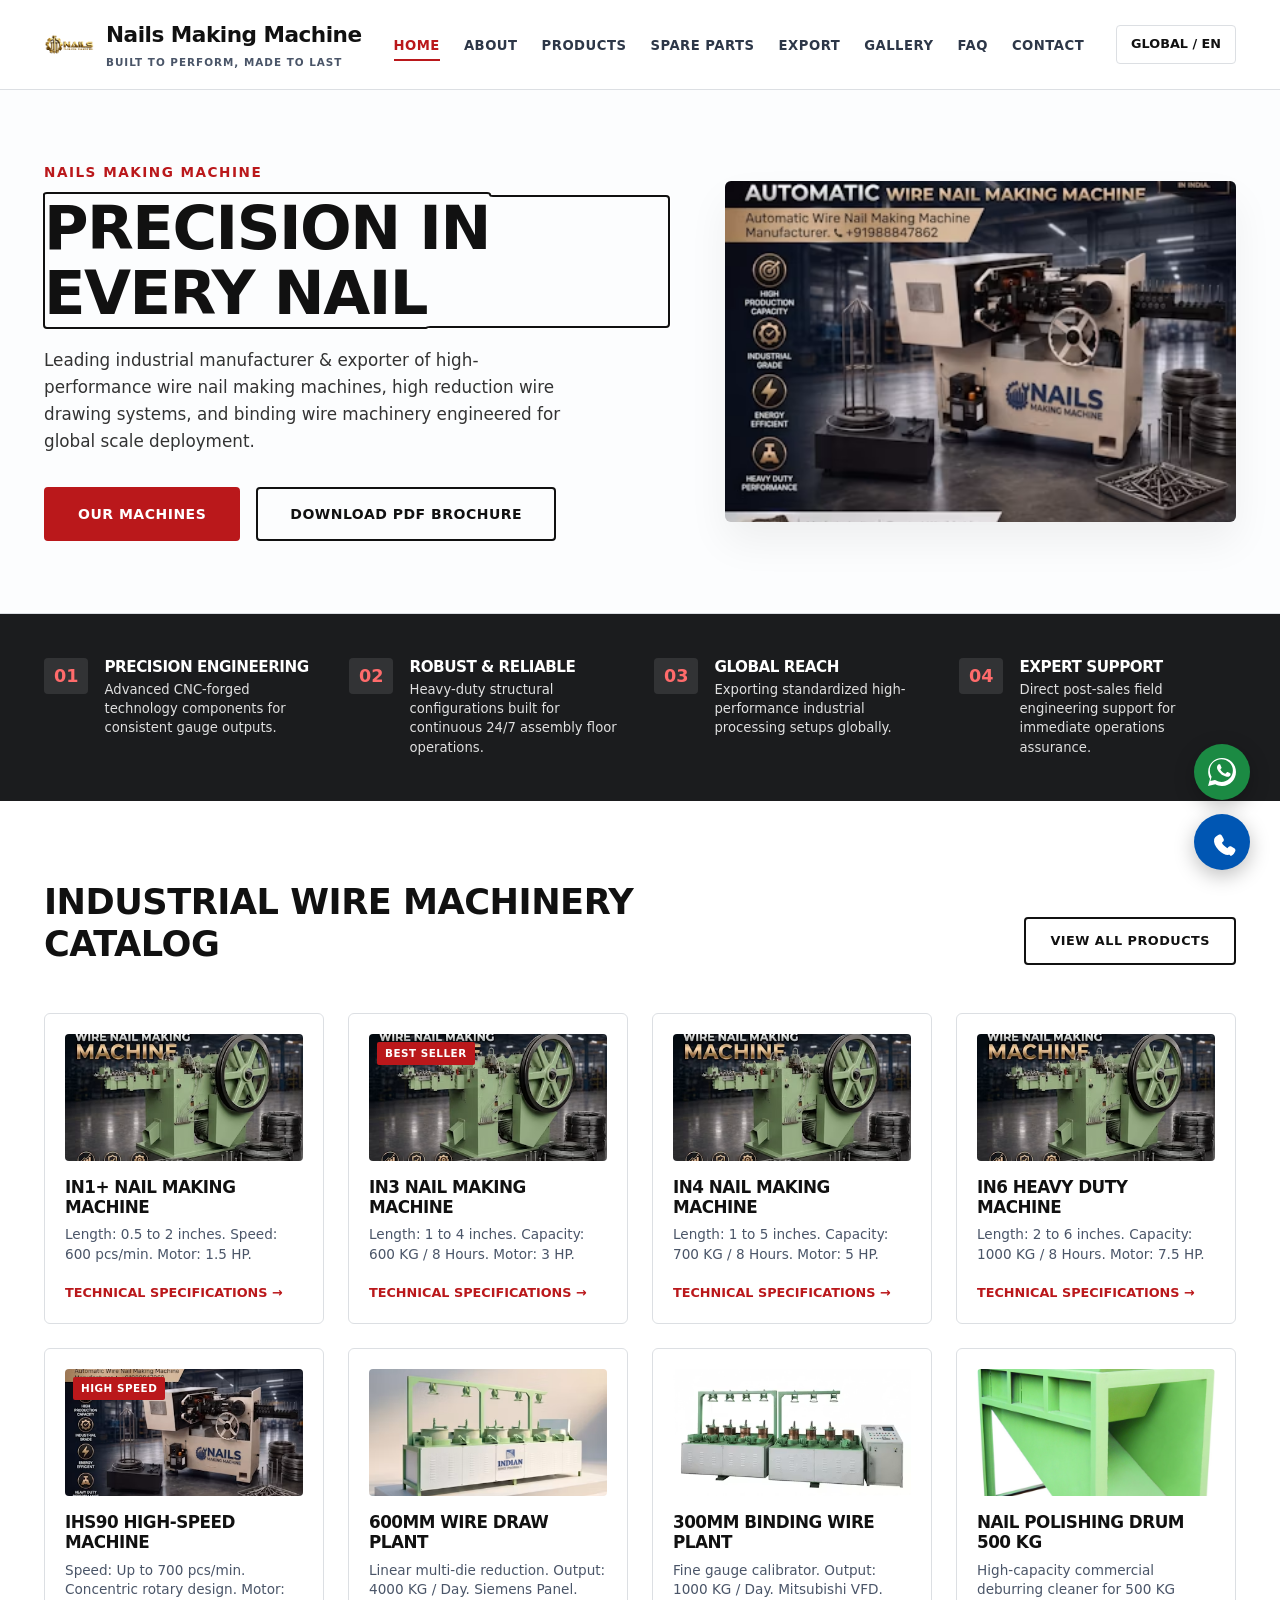
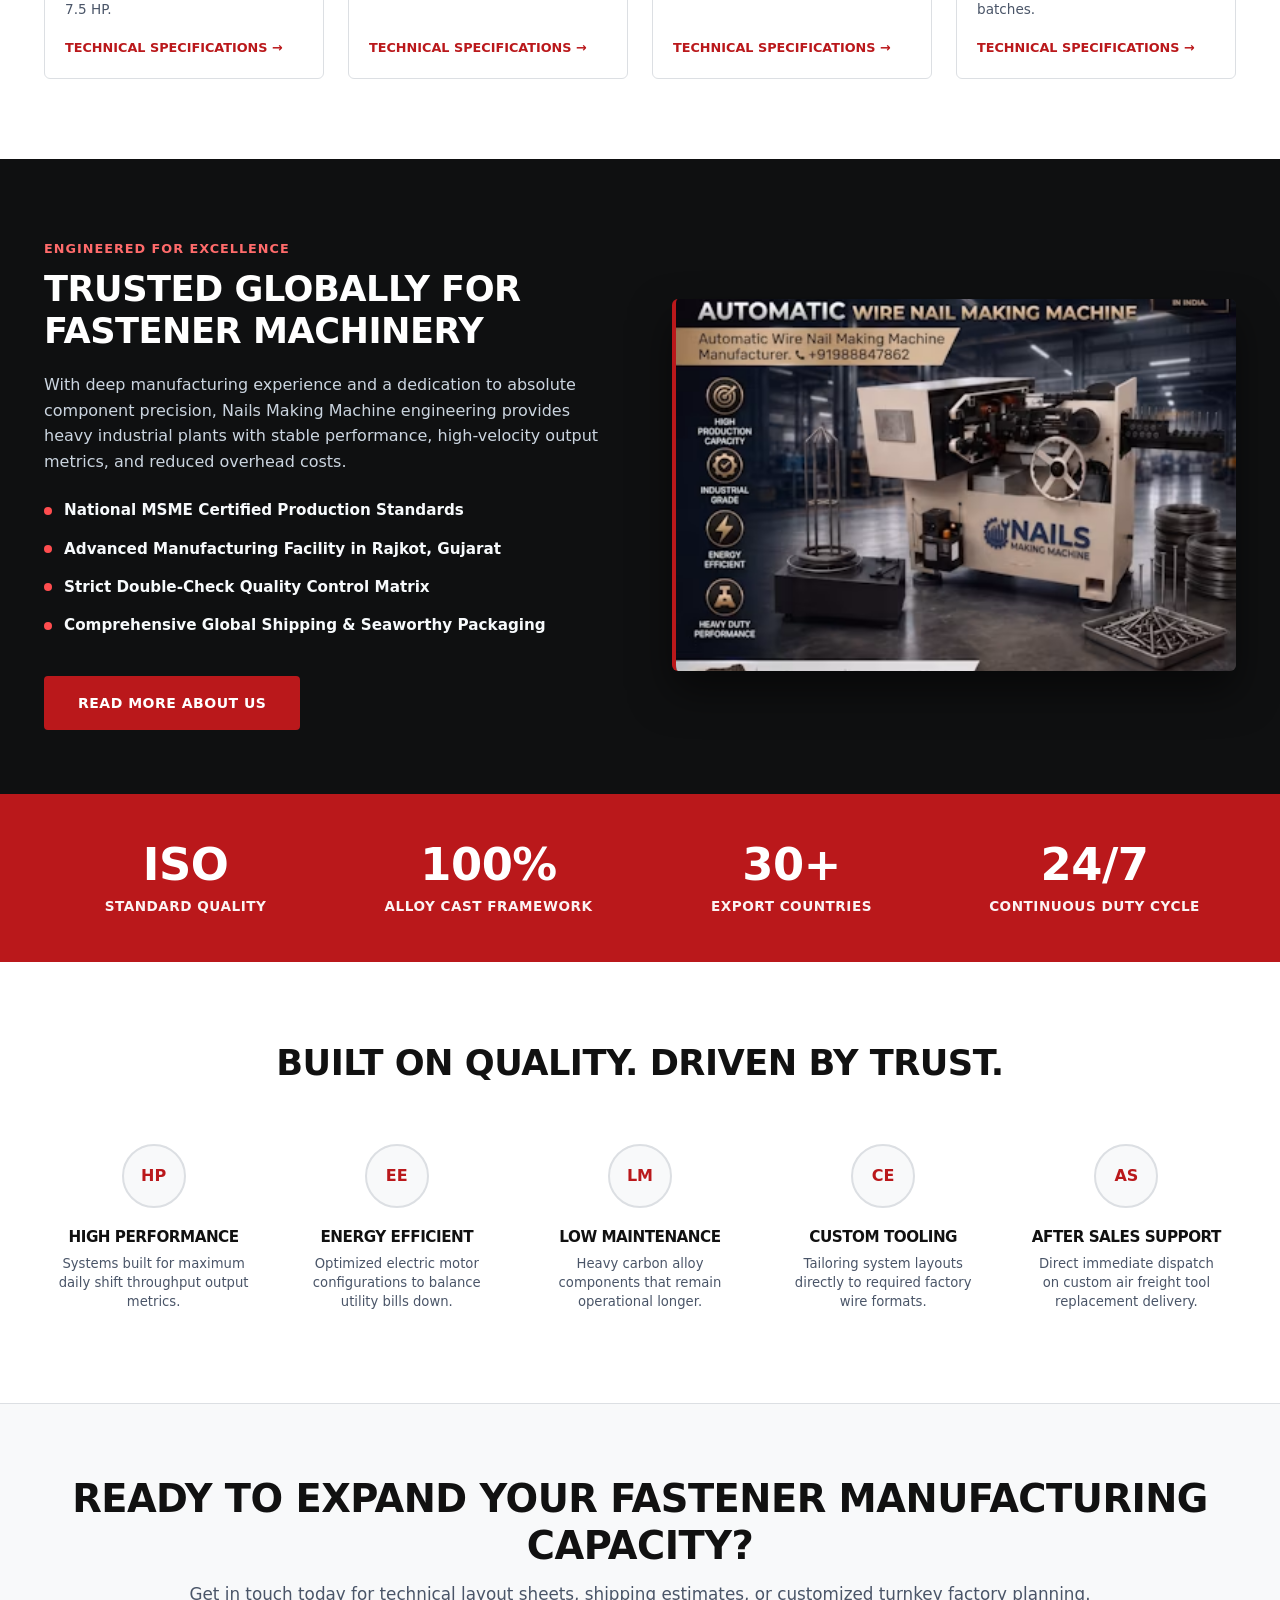
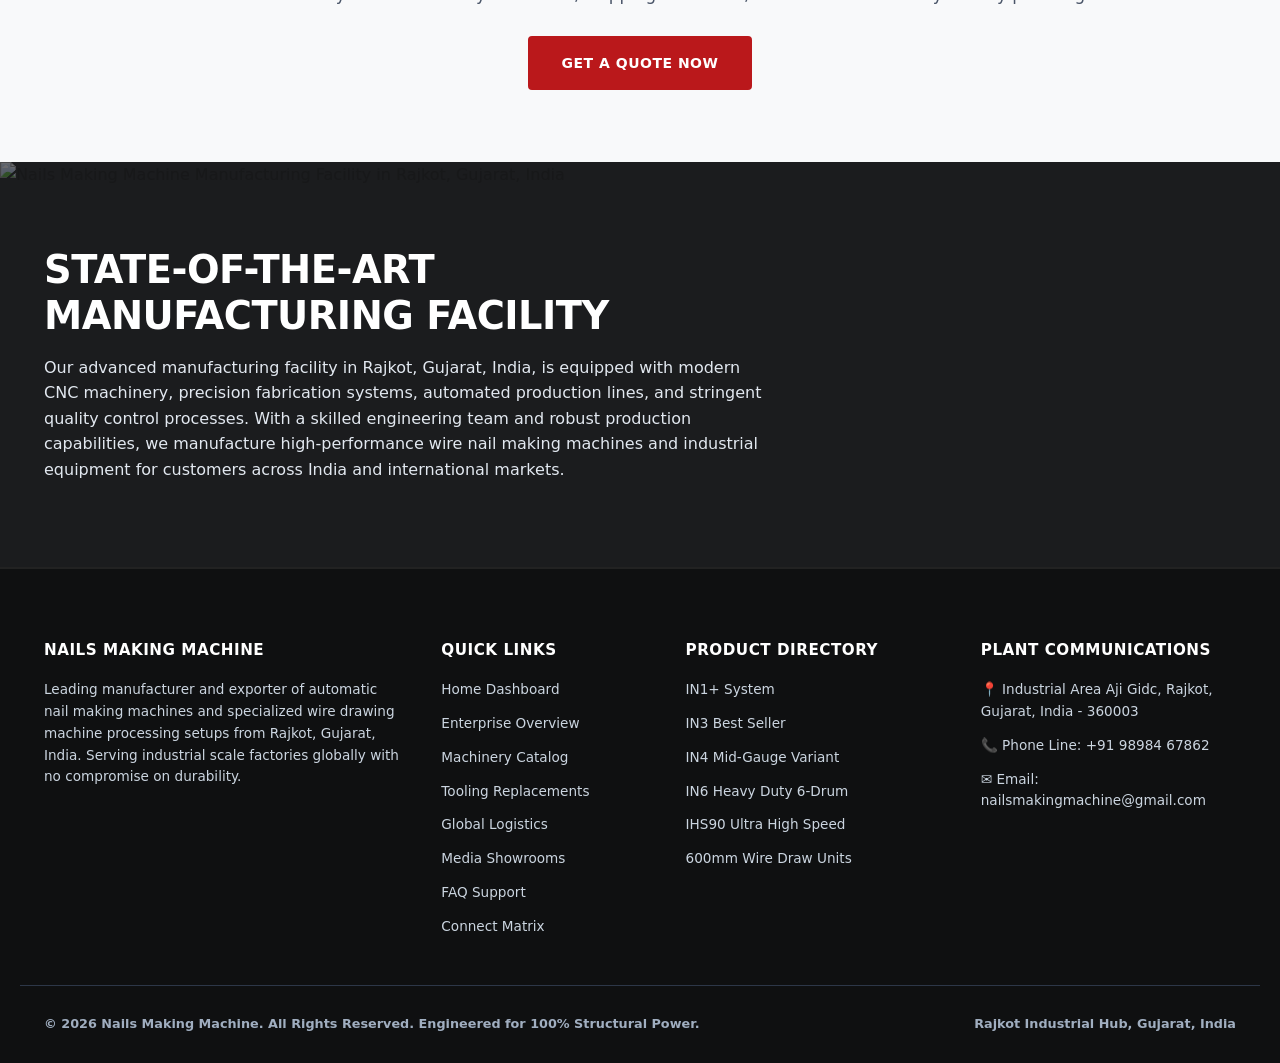
==== index.html @ ef554f72 "website data updated website data updated" ====
<!DOCTYPE html>
<html lang="en">
<head>
    <meta charset="UTF-8">
    <meta name="viewport" content="width=device-width, initial-scale=1.0">
    <meta http-equiv="X-UA-Compatible" content="IE=edge">
    
    <!-- Primary Search Engine Directives & Core Metadata -->
    <title id="meta-title">Nails Making Machine | Automatic Wire Nail &amp; Drawing Machinery Manufacturer Rajkot</title>
    <meta name="description" id="meta-description" content="Leading manufacturer and global exporter of high-speed automatic wire nail making machines, continuous wire drawing plants, and binding wire machinery in Rajkot, Gujarat, India.">
    <meta name="robots" content="index, follow, max-snippet:-1, max-image-preview:large, max-video-preview:-1">
    <meta name="author" content="Nails Making Machine">
    <meta name="theme-color" content="#ba181b">
    <link rel="canonical" id="meta-canonical" href="https://www.nailsmakingmachine.com/">

    <!-- Open Graph Social Metadata -->
    <meta property="og:type" content="website">
    <meta property="og:site_name" content="Nails Making Machine">
    <meta property="og:title" id="og-title" content="Nails Making Machine | Global Industrial Machinery Manufacturer">
    <meta property="og:description" id="og-description" content="High-performance automatic wire nail making machines, wire drawing plants, and binding wire machinery manufactured in Rajkot, Gujarat, India.">
    <meta property="og:url" id="og-url" content="https://www.nailsmakingmachine.com/">
    <meta property="og:image" content="https://www.nailsmakingmachine.com/ihs90-high-speed-production-plant.webp">
    <meta property="og:image:width" content="1200">
    <meta property="og:image:height" content="630">
    <meta property="og:image:alt" content="High-Speed Automatic Wire Nail Making Machine in Industrial Plant">

    <!-- Twitter Card Metadata -->
    <meta name="twitter:card" content="summary_large_image">
    <meta name="twitter:title" id="twitter-title" content="Nails Making Machine | Automatic Wire Nail Machinery">
    <meta name="twitter:description" id="twitter-description" content="Certified manufacturer &amp; exporter of automatic nail making machines and wire drawing plants in Rajkot, India.">
    <meta name="twitter:image" content="https://www.nailsmakingmachine.com/ihs90-high-speed-production-plant.webp">

    <!-- Favicon & PWA Suite -->
    <link rel="icon" type="image/x-icon" href="/favicon.ico">
    <link rel="icon" type="image/png" sizes="16x16" href="/favicon-16x16.png">
    <link rel="icon" type="image/png" sizes="32x32" href="/favicon-32x32.png">
    <link rel="icon" type="image/png" sizes="48x48" href="/favicon-48x48.png">
    <link rel="icon" type="image/png" sizes="192x192" href="/android-chrome-192x192.png">
    <link rel="apple-touch-icon" sizes="180x180" href="/apple-touch-icon.png">
    <link rel="manifest" href="/site.webmanifest">

    <!-- Preload Critical Above-The-Fold Asset (LCP Optimization) -->
    <link rel="preload" as="image" href="ihs90-high-speed-production-plant.webp" type="image/webp" fetchpriority="high">

    <!-- Structured Data JSON-LD (@graph) -->
    <script type="application/ld+json">
    {
      "@context": "https://schema.org",
      "@graph": [
        {
          "@type": "WebSite",
          "@id": "https://www.nailsmakingmachine.com/#website",
          "url": "https://www.nailsmakingmachine.com/",
          "name": "Nails Making Machine",
          "description": "Leading Automatic Wire Nail Making Machine Manufacturer & Exporter in Rajkot, India",
          "publisher": { "@id": "https://www.nailsmakingmachine.com/#organization" },
          "inLanguage": "en"
        },
        {
          "@type": "ManufacturingBusiness",
          "@id": "https://www.nailsmakingmachine.com/#organization",
          "name": "Nails Making Machine",
          "url": "https://www.nailsmakingmachine.com/",
          "logo": "https://www.nailsmakingmachine.com/logo.png",
          "image": "https://www.nailsmakingmachine.com/ihs90-high-speed-production-plant.webp",
          "telephone": "+919898467862",
          "email": "nailsmakingmachine@gmail.com",
          "priceRange": "₹₹ - ₹₹₹₹",
          "address": {
            "@type": "PostalAddress",
            "streetAddress": "Aji GIDC Industrial Area",
            "addressLocality": "Rajkot",
            "addressRegion": "Gujarat",
            "postalCode": "360003",
            "addressCountry": "IN"
          },
          "geo": {
            "@type": "GeoCoordinates",
            "latitude": 22.2892626,
            "longitude": 70.7821566
          },
          "hasMap": "https://maps.google.com/?q=NAILS+MAKING+MACHINE+Aji+GIDC+Rajkot",
          "openingHoursSpecification": [
            {
              "@type": "OpeningHoursSpecification",
              "dayOfWeek": ["Monday", "Tuesday", "Wednesday", "Thursday", "Friday", "Saturday"],
              "opens": "08:30",
              "closes": "19:30"
            }
          ],
          "identifier": [
            {
              "@type": "PropertyValue",
              "name": "GSTIN",
              "value": "24FUZPS0914M1ZS"
            },
            {
              "@type": "PropertyValue",
              "name": "IEC Code",
              "value": "FUZPS0914M"
            },
            {
              "@type": "PropertyValue",
              "name": "MSME Registration",
              "value": "UDYAM-GJ-20-0115728"
            }
          ]
        },
        {
          "@type": "ItemList",
          "@id": "https://www.nailsmakingmachine.com/#catalog",
          "name": "Industrial Wire & Nail Machinery Catalog",
          "numberOfItems": 10,
          "itemListElement": [
            {
              "@type": "ListItem",
              "position": 1,
              "item": {
                "@type": "Product",
                "@id": "https://www.nailsmakingmachine.com/#product-in1",
                "name": "IN1+ Automatic Wire Nail Making Machine",
                "image": "https://www.nailsmakingmachine.com/high-speed-wire-nail-making-machine.webp",
                "description": "High-velocity entry-level nail forging node processing lengths from 0.5 to 2 inches at 600 pieces per minute.",
                "sku": "NMM-IN1-PLUS",
                "mpn": "IN1PLUS-2026",
                "brand": { "@type": "Brand", "name": "Nails Making Machine" },
                "offers": {
                  "@type": "AggregateOffer",
                  "priceCurrency": "INR",
                  "lowPrice": "200000",
                  "highPrice": "300000",
                  "offerCount": "1",
                  "priceValidUntil": "2027-12-31",
                  "itemCondition": "https://schema.org/NewCondition",
                  "availability": "https://schema.org/InStock",
                  "url": "https://www.nailsmakingmachine.com/product-in1",
                  "seller": { "@id": "https://www.nailsmakingmachine.com/#organization" },
                  "shippingDetails": {
                    "@type": "OfferShippingDetails",
                    "shippingRate": { "@type": "MonetaryAmount", "value": "0", "currency": "INR" },
                    "shippingDestination": { "@type": "DefinedRegion", "addressCountry": ["IN", "AE", "SA", "US", "KE", "BD", "EG"] }
                  },
                  "hasMerchantReturnPolicy": {
                    "@type": "MerchantReturnPolicy",
                    "applicableCountry": "IN",
                    "returnPolicyCategory": "https://schema.org/MerchantReturnFiniteReturnWindow",
                    "merchantReturnDays": 30,
                    "returnMethod": "https://schema.org/ReturnByMail",
                    "returnFees": "https://schema.org/FreeReturn"
                  }
                },
                "aggregateRating": {
                  "@type": "AggregateRating",
                  "ratingValue": "4.9",
                  "reviewCount": "28"
                }
              }
            },
            {
              "@type": "ListItem",
              "position": 2,
              "item": {
                "@type": "Product",
                "@id": "https://www.nailsmakingmachine.com/#product-in3",
                "name": "IN3 Automatic Wire Nail Making Machine",
                "image": "https://www.nailsmakingmachine.com/in3-automatic-nail-making-equipment.webp",
                "description": "Best seller standard plant deployment high-efficiency system. Capacity: 600 KG / 8 Hours, 3 HP motor.",
                "sku": "NMM-IN3-STD",
                "mpn": "IN3-2026",
                "brand": { "@type": "Brand", "name": "Nails Making Machine" },
                "offers": {
                  "@type": "AggregateOffer",
                  "priceCurrency": "INR",
                  "lowPrice": "250000",
                  "highPrice": "450000",
                  "offerCount": "1",
                  "priceValidUntil": "2027-12-31",
                  "itemCondition": "https://schema.org/NewCondition",
                  "availability": "https://schema.org/InStock",
                  "url": "https://www.nailsmakingmachine.com/product-in3",
                  "seller": { "@id": "https://www.nailsmakingmachine.com/#organization" }
                },
                "aggregateRating": {
                  "@type": "AggregateRating",
                  "ratingValue": "5.0",
                  "reviewCount": "54"
                }
              }
            },
            {
              "@type": "ListItem",
              "position": 3,
              "item": {
                "@type": "Product",
                "@id": "https://www.nailsmakingmachine.com/#product-in4",
                "name": "IN4 Automatic Wire Nail Making Machine",
                "image": "https://www.nailsmakingmachine.com/in4-heavy-duty-industrial-nail-maker.webp",
                "description": "Heavy steel medium gauge output architecture handling 1 to 5 inches. Capacity: 700 KG / 8 Hours, 5 HP motor.",
                "sku": "NMM-IN4-MD",
                "mpn": "IN4-2026",
                "brand": { "@type": "Brand", "name": "Nails Making Machine" },
                "offers": {
                  "@type": "AggregateOffer",
                  "priceCurrency": "INR",
                  "lowPrice": "400000",
                  "highPrice": "650000",
                  "offerCount": "1",
                  "priceValidUntil": "2027-12-31",
                  "itemCondition": "https://schema.org/NewCondition",
                  "availability": "https://schema.org/InStock",
                  "url": "https://www.nailsmakingmachine.com/product-in4",
                  "seller": { "@id": "https://www.nailsmakingmachine.com/#organization" }
                },
                "aggregateRating": {
                  "@type": "AggregateRating",
                  "ratingValue": "4.8",
                  "reviewCount": "31"
                }
              }
            },
            {
              "@type": "ListItem",
              "position": 4,
              "item": {
                "@type": "Product",
                "@id": "https://www.nailsmakingmachine.com/#product-in6",
                "name": "IN6 Heavy Duty Automatic Wire Nail Machine",
                "image": "https://www.nailsmakingmachine.com/in6-heavy-duty-industrial-nail-maker.webp",
                "description": "Reinforced high-gauge structural processing assembly handling 2 to 6 inch lengths. Capacity: 1000 KG / 8 Hours, 7.5 HP motor.",
                "sku": "NMM-IN6-HD",
                "mpn": "IN6-2026",
                "brand": { "@type": "Brand", "name": "Nails Making Machine" },
                "offers": {
                  "@type": "AggregateOffer",
                  "priceCurrency": "INR",
                  "lowPrice": "600000",
                  "highPrice": "1200000",
                  "offerCount": "1",
                  "priceValidUntil": "2027-12-31",
                  "itemCondition": "https://schema.org/NewCondition",
                  "availability": "https://schema.org/InStock",
                  "url": "https://www.nailsmakingmachine.com/product-in6",
                  "seller": { "@id": "https://www.nailsmakingmachine.com/#organization" }
                },
                "aggregateRating": {
                  "@type": "AggregateRating",
                  "ratingValue": "4.9",
                  "reviewCount": "19"
                }
              }
            },
            {
              "@type": "ListItem",
              "position": 5,
              "item": {
                "@type": "Product",
                "@id": "https://www.nailsmakingmachine.com/#product-hs90",
                "name": "IHS90 Rotary High-Speed Automatic Nail Machine",
                "image": "https://www.nailsmakingmachine.com/ihs90-high-speed-production-plant.webp",
                "description": "High-speed concentric rotary matrix running flawlessly up to 700 pieces per minute with 7.5 HP motor.",
                "sku": "NMM-IHS90-ROT",
                "mpn": "IHS90-2026",
                "brand": { "@type": "Brand", "name": "Nails Making Machine" },
                "offers": {
                  "@type": "AggregateOffer",
                  "priceCurrency": "INR",
                  "lowPrice": "1100000",
                  "highPrice": "2000000",
                  "offerCount": "1",
                  "priceValidUntil": "2027-12-31",
                  "itemCondition": "https://schema.org/NewCondition",
                  "availability": "https://schema.org/InStock",
                  "url": "https://www.nailsmakingmachine.com/product-hs90",
                  "seller": { "@id": "https://www.nailsmakingmachine.com/#organization" }
                },
                "aggregateRating": {
                  "@type": "AggregateRating",
                  "ratingValue": "5.0",
                  "reviewCount": "42"
                }
              }
            }
          ]
        },
        {
          "@type": "FAQPage",
          "@id": "https://www.nailsmakingmachine.com/#faq",
          "mainEntity": [
            {
              "@type": "Question",
              "name": "What is the daily capacity expectation of the IN3 best-seller wire nail machine?",
              "acceptedAnswer": {
                "@type": "Answer",
                "text": "The IN3 machine output tracks at up to 600 KG per standard 8-hour shift production window, dependent on target wire specs and input parameters."
              }
            },
            {
              "@type": "Question",
              "name": "Can your wire draw machine lineups work with high carbon content raw steel stock?",
              "acceptedAnswer": {
                "@type": "Answer",
                "text": "Yes, our specialized multi-pass wire drawing machine assemblies include hardened cooling wells designed to handle heavy wire draw tasks down to structural wire gauges perfectly."
              }
            },
            {
              "@type": "Question",
              "name": "What electric utility requirements are necessary for the high-velocity IHS90 model?",
              "acceptedAnswer": {
                "@type": "Answer",
                "text": "The IHS90 runs an optimized 7.5 HP 3-phase high-induction power motor loop, managing continuous high-speed wire forging cycles with absolute structural stability."
              }
            },
            {
              "@type": "Question",
              "name": "How does your Rajkot facility handle global spare tooling logistics?",
              "acceptedAnswer": {
                "@type": "Answer",
                "text": "We stock replacement gripper dies, punch inserts, and custom profiling components at our primary Rajkot factory facility, shipping items out globally instantly."
              }
            }
          ]
        }
      ]
    }
    </script>

    <style>
    /* ==========================================================================
       DESIGN SYSTEM & PERFORMANCE ARCHITECTURE (ZERO-CLS SPECIFICATION)
       ========================================================================== */
    :root {
      --primary-dark: #1b1c1e;
      --deep-black: #0f1011;
      --primary-light: #ffffff;
      --bg-light-gray: #f8f9fa;
      --border-gray: #dcdfe3;
      --accent-red: #ba181b;
      --accent-hover: #8f1013;
      --whatsapp-green: #1b8a43;
      --whatsapp-hover: #146c34;
      --call-blue: #0056b3;
      --text-dark: #111111;
      --text-muted: #4a5568;
      --font-stack: system-ui, -apple-system, BlinkMacSystemFont, 'Segoe UI', Roboto, Helvetica, Arial, sans-serif;
      --transition-smooth: all 0.2s cubic-bezier(0.4, 0, 0.2, 1);
    }

    *, *::before, *::after {
      box-sizing: border-box;
      margin: 0;
      padding: 0;
    }

    html {
      scroll-behavior: smooth;
      font-family: var(--font-stack);
      background-color: var(--primary-light);
      color: var(--text-dark);
      line-height: 1.6;
      -webkit-font-smoothing: antialiased;
      -moz-osx-font-smoothing: grayscale;
      width: 100%;
      overflow-x: hidden;
    }

    body {
      overflow-x: hidden;
      width: 100%;
      min-height: 100vh;
      display: flex;
      flex-direction: column;
    }

    /* Screen Reader Skip Navigation Link */
    .skip-link {
      position: absolute;
      top: -100px;
      left: 16px;
      background: var(--accent-red);
      color: var(--primary-light);
      padding: 12px 20px;
      z-index: 9999;
      font-weight: 700;
      text-decoration: none;
      border-radius: 4px;
      transition: top 0.2s ease-in-out;
    }
    .skip-link:focus {
      top: 16px;
    }

    /* Base Typography & Hierarchy */
    h1, h2, h3, h4 {
      font-weight: 800;
      text-transform: uppercase;
      letter-spacing: -0.5px;
      color: var(--text-dark);
      line-height: 1.2;
    }

    a {
      text-decoration: none;
      color: inherit;
      transition: var(--transition-smooth);
    }

    button {
      font-family: inherit;
      border: none;
      background: transparent;
      cursor: pointer;
    }

    .container {
      width: 100%;
      max-width: 1240px;
      margin: 0 auto;
      padding: 0 24px;
    }

    /* Interactive Buttons */
    .btn {
      display: inline-flex;
      align-items: center;
      justify-content: center;
      padding: 14px 32px;
      font-weight: 700;
      font-size: 0.875rem;
      text-transform: uppercase;
      letter-spacing: 0.5px;
      border-radius: 4px;
      transition: var(--transition-smooth);
      min-height: 48px;
    }
    .btn-primary {
      background-color: var(--accent-red);
      color: var(--primary-light);
      border: 2px solid var(--accent-red);
    }
    .btn-primary:hover, .btn-primary:focus-visible {
      background-color: var(--accent-hover);
      border-color: var(--accent-hover);
      color: var(--primary-light);
    }
    .btn-secondary {
      background-color: transparent;
      color: var(--text-dark);
      border: 2px solid var(--text-dark);
    }
    .btn-secondary:hover, .btn-secondary:focus-visible {
      background-color: var(--text-dark);
      color: var(--primary-light);
    }

    /* Header & Navigation */
    header {
      background-color: var(--primary-light);
      border-bottom: 1px solid var(--border-gray);
      position: sticky;
      top: 0;
      z-index: 1000;
      height: 90px;
      width: 100%;
    }
    .nav-wrapper {
      display: flex;
      justify-content: space-between;
      align-items: center;
      height: 100%;
    }
    .logo {
      display: flex;
      align-items: center;
      gap: 12px;
      font-weight: 900;
      font-size: 1.35rem;
      letter-spacing: -0.5px;
      color: var(--text-dark);
    }
    .logo-img-frame {
      width: 50px;
      height: 50px;
      aspect-ratio: 1 / 1;
      display: flex;
      align-items: center;
      justify-content: center;
    }
    .logo-img-frame img {
      width: 100%;
      height: 100%;
      object-fit: contain;
    }
    .logo-text-wrapper {
      display: flex;
      flex-direction: column;
    }
    .logo span {
      color: var(--text-muted);
      font-size: 0.65rem;
      letter-spacing: 1px;
      font-weight: 700;
      margin-top: 2px;
    }
    .nav-menu {
      display: flex;
      list-style: none;
      gap: 24px;
      align-items: center;
    }
    .nav-link {
      font-weight: 700;
      font-size: 0.825rem;
      text-transform: uppercase;
      color: #2d3748;
      letter-spacing: 0.5px;
      padding: 8px 0;
      position: relative;
    }
    .nav-link.active, .nav-link:hover, .nav-link:focus-visible {
      color: var(--accent-red);
    }
    .nav-link::after {
      content: '';
      position: absolute;
      bottom: 0;
      left: 0;
      width: 0;
      height: 2px;
      background-color: var(--accent-red);
      transition: var(--transition-smooth);
    }
    .nav-link.active::after, .nav-link:hover::after {
      width: 100%;
    }
    .nav-utility {
      font-weight: 700;
      font-size: 0.8rem;
      color: var(--text-dark);
      border: 1px solid var(--border-gray);
      padding: 8px 14px;
      border-radius: 4px;
    }
    .hamburger {
      display: none;
      flex-direction: column;
      justify-content: space-around;
      width: 32px;
      height: 32px;
      padding: 4px;
      z-index: 1100;
    }
    .hamburger span {
      display: block;
      width: 24px;
      height: 3px;
      background-color: var(--text-dark);
      border-radius: 2px;
      transition: var(--transition-smooth);
    }
    .hamburger.mobile-expanded span:nth-child(1) {
      transform: translateY(7px) rotate(45deg);
    }
    .hamburger.mobile-expanded span:nth-child(2) {
      opacity: 0;
    }
    .hamburger.mobile-expanded span:nth-child(3) {
      transform: translateY(-7px) rotate(-45deg);
    }

    /* Router System & View Containers */
    main {
      flex: 1 0 auto;
    }
    .app-view {
      display: none;
      width: 100%;
    }
    .app-view.active-view {
      display: block;
      animation: fadeIn 0.15s ease-in;
    }
    @keyframes fadeIn {
      from { opacity: 0.8; }
      to { opacity: 1; }
    }

    /* Floating Contact Docks */
    .action-dock-desktop {
      position: fixed;
      bottom: 30px;
      right: 30px;
      display: flex;
      flex-direction: column;
      gap: 14px;
      z-index: 2000;
    }
    .floating-action-node {
      width: 56px;
      height: 56px;
      border-radius: 50%;
      display: flex;
      justify-content: center;
      align-items: center;
      color: var(--primary-light);
      box-shadow: 0 6px 20px rgba(0,0,0,0.25);
      transition: var(--transition-smooth);
    }
    .floating-action-node:hover, .floating-action-node:focus-visible {
      transform: scale(1.1);
    }
    .floating-node-whatsapp {
      background-color: var(--whatsapp-green);
    }
    .floating-node-call {
      background-color: var(--call-blue);
    }
    .icon-svg-asset {
      width: 28px;
      height: 28px;
      fill: currentColor;
    }

    .action-dock-mobile {
      display: none;
      position: fixed;
      bottom: 0;
      left: 0;
      width: 100%;
      height: 60px;
      background-color: var(--primary-light);
      box-shadow: 0 -3px 12px rgba(0,0,0,0.12);
      z-index: 2000;
      grid-template-columns: 1fr 1fr;
    }
    .mobile-dock-cell {
      display: flex;
      align-items: center;
      justify-content: center;
      gap: 8px;
      font-weight: 700;
      font-size: 0.875rem;
      text-transform: uppercase;
      color: var(--primary-light);
    }
    .mobile-cell-whatsapp {
      background-color: var(--whatsapp-green);
    }
    .mobile-cell-call {
      background-color: var(--accent-red);
    }

    /* Hero Section (CLS Zero Baseline) */
    .hero-section {
      background-color: #fcfdfe;
      padding: 72px 0;
      width: 100%;
      border-bottom: 1px solid var(--border-gray);
    }
    .hero-grid {
      display: grid;
      grid-template-columns: 1.1fr 0.9fr;
      align-items: center;
      gap: 56px;
    }
    .hero-tagline {
      color: var(--accent-red);
      font-weight: 800;
      letter-spacing: 1.5px;
      font-size: 0.85rem;
      text-transform: uppercase;
      margin-bottom: 12px;
    }
    .hero-title {
      font-size: 3.8rem;
      line-height: 1.08;
      margin-bottom: 20px;
      letter-spacing: -1.5px;
    }
    .hero-desc {
      font-size: 1.05rem;
      color: #333333;
      margin-bottom: 32px;
      max-width: 540px;
    }
    .hero-buttons {
      display: flex;
      gap: 16px;
      flex-wrap: wrap;
    }
    .hero-visual-container {
      position: relative;
      background-color: #edf0f3;
      width: 100%;
      aspect-ratio: 600 / 400;
      border-radius: 6px;
      box-shadow: 0 20px 40px rgba(0,0,0,0.06);
      overflow: hidden;
    }
    .hero-visual-container img {
      width: 100%;
      height: 100%;
      object-fit: cover;
    }

    /* Value Pillars Strip */
    .value-strip {
      background-color: var(--primary-dark);
      color: var(--primary-light);
      padding: 44px 0;
      width: 100%;
    }
    .value-grid {
      display: grid;
      grid-template-columns: repeat(4, 1fr);
      gap: 28px;
    }
    .value-card {
      display: flex;
      align-items: flex-start;
      gap: 16px;
    }
    .value-icon-wrapper {
      color: #ff6b6b;
      font-size: 1.1rem;
      font-weight: 900;
      background-color: rgba(255, 255, 255, 0.1);
      padding: 4px 10px;
      border-radius: 4px;
    }
    .value-title {
      font-size: 0.95rem;
      font-weight: 700;
      margin-bottom: 4px;
      color: var(--primary-light);
    }
    .value-desc {
      font-size: 0.825rem;
      color: #e0e0e0;
      line-height: 1.45;
    }

    /* Section Global Padding & Matrix Grid */
    .section-padding {
      padding: 80px 0;
      width: 100%;
    }
    .grid-header-wrap {
      display: flex;
      justify-content: space-between;
      align-items: flex-end;
      margin-bottom: 48px;
      flex-wrap: wrap;
      gap: 20px;
    }
    .grid-header-wrap h2 {
      font-size: 2.2rem;
      max-width: 650px;
    }
    .catalog-layout-matrix {
      display: grid;
      grid-template-columns: repeat(4, 1fr);
      gap: 24px;
      width: 100%;
    }
    .product-card-cell {
      background-color: var(--primary-light);
      border: 1px solid var(--border-gray);
      border-radius: 6px;
      padding: 20px;
      display: flex;
      flex-direction: column;
      transition: var(--transition-smooth);
      height: 100%;
      cursor: pointer;
    }
    .product-card-cell:hover, .product-card-cell:focus-visible {
      border-color: var(--accent-red);
      transform: translateY(-4px);
      box-shadow: 0 12px 24px rgba(0,0,0,0.06);
    }
    .product-cell-graphic {
      background-color: #f1f3f5;
      width: 100%;
      aspect-ratio: 300 / 160;
      margin-bottom: 16px;
      position: relative;
      border-radius: 4px;
      overflow: hidden;
    }
    .product-cell-graphic img {
      width: 100%;
      height: 100%;
      object-fit: cover;
    }
    .best-seller-badge {
      position: absolute;
      top: 8px;
      left: 8px;
      background-color: var(--accent-red);
      color: var(--primary-light);
      font-size: 0.65rem;
      font-weight: 800;
      padding: 3px 8px;
      letter-spacing: 0.5px;
      border-radius: 2px;
      z-index: 2;
    }
    .product-card-cell h3 {
      font-size: 1.05rem;
      margin-bottom: 8px;
    }
    .product-card-cell p {
      font-size: 0.85rem;
      color: var(--text-muted);
      margin-bottom: 18px;
      flex-grow: 1;
      line-height: 1.45;
    }
    .product-cell-action {
      font-size: 0.8rem;
      font-weight: 700;
      text-transform: uppercase;
      color: var(--accent-red);
      display: inline-flex;
      align-items: center;
      gap: 4px;
      margin-top: auto;
    }

    /* Dark About Profile Section */
    .about-section-dark {
      background-color: var(--deep-black);
      color: var(--primary-light);
      padding: 80px 0 0 0;
      width: 100%;
    }
    .about-dark-grid {
      display: grid;
      grid-template-columns: 1fr 1fr;
      gap: 64px;
      align-items: center;
      margin-bottom: 64px;
    }
    .about-dark-content h2 {
      color: var(--primary-light);
      font-size: 2.2rem;
      margin-bottom: 20px;
    }
    .about-dark-content p {
      color: #cbd5e0;
      margin-bottom: 24px;
    }
    .about-dark-list {
      list-style: none;
    }
    .about-dark-list li {
      font-size: 0.95rem;
      font-weight: 700;
      margin-bottom: 14px;
      display: flex;
      align-items: center;
      gap: 12px;
      color: #f7fafc;
    }
    .about-dark-list li::before {
      content: '';
      display: inline-block;
      width: 8px;
      height: 8px;
      background-color: #ff4d4f;
      border-radius: 50%;
      flex-shrink: 0;
    }
    .about-dark-graphic {
      background-color: #1a1b1d;
      width: 100%;
      aspect-ratio: 500 / 330;
      border-radius: 6px;
      overflow: hidden;
      border-left: 4px solid var(--accent-red);
      box-shadow: 0 20px 40px rgba(0,0,0,0.5);
    }
    .about-dark-graphic img {
      width: 100%;
      height: 100%;
      object-fit: cover;
    }

    /* Statistics Ribbon */
    .red-statistics-ribbon {
      background-color: var(--accent-red);
      color: var(--primary-light);
      padding: 44px 0;
      width: 100%;
    }
    .ribbon-grid {
      display: grid;
      grid-template-columns: repeat(4, 1fr);
      text-align: center;
      gap: 20px;
    }
    .ribbon-cell h3 {
      font-size: 2.8rem;
      font-weight: 900;
      color: var(--primary-light);
      margin-bottom: 4px;
    }
    .ribbon-cell p {
      font-size: 0.85rem;
      font-weight: 700;
      text-transform: uppercase;
      letter-spacing: 0.5px;
      color: rgba(255,255,255,0.95);
    }

    /* Trust Section */
    .trust-section-light {
      background-color: var(--primary-light);
      text-align: center;
    }
    .trust-section-light h2 {
      font-size: 2.2rem;
      margin-bottom: 48px;
    }
    .trust-layout-row {
      display: grid;
      grid-template-columns: repeat(5, 1fr);
      gap: 24px;
    }
    .trust-cell-node {
      padding: 12px;
    }
    .trust-node-icon {
      width: 64px;
      height: 64px;
      border: 2px solid var(--border-gray);
      border-radius: 50%;
      margin: 0 auto 20px;
      display: flex;
      justify-content: center;
      align-items: center;
      font-weight: 800;
      font-size: 1rem;
      color: var(--accent-red);
      background-color: var(--bg-light-gray);
    }
    .trust-cell-node h3 {
      font-size: 0.95rem;
      font-weight: 700;
      margin-bottom: 8px;
    }
    .trust-cell-node p {
      font-size: 0.825rem;
      color: var(--text-muted);
      line-height: 1.45;
    }

    /* Manufacturing Facility Banner */
    .outside-view-banner-wrapper {
      position: relative;
      width: 100%;
      aspect-ratio: 1200 / 380;
      min-height: 320px;
      background-color: var(--primary-dark);
      overflow: hidden;
      display: flex;
      align-items: center;
    }
    .outside-view-banner-wrapper img {
      position: absolute;
      top: 0;
      left: 0;
      width: 100%;
      height: 100%;
      object-fit: cover;
      opacity: 0.35;
    }
    .outside-view-content-layer {
      position: relative;
      z-index: 5;
      color: var(--primary-light);
      max-width: 720px;
    }
    .outside-view-content-layer h2 {
      color: var(--primary-light);
      font-size: 2.4rem;
      margin-bottom: 16px;
    }
    .outside-view-content-layer p {
      font-size: 1rem;
      color: #e2e8f0;
      line-height: 1.6;
    }

    /* Closing Lead CTA */
    .closing-lead-banner {
      background-color: var(--bg-light-gray);
      padding: 72px 0;
      text-align: center;
      border-top: 1px solid var(--border-gray);
    }
    .closing-lead-banner h2 {
      font-size: 2.4rem;
      margin-bottom: 12px;
    }
    .closing-lead-banner p {
      font-size: 1.05rem;
      color: var(--text-muted);
      margin-bottom: 28px;
    }

    /* Sub-Page Layout Architecture */
    .viewport-hero-banner {
      background-color: #151618;
      color: var(--primary-light);
      padding: 44px 0;
      border-bottom: 4px solid var(--accent-red);
      width: 100%;
    }
    .viewport-hero-banner h1 {
      color: var(--primary-light);
      font-size: 2.2rem;
    }
    .route-history-map {
      display: flex;
      gap: 8px;
      font-size: 0.8rem;
      color: #a0aec0;
      margin-top: 8px;
      text-transform: uppercase;
      font-weight: 700;
    }
    .route-history-map a {
      color: #edf2f7;
    }
    .route-history-map a:hover {
      color: var(--accent-red);
    }
    .route-history-map span.active-node {
      color: #ff6b6b;
    }

    /* Specification Tables */
    .specification-matrix-table {
      width: 100%;
      border-collapse: collapse;
      margin: 24px 0;
    }
    .specification-matrix-table th, .specification-matrix-table td {
      padding: 14px 18px;
      text-align: left;
      border-bottom: 1px solid var(--border-gray);
    }
    .specification-matrix-table th {
      background-color: var(--primary-dark);
      color: var(--primary-light);
      font-weight: 700;
      font-size: 0.85rem;
      text-transform: uppercase;
    }
    .specification-matrix-table tr:nth-child(even) {
      background-color: var(--bg-light-gray);
    }
    .specification-matrix-table td:first-child {
      font-weight: 700;
      color: var(--text-dark);
      width: 40%;
    }
    .spec-inner-split {
      display: grid;
      grid-template-columns: 1.2fr 0.8fr;
      gap: 40px;
      align-items: start;
    }
    .spec-inner-graphic-frame {
      background-color: var(--bg-light-gray);
      border: 1px solid var(--border-gray);
      border-radius: 6px;
      width: 100%;
      aspect-ratio: 400 / 300;
      overflow: hidden;
      display: flex;
      align-items: center;
      justify-content: center;
    }
    .spec-inner-graphic-frame img {
      width: 100%;
      height: 100%;
      object-fit: contain;
    }

    /* Landing Content Layouts */
    .seo-landing-content-card {
      background-color: var(--bg-light-gray);
      border: 1px solid var(--border-gray);
      border-radius: 6px;
      padding: 32px;
      margin-top: 32px;
    }
    .seo-landing-content-card h2 {
      font-size: 1.5rem;
      margin-bottom: 16px;
    }
    .seo-landing-content-card p {
      font-size: 1rem;
      color: #333;
      margin-bottom: 16px;
      line-height: 1.7;
    }

    /* FAQ Accordion Block */
    .faq-accordion-block {
      max-width: 860px;
      margin: 0 auto;
      width: 100%;
    }
    .faq-element-row {
      border: 1px solid var(--border-gray);
      border-radius: 4px;
      margin-bottom: 14px;
      background-color: var(--primary-light);
      overflow: hidden;
    }
    .faq-element-trigger {
      width: 100%;
      padding: 20px;
      text-align: left;
      font-weight: 700;
      font-size: 1rem;
      color: var(--text-dark);
      display: flex;
      justify-content: space-between;
      align-items: center;
      gap: 16px;
    }
    .faq-element-trigger:focus-visible {
      outline: 2px solid var(--accent-red);
    }
    .faq-icon {
      font-size: 1.4rem;
      font-weight: 800;
      color: var(--accent-red);
      flex-shrink: 0;
      transition: transform 0.2s ease;
    }
    .faq-element-row.expanded-row .faq-icon {
      transform: rotate(45deg);
    }
    .faq-element-body {
      max-height: 0;
      overflow: hidden;
      transition: max-height 0.25s ease-out;
      background-color: var(--bg-light-gray);
    }
    .faq-element-body p {
      padding: 20px;
      font-size: 0.95rem;
      color: #2d3748;
      line-height: 1.6;
    }

    /* Video & Mapping Frames */
    .embedded-video-wrapper {
      position: relative;
      width: 100%;
      aspect-ratio: 16 / 9;
      background-color: #000;
      border-radius: 6px;
      overflow: hidden;
      box-shadow: 0 12px 28px rgba(0,0,0,0.1);
    }
    .embedded-video-wrapper iframe {
      width: 100%;
      height: 100%;
      border: none;
    }

    .comms-split-grid {
      display: grid;
      grid-template-columns: 0.9fr 1.1fr;
      gap: 48px;
      align-items: start;
    }
    .comms-card-directory {
      display: flex;
      flex-direction: column;
      gap: 24px;
    }
    .directory-node {
      border-left: 4px solid var(--accent-red);
      padding-left: 18px;
    }
    .directory-node h3 {
      font-size: 0.8rem;
      color: var(--text-muted);
      margin-bottom: 4px;
      letter-spacing: 0.5px;
    }
    .directory-node p {
      font-weight: 700;
      font-size: 1.1rem;
      color: var(--text-dark);
    }
    .directory-node a {
      color: var(--accent-red);
    }
    .directory-node a:hover {
      text-decoration: underline;
    }
    .embedded-mapping-frame {
      width: 100%;
      aspect-ratio: 4 / 3;
      min-height: 380px;
      border: 1px solid var(--border-gray);
      border-radius: 6px;
      overflow: hidden;
      background-color: #edf0f2;
    }
    .embedded-mapping-frame iframe {
      width: 100%;
      height: 100%;
      border: none;
    }

    /* Global Footer */
    footer {
      background-color: var(--deep-black);
      color: var(--primary-light);
      padding: 72px 0 28px;
      border-top: 2px solid #222;
      width: 100%;
      margin-top: auto;
    }
    .footer-layout-matrix {
      display: grid;
      grid-template-columns: 1.4fr 0.8fr 1fr 1fr;
      gap: 40px;
      margin-bottom: 48px;
    }
    .footer-column h3 {
      color: var(--primary-light);
      font-size: 0.95rem;
      margin-bottom: 20px;
      letter-spacing: 0.5px;
    }
    .footer-navigation-list {
      list-style: none;
      display: flex;
      flex-direction: column;
      gap: 12px;
      font-size: 0.85rem;
      color: #cbd5e0;
    }
    .footer-navigation-list a {
      color: #cbd5e0;
    }
    .footer-navigation-list a:hover, .footer-navigation-list a:focus-visible {
      color: var(--primary-light);
      padding-left: 4px;
    }
    .footer-summary-text {
      font-size: 0.85rem;
      color: #cbd5e0;
      line-height: 1.6;
    }
    .footer-bottom-bar {
      border-top: 1px solid #2d3748;
      padding-top: 28px;
      display: flex;
      justify-content: space-between;
      font-size: 0.8rem;
      color: #a0aec0;
      font-weight: 600;
      flex-wrap: wrap;
      gap: 16px;
    }

    /* Responsive Queries */
    @media (max-width: 1200px) {
      .catalog-layout-matrix {
        grid-template-columns: repeat(3, 1fr);
      }
    }
    @media (max-width: 992px) {
      .hero-grid, .about-dark-grid, .comms-split-grid {
        grid-template-columns: 1fr;
        gap: 40px;
      }
      .value-grid {
        grid-template-columns: repeat(2, 1fr);
      }
      .trust-layout-row {
        grid-template-columns: repeat(3, 1fr);
      }
      .footer-layout-matrix {
        grid-template-columns: repeat(2, 1fr);
      }
      .hero-title {
        font-size: 3rem;
      }
    }
    @media (max-width: 768px) {
      body {
        padding-bottom: 60px;
      }
      .nav-menu {
        display: none;
        flex-direction: column;
        position: absolute;
        top: 90px;
        left: 0;
        width: 100%;
        background-color: var(--primary-light);
        border-bottom: 1px solid var(--border-gray);
        padding: 24px;
        gap: 16px;
        box-shadow: 0 16px 32px rgba(0,0,0,0.1);
      }
      .nav-menu.mobile-expanded {
        display: flex;
      }
      .hamburger {
        display: flex;
      }
      .nav-utility {
        display: none;
      }
      .catalog-layout-matrix {
        grid-template-columns: repeat(2, 1fr);
        gap: 16px;
      }
      .trust-layout-row {
        grid-template-columns: repeat(2, 1fr);
      }
      .ribbon-grid {
        grid-template-columns: repeat(2, 1fr);
      }
      .spec-inner-split {
        grid-template-columns: 1fr;
      }
      .action-dock-desktop {
        display: none;
      }
      .action-dock-mobile {
        display: grid;
      }
      .outside-view-banner-wrapper {
        aspect-ratio: auto;
        min-height: 280px;
        padding: 30px 0;
      }
    }
    @media (max-width: 480px) {
      .container {
        padding: 0 16px;
      }
      .value-grid, .catalog-layout-matrix, .ribbon-grid, .trust-layout-row, .footer-layout-matrix {
        grid-template-columns: 1fr;
        gap: 16px;
      }
      .hero-title {
        font-size: 2.2rem;
      }
      .hero-buttons {
        flex-direction: column;
      }
      .hero-buttons .btn {
        width: 100%;
      }
      .specification-matrix-table {
        display: block;
        overflow-x: auto;
      }
    }
    </style>
</head>
<body>
    <!-- Skip Navigation Landmark for Accessibility -->
    <a href="#app-viewports-root" class="skip-link">Skip to main content</a>

    <!-- Fixed Desktop Action Dock -->
    <aside class="action-dock-desktop" aria-label="Quick Communication Dock">
        <a href="https://wa.me/919898467862" target="_blank" rel="noopener noreferrer" class="floating-action-node floating-node-whatsapp" aria-label="Direct WhatsApp Chat with Sales Engineering">
            <svg class="icon-svg-asset" viewBox="0 0 24 24" aria-hidden="true"><path d="M.057 24l1.687-6.163c-1.041-1.804-1.588-3.849-1.587-5.946C.06 5.348 5.397.01 12.008.01c3.202.001 6.212 1.246 8.477 3.514 2.266 2.268 3.507 5.28 3.505 8.484-.004 6.657-5.34 11.997-11.953 11.997-2.005-.001-3.973-.502-5.713-1.457L0 24zm6.59-4.846c1.6.95 3.188 1.449 4.825 1.451 5.436 0 9.86-4.37 9.864-9.799.002-2.623-1.023-5.086-2.885-6.948C16.52 2.0 14.062.977 11.437.977c-5.448 0-9.87 4.373-9.875 9.801-.002 1.898.522 3.754 1.519 5.38l-.992 3.616 3.72-.949zm12.09-6.157c-.285-.141-1.684-.82-1.949-.915-.264-.095-.456-.141-.646.142-.19.283-.736.916-.903 1.101-.166.185-.332.208-.617.066-.285-.141-1.204-.438-2.293-1.397-.848-.747-1.42-1.668-1.586-1.949-.166-.282-.018-.433.124-.574.128-.127.285-.329.428-.494.143-.165.19-.283.285-.472.095-.19.047-.354-.023-.495-.071-.141-.646-1.534-.886-2.103-.233-.556-.47-.481-.646-.49-.167-.008-.356-.01-.546-.01-.19 0-.5.07-.76.354-.264.283-1.007.969-1.007 2.361 0 1.392 1.03 2.735 1.174 2.924.143.188 2.025 3.048 4.906 4.266.685.29 1.22.463 1.637.593.689.215 1.317.185 1.812.112.552-.083 1.684-.677 1.921-1.332.237-.655.237-1.217.166-1.332-.07-.115-.264-.208-.549-.347z"/></svg>
        </a>
        <a href="tel:+919898467862" class="floating-action-node floating-node-call" aria-label="Direct Phone Line to Rajkot Facility">
            <svg class="icon-svg-asset" viewBox="0 0 24 24" aria-hidden="true"><path d="M18.48 22.926c-2.842.607-6.095-.733-9.284-3.922-3.189-3.189-4.529-6.442-3.922-9.284.285-1.334 1.282-2.383 2.502-3.058l1.401-.775c.981-.542 2.214-.158 2.766.837l1.378 2.478c.505.908.272 2.046-.546 2.68l-.872.677c.453.954 1.18 1.91 2.001 2.732.822.822 1.777 1.548 2.732 2.001l.677-.872c.634-.818 1.772-1.051 2.68-.546l2.478 1.378c.995.552 1.379 1.785.837 2.766l-.775 1.401c-.675 1.22-1.724 2.217-3.058 2.502z"/></svg>
        </a>
    </aside>

    <!-- Mobile Fixed Action Dock -->
    <nav class="action-dock-mobile" aria-label="Mobile Navigation Dock">
        <a href="https://wa.me/919898467862" target="_blank" rel="noopener noreferrer" class="mobile-dock-cell mobile-cell-whatsapp" aria-label="WhatsApp Us Directly">
            <svg class="icon-svg-asset" viewBox="0 0 24 24" aria-hidden="true"><path d="M.057 24l1.687-6.163c-1.041-1.804-1.588-3.849-1.587-5.946C.06 5.348 5.397.01 12.008.01c3.202.001 6.212 1.246 8.477 3.514 2.266 2.268 3.507 5.28 3.505 8.484-.004 6.657-5.34 11.997-11.953 11.997-2.005-.001-3.973-.502-5.713-1.457L0 24zm6.59-4.846c1.6.95 3.188 1.449 4.825 1.451 5.436 0 9.86-4.37 9.864-9.799.002-2.623-1.023-5.086-2.885-6.948C16.52 2.0 14.062.977 11.437.977c-5.448 0-9.87 4.373-9.875 9.801-.002 1.898.522 3.754 1.519 5.38l-.992 3.616 3.72-.949zm12.09-6.157c-.285-.141-1.684-.82-1.949-.915-.264-.095-.456-.141-.646.142-.19.283-.736.916-.903 1.101-.166.185-.332.208-.617.066-.285-.141-1.204-.438-2.293-1.397-.848-.747-1.42-1.668-1.586-1.949-.166-.282-.018-.433.124-.574.128-.127.285-.329.428-.494.143-.165.19-.283.285-.472.095-.19.047-.354-.023-.495-.071-.141-.646-1.534-.886-2.103-.233-.556-.47-.481-.646-.49-.167-.008-.356-.01-.546-.01-.19 0-.5.07-.76.354-.264.283-1.007.969-1.007 2.361 0 1.392 1.03 2.735 1.174 2.924.143.188 2.025 3.048 4.906 4.266.685.29 1.22.463 1.637.593.689.215 1.317.185 1.812.112.552-.083 1.684-.677 1.921-1.332.237-.655.237-1.217.166-1.332-.07-.115-.264-.208-.549-.347z"/></svg>
            WhatsApp
        </a>
        <a href="tel:+919898467862" class="mobile-dock-cell mobile-cell-call" aria-label="Call Factory Directly">
            <svg class="icon-svg-asset" viewBox="0 0 24 24" aria-hidden="true"><path d="M18.48 22.926c-2.842.607-6.095-.733-9.284-3.922-3.189-3.189-4.529-6.442-3.922-9.284.285-1.334 1.282-2.383 2.502-3.058l1.401-.775c.981-.542 2.214-.158 2.766.837l1.378 2.478c.505.908.272 2.046-.546 2.68l-.872.677c.453.954 1.18 1.91 2.001 2.732.822.822 1.777 1.548 2.732 2.001l.677-.872c.634-.818 1.772-1.051 2.68-.546l2.478 1.378c.995.552 1.379 1.785.837 2.766l-.775 1.401c-.675 1.22-1.724 2.217-3.058 2.502z"/></svg>
            Call Us
        </a>
    </nav>

    <!-- Header & Crawlable Anchor Navigation -->
    <header>
        <div class="container nav-wrapper">
            <a href="/" data-view="home" class="logo" aria-label="Nails Making Machine Home">
                <div class="logo-img-frame">
                    <img src="/logo.png" alt="Nails Making Machine Logo" width="50" height="50" decoding="async">
                </div>
                <div class="logo-text-wrapper">
                    Nails Making Machine
                    <span>BUILT TO PERFORM, MADE TO LAST</span>
                </div>
            </a>
            <button class="hamburger" id="hamburger-menu-toggle" aria-label="Toggle Mobile Navigation" aria-expanded="false" aria-controls="nav-menu-container">
                <span></span>
                <span></span>
                <span></span>
            </button>
            <nav>
                <ul class="nav-menu" id="nav-menu-container">
                    <li><a href="/" data-view="home" class="nav-link active">Home</a></li>
                    <li><a href="/about" data-view="about" class="nav-link">About</a></li>
                    <li><a href="/products-hub" data-view="products-hub" class="nav-link">Products</a></li>
                    <li><a href="/spare-parts" data-view="spare-parts" class="nav-link">Spare Parts</a></li>
                    <li><a href="/export" data-view="export" class="nav-link">Export</a></li>
                    <li><a href="/gallery" data-view="gallery" class="nav-link">Gallery</a></li>
                    <li><a href="/faq" data-view="faq" class="nav-link">FAQ</a></li>
                    <li><a href="/contact" data-view="contact" class="nav-link">Contact</a></li>
                </ul>
            </nav>
            <div class="nav-utility">GLOBAL / EN</div>
        </div>
    </header>

    <!-- Master Router Viewport Root Surface -->
    <main id="app-viewports-root">
        <!-- ================= VIEWPORT 1: HOME (/) ================= -->
        <article id="view-home" class="app-view active-view" aria-labelledby="home-heading">
            <section class="hero-section">
                <div class="container hero-grid">
                    <div>
                        <p class="hero-tagline">Nails Making Machine</p>
                        <h1 id="home-heading" class="hero-title">Precision In Every Nail</h1>
                        <p class="hero-desc">Leading industrial manufacturer &amp; exporter of high-performance wire nail making machines, high reduction wire drawing systems, and binding wire machinery engineered for global scale deployment.</p>
                        <div class="hero-buttons">
                            <a href="/products-hub" data-view="products-hub" class="btn btn-primary">Our Machines</a>
                            <a href="nails-making-machine-brochure.pdf" target="_blank" rel="noopener noreferrer" class="btn btn-secondary">Download PDF Brochure</a>
                        </div>
                    </div>
                    <div class="hero-visual-container">
                        <img src="ihs90-high-speed-production-plant.webp" alt="Nails Making Machine IHS90 High-Speed Automatic Nail Making Plant" width="600" height="400" fetchpriority="high" decoding="async">
                    </div>
                </div>
            </section>

            <!-- Value Matrix Strip -->
            <section class="value-strip" aria-label="Core Manufacturing Pillars">
                <div class="container value-grid">
                    <div class="value-card">
                        <span class="value-icon-wrapper" aria-hidden="true">01</span>
                        <div>
                            <h2 class="value-title">Precision Engineering</h2>
                            <p class="value-desc">Advanced CNC-forged technology components for consistent gauge outputs.</p>
                        </div>
                    </div>
                    <div class="value-card">
                        <span class="value-icon-wrapper" aria-hidden="true">02</span>
                        <div>
                            <h2 class="value-title">Robust &amp; Reliable</h2>
                            <p class="value-desc">Heavy-duty structural configurations built for continuous 24/7 assembly floor operations.</p>
                        </div>
                    </div>
                    <div class="value-card">
                        <span class="value-icon-wrapper" aria-hidden="true">03</span>
                        <div>
                            <h2 class="value-title">Global Reach</h2>
                            <p class="value-desc">Exporting standardized high-performance industrial processing setups globally.</p>
                        </div>
                    </div>
                    <div class="value-card">
                        <span class="value-icon-wrapper" aria-hidden="true">04</span>
                        <div>
                            <h2 class="value-title">Expert Support</h2>
                            <p class="value-desc">Direct post-sales field engineering support for immediate operations assurance.</p>
                        </div>
                    </div>
                </div>
            </section>

            <!-- Product Showcase Grid -->
            <section class="section-padding" aria-labelledby="catalog-heading">
                <div class="container">
                    <div class="grid-header-wrap">
                        <h2 id="catalog-heading">Industrial Wire Machinery Catalog</h2>
                        <a href="/products-hub" data-view="products-hub" class="btn btn-secondary" style="padding: 10px 24px; font-size: 0.8rem;">View All Products</a>
                    </div>
                    
                    <div class="catalog-layout-matrix">
                        <div class="product-card-cell" data-view="product-in1" tabindex="0" role="link" aria-label="IN1+ Specs">
                            <div class="product-cell-graphic">
                                <img src="high-speed-wire-nail-making-machine.webp" alt="IN1+ Automatic Wire Nail Making Machine" loading="lazy" width="300" height="160" decoding="async">
                            </div>
                            <h3>IN1+ Nail Making Machine</h3>
                            <p>Length: 0.5 to 2 inches. Speed: 600 pcs/min. Motor: 1.5 HP.</p>
                            <span class="product-cell-action">Technical Specifications →</span>
                        </div>

                        <div class="product-card-cell" data-view="product-in3" tabindex="0" role="link" aria-label="IN3 Specs">
                            <div class="product-cell-graphic">
                                <span class="best-seller-badge">BEST SELLER</span>
                                <img src="in3-automatic-nail-making-equipment.webp" alt="IN3 Automatic Wire Nail Making Machine" loading="lazy" width="300" height="160" decoding="async">
                            </div>
                            <h3>IN3 Nail Making Machine</h3>
                            <p>Length: 1 to 4 inches. Capacity: 600 KG / 8 Hours. Motor: 3 HP.</p>
                            <span class="product-cell-action">Technical Specifications →</span>
                        </div>

                        <div class="product-card-cell" data-view="product-in4" tabindex="0" role="link" aria-label="IN4 Specs">
                            <div class="product-cell-graphic">
                                <img src="in4-heavy-duty-industrial-nail-maker.webp" alt="IN4 Heavy Duty Industrial Nail Maker" loading="lazy" width="300" height="160" decoding="async">
                            </div>
                            <h3>IN4 Nail Making Machine</h3>
                            <p>Length: 1 to 5 inches. Capacity: 700 KG / 8 Hours. Motor: 5 HP.</p>
                            <span class="product-cell-action">Technical Specifications →</span>
                        </div>

                        <div class="product-card-cell" data-view="product-in6" tabindex="0" role="link" aria-label="IN6 Specs">
                            <div class="product-cell-graphic">
                                <img src="in6-heavy-duty-industrial-nail-maker.webp" alt="IN6 Heavy Duty Automatic Wire Nail Machine" loading="lazy" width="300" height="160" decoding="async">
                            </div>
                            <h3>IN6 Heavy Duty Machine</h3>
                            <p>Length: 2 to 6 inches. Capacity: 1000 KG / 8 Hours. Motor: 7.5 HP.</p>
                            <span class="product-cell-action">Technical Specifications →</span>
                        </div>

                        <div class="product-card-cell" data-view="product-hs90" tabindex="0" role="link" aria-label="IHS90 Specs">
                            <div class="product-cell-graphic">
                                <span class="best-seller-badge">HIGH SPEED</span>
                                <img src="ihs90-high-speed-production-plant.webp" alt="IHS90 High Speed Rotary Production Plant" loading="lazy" width="300" height="160" decoding="async">
                            </div>
                            <h3>IHS90 High-Speed Machine</h3>
                            <p>Speed: Up to 700 pcs/min. Concentric rotary design. Motor: 7.5 HP.</p>
                            <span class="product-cell-action">Technical Specifications →</span>
                        </div>

                        <div class="product-card-cell" data-view="product-drawing-600" tabindex="0" role="link" aria-label="600mm Wire Draw Specs">
                            <div class="product-cell-graphic">
                                <img src="precision-wire-drawing-machine-component.webp" alt="600mm Continuous Wire Drawing Plant" loading="lazy" width="300" height="160" decoding="async">
                            </div>
                            <h3>600mm Wire Draw Plant</h3>
                            <p>Linear multi-die reduction. Output: 4000 KG / Day. Siemens Panel.</p>
                            <span class="product-cell-action">Technical Specifications →</span>
                        </div>

                        <div class="product-card-cell" data-view="product-drawing-300" tabindex="0" role="link" aria-label="300mm Binding Wire Specs">
                            <div class="product-cell-graphic">
                                <img src="binding-wire-making-machine.webp" alt="300mm Precision Binding Wire Making Machine" loading="lazy" width="300" height="160" decoding="async">
                            </div>
                            <h3>300mm Binding Wire Plant</h3>
                            <p>Fine gauge calibrator. Output: 1000 KG / Day. Mitsubishi VFD.</p>
                            <span class="product-cell-action">Technical Specifications →</span>
                        </div>

                        <div class="product-card-cell" data-view="product-polishing-500" tabindex="0" role="link" aria-label="500 KG Polishing Drum Specs">
                            <div class="product-cell-graphic">
                                <img src="nail-polishing-drum-500kg.webp" alt="Nail Polishing Drum 500 KG" loading="lazy" width="300" height="160" decoding="async">
                            </div>
                            <h3>Nail Polishing Drum 500 KG</h3>
                            <p>High-capacity commercial deburring cleaner for 500 KG batches.</p>
                            <span class="product-cell-action">Technical Specifications →</span>
                        </div>
                    </div>
                </div>
            </section>

            <!-- Dark About Showcase Section -->
            <section class="about-section-dark" aria-labelledby="home-about-heading">
                <div class="container about-dark-grid">
                    <div class="about-dark-content">
                        <p style="color:#ff6b6b; font-weight:800; font-size:0.8rem; letter-spacing:1px; margin-bottom:8px;">ENGINEERED FOR EXCELLENCE</p>
                        <h2 id="home-about-heading">Trusted Globally For Fastener Machinery</h2>
                        <p>With deep manufacturing experience and a dedication to absolute component precision, Nails Making Machine engineering provides heavy industrial plants with stable performance, high-velocity output metrics, and reduced overhead costs.</p>
                        <ul class="about-dark-list">
                            <li>National MSME Certified Production Standards</li>
                            <li>Advanced Manufacturing Facility in Rajkot, Gujarat</li>
                            <li>Strict Double-Check Quality Control Matrix</li>
                            <li>Comprehensive Global Shipping &amp; Seaworthy Packaging</li>
                        </ul>
                        <a href="/about" data-view="about" class="btn btn-primary" style="margin-top: 24px;">Read More About Us</a>
                    </div>
                    <div class="about-dark-graphic">
                        <img src="ihs90-high-speed-production-plant.webp" alt="Nails Making Machine Manufacturing Workshop in Rajkot" loading="lazy" width="500" height="330" decoding="async">
                    </div>
                </div>
                <div class="red-statistics-ribbon" aria-label="Key Production Metrics">
                    <div class="container ribbon-grid">
                        <div class="ribbon-cell"><h3>ISO</h3><p>Standard Quality</p></div>
                        <div class="ribbon-cell"><h3>100%</h3><p>Alloy Cast Framework</p></div>
                        <div class="ribbon-cell"><h3>30+</h3><p>Export Countries</p></div>
                        <div class="ribbon-cell"><h3>24/7</h3><p>Continuous Duty Cycle</p></div>
                    </div>
                </div>
            </section>

            <!-- Trust Features Section -->
            <section class="section-padding trust-section-light" aria-labelledby="trust-heading">
                <div class="container">
                    <h2 id="trust-heading">Built On Quality. Driven By Trust.</h2>
                    <div class="trust-layout-row">
                        <div class="trust-cell-node">
                            <div class="trust-node-icon" aria-hidden="true">HP</div>
                            <h3>High Performance</h3>
                            <p>Systems built for maximum daily shift throughput output metrics.</p>
                        </div>
                        <div class="trust-cell-node">
                            <div class="trust-node-icon" aria-hidden="true">EE</div>
                            <h3>Energy Efficient</h3>
                            <p>Optimized electric motor configurations to balance utility bills down.</p>
                        </div>
                        <div class="trust-cell-node">
                            <div class="trust-node-icon" aria-hidden="true">LM</div>
                            <h3>Low Maintenance</h3>
                            <p>Heavy carbon alloy components that remain operational longer.</p>
                        </div>
                        <div class="trust-cell-node">
                            <div class="trust-node-icon" aria-hidden="true">CE</div>
                            <h3>Custom Tooling</h3>
                            <p>Tailoring system layouts directly to required factory wire formats.</p>
                        </div>
                        <div class="trust-cell-node">
                            <div class="trust-node-icon" aria-hidden="true">AS</div>
                            <h3>After Sales Support</h3>
                            <p>Direct immediate dispatch on custom air freight tool replacement delivery.</p>
                        </div>
                    </div>
                </div>
            </section>

            <!-- Closing CTA Banner -->
            <section class="closing-lead-banner">
                <div class="container">
                    <h2>Ready To Expand Your Fastener Manufacturing Capacity?</h2>
                    <p>Get in touch today for technical layout sheets, shipping estimates, or customized turnkey factory planning.</p>
                    <a href="/contact" data-view="contact" class="btn btn-primary">Get A Quote Now</a>
                </div>
            </section>
        </article>

        <!-- ================= VIEWPORT 2: /nail-making-machine ================= -->
        <article id="view-nail-making-machine" class="app-view" aria-labelledby="seo-nmm-heading">
            <div class="viewport-hero-banner">
                <div class="container">
                    <h1 id="seo-nmm-heading">Automatic Wire Nail Making Machine Manufacturer</h1>
                    <div class="route-history-map"><a href="/" data-view="home">Home</a> / <span class="active-node">Nail Making Machine</span></div>
                </div>
            </div>
            <div class="container section-padding">
                <div class="seo-landing-content-card">
                    <h2>High-Performance Automated Nail Manufacturing Systems</h2>
                    <p>Nails Making Machine engineers heavy-duty automatic wire nail making machines capable of manufacturing 0.5-inch to 6-inch steel nails at speeds up to 700 pieces per minute. Built in Rajkot, Gujarat, our machinery incorporates robust cast iron bodies, precision-ground cams, and automated oil lubrication matrices to guarantee continuous round-the-clock factory output.</p>
                    <p>Whether setting up a new nail manufacturing unit or upgrading existing production lines, our turnkey solutions deliver lower power consumption, minimal wire wastage, and consistent nail dimensional accuracy.</p>
                    <a href="/products-hub" data-view="products-hub" class="btn btn-primary">Explore All Nail Machine Models</a>
                </div>
            </div>
        </article>

        <!-- ================= VIEWPORT 3: /wire-nail-making-machine ================= -->
        <article id="view-wire-nail-making-machine" class="app-view" aria-labelledby="seo-wnmm-heading">
            <div class="viewport-hero-banner">
                <div class="container">
                    <h1 id="seo-wnmm-heading">Wire Nail Making Machine Technology &amp; Plants</h1>
                    <div class="route-history-map"><a href="/" data-view="home">Home</a> / <span class="active-node">Wire Nail Making Machine</span></div>
                </div>
            </div>
            <div class="container section-padding">
                <div class="seo-landing-content-card">
                    <h2>Advanced Wire Feeding, Cutting &amp; Heading Architecture</h2>
                    <p>Our complete wire nail manufacturing plants include wire decoilers, continuous wire drawing lines, automatic nail forging units, and vibratory deburring polishing drums. Every wire nail machine is designed to work with low-carbon MS wire (HB, HHB wire) as well as galvanized wire stock, ensuring uniform point formation, centered round heads, and smooth shanks.</p>
                    <a href="/contact" data-view="contact" class="btn btn-primary">Request Engineering Consultation</a>
                </div>
            </div>
        </article>

        <!-- ================= VIEWPORT 4: /nail-making-machine-price ================= -->
        <article id="view-nail-making-machine-price" class="app-view" aria-labelledby="seo-price-heading">
            <div class="viewport-hero-banner">
                <div class="container">
                    <h1 id="seo-price-heading">Automatic Nail Making Machine Price &amp; Quotations</h1>
                    <div class="route-history-map"><a href="/" data-view="home">Home</a> / <span class="active-node">Machine Price &amp; Costs</span></div>
                </div>
            </div>
            <div class="container section-padding">
                <h2>Factory Direct Pricing Matrix (Rajkot Factory FOB/CIF)</h2>
                <table class="specification-matrix-table">
                    <thead><tr><th>Machine Model</th><th>Capacity / Speed</th><th>Price Estimate (INR)</th></tr></thead>
                    <tbody>
                        <tr><td>IN1+ Wire Nail Machine</td><td>600 pieces / min (0.5 to 2")</td><td>₹2,00,000 – ₹3,00,000</td></tr>
                        <tr><td>IN3 Automatic Nail Maker</td><td>600 KG / 8 Hours (1 to 4")</td><td>₹2,50,000 – ₹4,50,000</td></tr>
                        <tr><td>IN4 Heavy Duty System</td><td>700 KG / 8 Hours (1 to 5")</td><td>₹4,00,000 – ₹6,50,000</td></tr>
                        <tr><td>IN6 Extreme Heavy Duty</td><td>1000 KG / 8 Hours (2 to 6")</td><td>₹6,00,000 – ₹12,00,000</td></tr>
                        <tr><td>IHS90 High Speed Rotary</td><td>700 pieces / min (Rotary)</td><td>₹11,00,000 – ₹20,00,000</td></tr>
                        <tr><td>500 KG Polishing Drum</td><td>500 KG Batch Deburring</td><td>₹80,000 – ₹1,80,000</td></tr>
                    </tbody>
                </table>
                <a href="/contact" data-view="contact" class="btn btn-primary">Get Exact Quotation &amp; Proforma Invoice</a>
            </div>
        </article>

        <!-- ================= VIEWPORT 5: /nail-making-machine-india ================= -->
        <article id="view-nail-making-machine-india" class="app-view" aria-labelledby="seo-india-heading">
            <div class="viewport-hero-banner">
                <div class="container">
                    <h1 id="seo-india-heading">Nail Making Machine Manufacturer in India</h1>
                    <div class="route-history-map"><a href="/" data-view="home">Home</a> / <span class="active-node">India Machinery Supply</span></div>
                </div>
            </div>
            <div class="container section-padding">
                <div class="seo-landing-content-card">
                    <h2>Pan-India Machinery Supply &amp; Turnkey Plant Setup</h2>
                    <p>As one of India's foremost industrial machinery builders, Nails Making Machine supplies complete nail manufacturing equipment across Maharashtra, Tamil Nadu, Uttar Pradesh, Bihar, West Bengal, Karnataka, Rajasthan, Punjab, and Andhra Pradesh. We offer nationwide road logistics, on-site commissioning, electrical control setup, and comprehensive operator training.</p>
                    <a href="/contact" data-view="contact" class="btn btn-primary">Contact Our Indian Sales Office</a>
                </div>
            </div>
        </article>

        <!-- ================= VIEWPORT 6: /nail-making-machine-rajkot ================= -->
        <article id="view-nail-making-machine-rajkot" class="app-view" aria-labelledby="seo-rajkot-heading">
            <div class="viewport-hero-banner">
                <div class="container">
                    <h1 id="seo-rajkot-heading">Nail Making Machine Manufacturer in Rajkot</h1>
                    <div class="route-history-map"><a href="/" data-view="home">Home</a> / <span class="active-node">Rajkot Factory</span></div>
                </div>
            </div>
            <div class="container section-padding">
                <div class="seo-landing-content-card">
                    <h2>Direct Factory in Aji GIDC Industrial Area, Rajkot</h2>
                    <p>Located in the engineering hub of Rajkot, Gujarat (Aji GIDC Industrial Area, PIN 360003), our facility leverages world-class casting foundries, precision CNC machining, and specialized alloy forging technologies. Prospective clients and factory managers are welcome to visit our Rajkot manufacturing floor to inspect live machine trials.</p>
                    <p><strong>Factory Location:</strong> Aji GIDC Industrial Area, Rajkot, Gujarat, India - 360003</p>
                    <a href="/contact" data-view="contact" class="btn btn-primary">Schedule A Factory Inspection Visit</a>
                </div>
            </div>
        </article>

        <!-- ================= VIEWPORT 7: /nail-making-machine-gujarat ================= -->
        <article id="view-nail-making-machine-gujarat" class="app-view" aria-labelledby="seo-gujarat-heading">
            <div class="viewport-hero-banner">
                <div class="container">
                    <h1 id="seo-gujarat-heading">Nail Making Machine in Gujarat - Direct Plant Manufacturer</h1>
                    <div class="route-history-map"><a href="/" data-view="home">Home</a> / <span class="active-node">Gujarat Industrial Node</span></div>
                </div>
            </div>
            <div class="container section-padding">
                <div class="seo-landing-content-card">
                    <h2>Gujarat's Trusted Fastener Machinery Supplier</h2>
                    <p>Serving industrial hubs across Ahmedabad, Surat, Vadodara, Bhavnagar, Jamnagar, and Morbi. We manufacture industrial machinery complying with rigorous MSME certification and export benchmarks.</p>
                    <a href="/products-hub" data-view="products-hub" class="btn btn-primary">View Gujarat Machinery Catalog</a>
                </div>
            </div>
        </article>

        <!-- ================= VIEWPORT 8: /nail-making-machine-nearme ================= -->
        <article id="view-nail-making-machine-nearme" class="app-view" aria-labelledby="seo-nearme-heading">
            <div class="viewport-hero-banner">
                <div class="container">
                    <h1 id="seo-nearme-heading">Nail Making Machine Near Me - Local Supplier &amp; Service</h1>
                    <div class="route-history-map"><a href="/" data-view="home">Home</a> / <span class="active-node">Local Supplier</span></div>
                </div>
            </div>
            <div class="container section-padding">
                <div class="seo-landing-content-card">
                    <h2>Immediate Logistics, Spares Dispatch &amp; Technical Support</h2>
                    <p>Looking for a reliable nail making machine manufacturer near you? We provide doorstep industrial dispatch, rapid replacement tooling delivery (tungsten carbide gripper dies, heading punches, and cutters), and 24/7 video and on-site technician support.</p>
                    <p><strong>Direct Helpline:</strong> <a href="tel:+919898467862" style="color:var(--accent-red); font-weight:700;">+91 98984 67862</a></p>
                    <a href="/contact" data-view="contact" class="btn btn-primary">Connect With Nearest Representative</a>
                </div>
            </div>
        </article>

        <!-- ================= VIEWPORT 9: ABOUT (/about, /aboutus) ================= -->
        <article id="view-about" class="app-view" aria-labelledby="about-heading">
            <div class="viewport-hero-banner">
                <div class="container">
                    <h1 id="about-heading">About Nails Making Machine Enterprise</h1>
                    <div class="route-history-map"><a href="/" data-view="home">Home</a> / <span class="active-node">About Us</span></div>
                </div>
            </div>
            <div class="container section-padding">
                <h2 style="margin-bottom: 16px;">Precision Fastener &amp; Wire Equipment Engineering</h2>
                <p style="margin-bottom: 20px;">Strategically centered in Rajkot, Gujarat, <strong>Nails Making Machine</strong> is an ISO-aligned, MSME-certified manufacturer specializing in high-speed automatic wire nail making machines, wire drawing machinery, and industrial fastener tooling. We combine high-carbon alloy castings with modern CNC machining to create machinery built for decades of continuous operation.</p>
                <div style="background-color: var(--bg-light-gray); padding: 24px; border: 1px solid var(--border-gray); border-radius: 4px; margin-bottom: 30px;">
                    <strong>Enterprise Verification Credentials:</strong><br>
                    • GSTIN Registration Code: <strong>24FUZPS0914M1ZS</strong><br>
                    • Import Export Code (IEC): <strong>FUZPS0914M</strong><br>
                    • Government MSME Operations Certificate: <strong>UDYAM-GJ-20-0115728</strong>
                </div>
                <a href="nails-making-machine-brochure.pdf" target="_blank" rel="noopener noreferrer" class="btn btn-primary">Download Technical Brochure PDF</a>
            </div>
        </article>

        <!-- ================= VIEWPORT 10: PRODUCTS DIRECTORY (/products, /products-hub) ================= -->
        <article id="view-products-hub" class="app-view" aria-labelledby="products-heading">
            <div class="viewport-hero-banner">
                <div class="container">
                    <h1 id="products-heading">Machinery Catalog &amp; Technical Directory</h1>
                    <div class="route-history-map"><a href="/" data-view="home">Home</a> / <span class="active-node">Products Portfolio</span></div>
                </div>
            </div>
            <div class="container section-padding">
                <div class="catalog-layout-matrix">
                    <div class="product-card-cell" data-view="product-in1" tabindex="0" role="link" aria-label="IN1+ Specs">
                        <div class="product-cell-graphic"><img src="high-speed-wire-nail-making-machine.webp" alt="IN1+ Hardware Setup" loading="lazy" width="300" height="160" decoding="async"></div>
                        <h3>IN1+ Nail Making Machine</h3>
                        <p>Processes wire nails from 0.5 up to 2 inches at 600 pieces / minute.</p>
                        <span class="product-cell-action">Technical Specifications →</span>
                    </div>
                    <div class="product-card-cell" data-view="product-in3" tabindex="0" role="link" aria-label="IN3 Specs">
                        <div class="product-cell-graphic"><img src="in3-automatic-nail-making-equipment.webp" alt="IN3 Standard Plant Machinery Setup" loading="lazy" width="300" height="160" decoding="async"></div>
                        <h3>IN3 Nail Making Machine</h3>
                        <p>Standard high-demand market setup handling lengths up to 4 inches. 600 KG / 8 Hours.</p>
                        <span class="product-cell-action">Technical Specifications →</span>
                    </div>
                    <div class="product-card-cell" data-view="product-in4" tabindex="0" role="link" aria-label="IN4 Specs">
                        <div class="product-cell-graphic"><img src="in4-heavy-duty-industrial-nail-maker.webp" alt="IN4 Medium Gauge Processing Rig" loading="lazy" width="300" height="160" decoding="async"></div>
                        <h3>IN4 Nail Making Machine</h3>
                        <p>Mid-range 5 HP system processing thick SWG steel gauges cleanly. 700 KG / 8 Hours.</p>
                        <span class="product-cell-action">Technical Specifications →</span>
                    </div>
                    <div class="product-card-cell" data-view="product-in6" tabindex="0" role="link" aria-label="IN6 Specs">
                        <div class="product-cell-graphic"><img src="in6-heavy-duty-industrial-nail-maker.webp" alt="IN6 High Gauge Architectural Forging Platform" loading="lazy" width="300" height="160" decoding="async"></div>
                        <h3>IN6 Nail Making Machine</h3>
                        <p>Heavy duty execution designed to process massive 6-inch wire nails. 1000 KG / 8 Hours.</p>
                        <span class="product-cell-action">Technical Specifications →</span>
                    </div>
                    <div class="product-card-cell" data-view="product-hs90" tabindex="0" role="link" aria-label="IHS90 Specs">
                        <div class="product-cell-graphic"><img src="ihs90-high-speed-production-plant.webp" alt="IHS90 High Velocity Concentric Processing Block" loading="lazy" width="300" height="160" decoding="async"></div>
                        <h3>IHS90 High-Speed Machine</h3>
                        <p>Rotary technology delivering high-velocity processing counts up to 700 pieces / minute.</p>
                        <span class="product-cell-action">Technical Specifications →</span>
                    </div>
                    <div class="product-card-cell" data-view="product-drawing-600" tabindex="0" role="link" aria-label="600mm Drawing Specs">
                        <div class="product-cell-graphic"><img src="precision-wire-drawing-machine-component.webp" alt="600mm Continuous Wire Draw Plant Block" loading="lazy" width="300" height="160" decoding="async"></div>
                        <h3>600mm Wire Draw Plant</h3>
                        <p>Heavy reduction infrastructure driving 4000 KG / Day outputs with Siemens panels.</p>
                        <span class="product-cell-action">Technical Specifications →</span>
                    </div>
                    <div class="product-card-cell" data-view="product-drawing-300" tabindex="0" role="link" aria-label="300mm Binding Wire Specs">
                        <div class="product-cell-graphic"><img src="binding-wire-making-machine.webp" alt="300mm Precision Binding Wire Making Machine" loading="lazy" width="300" height="160" decoding="async"></div>
                        <h3>300mm Wire Draw Plant</h3>
                        <p>Precision framework managing fine gauge binding wire outputs up to 1000 KG / Day.</p>
                        <span class="product-cell-action">Technical Specifications →</span>
                    </div>
                    <div class="product-card-cell" data-view="product-polishing-500" tabindex="0" role="link" aria-label="500 KG Polishing Specs">
                        <div class="product-cell-graphic"><img src="nail-polishing-drum-500kg.webp" alt="Nail Polishing Drum 500 KG" loading="lazy" width="300" height="160" decoding="async"></div>
                        <h3>500 KG Polishing Drum</h3>
                        <p>High-capacity deburring cleaner processing massive 500 KG batch load loops safely.</p>
                        <span class="product-cell-action">Technical Specifications →</span>
                    </div>
                </div>
            </div>
        </article>

        <!-- ================= VIEWPORT 11: SPARE PARTS (/spare-parts) ================= -->
        <article id="view-spare-parts" class="app-view" aria-labelledby="spares-heading">
            <div class="viewport-hero-banner">
                <div class="container">
                    <h1 id="spares-heading">Genuine Tooling &amp; Spare Parts</h1>
                    <div class="route-history-map"><a href="/" data-view="home">Home</a> / <span class="active-node">Spare Parts Portfolio</span></div>
                </div>
            </div>
            <div class="container section-padding">
                <h2>Factory Replacement Inventory Components</h2>
                <p style="margin-top: 12px; margin-bottom: 24px;">We source premium tool alloy blocks to grind replacement kits, ensuring precise fitting ratios across customer machinery frameworks.</p>
                <ul style="padding-left: 20px; line-height: 1.8;">
                    <li><strong>Tungsten Carbide Gripper Inserts:</strong> Precision cross-cut grid face ensuring secure wire feeds.</li>
                    <li><strong>Impact Heading Anvil Dies:</strong> Forged to punch clean header geometric uniform forms.</li>
                    <li><strong>Tempered Cutting Blades:</strong> Designed to maintain high repetition edge sharpness lengths.</li>
                </ul>
            </div>
        </article>

        <!-- ================= VIEWPORT 12: EXPORT (/export) ================= -->
        <article id="view-export" class="app-view" aria-labelledby="export-heading">
            <div class="viewport-hero-banner">
                <div class="container">
                    <h1 id="export-heading">International Export Logistics Matrix</h1>
                    <div class="route-history-map"><a href="/" data-view="home">Home</a> / <span class="active-node">Global Export Logistics</span></div>
                </div>
            </div>
            <div class="container section-padding">
                <h2>Seaworthy Steel Crate Boxing Standard Integration</h2>
                <p style="margin-top: 12px; margin-bottom: 20px;">We manage complete ocean container routes shipping out from our manufacturing center base in Rajkot, Gujarat, India straight to global industrial hubs.</p>
                <p>Anti-humidity preservation layers and vacuum foil are applied directly across raw mechanical tracks before container sealing.</p>
            </div>
        </article>

        <!-- ================= VIEWPORT 13: GALLERY (/gallery) ================= -->
        <article id="view-gallery" class="app-view" aria-labelledby="gallery-heading">
            <div class="viewport-hero-banner">
                <div class="container">
                    <h1 id="gallery-heading">Industrial Video Showcase &amp; Media Gallery</h1>
                    <div class="route-history-map"><a href="/" data-view="home">Home</a> / <span class="active-node">Gallery Archive</span></div>
                </div>
            </div>
            <div class="container section-padding">
                <h2>High-Speed Automatic Machinery Operational Streams</h2>
                <div class="embedded-video-wrapper" style="margin-top: 24px;">
                    <iframe src="https://www.youtube.com/embed/6yBjhykL9Ys?si=q8IWLOnBGUslzbaE" title="High-Speed Automatic Nail Machine Live Factory Test Demo" allow="accelerometer; autoplay; clipboard-write; encrypted-media; gyroscope; picture-in-picture; web-share" allowfullscreen loading="lazy"></iframe>
                </div>
                <p style="margin-top: 20px; font-weight: 700;">Analyze our automatic machinery arrays executing high-speed material feed tests, displaying continuous wire straightening cycles and precision tooling impacts.</p>
            </div>
        </article>

        <!-- ================= VIEWPORT 14: FAQ (/faq) ================= -->
        <article id="view-faq" class="app-view" aria-labelledby="faq-heading">
            <div class="viewport-hero-banner">
                <div class="container">
                    <h1 id="faq-heading">Frequently Asked Questions (FAQ)</h1>
                    <div class="route-history-map"><a href="/" data-view="home">Home</a> / <span class="active-node">FAQ Support Node</span></div>
                </div>
            </div>
            <div class="container section-padding">
                <div class="faq-accordion-block">
                    <div class="faq-element-row">
                        <button class="faq-element-trigger" aria-expanded="false" aria-controls="faq-b1">
                            <span>What is the daily capacity expectation of the IN3 best-seller wire nail machine?</span>
                            <span class="faq-icon" aria-hidden="true">+</span>
                        </button>
                        <div id="faq-b1" class="faq-element-body">
                            <p>The IN3 machine output tracks at up to 600 KG per standard 8-hour shift production window, dependent on target wire specs and input parameters.</p>
                        </div>
                    </div>
                    <div class="faq-element-row">
                        <button class="faq-element-trigger" aria-expanded="false" aria-controls="faq-b2">
                            <span>Can your wire draw machine lineups work with high carbon content raw steel stock?</span>
                            <span class="faq-icon" aria-hidden="true">+</span>
                        </button>
                        <div id="faq-b2" class="faq-element-body">
                            <p>Yes, our specialized multi-pass wire drawing machine assemblies include hardened cooling wells designed to handle heavy wire draw tasks down to structural wire gauges perfectly.</p>
                        </div>
                    </div>
                    <div class="faq-element-row">
                        <button class="faq-element-trigger" aria-expanded="false" aria-controls="faq-b3">
                            <span>What electric utility requirements are necessary for the high-velocity IHS90 model?</span>
                            <span class="faq-icon" aria-hidden="true">+</span>
                        </button>
                        <div id="faq-b3" class="faq-element-body">
                            <p>The IHS90 runs an optimized 7.5 HP 3-phase high-induction power motor loop, managing continuous high-speed wire forging cycles with absolute structural stability.</p>
                        </div>
                    </div>
                    <div class="faq-element-row">
                        <button class="faq-element-trigger" aria-expanded="false" aria-controls="faq-b4">
                            <span>How does your Rajkot facility handle global spare tooling logistics?</span>
                            <span class="faq-icon" aria-hidden="true">+</span>
                        </button>
                        <div id="faq-b4" class="faq-element-body">
                            <p>We stock replacement gripper dies, punch inserts, and custom profiling components at our primary Rajkot factory facility, shipping items out globally instantly.</p>
                        </div>
                    </div>
                </div>
            </div>
        </article>

        <!-- ================= VIEWPORT 15: CONTACT (/contact) ================= -->
        <article id="view-contact" class="app-view" aria-labelledby="contact-heading">
            <div class="viewport-hero-banner">
                <div class="container">
                    <h1 id="contact-heading">Connect With Our Industrial Plant Office</h1>
                    <div class="route-history-map"><a href="/" data-view="home">Home</a> / <span class="active-node">Contact Operations</span></div>
                </div>
            </div>
            <div class="container section-padding">
                <div class="comms-split-grid">
                    <div class="comms-card-directory">
                        <h2>Enterprise Plant Identity</h2>
                        <div class="directory-node">
                            <h3>Brand Identity Header</h3>
                            <p>Nails Making Machine</p>
                        </div>
                        <div class="directory-node">
                            <h3>Corporate Plant Address</h3>
                            <p>Aji Gidc, Industrial Area, Rajkot, Gujarat, India - 360003</p>
                        </div>
                        <div class="directory-node">
                            <h3>Direct Phone Line</h3>
                            <p><a href="tel:+919898467862">+91 98984 67862</a></p>
                        </div>
                        <div class="directory-node">
                            <h3>Official Communication Email</h3>
                            <p><a href="mailto:nailsmakingmachine@gmail.com">nailsmakingmachine@gmail.com</a></p>
                        </div>
                        <div class="directory-node">
                            <h3>Directions &amp; Navigation</h3>
                            <p><a href="https://maps.google.com/?q=NAILS+MAKING+MACHINE+Aji+GIDC+Rajkot" target="_blank" rel="noopener noreferrer">Open Directions on Google Maps ↗</a></p>
                        </div>
                    </div>
                    <div class="embedded-mapping-frame">
                        <iframe src="https://www.google.com/maps/embed?pb=!1m18!1m12!1m3!1d236268.9497764604!2d70.78215667297188!3d22.289262612440215!2m3!1f0!2f0!3f0!3m2!1i1024!2i768!4f13.1!3m3!1m2!1s0x3959b50016e5c299%3A0x6d7056eecba5a76b!2sNAILS%20MAKING%20MACHINE!5e0!3m2!1sen!2sin!4v1784045685167!5m2!1sen!2sin" title="Nails Making Machine Factory Location Map in Rajkot" allowfullscreen="" loading="lazy" referrerpolicy="no-referrer-when-downgrade"></iframe>
                    </div>
                </div>
            </div>
        </article>

        <!-- ================= VIEWPORTS 16-26: PRODUCT SPECIFICATION PAGES ================= -->
        <!-- View 16: IN1+ -->
        <article id="view-product-in1" class="app-view" aria-labelledby="in1-head">
            <div class="viewport-hero-banner">
                <div class="container">
                    <h1 id="in1-head">IN1+ Nail Making Machine Technical Parameters</h1>
                    <div class="route-history-map"><a href="/" data-view="home">Home</a> / <a href="/products-hub" data-view="products-hub">Products</a> / <span class="active-node">IN1+ Specs</span></div>
                </div>
            </div>
            <div class="container section-padding">
                <div class="spec-inner-split">
                    <div>
                        <h2>High-Velocity Entry-Level Nail Forging Node</h2>
                        <table class="specification-matrix-table">
                            <thead><tr><th>Parameter Field</th><th>Verified Factory Details</th></tr></thead>
                            <tbody>
                                <tr><td>Nail Length Coverage Range</td><td>0.5 inch to 2 inch</td></tr>
                                <tr><td>Nail Wire Thickness Limits</td><td>0.9 mm to 2 mm</td></tr>
                                <tr><td>Production Operating Output Speed</td><td>600 pieces / per minute</td></tr>
                                <tr><td>Electric Induction Drive Motor Power</td><td>1.5 HP</td></tr>
                                <tr><td>Total Structural Mass Weight</td><td>550 KG</td></tr>
                                <tr><td>Standard Valuation Base Price</td><td>2,60,000/- INR</td></tr>
                            </tbody>
                        </table>
                        <a href="/contact" data-view="contact" class="btn btn-primary">Inquire About IN1+</a>
                    </div>
                    <div class="spec-inner-graphic-frame"><img src="high-speed-wire-nail-making-machine.webp" alt="IN1+ Nail Making Machine Layout" width="400" height="300" loading="lazy" decoding="async"></div>
                </div>
            </div>
        </article>

        <!-- View 17: IN3 -->
        <article id="view-product-in3" class="app-view" aria-labelledby="in3-head">
            <div class="viewport-hero-banner">
                <div class="container">
                    <h1 id="in3-head">IN3 Automatic Wire Nail Making Machine (Best Seller)</h1>
                    <div class="route-history-map"><a href="/" data-view="home">Home</a> / <a href="/products-hub" data-view="products-hub">Products</a> / <span class="active-node">IN3 Specs</span></div>
                </div>
            </div>
            <div class="container section-padding">
                <div class="spec-inner-split">
                    <div>
                        <h2>Standard Plant Deployment High-Efficiency System</h2>
                        <table class="specification-matrix-table">
                            <thead><tr><th>Parameter Field</th><th>Verified Factory Details</th></tr></thead>
                            <tbody>
                                <tr><td>Nail Length Coverage Range</td><td>1 inch to 4 inch</td></tr>
                                <tr><td>Nail Wire Thickness Limits</td><td>2 mm to 4 mm</td></tr>
                                <tr><td>Production Operating Output Speed</td><td>350 pieces / per minute</td></tr>
                                <tr><td>Daily Production Capacity Shift Window</td><td>600 KG / 8 Hours</td></tr>
                                <tr><td>Electric Induction Drive Motor Power</td><td>3 HP</td></tr>
                                <tr><td>Total Structural Mass Weight</td><td>1000 KG</td></tr>
                                <tr><td>Standard Valuation Base Price</td><td>4,20,000/- INR</td></tr>
                            </tbody>
                        </table>
                        <a href="/contact" data-view="contact" class="btn btn-primary">Inquire About IN3</a>
                    </div>
                    <div class="spec-inner-graphic-frame"><img src="in3-automatic-nail-making-equipment.webp" alt="IN3 Automatic Wire Nail Forging Plant Assembly Preview" width="400" height="300" loading="lazy" decoding="async"></div>
                </div>
            </div>
        </article>

        <!-- View 18: IN4 -->
        <article id="view-product-in4" class="app-view" aria-labelledby="in4-head">
            <div class="viewport-hero-banner">
                <div class="container">
                    <h1 id="in4-head">IN4 Automatic Wire Nail Making Machine System</h1>
                    <div class="route-history-map"><a href="/" data-view="home">Home</a> / <a href="/products-hub" data-view="products-hub">Products</a> / <span class="active-node">IN4 Specs</span></div>
                </div>
            </div>
            <div class="container section-padding">
                <div class="spec-inner-split">
                    <div>
                        <h2>Heavy Steel Medium Gauge Output Architecture</h2>
                        <table class="specification-matrix-table">
                            <thead><tr><th>Parameter Field</th><th>Verified Factory Details</th></tr></thead>
                            <tbody>
                                <tr><td>Nail Length Coverage Range</td><td>1 inch to 5 inch</td></tr>
                                <tr><td>Nail Wire Thickness Limits</td><td>2 mm to 5 mm</td></tr>
                                <tr><td>Production Operating Output Speed</td><td>250 pieces / per minute</td></tr>
                                <tr><td>Daily Production Capacity Shift Window</td><td>700 KG / 8 Hours</td></tr>
                                <tr><td>Electric Induction Drive Motor Power</td><td>5 HP</td></tr>
                                <tr><td>Total Structural Mass Weight</td><td>1300 KG</td></tr>
                                <tr><td>Standard Valuation Base Price</td><td>5,20,000/- INR</td></tr>
                            </tbody>
                        </table>
                        <a href="/contact" data-view="contact" class="btn btn-primary">Inquire About IN4</a>
                    </div>
                    <div class="spec-inner-graphic-frame"><img src="in4-heavy-duty-industrial-nail-maker.webp" alt="IN4 Heavy Duty Machinery Shell Blueprint Layout View" width="400" height="300" loading="lazy" decoding="async"></div>
                </div>
            </div>
        </article>

        <!-- View 19: IN6 -->
        <article id="view-product-in6" class="app-view" aria-labelledby="in6-head">
            <div class="viewport-hero-banner">
                <div class="container">
                    <h1 id="in6-head">IN6 Heavy Duty Wire Nail Making Machine Array</h1>
                    <div class="route-history-map"><a href="/" data-view="home">Home</a> / <a href="/products-hub" data-view="products-hub">Products</a> / <span class="active-node">IN6 Specs</span></div>
                </div>
            </div>
            <div class="container section-padding">
                <div class="spec-inner-split">
                    <div>
                        <h2>Reinforced High-Gauge Structural Processing Assembly</h2>
                        <table class="specification-matrix-table">
                            <thead><tr><th>Parameter Field</th><th>Verified Factory Details</th></tr></thead>
                            <tbody>
                                <tr><td>Nail Length Coverage Range</td><td>2 inch to 6 inch</td></tr>
                                <tr><td>Nail Wire Thickness Limits</td><td>4 mm to 6 mm</td></tr>
                                <tr><td>Production Operating Output Speed</td><td>150 pieces / per minute</td></tr>
                                <tr><td>Daily Production Capacity Shift Window</td><td>1000 KG / 8 Hours</td></tr>
                                <tr><td>Electric Induction Drive Motor Power</td><td>7.5 HP</td></tr>
                                <tr><td>Total Structural Mass Weight</td><td>3000 KG</td></tr>
                                <tr><td>Standard Valuation Base Price</td><td>11,50,000/- INR</td></tr>
                            </tbody>
                        </table>
                        <a href="/contact" data-view="contact" class="btn btn-primary">Inquire About IN6</a>
                    </div>
                    <div class="spec-inner-graphic-frame"><img src="in6-heavy-duty-industrial-nail-maker.webp" alt="IN6 Extreme Reinforced Structural Forging Base Matrix" width="400" height="300" loading="lazy" decoding="async"></div>
                </div>
            </div>
        </article>

        <!-- View 20: IHS90 -->
        <article id="view-product-hs90" class="app-view" aria-labelledby="hs90-head">
            <div class="viewport-hero-banner">
                <div class="container">
                    <h1 id="hs90-head">IHS90 Rotary High-Speed Automatic Nail Machine</h1>
                    <div class="route-history-map"><a href="/" data-view="home">Home</a> / <a href="/products-hub" data-view="products-hub">Products</a> / <span class="active-node">IHS90 Specs</span></div>
                </div>
            </div>
            <div class="container section-padding">
                <div class="spec-inner-split">
                    <div>
                        <h2>High-Speed Concentric Rotary Matrix Mechanism</h2>
                        <table class="specification-matrix-table">
                            <thead><tr><th>Parameter Field</th><th>Verified Factory Details</th></tr></thead>
                            <tbody>
                                <tr><td>Nail Length Coverage Range</td><td>0.5 inch to 3.5 inch</td></tr>
                                <tr><td>Nail Wire Thickness Limits</td><td>2.8 mm to 2.5 mm</td></tr>
                                <tr><td>Production Operating Output Speed</td><td>700 pieces / per minute</td></tr>
                                <tr><td>Daily Production Capacity Shift Window</td><td>800 to 1000 KG / 8 Hours</td></tr>
                                <tr><td>Electric Induction Drive Motor Power</td><td>7.5 HP</td></tr>
                                <tr><td>Total Structural Mass Weight</td><td>2500 KG</td></tr>
                                <tr><td>Standard Valuation Base Price</td><td>20,00,000/- INR</td></tr>
                            </tbody>
                        </table>
                        <a href="/contact" data-view="contact" class="btn btn-primary">Inquire About IHS90</a>
                    </div>
                    <div class="spec-inner-graphic-frame"><img src="ihs90-high-speed-production-plant.webp" alt="IHS90 Rotary Continuous Wire Fasteners Forging Configuration" width="400" height="300" loading="lazy" decoding="async"></div>
                </div>
            </div>
        </article>

        <!-- View 21: 600mm Drawing -->
        <article id="view-product-drawing-600" class="app-view" aria-labelledby="wd600-head">
            <div class="viewport-hero-banner">
                <div class="container">
                    <h1 id="wd600-head">600mm Wire Drawing Machine Parameters</h1>
                    <div class="route-history-map"><a href="/" data-view="home">Home</a> / <a href="/products-hub" data-view="products-hub">Products</a> / <span class="active-node">600mm Specs</span></div>
                </div>
            </div>
            <div class="container section-padding">
                <div class="spec-inner-split">
                    <div>
                        <h2>Linear Multi-Die Heavy Reduction System</h2>
                        <table class="specification-matrix-table">
                            <thead><tr><th>Parameter Field</th><th>Verified Factory Details</th></tr></thead>
                            <tbody>
                                <tr><td>Machine Dimensional Blueprint Spec</td><td>600 mm Drum Layout Array</td></tr>
                                <tr><td>Input / Output Wire Thickness</td><td>5.5 mm to 2.5 mm Reduction Matrix</td></tr>
                                <tr><td>Continuous Daily Production Yield</td><td>4000 KG / per Day Runtime</td></tr>
                                <tr><td>Control Automation Panel</td><td>Siemens Star Delta Control Panel</td></tr>
                                <tr><td>Main Induction Drive Motor Power</td><td>125 HP Heavy System Motor</td></tr>
                            </tbody>
                        </table>
                        <a href="/contact" data-view="contact" class="btn btn-primary">Inquire About 600mm Line</a>
                    </div>
                    <div class="spec-inner-graphic-frame"><img src="precision-wire-drawing-machine-component.webp" alt="600mm Continuous Heavy Reduction Wire Processing Assembly" width="400" height="300" loading="lazy" decoding="async"></div>
                </div>
            </div>
        </article>

        <!-- View 22: 300mm Drawing -->
        <article id="view-product-drawing-300" class="app-view" aria-labelledby="wd300-head">
            <div class="viewport-hero-banner">
                <div class="container">
                    <h1 id="wd300-head">300mm Wire Drawing Machine / Binding Wire Machine</h1>
                    <div class="route-history-map"><a href="/" data-view="home">Home</a> / <a href="/products-hub" data-view="products-hub">Products</a> / <span class="active-node">300mm Specs</span></div>
                </div>
            </div>
            <div class="container section-padding">
                <div class="spec-inner-split">
                    <div>
                        <h2>Precision Calibration Binding Wire Processing Plant</h2>
                        <table class="specification-matrix-table">
                            <thead><tr><th>Parameter Field</th><th>Verified Factory Details</th></tr></thead>
                            <tbody>
                                <tr><td>Machine Dimensional Blueprint Spec</td><td>300 mm Drum Layout Array</td></tr>
                                <tr><td>Input / Output Wire Processing Thickness</td><td>2.5 mm to 0.9 mm Calibration Path</td></tr>
                                <tr><td>Continuous Daily Production Yield</td><td>1000 KG / per Day Runtime</td></tr>
                                <tr><td>Control Automation Panel</td><td>Mitsubishi VFD AC Drive Panel Matrix</td></tr>
                                <tr><td>Main Induction Drive Motor Power</td><td>65 HP Precision Calibrated Motor</td></tr>
                            </tbody>
                        </table>
                        <a href="/contact" data-view="contact" class="btn btn-primary">Inquire About 300mm Line</a>
                    </div>
                    <div class="spec-inner-graphic-frame"><img src="binding-wire-making-machine.webp" alt="300mm Fine Gauge Binding Wire Calibrator Setup Frame" width="400" height="300" loading="lazy" decoding="async"></div>
                </div>
            </div>
        </article>

        <!-- View 23: Polishing 500 KG -->
        <article id="view-product-polishing-500" class="app-view" aria-labelledby="p500-head">
            <div class="viewport-hero-banner">
                <div class="container">
                    <h1 id="p500-head">Nail Polishing Drum 500 KG Specs</h1>
                    <div class="route-history-map"><a href="/" data-view="home">Home</a> / <a href="/products-hub" data-view="products-hub">Products</a> / <span class="active-node">Polishing 500 Specs</span></div>
                </div>
            </div>
            <div class="container section-padding">
                <table class="specification-matrix-table">
                    <thead><tr><th>Parameter Field</th><th>Verified Factory Details</th></tr></thead>
                    <tbody>
                        <tr><td>Vibratory Batch Processing Mass Load</td><td>500 KG Loading Capacity Limit</td></tr>
                        <tr><td>Standard Factory Valuation Base Price</td><td>1,30,000/- INR Base Valuation</td></tr>
                        <tr><td>Primary Operation Mandate</td><td>Friction Deburring and Sharp Burrs Stripping Loop</td></tr>
                    </tbody>
                </table>
            </div>
        </article>

        <!-- View 24: Polishing 250 KG -->
        <article id="view-product-polishing-250" class="app-view" aria-labelledby="p250-head">
            <div class="viewport-hero-banner">
                <div class="container">
                    <h1 id="p250-head">Nail Polishing Drum 250 KG Specs</h1>
                    <div class="route-history-map"><a href="/" data-view="home">Home</a> / <a href="/products-hub" data-view="products-hub">Products</a> / <span class="active-node">Polishing 250 Specs</span></div>
                </div>
            </div>
            <div class="container section-padding">
                <table class="specification-matrix-table">
                    <thead><tr><th>Parameter Field</th><th>Verified Factory Details</th></tr></thead>
                    <tbody>
                        <tr><td>Vibratory Batch Processing Mass Load</td><td>250 KG Loading Capacity Limit</td></tr>
                        <tr><td>Standard Factory Valuation Base Price</td><td>90,000/- INR Base Valuation</td></tr>
                        <tr><td>Primary Operation Mandate</td><td>Friction Deburring and Commercial Shine Finishing Loop</td></tr>
                    </tbody>
                </table>
            </div>
        </article>

        <!-- View 25: Wire Stand -->
        <article id="view-product-stand" class="app-view" aria-labelledby="stand-head">
            <div class="viewport-hero-banner">
                <div class="container">
                    <h1 id="stand-head">Passive Coil De-Coiling Wire Stand</h1>
                    <div class="route-history-map"><a href="/" data-view="home">Home</a> / <a href="/products-hub" data-view="products-hub">Products</a> / <span class="active-node">Wire Stand Specs</span></div>
                </div>
            </div>
            <div class="container section-padding">
                <table class="specification-matrix-table">
                    <thead><tr><th>Parameter Field</th><th>Verified Factory Details</th></tr></thead>
                    <tbody>
                        <tr><td>Structural Build Description</td><td>Heavy Reinforced Anti-Friction Passive Feeding De-Coiler Stand</td></tr>
                        <tr><td>Standard Factory Valuation Base Price</td><td>25,000/- INR Base Valuation</td></tr>
                        <tr><td>Integration Target</td><td>Continuous automated drawing or forging coil support feeds</td></tr>
                    </tbody>
                </table>
            </div>
        </article>

        <!-- View 26: Cutter Grinder -->
        <article id="view-product-grinder" class="app-view" aria-labelledby="grinder-head">
            <div class="viewport-hero-banner">
                <div class="container">
                    <h1 id="grinder-head">Cutter Grinder Tooling Platform</h1>
                    <div class="route-history-map"><a href="/" data-view="home">Home</a> / <a href="/products-hub" data-view="products-hub">Products</a> / <span class="active-node">Cutter Grinder Specs</span></div>
                </div>
            </div>
            <div class="container section-padding">
                <h2>Carbide Tool Profiling &amp; Sharpening</h2>
                <p style="margin-top: 12px;">Precision maintenance tool for sharpening profile geometries of carbide cutting dies and gripper tools.</p>
            </div>
        </article>
    </main>

    <!-- Manufacturing Facility Showcase Banner -->
    <aside class="outside-view-banner-wrapper" aria-label="Facility Profile">
        <img src="https://www.nailsmakingmachine.com/brochure-preview.png" alt="Nails Making Machine Manufacturing Facility in Rajkot, Gujarat, India" loading="lazy" width="1200" height="380" decoding="async">
        <div class="container">
            <div class="outside-view-content-layer">
                <h2>State-of-the-Art Manufacturing Facility</h2>
                <p>Our advanced manufacturing facility in Rajkot, Gujarat, India, is equipped with modern CNC machinery, precision fabrication systems, automated production lines, and stringent quality control processes. With a skilled engineering team and robust production capabilities, we manufacture high-performance wire nail making machines and industrial equipment for customers across India and international markets.</p>
            </div>
        </div>
    </aside>

    <!-- Global Brand Footer -->
    <footer>
        <div class="container footer-layout-matrix">
            <div class="footer-column">
                <h3 style="font-weight:900;">Nails Making Machine</h3>
                <p class="footer-summary-text" style="margin-top: 16px;">Leading manufacturer and exporter of automatic nail making machines and specialized wire drawing machine processing setups from Rajkot, Gujarat, India. Serving industrial scale factories globally with no compromise on durability.</p>
            </div>
            <div class="footer-column">
                <h3>Quick Links</h3>
                <ul class="footer-navigation-list">
                    <li><a href="/" data-view="home">Home Dashboard</a></li>
                    <li><a href="/about" data-view="about">Enterprise Overview</a></li>
                    <li><a href="/products-hub" data-view="products-hub">Machinery Catalog</a></li>
                    <li><a href="/spare-parts" data-view="spare-parts">Tooling Replacements</a></li>
                    <li><a href="/export" data-view="export">Global Logistics</a></li>
                    <li><a href="/gallery" data-view="gallery">Media Showrooms</a></li>
                    <li><a href="/faq" data-view="faq">FAQ Support</a></li>
                    <li><a href="/contact" data-view="contact">Connect Matrix</a></li>
                </ul>
            </div>
            <div class="footer-column">
                <h3>Product Directory</h3>
                <ul class="footer-navigation-list">
                    <li><a href="/product-in1" data-view="product-in1">IN1+ System</a></li>
                    <li><a href="/product-in3" data-view="product-in3">IN3 Best Seller</a></li>
                    <li><a href="/product-in4" data-view="product-in4">IN4 Mid-Gauge Variant</a></li>
                    <li><a href="/product-in6" data-view="product-in6">IN6 Heavy Duty 6-Drum</a></li>
                    <li><a href="/product-hs90" data-view="product-hs90">IHS90 Ultra High Speed</a></li>
                    <li><a href="/product-drawing-600" data-view="product-drawing-600">600mm Wire Draw Units</a></li>
                </ul>
            </div>
            <div class="footer-column">
                <h3>Plant Communications</h3>
                <div class="footer-navigation-list" style="color: #cbd5e0;">
                    <p>📍 Industrial Area Aji Gidc, Rajkot, Gujarat, India - 360003</p>
                    <p>📞 Phone Line: <a href="tel:+919898467862" style="color:#cbd5e0;">+91 98984 67862</a></p>
                    <p>✉️ Email: <a href="mailto:nailsmakingmachine@gmail.com" style="color:#cbd5e0;">nailsmakingmachine@gmail.com</a></p>
                </div>
            </div>
        </div>
        <div class="container footer-bottom-bar">
            <div>© 2026 Nails Making Machine. All Rights Reserved. Engineered for 100% Structural Power.</div>
            <div>Rajkot Industrial Hub, Gujarat, India</div>
        </div>
    </footer>

    <!-- App Routing & Metadata Controller Engine (Vanilla JS, Zero-INP Latency) -->
    <script>
    (function() {
      'use strict';

      // Metadata mapping for all 26 target slugs
      const routeMetadata = {
        'home': {
          title: 'Nails Making Machine | Automatic Wire Nail & Drawing Machinery Manufacturer Rajkot',
          desc: 'Leading manufacturer and global exporter of high-speed automatic wire nail making machines, continuous wire drawing plants, and binding wire machinery in Rajkot, Gujarat, India.',
          canonical: 'https://www.nailsmakingmachine.com/'
        },
        'nail-making-machine': {
          title: 'Automatic Wire Nail Making Machine Manufacturer | Nails Making Machine',
          desc: 'High-performance automatic wire nail making machines from Rajkot, India. Forging speeds up to 700 pcs/min for 0.5 to 6 inch nails.',
          canonical: 'https://www.nailsmakingmachine.com/nail-making-machine'
        },
        'wire-nail-making-machine': {
          title: 'Wire Nail Making Machine Technology & Complete Plants',
          desc: 'Explore complete wire nail production plants including wire drawing, forging machines, and deburring polishing barrels.',
          canonical: 'https://www.nailsmakingmachine.com/wire-nail-making-machine'
        },
        'nail-making-machine-price': {
          title: 'Automatic Nail Making Machine Price & Factory Quotations',
          desc: 'Check current price lists for automatic wire nail making machines, wire drawing lines, and polishing drums direct from factory.',
          canonical: 'https://www.nailsmakingmachine.com/nail-making-machine-price'
        },
        'nail-making-machine-india': {
          title: 'Nail Making Machine Manufacturer in India | Pan-India Supply',
          desc: 'Supplying automatic wire nail machines and turnkey manufacturing plants across all states in India with installation support.',
          canonical: 'https://www.nailsmakingmachine.com/nail-making-machine-india'
        },
        'nail-making-machine-rajkot': {
          title: 'Nail Making Machine Manufacturer in Rajkot | Aji GIDC Factory',
          desc: 'Direct factory manufacturer in Aji GIDC, Rajkot, Gujarat. Visit our plant for live demonstration and machine inspection.',
          canonical: 'https://www.nailsmakingmachine.com/nail-making-machine-rajkot'
        },
        'nail-making-machine-gujarat': {
          title: 'Nail Making Machine in Gujarat | Heavy Industrial Equipment',
          desc: 'Trusted manufacturer of industrial wire fastener and nail forging machinery across Gujarat, India.',
          canonical: 'https://www.nailsmakingmachine.com/nail-making-machine-gujarat'
        },
        'nail-making-machine-nearme': {
          title: 'Nail Making Machine Near Me | Fast Delivery & Local Support',
          desc: 'Find local supply, immediate tooling dispatch, and expert technician assistance for wire nail making machinery.',
          canonical: 'https://www.nailsmakingmachine.com/nail-making-machine-nearme'
        },
        'about': {
          title: 'About Our Industrial Enterprise | Nails Making Machine Rajkot',
          desc: 'Learn about Nails Making Machine, an MSME-certified machinery manufacturer in Rajkot, Gujarat with over 30+ export countries.',
          canonical: 'https://www.nailsmakingmachine.com/about'
        },
        'aboutus': {
          title: 'About Our Industrial Enterprise | Nails Making Machine Rajkot',
          desc: 'Learn about Nails Making Machine, an MSME-certified machinery manufacturer in Rajkot, Gujarat.',
          canonical: 'https://www.nailsmakingmachine.com/about'
        },
        'products': {
          title: 'Industrial Machinery Showroom Directory | Nails Making Machine',
          desc: 'Complete machinery catalog: high-speed wire nail machines, wire drawing lines, and vibratory polishing drums.',
          canonical: 'https://www.nailsmakingmachine.com/products-hub'
        },
        'products-hub': {
          title: 'Industrial Machinery Showroom Directory | Nails Making Machine',
          desc: 'Complete machinery catalog: high-speed wire nail machines, wire drawing lines, and vibratory polishing drums.',
          canonical: 'https://www.nailsmakingmachine.com/products-hub'
        },
        'spare-parts': {
          title: 'Genuine Tooling Spares & Replacement Dies | Nails Making Machine',
          desc: 'Tungsten carbide gripper dies, heading punches, and tempered cutting blades sourced directly from factory.',
          canonical: 'https://www.nailsmakingmachine.com/spare-parts'
        },
        'export': {
          title: 'International Export Logistics & Seaworthy Packaging',
          desc: 'Worldwide container ocean shipping and seaworthy packaging standards for industrial plants globally.',
          canonical: 'https://www.nailsmakingmachine.com/export'
        },
        'gallery': {
          title: 'Industrial Video Showcase & Media Gallery | Live Demos',
          desc: 'Watch high-speed automatic wire nail making machines and continuous wire drawing equipment in factory operation.',
          canonical: 'https://www.nailsmakingmachine.com/gallery'
        },
        'faq': {
          title: 'Frequently Asked Questions (FAQ) | Automatic Wire Nail Machinery',
          desc: 'Answers to key technical questions on machine capacities, power requirements, tooling life, and export logistics.',
          canonical: 'https://www.nailsmakingmachine.com/faq'
        },
        'contact': {
          title: 'Connect With Our Industrial Plant Office | Rajkot, Gujarat',
          desc: 'Contact Nails Making Machine in Aji GIDC, Rajkot. Direct Phone: +91 98984 67862, Email: nailsmakingmachine@gmail.com.',
          canonical: 'https://www.nailsmakingmachine.com/contact'
        },
        'product-in1': {
          title: 'IN1+ Automatic Wire Nail Making Machine | Specs & Price',
          desc: 'Technical specifications for the IN1+ wire nail maker: 600 pieces/minute, 0.5 to 2 inch length coverage.',
          canonical: 'https://www.nailsmakingmachine.com/product-in1'
        },
        'product-in3': {
          title: 'IN3 Automatic Wire Nail Making Machine (Best Seller) | Specs',
          desc: 'IN3 best-seller wire nail machine: 600 KG / 8 Hours capacity, 1 to 4 inch nail lengths, 3 HP motor.',
          canonical: 'https://www.nailsmakingmachine.com/product-in3'
        },
        'product-in4': {
          title: 'IN4 Automatic Wire Nail Making Machine | Heavy Duty System',
          desc: 'IN4 medium-gauge nail maker: 1 to 5 inch lengths, 700 KG / 8 Hours capacity, 5 HP motor.',
          canonical: 'https://www.nailsmakingmachine.com/product-in4'
        },
        'product-in6': {
          title: 'IN6 Heavy Duty Automatic Wire Nail Machine (6 Inch Specs)',
          desc: 'IN6 heavy-duty nail making machine: 2 to 6 inch nail lengths, 1000 KG / 8 Hours capacity, 7.5 HP motor.',
          canonical: 'https://www.nailsmakingmachine.com/product-in6'
        },
        'product-hs90': {
          title: 'IHS90 Rotary High-Speed Automatic Nail Machine (700 pcs/min)',
          desc: 'IHS90 concentric rotary high-speed nail maker delivering up to 700 pieces per minute with 7.5 HP induction power.',
          canonical: 'https://www.nailsmakingmachine.com/product-hs90'
        },
        'product-drawing-600': {
          title: '600mm Continuous Wire Drawing Plant | 4000 KG Output',
          desc: 'Heavy linear multi-die continuous wire drawing line with Siemens control panel for 4000 KG daily output.',
          canonical: 'https://www.nailsmakingmachine.com/product-drawing-600'
        },
        'product-drawing-300': {
          title: '300mm Precision Binding Wire Making Machine | Specifications',
          desc: 'Fine gauge binding wire drawing plant with Mitsubishi VFD AC drive system: 1000 KG/day output.',
          canonical: 'https://www.nailsmakingmachine.com/product-drawing-300'
        },
        'product-polishing-500': {
          title: 'Nail Polishing Drum 500 KG Specs | Commercial Deburring',
          desc: '500 KG batch capacity vibratory deburring and mirror polishing drum for industrial nail plants.',
          canonical: 'https://www.nailsmakingmachine.com/product-polishing-500'
        },
        'product-polishing-250': {
          title: 'Nail Polishing Drum 250 KG Specs | Flash Polishing Barrel',
          desc: '250 KG batch loading nail polishing drum for fast deburring and commercial finish.',
          canonical: 'https://www.nailsmakingmachine.com/product-polishing-250'
        },
        'product-stand': {
          title: 'Passive Coil De-Coiling Wire Stand | Wire Payoff Stand',
          desc: 'Heavy anti-friction passive feeding de-coiler stand for continuous wire draw and nail machine operation.',
          canonical: 'https://www.nailsmakingmachine.com/product-stand'
        },
        'product-grinder': {
          title: 'Cutter Grinder Tooling Platform | Carbide Tool Sharpening',
          desc: 'Precision maintenance tooling platform for sharpening carbide cutting dies and gripper tools.',
          canonical: 'https://www.nailsmakingmachine.com/product-grinder'
        }
      };

      // Alias normalization
      function normalizeViewId(viewId) {
        if (!viewId || viewId === 'home' || viewId === 'index.html') return 'home';
        if (viewId === 'aboutus') return 'about';
        if (viewId === 'products') return 'products-hub';
        return viewId;
      }

      function updateMetadata(viewId) {
        const meta = routeMetadata[viewId] || routeMetadata['home'];
        document.title = meta.title;
        
        const descEl = document.getElementById('meta-description');
        if (descEl) descEl.setAttribute('content', meta.desc);
        
        const canEl = document.getElementById('meta-canonical');
        if (canEl) canEl.setAttribute('href', meta.canonical);

        const ogTitle = document.getElementById('og-title');
        if (ogTitle) ogTitle.setAttribute('content', meta.title);

        const ogDesc = document.getElementById('og-description');
        if (ogDesc) ogDesc.setAttribute('content', meta.desc);

        const ogUrl = document.getElementById('og-url');
        if (ogUrl) ogUrl.setAttribute('href', meta.canonical);
      }

      function navigateToView(viewId, pushHistory) {
        if (pushHistory === undefined) pushHistory = true;
        const normalizedId = normalizeViewId(viewId);

        // Close mobile drawer if open
        const navMenu = document.getElementById('nav-menu-container');
        const hamburger = document.getElementById('hamburger-menu-toggle');
        if (navMenu) navMenu.classList.remove('mobile-expanded');
        if (hamburger) {
          hamburger.classList.remove('mobile-expanded');
          hamburger.setAttribute('aria-expanded', 'false');
        }

        // Switch active view container
        const views = document.querySelectorAll('.app-view');
        views.forEach(function(v) { v.classList.remove('active-view'); });

        const targetView = document.getElementById('view-' + normalizedId);
        if (targetView) {
          targetView.classList.add('active-view');
          const firstHeading = targetView.querySelector('h1, h2');
          if (firstHeading) {
            firstHeading.setAttribute('tabindex', '-1');
            firstHeading.focus();
          }
        }

        // Push URL state without hash
        const cleanPath = normalizedId === 'home' ? '/' : '/' + viewId;
        if (pushHistory && window.location.pathname !== cleanPath) {
          window.history.pushState({ viewId: viewId }, '', cleanPath);
        }

        updateMetadata(viewId);

        // Synchronize active classes on links
        const links = document.querySelectorAll('a[data-view]');
        links.forEach(function(link) {
          if (link.getAttribute('data-view') === normalizedId || link.getAttribute('data-view') === viewId) {
            link.classList.add('active');
          } else {
            link.classList.remove('active');
          }
        });

        window.scrollTo({ top: 0, behavior: 'smooth' });
      }

      // Delegate all internal navigation clicks
      document.addEventListener('click', function(e) {
        const link = e.target.closest('a[data-view], [data-view]');
        if (link) {
          const viewId = link.getAttribute('data-view');
          if (viewId) {
            e.preventDefault();
            navigateToView(viewId, true);
          }
        }
      });

      // Browser History Popstate (Back/Forward)
      window.addEventListener('popstate', function(e) {
        if (e.state && e.state.viewId) {
          navigateToView(e.state.viewId, false);
        } else {
          const path = window.location.pathname.replace(/^\/+|\/+$/g, '') || 'home';
          navigateToView(path, false);
        }
      });

      // Hamburger Toggle
      const hamburgerBtn = document.getElementById('hamburger-menu-toggle');
      if (hamburgerBtn) {
        hamburgerBtn.addEventListener('click', function() {
          const isExpanded = this.classList.toggle('mobile-expanded');
          this.setAttribute('aria-expanded', isExpanded ? 'true' : 'false');
          const navMenu = document.getElementById('nav-menu-container');
          if (navMenu) navMenu.classList.toggle('mobile-expanded');
        });
      }

      // FAQ Accordion
      const accordionRows = document.querySelectorAll('.faq-element-row');
      accordionRows.forEach(function(row) {
        const trigger = row.querySelector('.faq-element-trigger');
        const body = row.querySelector('.faq-element-body');
        if (trigger && body) {
          trigger.addEventListener('click', function() {
            const isCurrentlyExpanded = row.classList.contains('expanded-row');
            
            // Close siblings
            accordionRows.forEach(function(sibling) {
              sibling.classList.remove('expanded-row');
              const siblingTrigger = sibling.querySelector('.faq-element-trigger');
              const siblingBody = sibling.querySelector('.faq-element-body');
              if (siblingTrigger) siblingTrigger.setAttribute('aria-expanded', 'false');
              if (siblingBody) siblingBody.style.maxHeight = null;
            });

            if (!isCurrentlyExpanded) {
              row.classList.add('expanded-row');
              trigger.setAttribute('aria-expanded', 'true');
              body.style.maxHeight = body.scrollHeight + 'px';
            }
          });
        }
      });

      // Initial Bootstrap on DOMContentLoaded
      window.addEventListener('DOMContentLoaded', function() {
        const queryParams = new URLSearchParams(window.location.search);
        const queryView = queryParams.get('p');
        
        if (queryView && (document.getElementById('view-' + queryView) || routeMetadata[queryView])) {
          window.history.replaceState({ viewId: queryView }, '', '/' + queryView);
          navigateToView(queryView, false);
        } else {
          const path = window.location.pathname.replace(/^\/+|\/+$/g, '') || 'home';
          if (document.getElementById('view-' + normalizeViewId(path))) {
            navigateToView(path, false);
          } else {
            navigateToView('home', false);
          }
        }
      });
    })();
    </script>
</body>
</html>
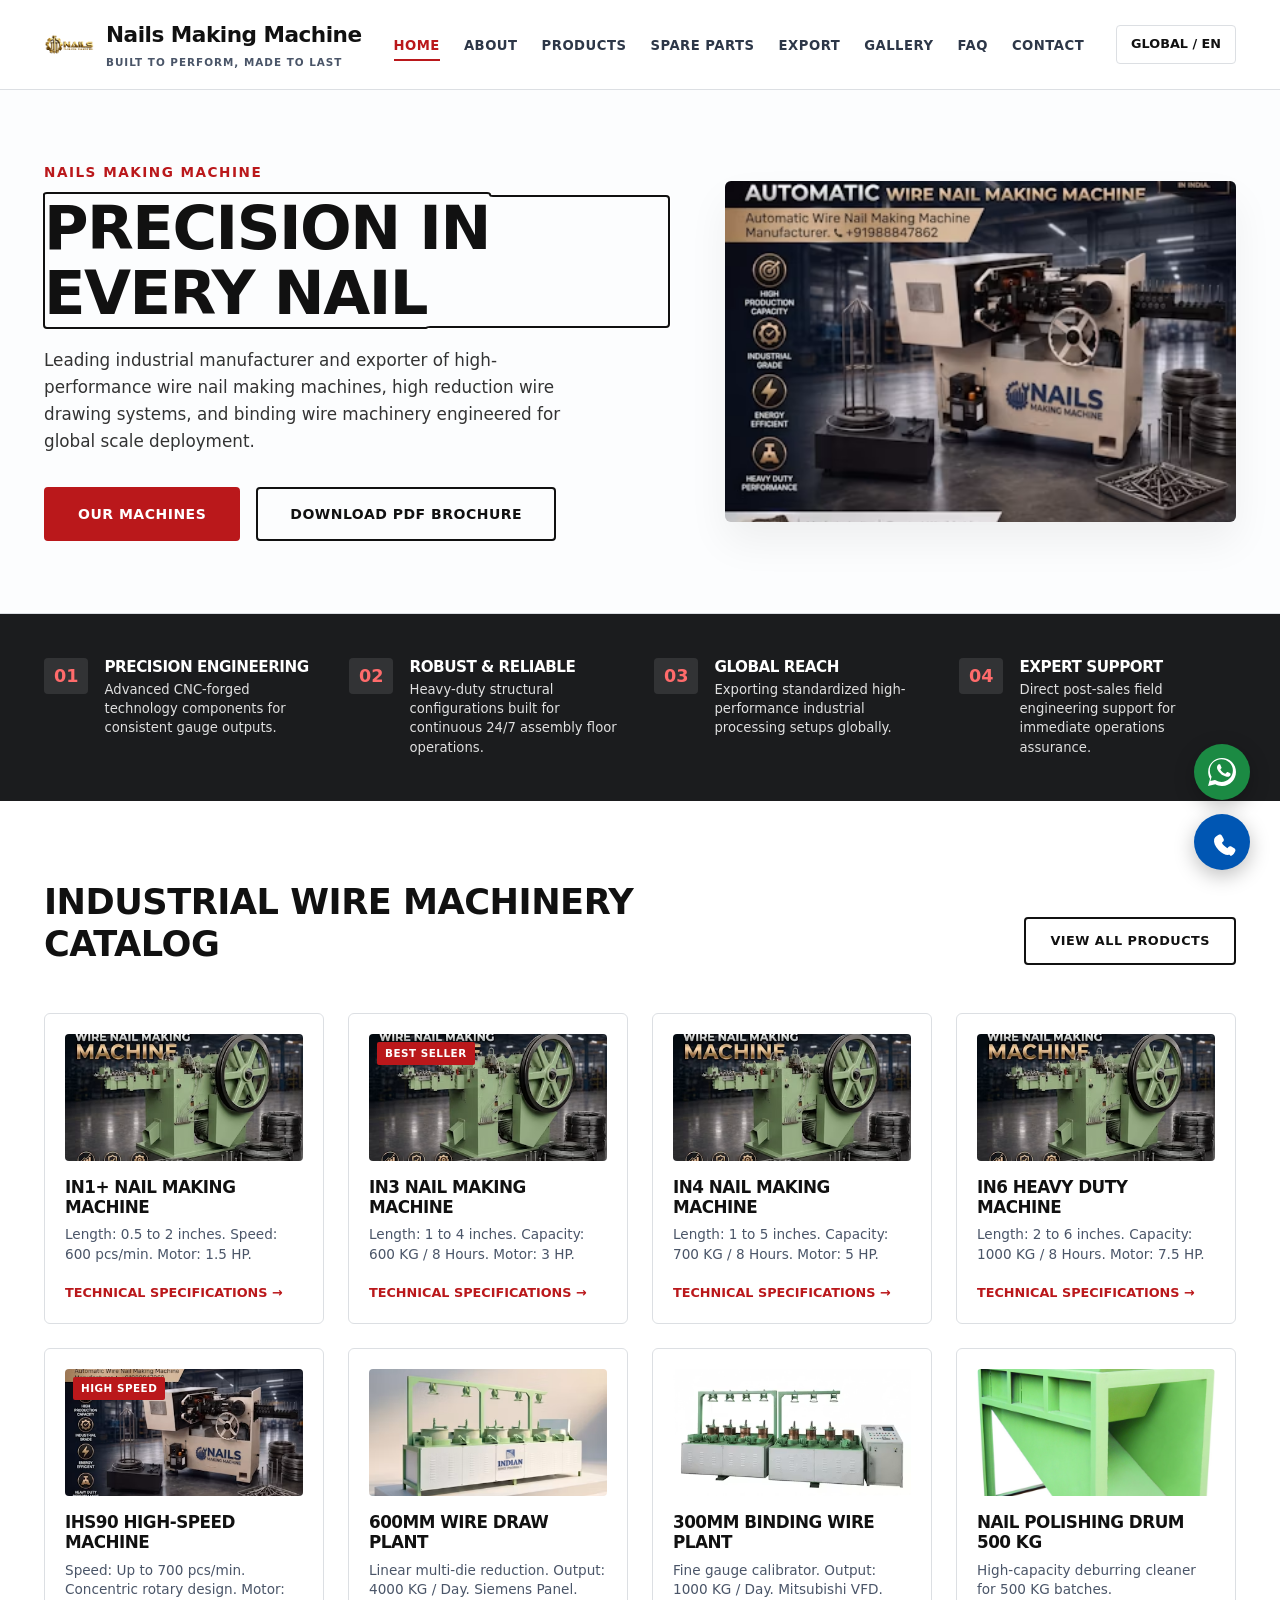
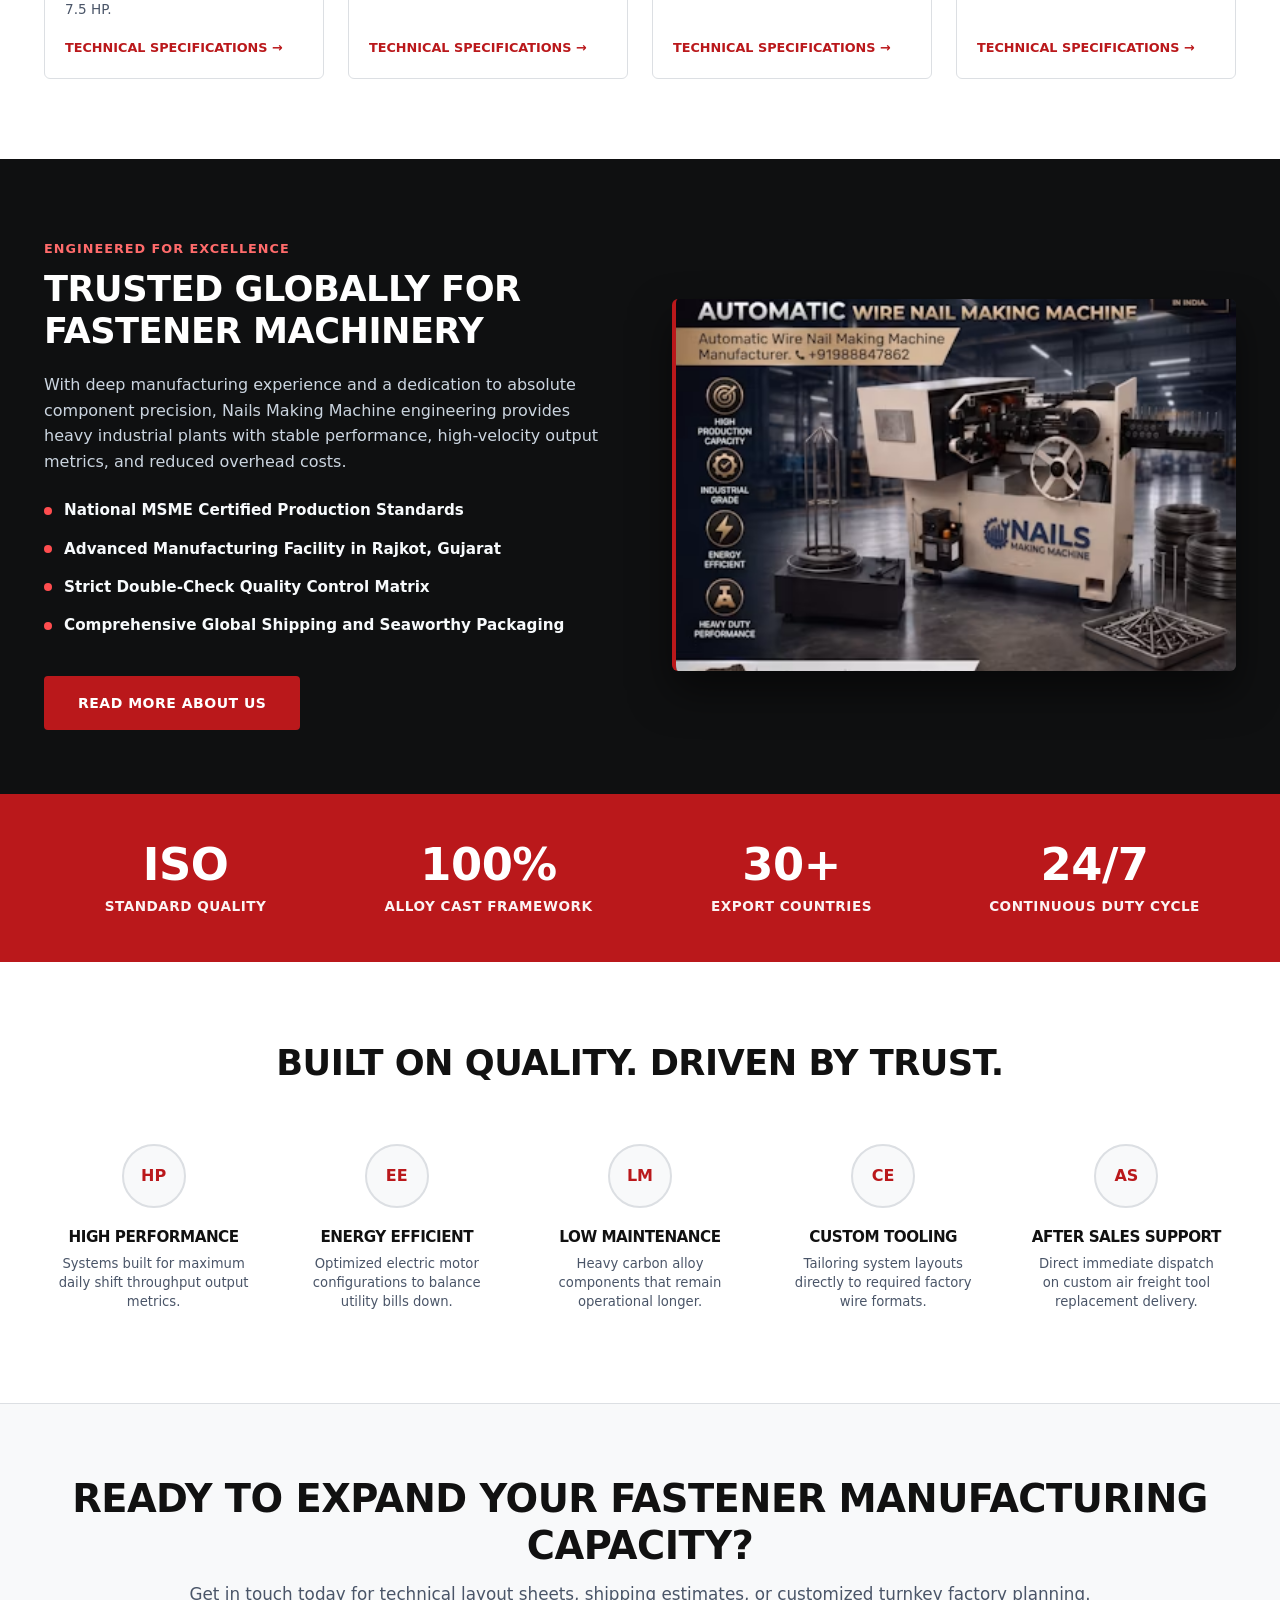
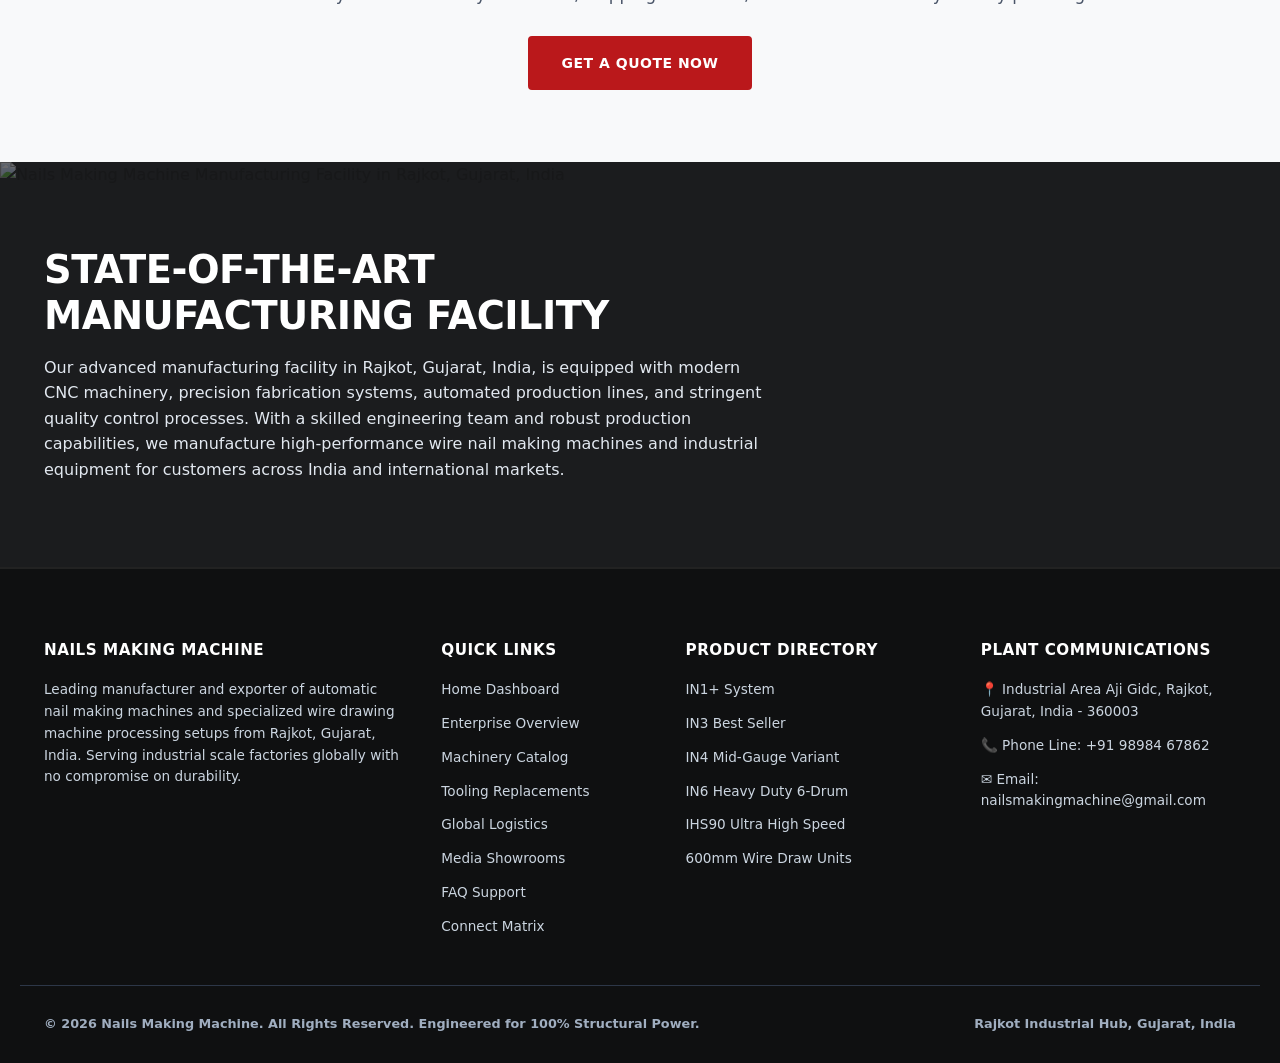
==== commit d318276d: "site data updated site data updated" ====
--- a/index.html
+++ b/index.html
@@ -13,6 +13,15 @@
     <meta name="theme-color" content="#ba181b">
     <link rel="canonical" id="meta-canonical" href="https://www.nailsmakingmachine.com/">
 
+    <!-- Internationalization & Hreflang Localization -->
+    <link rel="alternate" hreflang="x-default" href="https://www.nailsmakingmachine.com/">
+    <link rel="alternate" hreflang="en" href="https://www.nailsmakingmachine.com/">
+    <link rel="alternate" hreflang="en-IN" href="https://www.nailsmakingmachine.com/">
+    <link rel="alternate" hreflang="en-US" href="https://www.nailsmakingmachine.com/">
+    <link rel="alternate" hreflang="en-GB" href="https://www.nailsmakingmachine.com/">
+    <link rel="alternate" hreflang="en-AE" href="https://www.nailsmakingmachine.com/">
+    <link rel="alternate" hreflang="en-SA" href="https://www.nailsmakingmachine.com/">
+
     <!-- Open Graph Social Metadata -->
     <meta property="og:type" content="website">
     <meta property="og:site_name" content="Nails Making Machine">
@@ -27,7 +36,7 @@
     <!-- Twitter Card Metadata -->
     <meta name="twitter:card" content="summary_large_image">
     <meta name="twitter:title" id="twitter-title" content="Nails Making Machine | Automatic Wire Nail Machinery">
-    <meta name="twitter:description" id="twitter-description" content="Certified manufacturer &amp; exporter of automatic nail making machines and wire drawing plants in Rajkot, India.">
+    <meta name="twitter:description" id="twitter-description" content="Certified manufacturer and exporter of automatic nail making machines and wire drawing plants in Rajkot, India.">
     <meta name="twitter:image" content="https://www.nailsmakingmachine.com/ihs90-high-speed-production-plant.webp">
 
     <!-- Favicon & PWA Suite -->
@@ -38,6 +47,7 @@
     <link rel="icon" type="image/png" sizes="192x192" href="/android-chrome-192x192.png">
     <link rel="apple-touch-icon" sizes="180x180" href="/apple-touch-icon.png">
     <link rel="manifest" href="/site.webmanifest">
+    <meta name="msapplication-config" content="/browserconfig.xml">
 
     <!-- Preload Critical Above-The-Fold Asset (LCP Optimization) -->
     <link rel="preload" as="image" href="ihs90-high-speed-production-plant.webp" type="image/webp" fetchpriority="high">
@@ -52,9 +62,27 @@
           "@id": "https://www.nailsmakingmachine.com/#website",
           "url": "https://www.nailsmakingmachine.com/",
           "name": "Nails Making Machine",
-          "description": "Leading Automatic Wire Nail Making Machine Manufacturer & Exporter in Rajkot, India",
+          "description": "Leading Automatic Wire Nail Making Machine Manufacturer and Exporter in Rajkot, India",
           "publisher": { "@id": "https://www.nailsmakingmachine.com/#organization" },
           "inLanguage": "en"
+        },
+        {
+          "@type": "BreadcrumbList",
+          "@id": "https://www.nailsmakingmachine.com/#breadcrumb",
+          "itemListElement": [
+            {
+              "@type": "ListItem",
+              "position": 1,
+              "name": "Home",
+              "item": "https://www.nailsmakingmachine.com/"
+            },
+            {
+              "@type": "ListItem",
+              "position": 2,
+              "name": "Machinery Catalog",
+              "item": "https://www.nailsmakingmachine.com/products-hub"
+            }
+          ]
         },
         {
           "@type": "ManufacturingBusiness",
@@ -65,7 +93,7 @@
           "image": "https://www.nailsmakingmachine.com/ihs90-high-speed-production-plant.webp",
           "telephone": "+919898467862",
           "email": "nailsmakingmachine@gmail.com",
-          "priceRange": "₹₹ - ₹₹₹₹",
+          "priceRange": "INR 200000 - INR 2000000",
           "address": {
             "@type": "PostalAddress",
             "streetAddress": "Aji GIDC Industrial Area",
@@ -109,7 +137,7 @@
         {
           "@type": "ItemList",
           "@id": "https://www.nailsmakingmachine.com/#catalog",
-          "name": "Industrial Wire & Nail Machinery Catalog",
+          "name": "Industrial Wire and Nail Machinery Catalog",
           "numberOfItems": 10,
           "itemListElement": [
             {
@@ -1442,7 +1470,7 @@
                     <div>
                         <p class="hero-tagline">Nails Making Machine</p>
                         <h1 id="home-heading" class="hero-title">Precision In Every Nail</h1>
-                        <p class="hero-desc">Leading industrial manufacturer &amp; exporter of high-performance wire nail making machines, high reduction wire drawing systems, and binding wire machinery engineered for global scale deployment.</p>
+                        <p class="hero-desc">Leading industrial manufacturer and exporter of high-performance wire nail making machines, high reduction wire drawing systems, and binding wire machinery engineered for global scale deployment.</p>
                         <div class="hero-buttons">
                             <a href="/products-hub" data-view="products-hub" class="btn btn-primary">Our Machines</a>
                             <a href="nails-making-machine-brochure.pdf" target="_blank" rel="noopener noreferrer" class="btn btn-secondary">Download PDF Brochure</a>
@@ -1567,7 +1595,7 @@
                                 <img src="nail-polishing-drum-500kg.webp" alt="Nail Polishing Drum 500 KG" loading="lazy" width="300" height="160" decoding="async">
                             </div>
                             <h3>Nail Polishing Drum 500 KG</h3>
-                            <p>High-capacity commercial deburring cleaner for 500 KG batches.</p>
+                            <p>High-capacity deburring cleaner for 500 KG batches.</p>
                             <span class="product-cell-action">Technical Specifications →</span>
                         </div>
                     </div>
@@ -1585,7 +1613,7 @@
                             <li>National MSME Certified Production Standards</li>
                             <li>Advanced Manufacturing Facility in Rajkot, Gujarat</li>
                             <li>Strict Double-Check Quality Control Matrix</li>
-                            <li>Comprehensive Global Shipping &amp; Seaworthy Packaging</li>
+                            <li>Comprehensive Global Shipping and Seaworthy Packaging</li>
                         </ul>
                         <a href="/about" data-view="about" class="btn btn-primary" style="margin-top: 24px;">Read More About Us</a>
                     </div>
@@ -2354,7 +2382,7 @@
       // Metadata mapping for all 26 target slugs
       const routeMetadata = {
         'home': {
-          title: 'Nails Making Machine | Automatic Wire Nail & Drawing Machinery Manufacturer Rajkot',
+          title: 'Nails Making Machine | Automatic Wire Nail and Drawing Machinery Manufacturer Rajkot',
           desc: 'Leading manufacturer and global exporter of high-speed automatic wire nail making machines, continuous wire drawing plants, and binding wire machinery in Rajkot, Gujarat, India.',
           canonical: 'https://www.nailsmakingmachine.com/'
         },
@@ -2364,12 +2392,12 @@
           canonical: 'https://www.nailsmakingmachine.com/nail-making-machine'
         },
         'wire-nail-making-machine': {
-          title: 'Wire Nail Making Machine Technology & Complete Plants',
+          title: 'Wire Nail Making Machine Technology and Complete Plants',
           desc: 'Explore complete wire nail production plants including wire drawing, forging machines, and deburring polishing barrels.',
           canonical: 'https://www.nailsmakingmachine.com/wire-nail-making-machine'
         },
         'nail-making-machine-price': {
-          title: 'Automatic Nail Making Machine Price & Factory Quotations',
+          title: 'Automatic Nail Making Machine Price and Factory Quotations',
           desc: 'Check current price lists for automatic wire nail making machines, wire drawing lines, and polishing drums direct from factory.',
           canonical: 'https://www.nailsmakingmachine.com/nail-making-machine-price'
         },
@@ -2389,7 +2417,7 @@
           canonical: 'https://www.nailsmakingmachine.com/nail-making-machine-gujarat'
         },
         'nail-making-machine-nearme': {
-          title: 'Nail Making Machine Near Me | Fast Delivery & Local Support',
+          title: 'Nail Making Machine Near Me | Fast Delivery and Local Support',
           desc: 'Find local supply, immediate tooling dispatch, and expert technician assistance for wire nail making machinery.',
           canonical: 'https://www.nailsmakingmachine.com/nail-making-machine-nearme'
         },
@@ -2414,17 +2442,17 @@
           canonical: 'https://www.nailsmakingmachine.com/products-hub'
         },
         'spare-parts': {
-          title: 'Genuine Tooling Spares & Replacement Dies | Nails Making Machine',
+          title: 'Genuine Tooling Spares and Replacement Dies | Nails Making Machine',
           desc: 'Tungsten carbide gripper dies, heading punches, and tempered cutting blades sourced directly from factory.',
           canonical: 'https://www.nailsmakingmachine.com/spare-parts'
         },
         'export': {
-          title: 'International Export Logistics & Seaworthy Packaging',
+          title: 'International Export Logistics and Seaworthy Packaging',
           desc: 'Worldwide container ocean shipping and seaworthy packaging standards for industrial plants globally.',
           canonical: 'https://www.nailsmakingmachine.com/export'
         },
         'gallery': {
-          title: 'Industrial Video Showcase & Media Gallery | Live Demos',
+          title: 'Industrial Video Showcase and Media Gallery | Live Demos',
           desc: 'Watch high-speed automatic wire nail making machines and continuous wire drawing equipment in factory operation.',
           canonical: 'https://www.nailsmakingmachine.com/gallery'
         },
@@ -2439,7 +2467,7 @@
           canonical: 'https://www.nailsmakingmachine.com/contact'
         },
         'product-in1': {
-          title: 'IN1+ Automatic Wire Nail Making Machine | Specs & Price',
+          title: 'IN1+ Automatic Wire Nail Making Machine | Specs and Price',
           desc: 'Technical specifications for the IN1+ wire nail maker: 600 pieces/minute, 0.5 to 2 inch length coverage.',
           canonical: 'https://www.nailsmakingmachine.com/product-in1'
         },
@@ -2495,7 +2523,6 @@
         }
       };
 
-      // Alias normalization
       function normalizeViewId(viewId) {
         if (!viewId || viewId === 'home' || viewId === 'index.html') return 'home';
         if (viewId === 'aboutus') return 'about';
@@ -2527,7 +2554,6 @@
         if (pushHistory === undefined) pushHistory = true;
         const normalizedId = normalizeViewId(viewId);
 
-        // Close mobile drawer if open
         const navMenu = document.getElementById('nav-menu-container');
         const hamburger = document.getElementById('hamburger-menu-toggle');
         if (navMenu) navMenu.classList.remove('mobile-expanded');
@@ -2536,7 +2562,6 @@
           hamburger.setAttribute('aria-expanded', 'false');
         }
 
-        // Switch active view container
         const views = document.querySelectorAll('.app-view');
         views.forEach(function(v) { v.classList.remove('active-view'); });
 
@@ -2550,7 +2575,6 @@
           }
         }
 
-        // Push URL state without hash
         const cleanPath = normalizedId === 'home' ? '/' : '/' + viewId;
         if (pushHistory && window.location.pathname !== cleanPath) {
           window.history.pushState({ viewId: viewId }, '', cleanPath);
@@ -2558,7 +2582,6 @@
 
         updateMetadata(viewId);
 
-        // Synchronize active classes on links
         const links = document.querySelectorAll('a[data-view]');
         links.forEach(function(link) {
           if (link.getAttribute('data-view') === normalizedId || link.getAttribute('data-view') === viewId) {
@@ -2571,7 +2594,6 @@
         window.scrollTo({ top: 0, behavior: 'smooth' });
       }
 
-      // Delegate all internal navigation clicks
       document.addEventListener('click', function(e) {
         const link = e.target.closest('a[data-view], [data-view]');
         if (link) {
@@ -2583,7 +2605,6 @@
         }
       });
 
-      // Browser History Popstate (Back/Forward)
       window.addEventListener('popstate', function(e) {
         if (e.state && e.state.viewId) {
           navigateToView(e.state.viewId, false);
@@ -2593,7 +2614,6 @@
         }
       });
 
-      // Hamburger Toggle
       const hamburgerBtn = document.getElementById('hamburger-menu-toggle');
       if (hamburgerBtn) {
         hamburgerBtn.addEventListener('click', function() {
@@ -2604,7 +2624,6 @@
         });
       }
 
-      // FAQ Accordion
       const accordionRows = document.querySelectorAll('.faq-element-row');
       accordionRows.forEach(function(row) {
         const trigger = row.querySelector('.faq-element-trigger');
@@ -2613,7 +2632,6 @@
           trigger.addEventListener('click', function() {
             const isCurrentlyExpanded = row.classList.contains('expanded-row');
             
-            // Close siblings
             accordionRows.forEach(function(sibling) {
               sibling.classList.remove('expanded-row');
               const siblingTrigger = sibling.querySelector('.faq-element-trigger');
@@ -2631,7 +2649,6 @@
         }
       });
 
-      // Initial Bootstrap on DOMContentLoaded
       window.addEventListener('DOMContentLoaded', function() {
         const queryParams = new URLSearchParams(window.location.search);
         const queryView = queryParams.get('p');
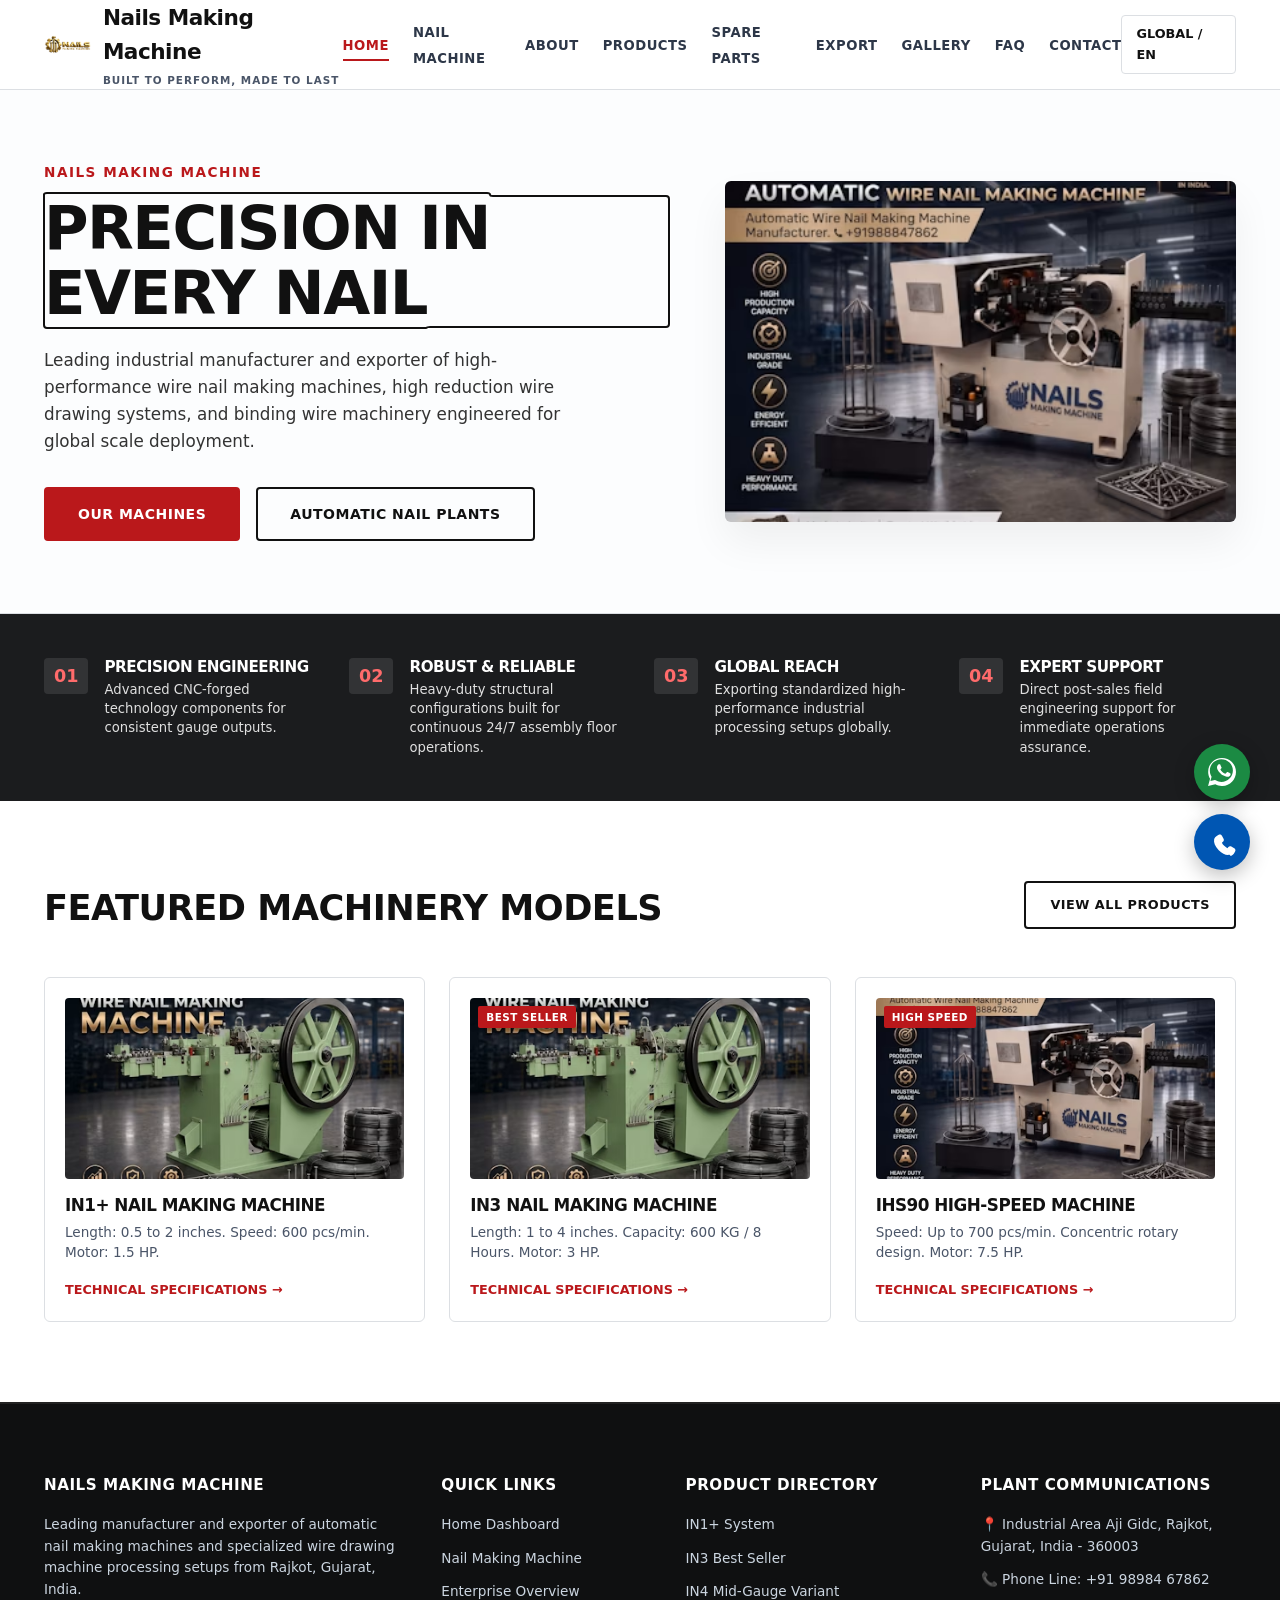
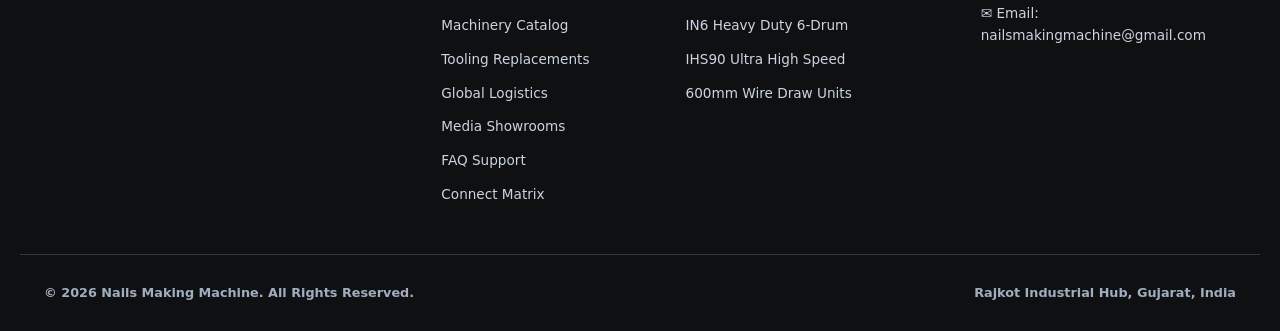
==== commit 2e7c7bed: "Update print statement from 'Hello' to 'Goodbye'" ====
--- a/index.html
+++ b/index.html
@@ -5,30 +5,30 @@
     <meta name="viewport" content="width=device-width, initial-scale=1.0">
     <meta http-equiv="X-UA-Compatible" content="IE=edge">
     
-    <!-- Primary Search Engine Directives & Core Metadata -->
+    <!-- Primary Search Engine Directives & Dynamic Metadata Baseline -->
     <title id="meta-title">Nails Making Machine | Automatic Wire Nail &amp; Drawing Machinery Manufacturer Rajkot</title>
     <meta name="description" id="meta-description" content="Leading manufacturer and global exporter of high-speed automatic wire nail making machines, continuous wire drawing plants, and binding wire machinery in Rajkot, Gujarat, India.">
     <meta name="robots" content="index, follow, max-snippet:-1, max-image-preview:large, max-video-preview:-1">
     <meta name="author" content="Nails Making Machine">
     <meta name="theme-color" content="#ba181b">
-    <link rel="canonical" id="meta-canonical" href="https://www.nailsmakingmachine.com/">
-
-    <!-- Internationalization & Hreflang Localization -->
-    <link rel="alternate" hreflang="x-default" href="https://www.nailsmakingmachine.com/">
-    <link rel="alternate" hreflang="en" href="https://www.nailsmakingmachine.com/">
-    <link rel="alternate" hreflang="en-IN" href="https://www.nailsmakingmachine.com/">
-    <link rel="alternate" hreflang="en-US" href="https://www.nailsmakingmachine.com/">
-    <link rel="alternate" hreflang="en-GB" href="https://www.nailsmakingmachine.com/">
-    <link rel="alternate" hreflang="en-AE" href="https://www.nailsmakingmachine.com/">
-    <link rel="alternate" hreflang="en-SA" href="https://www.nailsmakingmachine.com/">
+    <link rel="canonical" id="meta-canonical" href="https://nailsmakingmachine.com/">
+
+    <!-- Internationalization & Hreflang Tags -->
+    <link rel="alternate" hreflang="x-default" href="https://nailsmakingmachine.com/">
+    <link rel="alternate" hreflang="en" href="https://nailsmakingmachine.com/">
+    <link rel="alternate" hreflang="en-IN" href="https://nailsmakingmachine.com/">
+    <link rel="alternate" hreflang="en-US" href="https://nailsmakingmachine.com/">
+    <link rel="alternate" hreflang="en-GB" href="https://nailsmakingmachine.com/">
+    <link rel="alternate" hreflang="en-AE" href="https://nailsmakingmachine.com/">
+    <link rel="alternate" hreflang="en-SA" href="https://nailsmakingmachine.com/">
 
     <!-- Open Graph Social Metadata -->
     <meta property="og:type" content="website">
     <meta property="og:site_name" content="Nails Making Machine">
     <meta property="og:title" id="og-title" content="Nails Making Machine | Global Industrial Machinery Manufacturer">
     <meta property="og:description" id="og-description" content="High-performance automatic wire nail making machines, wire drawing plants, and binding wire machinery manufactured in Rajkot, Gujarat, India.">
-    <meta property="og:url" id="og-url" content="https://www.nailsmakingmachine.com/">
-    <meta property="og:image" content="https://www.nailsmakingmachine.com/ihs90-high-speed-production-plant.webp">
+    <meta property="og:url" id="og-url" content="https://nailsmakingmachine.com/">
+    <meta property="og:image" content="https://nailsmakingmachine.com/ihs90-high-speed-production-plant.webp">
     <meta property="og:image:width" content="1200">
     <meta property="og:image:height" content="630">
     <meta property="og:image:alt" content="High-Speed Automatic Wire Nail Making Machine in Industrial Plant">
@@ -37,7 +37,7 @@
     <meta name="twitter:card" content="summary_large_image">
     <meta name="twitter:title" id="twitter-title" content="Nails Making Machine | Automatic Wire Nail Machinery">
     <meta name="twitter:description" id="twitter-description" content="Certified manufacturer and exporter of automatic nail making machines and wire drawing plants in Rajkot, India.">
-    <meta name="twitter:image" content="https://www.nailsmakingmachine.com/ihs90-high-speed-production-plant.webp">
+    <meta name="twitter:image" content="https://nailsmakingmachine.com/ihs90-high-speed-production-plant.webp">
 
     <!-- Favicon & PWA Suite -->
     <link rel="icon" type="image/x-icon" href="/favicon.ico">
@@ -52,45 +52,45 @@
     <!-- Preload Critical Above-The-Fold Asset (LCP Optimization) -->
     <link rel="preload" as="image" href="ihs90-high-speed-production-plant.webp" type="image/webp" fetchpriority="high">
 
-    <!-- Structured Data JSON-LD (@graph) -->
+    <!-- Complete Structured Data Schema.org Graph -->
     <script type="application/ld+json">
     {
       "@context": "https://schema.org",
       "@graph": [
         {
           "@type": "WebSite",
-          "@id": "https://www.nailsmakingmachine.com/#website",
-          "url": "https://www.nailsmakingmachine.com/",
+          "@id": "https://nailsmakingmachine.com/#website",
+          "url": "https://nailsmakingmachine.com/",
           "name": "Nails Making Machine",
           "description": "Leading Automatic Wire Nail Making Machine Manufacturer and Exporter in Rajkot, India",
-          "publisher": { "@id": "https://www.nailsmakingmachine.com/#organization" },
+          "publisher": { "@id": "https://nailsmakingmachine.com/#organization" },
           "inLanguage": "en"
         },
         {
           "@type": "BreadcrumbList",
-          "@id": "https://www.nailsmakingmachine.com/#breadcrumb",
+          "@id": "https://nailsmakingmachine.com/#breadcrumb",
           "itemListElement": [
             {
               "@type": "ListItem",
               "position": 1,
               "name": "Home",
-              "item": "https://www.nailsmakingmachine.com/"
+              "item": "https://nailsmakingmachine.com/"
             },
             {
               "@type": "ListItem",
               "position": 2,
               "name": "Machinery Catalog",
-              "item": "https://www.nailsmakingmachine.com/products-hub"
+              "item": "https://nailsmakingmachine.com/products-hub"
             }
           ]
         },
         {
           "@type": "ManufacturingBusiness",
-          "@id": "https://www.nailsmakingmachine.com/#organization",
+          "@id": "https://nailsmakingmachine.com/#organization",
           "name": "Nails Making Machine",
-          "url": "https://www.nailsmakingmachine.com/",
-          "logo": "https://www.nailsmakingmachine.com/logo.png",
-          "image": "https://www.nailsmakingmachine.com/ihs90-high-speed-production-plant.webp",
+          "url": "https://nailsmakingmachine.com/",
+          "logo": "https://nailsmakingmachine.com/logo.png",
+          "image": "https://nailsmakingmachine.com/ihs90-high-speed-production-plant.webp",
           "telephone": "+919898467862",
           "email": "nailsmakingmachine@gmail.com",
           "priceRange": "INR 200000 - INR 2000000",
@@ -136,18 +136,18 @@
         },
         {
           "@type": "ItemList",
-          "@id": "https://www.nailsmakingmachine.com/#catalog",
+          "@id": "https://nailsmakingmachine.com/#catalog",
           "name": "Industrial Wire and Nail Machinery Catalog",
-          "numberOfItems": 10,
+          "numberOfItems": 6,
           "itemListElement": [
             {
               "@type": "ListItem",
               "position": 1,
               "item": {
                 "@type": "Product",
-                "@id": "https://www.nailsmakingmachine.com/#product-in1",
+                "@id": "https://nailsmakingmachine.com/#product-in1",
                 "name": "IN1+ Automatic Wire Nail Making Machine",
-                "image": "https://www.nailsmakingmachine.com/high-speed-wire-nail-making-machine.webp",
+                "image": "https://nailsmakingmachine.com/high-speed-wire-nail-making-machine.webp",
                 "description": "High-velocity entry-level nail forging node processing lengths from 0.5 to 2 inches at 600 pieces per minute.",
                 "sku": "NMM-IN1-PLUS",
                 "mpn": "IN1PLUS-2026",
@@ -161,21 +161,8 @@
                   "priceValidUntil": "2027-12-31",
                   "itemCondition": "https://schema.org/NewCondition",
                   "availability": "https://schema.org/InStock",
-                  "url": "https://www.nailsmakingmachine.com/product-in1",
-                  "seller": { "@id": "https://www.nailsmakingmachine.com/#organization" },
-                  "shippingDetails": {
-                    "@type": "OfferShippingDetails",
-                    "shippingRate": { "@type": "MonetaryAmount", "value": "0", "currency": "INR" },
-                    "shippingDestination": { "@type": "DefinedRegion", "addressCountry": ["IN", "AE", "SA", "US", "KE", "BD", "EG"] }
-                  },
-                  "hasMerchantReturnPolicy": {
-                    "@type": "MerchantReturnPolicy",
-                    "applicableCountry": "IN",
-                    "returnPolicyCategory": "https://schema.org/MerchantReturnFiniteReturnWindow",
-                    "merchantReturnDays": 30,
-                    "returnMethod": "https://schema.org/ReturnByMail",
-                    "returnFees": "https://schema.org/FreeReturn"
-                  }
+                  "url": "https://nailsmakingmachine.com/product-in1",
+                  "seller": { "@id": "https://nailsmakingmachine.com/#organization" }
                 },
                 "aggregateRating": {
                   "@type": "AggregateRating",
@@ -189,9 +176,9 @@
               "position": 2,
               "item": {
                 "@type": "Product",
-                "@id": "https://www.nailsmakingmachine.com/#product-in3",
+                "@id": "https://nailsmakingmachine.com/#product-in3",
                 "name": "IN3 Automatic Wire Nail Making Machine",
-                "image": "https://www.nailsmakingmachine.com/in3-automatic-nail-making-equipment.webp",
+                "image": "https://nailsmakingmachine.com/in3-automatic-nail-making-equipment.webp",
                 "description": "Best seller standard plant deployment high-efficiency system. Capacity: 600 KG / 8 Hours, 3 HP motor.",
                 "sku": "NMM-IN3-STD",
                 "mpn": "IN3-2026",
@@ -205,8 +192,8 @@
                   "priceValidUntil": "2027-12-31",
                   "itemCondition": "https://schema.org/NewCondition",
                   "availability": "https://schema.org/InStock",
-                  "url": "https://www.nailsmakingmachine.com/product-in3",
-                  "seller": { "@id": "https://www.nailsmakingmachine.com/#organization" }
+                  "url": "https://nailsmakingmachine.com/product-in3",
+                  "seller": { "@id": "https://nailsmakingmachine.com/#organization" }
                 },
                 "aggregateRating": {
                   "@type": "AggregateRating",
@@ -220,9 +207,9 @@
               "position": 3,
               "item": {
                 "@type": "Product",
-                "@id": "https://www.nailsmakingmachine.com/#product-in4",
+                "@id": "https://nailsmakingmachine.com/#product-in4",
                 "name": "IN4 Automatic Wire Nail Making Machine",
-                "image": "https://www.nailsmakingmachine.com/in4-heavy-duty-industrial-nail-maker.webp",
+                "image": "https://nailsmakingmachine.com/in4-heavy-duty-industrial-nail-maker.webp",
                 "description": "Heavy steel medium gauge output architecture handling 1 to 5 inches. Capacity: 700 KG / 8 Hours, 5 HP motor.",
                 "sku": "NMM-IN4-MD",
                 "mpn": "IN4-2026",
@@ -236,8 +223,8 @@
                   "priceValidUntil": "2027-12-31",
                   "itemCondition": "https://schema.org/NewCondition",
                   "availability": "https://schema.org/InStock",
-                  "url": "https://www.nailsmakingmachine.com/product-in4",
-                  "seller": { "@id": "https://www.nailsmakingmachine.com/#organization" }
+                  "url": "https://nailsmakingmachine.com/product-in4",
+                  "seller": { "@id": "https://nailsmakingmachine.com/#organization" }
                 },
                 "aggregateRating": {
                   "@type": "AggregateRating",
@@ -251,9 +238,9 @@
               "position": 4,
               "item": {
                 "@type": "Product",
-                "@id": "https://www.nailsmakingmachine.com/#product-in6",
+                "@id": "https://nailsmakingmachine.com/#product-in6",
                 "name": "IN6 Heavy Duty Automatic Wire Nail Machine",
-                "image": "https://www.nailsmakingmachine.com/in6-heavy-duty-industrial-nail-maker.webp",
+                "image": "https://nailsmakingmachine.com/in6-heavy-duty-industrial-nail-maker.webp",
                 "description": "Reinforced high-gauge structural processing assembly handling 2 to 6 inch lengths. Capacity: 1000 KG / 8 Hours, 7.5 HP motor.",
                 "sku": "NMM-IN6-HD",
                 "mpn": "IN6-2026",
@@ -267,8 +254,8 @@
                   "priceValidUntil": "2027-12-31",
                   "itemCondition": "https://schema.org/NewCondition",
                   "availability": "https://schema.org/InStock",
-                  "url": "https://www.nailsmakingmachine.com/product-in6",
-                  "seller": { "@id": "https://www.nailsmakingmachine.com/#organization" }
+                  "url": "https://nailsmakingmachine.com/product-in6",
+                  "seller": { "@id": "https://nailsmakingmachine.com/#organization" }
                 },
                 "aggregateRating": {
                   "@type": "AggregateRating",
@@ -282,9 +269,9 @@
               "position": 5,
               "item": {
                 "@type": "Product",
-                "@id": "https://www.nailsmakingmachine.com/#product-hs90",
+                "@id": "https://nailsmakingmachine.com/#product-hs90",
                 "name": "IHS90 Rotary High-Speed Automatic Nail Machine",
-                "image": "https://www.nailsmakingmachine.com/ihs90-high-speed-production-plant.webp",
+                "image": "https://nailsmakingmachine.com/ihs90-high-speed-production-plant.webp",
                 "description": "High-speed concentric rotary matrix running flawlessly up to 700 pieces per minute with 7.5 HP motor.",
                 "sku": "NMM-IHS90-ROT",
                 "mpn": "IHS90-2026",
@@ -298,8 +285,8 @@
                   "priceValidUntil": "2027-12-31",
                   "itemCondition": "https://schema.org/NewCondition",
                   "availability": "https://schema.org/InStock",
-                  "url": "https://www.nailsmakingmachine.com/product-hs90",
-                  "seller": { "@id": "https://www.nailsmakingmachine.com/#organization" }
+                  "url": "https://nailsmakingmachine.com/product-hs90",
+                  "seller": { "@id": "https://nailsmakingmachine.com/#organization" }
                 },
                 "aggregateRating": {
                   "@type": "AggregateRating",
@@ -307,43 +294,36 @@
                   "reviewCount": "42"
                 }
               }
-            }
-          ]
-        },
-        {
-          "@type": "FAQPage",
-          "@id": "https://www.nailsmakingmachine.com/#faq",
-          "mainEntity": [
-            {
-              "@type": "Question",
-              "name": "What is the daily capacity expectation of the IN3 best-seller wire nail machine?",
-              "acceptedAnswer": {
-                "@type": "Answer",
-                "text": "The IN3 machine output tracks at up to 600 KG per standard 8-hour shift production window, dependent on target wire specs and input parameters."
-              }
             },
             {
-              "@type": "Question",
-              "name": "Can your wire draw machine lineups work with high carbon content raw steel stock?",
-              "acceptedAnswer": {
-                "@type": "Answer",
-                "text": "Yes, our specialized multi-pass wire drawing machine assemblies include hardened cooling wells designed to handle heavy wire draw tasks down to structural wire gauges perfectly."
-              }
-            },
-            {
-              "@type": "Question",
-              "name": "What electric utility requirements are necessary for the high-velocity IHS90 model?",
-              "acceptedAnswer": {
-                "@type": "Answer",
-                "text": "The IHS90 runs an optimized 7.5 HP 3-phase high-induction power motor loop, managing continuous high-speed wire forging cycles with absolute structural stability."
-              }
-            },
-            {
-              "@type": "Question",
-              "name": "How does your Rajkot facility handle global spare tooling logistics?",
-              "acceptedAnswer": {
-                "@type": "Answer",
-                "text": "We stock replacement gripper dies, punch inserts, and custom profiling components at our primary Rajkot factory facility, shipping items out globally instantly."
+              "@type": "ListItem",
+              "position": 6,
+              "item": {
+                "@type": "Product",
+                "@id": "https://nailsmakingmachine.com/#product-drawing-600",
+                "name": "600mm Continuous Wire Drawing Plant",
+                "image": "https://nailsmakingmachine.com/precision-wire-drawing-machine-component.webp",
+                "description": "Linear multi-die heavy reduction system driving 4000 KG / Day outputs with Siemens Star Delta panel control integration.",
+                "sku": "NMM-WD600",
+                "mpn": "WD600-2026",
+                "brand": { "@type": "Brand", "name": "Nails Making Machine" },
+                "offers": {
+                  "@type": "AggregateOffer",
+                  "priceCurrency": "INR",
+                  "lowPrice": "350000",
+                  "highPrice": "850000",
+                  "offerCount": "1",
+                  "priceValidUntil": "2027-12-31",
+                  "itemCondition": "https://schema.org/NewCondition",
+                  "availability": "https://schema.org/InStock",
+                  "url": "https://nailsmakingmachine.com/product-drawing-600",
+                  "seller": { "@id": "https://nailsmakingmachine.com/#organization" }
+                },
+                "aggregateRating": {
+                  "@type": "AggregateRating",
+                  "ratingValue": "4.9",
+                  "reviewCount": "16"
+                }
               }
             }
           ]
@@ -354,7 +334,7 @@
 
     <style>
     /* ==========================================================================
-       DESIGN SYSTEM & PERFORMANCE ARCHITECTURE (ZERO-CLS SPECIFICATION)
+       CRITICAL CSS DESIGN SYSTEM & CORE WEB VITALS (CLS = 0 SPECIFICATION)
        ========================================================================== */
     :root {
       --primary-dark: #1b1c1e;
@@ -399,7 +379,7 @@
       flex-direction: column;
     }
 
-    /* Screen Reader Skip Navigation Link */
+    /* Screen Reader Skip Landmark */
     .skip-link {
       position: absolute;
       top: -100px;
@@ -417,7 +397,6 @@
       top: 16px;
     }
 
-    /* Base Typography & Hierarchy */
     h1, h2, h3, h4 {
       font-weight: 800;
       text-transform: uppercase;
@@ -446,7 +425,6 @@
       padding: 0 24px;
     }
 
-    /* Interactive Buttons */
     .btn {
       display: inline-flex;
       align-items: center;
@@ -480,7 +458,7 @@
       color: var(--primary-light);
     }
 
-    /* Header & Navigation */
+    /* Header & Crawlable Navigation */
     header {
       background-color: var(--primary-light);
       border-bottom: 1px solid var(--border-gray);
@@ -595,7 +573,7 @@
       transform: translateY(-7px) rotate(-45deg);
     }
 
-    /* Router System & View Containers */
+    /* Router System & Active Viewport Containers */
     main {
       flex: 1 0 auto;
     }
@@ -612,7 +590,7 @@
       to { opacity: 1; }
     }
 
-    /* Floating Contact Docks */
+    /* Floating Quick Interaction Docks */
     .action-dock-desktop {
       position: fixed;
       bottom: 30px;
@@ -767,7 +745,7 @@
       line-height: 1.45;
     }
 
-    /* Section Global Padding & Matrix Grid */
+    /* Catalog Showcase Matrix */
     .section-padding {
       padding: 80px 0;
       width: 100%;
@@ -786,7 +764,7 @@
     }
     .catalog-layout-matrix {
       display: grid;
-      grid-template-columns: repeat(4, 1fr);
+      grid-template-columns: repeat(3, 1fr);
       gap: 24px;
       width: 100%;
     }
@@ -855,188 +833,6 @@
       margin-top: auto;
     }
 
-    /* Dark About Profile Section */
-    .about-section-dark {
-      background-color: var(--deep-black);
-      color: var(--primary-light);
-      padding: 80px 0 0 0;
-      width: 100%;
-    }
-    .about-dark-grid {
-      display: grid;
-      grid-template-columns: 1fr 1fr;
-      gap: 64px;
-      align-items: center;
-      margin-bottom: 64px;
-    }
-    .about-dark-content h2 {
-      color: var(--primary-light);
-      font-size: 2.2rem;
-      margin-bottom: 20px;
-    }
-    .about-dark-content p {
-      color: #cbd5e0;
-      margin-bottom: 24px;
-    }
-    .about-dark-list {
-      list-style: none;
-    }
-    .about-dark-list li {
-      font-size: 0.95rem;
-      font-weight: 700;
-      margin-bottom: 14px;
-      display: flex;
-      align-items: center;
-      gap: 12px;
-      color: #f7fafc;
-    }
-    .about-dark-list li::before {
-      content: '';
-      display: inline-block;
-      width: 8px;
-      height: 8px;
-      background-color: #ff4d4f;
-      border-radius: 50%;
-      flex-shrink: 0;
-    }
-    .about-dark-graphic {
-      background-color: #1a1b1d;
-      width: 100%;
-      aspect-ratio: 500 / 330;
-      border-radius: 6px;
-      overflow: hidden;
-      border-left: 4px solid var(--accent-red);
-      box-shadow: 0 20px 40px rgba(0,0,0,0.5);
-    }
-    .about-dark-graphic img {
-      width: 100%;
-      height: 100%;
-      object-fit: cover;
-    }
-
-    /* Statistics Ribbon */
-    .red-statistics-ribbon {
-      background-color: var(--accent-red);
-      color: var(--primary-light);
-      padding: 44px 0;
-      width: 100%;
-    }
-    .ribbon-grid {
-      display: grid;
-      grid-template-columns: repeat(4, 1fr);
-      text-align: center;
-      gap: 20px;
-    }
-    .ribbon-cell h3 {
-      font-size: 2.8rem;
-      font-weight: 900;
-      color: var(--primary-light);
-      margin-bottom: 4px;
-    }
-    .ribbon-cell p {
-      font-size: 0.85rem;
-      font-weight: 700;
-      text-transform: uppercase;
-      letter-spacing: 0.5px;
-      color: rgba(255,255,255,0.95);
-    }
-
-    /* Trust Section */
-    .trust-section-light {
-      background-color: var(--primary-light);
-      text-align: center;
-    }
-    .trust-section-light h2 {
-      font-size: 2.2rem;
-      margin-bottom: 48px;
-    }
-    .trust-layout-row {
-      display: grid;
-      grid-template-columns: repeat(5, 1fr);
-      gap: 24px;
-    }
-    .trust-cell-node {
-      padding: 12px;
-    }
-    .trust-node-icon {
-      width: 64px;
-      height: 64px;
-      border: 2px solid var(--border-gray);
-      border-radius: 50%;
-      margin: 0 auto 20px;
-      display: flex;
-      justify-content: center;
-      align-items: center;
-      font-weight: 800;
-      font-size: 1rem;
-      color: var(--accent-red);
-      background-color: var(--bg-light-gray);
-    }
-    .trust-cell-node h3 {
-      font-size: 0.95rem;
-      font-weight: 700;
-      margin-bottom: 8px;
-    }
-    .trust-cell-node p {
-      font-size: 0.825rem;
-      color: var(--text-muted);
-      line-height: 1.45;
-    }
-
-    /* Manufacturing Facility Banner */
-    .outside-view-banner-wrapper {
-      position: relative;
-      width: 100%;
-      aspect-ratio: 1200 / 380;
-      min-height: 320px;
-      background-color: var(--primary-dark);
-      overflow: hidden;
-      display: flex;
-      align-items: center;
-    }
-    .outside-view-banner-wrapper img {
-      position: absolute;
-      top: 0;
-      left: 0;
-      width: 100%;
-      height: 100%;
-      object-fit: cover;
-      opacity: 0.35;
-    }
-    .outside-view-content-layer {
-      position: relative;
-      z-index: 5;
-      color: var(--primary-light);
-      max-width: 720px;
-    }
-    .outside-view-content-layer h2 {
-      color: var(--primary-light);
-      font-size: 2.4rem;
-      margin-bottom: 16px;
-    }
-    .outside-view-content-layer p {
-      font-size: 1rem;
-      color: #e2e8f0;
-      line-height: 1.6;
-    }
-
-    /* Closing Lead CTA */
-    .closing-lead-banner {
-      background-color: var(--bg-light-gray);
-      padding: 72px 0;
-      text-align: center;
-      border-top: 1px solid var(--border-gray);
-    }
-    .closing-lead-banner h2 {
-      font-size: 2.4rem;
-      margin-bottom: 12px;
-    }
-    .closing-lead-banner p {
-      font-size: 1.05rem;
-      color: var(--text-muted);
-      margin-bottom: 28px;
-    }
-
     /* Sub-Page Layout Architecture */
     .viewport-hero-banner {
       background-color: #151618;
@@ -1068,6 +864,25 @@
       color: #ff6b6b;
     }
 
+    /* SEO Landing Cards */
+    .seo-landing-content-card {
+      background-color: var(--bg-light-gray);
+      border: 1px solid var(--border-gray);
+      border-radius: 6px;
+      padding: 32px;
+      margin-top: 24px;
+    }
+    .seo-landing-content-card h2 {
+      font-size: 1.5rem;
+      margin-bottom: 16px;
+    }
+    .seo-landing-content-card p {
+      font-size: 1rem;
+      color: #333;
+      margin-bottom: 16px;
+      line-height: 1.7;
+    }
+
     /* Specification Tables */
     .specification-matrix-table {
       width: 100%;
@@ -1117,26 +932,7 @@
       object-fit: contain;
     }
 
-    /* Landing Content Layouts */
-    .seo-landing-content-card {
-      background-color: var(--bg-light-gray);
-      border: 1px solid var(--border-gray);
-      border-radius: 6px;
-      padding: 32px;
-      margin-top: 32px;
-    }
-    .seo-landing-content-card h2 {
-      font-size: 1.5rem;
-      margin-bottom: 16px;
-    }
-    .seo-landing-content-card p {
-      font-size: 1rem;
-      color: #333;
-      margin-bottom: 16px;
-      line-height: 1.7;
-    }
-
-    /* FAQ Accordion Block */
+    /* FAQ Elements */
     .faq-accordion-block {
       max-width: 860px;
       margin: 0 auto;
@@ -1250,7 +1046,7 @@
       border: none;
     }
 
-    /* Global Footer */
+    /* Footer Section */
     footer {
       background-color: var(--deep-black);
       color: var(--primary-light);
@@ -1303,22 +1099,17 @@
       gap: 16px;
     }
 
-    /* Responsive Queries */
-    @media (max-width: 1200px) {
-      .catalog-layout-matrix {
-        grid-template-columns: repeat(3, 1fr);
-      }
-    }
+    /* Responsive Media Queries */
     @media (max-width: 992px) {
-      .hero-grid, .about-dark-grid, .comms-split-grid {
+      .hero-grid, .comms-split-grid {
         grid-template-columns: 1fr;
         gap: 40px;
       }
+      .catalog-layout-matrix {
+        grid-template-columns: repeat(2, 1fr);
+      }
       .value-grid {
         grid-template-columns: repeat(2, 1fr);
-      }
-      .trust-layout-row {
-        grid-template-columns: repeat(3, 1fr);
       }
       .footer-layout-matrix {
         grid-template-columns: repeat(2, 1fr);
@@ -1354,14 +1145,7 @@
         display: none;
       }
       .catalog-layout-matrix {
-        grid-template-columns: repeat(2, 1fr);
-        gap: 16px;
-      }
-      .trust-layout-row {
-        grid-template-columns: repeat(2, 1fr);
-      }
-      .ribbon-grid {
-        grid-template-columns: repeat(2, 1fr);
+        grid-template-columns: 1fr;
       }
       .spec-inner-split {
         grid-template-columns: 1fr;
@@ -1371,18 +1155,13 @@
       }
       .action-dock-mobile {
         display: grid;
-      }
-      .outside-view-banner-wrapper {
-        aspect-ratio: auto;
-        min-height: 280px;
-        padding: 30px 0;
       }
     }
     @media (max-width: 480px) {
       .container {
         padding: 0 16px;
       }
-      .value-grid, .catalog-layout-matrix, .ribbon-grid, .trust-layout-row, .footer-layout-matrix {
+      .value-grid, .footer-layout-matrix {
         grid-template-columns: 1fr;
         gap: 16px;
       }
@@ -1428,7 +1207,7 @@
         </a>
     </nav>
 
-    <!-- Header & Crawlable Anchor Navigation -->
+    <!-- Header Navigation -->
     <header>
         <div class="container nav-wrapper">
             <a href="/" data-view="home" class="logo" aria-label="Nails Making Machine Home">
@@ -1448,6 +1227,7 @@
             <nav>
                 <ul class="nav-menu" id="nav-menu-container">
                     <li><a href="/" data-view="home" class="nav-link active">Home</a></li>
+                    <li><a href="/nail-making-machine" data-view="nail-making-machine" class="nav-link">Nail Machine</a></li>
                     <li><a href="/about" data-view="about" class="nav-link">About</a></li>
                     <li><a href="/products-hub" data-view="products-hub" class="nav-link">Products</a></li>
                     <li><a href="/spare-parts" data-view="spare-parts" class="nav-link">Spare Parts</a></li>
@@ -1473,7 +1253,7 @@
                         <p class="hero-desc">Leading industrial manufacturer and exporter of high-performance wire nail making machines, high reduction wire drawing systems, and binding wire machinery engineered for global scale deployment.</p>
                         <div class="hero-buttons">
                             <a href="/products-hub" data-view="products-hub" class="btn btn-primary">Our Machines</a>
-                            <a href="nails-making-machine-brochure.pdf" target="_blank" rel="noopener noreferrer" class="btn btn-secondary">Download PDF Brochure</a>
+                            <a href="/nail-making-machine" data-view="nail-making-machine" class="btn btn-secondary">Automatic Nail Plants</a>
                         </div>
                     </div>
                     <div class="hero-visual-container">
@@ -1520,7 +1300,7 @@
             <section class="section-padding" aria-labelledby="catalog-heading">
                 <div class="container">
                     <div class="grid-header-wrap">
-                        <h2 id="catalog-heading">Industrial Wire Machinery Catalog</h2>
+                        <h2 id="catalog-heading">Featured Machinery Models</h2>
                         <a href="/products-hub" data-view="products-hub" class="btn btn-secondary" style="padding: 10px 24px; font-size: 0.8rem;">View All Products</a>
                     </div>
                     
@@ -1544,24 +1324,6 @@
                             <span class="product-cell-action">Technical Specifications →</span>
                         </div>
 
-                        <div class="product-card-cell" data-view="product-in4" tabindex="0" role="link" aria-label="IN4 Specs">
-                            <div class="product-cell-graphic">
-                                <img src="in4-heavy-duty-industrial-nail-maker.webp" alt="IN4 Heavy Duty Industrial Nail Maker" loading="lazy" width="300" height="160" decoding="async">
-                            </div>
-                            <h3>IN4 Nail Making Machine</h3>
-                            <p>Length: 1 to 5 inches. Capacity: 700 KG / 8 Hours. Motor: 5 HP.</p>
-                            <span class="product-cell-action">Technical Specifications →</span>
-                        </div>
-
-                        <div class="product-card-cell" data-view="product-in6" tabindex="0" role="link" aria-label="IN6 Specs">
-                            <div class="product-cell-graphic">
-                                <img src="in6-heavy-duty-industrial-nail-maker.webp" alt="IN6 Heavy Duty Automatic Wire Nail Machine" loading="lazy" width="300" height="160" decoding="async">
-                            </div>
-                            <h3>IN6 Heavy Duty Machine</h3>
-                            <p>Length: 2 to 6 inches. Capacity: 1000 KG / 8 Hours. Motor: 7.5 HP.</p>
-                            <span class="product-cell-action">Technical Specifications →</span>
-                        </div>
-
                         <div class="product-card-cell" data-view="product-hs90" tabindex="0" role="link" aria-label="IHS90 Specs">
                             <div class="product-cell-graphic">
                                 <span class="best-seller-badge">HIGH SPEED</span>
@@ -1571,106 +1333,7 @@
                             <p>Speed: Up to 700 pcs/min. Concentric rotary design. Motor: 7.5 HP.</p>
                             <span class="product-cell-action">Technical Specifications →</span>
                         </div>
-
-                        <div class="product-card-cell" data-view="product-drawing-600" tabindex="0" role="link" aria-label="600mm Wire Draw Specs">
-                            <div class="product-cell-graphic">
-                                <img src="precision-wire-drawing-machine-component.webp" alt="600mm Continuous Wire Drawing Plant" loading="lazy" width="300" height="160" decoding="async">
-                            </div>
-                            <h3>600mm Wire Draw Plant</h3>
-                            <p>Linear multi-die reduction. Output: 4000 KG / Day. Siemens Panel.</p>
-                            <span class="product-cell-action">Technical Specifications →</span>
-                        </div>
-
-                        <div class="product-card-cell" data-view="product-drawing-300" tabindex="0" role="link" aria-label="300mm Binding Wire Specs">
-                            <div class="product-cell-graphic">
-                                <img src="binding-wire-making-machine.webp" alt="300mm Precision Binding Wire Making Machine" loading="lazy" width="300" height="160" decoding="async">
-                            </div>
-                            <h3>300mm Binding Wire Plant</h3>
-                            <p>Fine gauge calibrator. Output: 1000 KG / Day. Mitsubishi VFD.</p>
-                            <span class="product-cell-action">Technical Specifications →</span>
-                        </div>
-
-                        <div class="product-card-cell" data-view="product-polishing-500" tabindex="0" role="link" aria-label="500 KG Polishing Drum Specs">
-                            <div class="product-cell-graphic">
-                                <img src="nail-polishing-drum-500kg.webp" alt="Nail Polishing Drum 500 KG" loading="lazy" width="300" height="160" decoding="async">
-                            </div>
-                            <h3>Nail Polishing Drum 500 KG</h3>
-                            <p>High-capacity deburring cleaner for 500 KG batches.</p>
-                            <span class="product-cell-action">Technical Specifications →</span>
-                        </div>
-                    </div>
-                </div>
-            </section>
-
-            <!-- Dark About Showcase Section -->
-            <section class="about-section-dark" aria-labelledby="home-about-heading">
-                <div class="container about-dark-grid">
-                    <div class="about-dark-content">
-                        <p style="color:#ff6b6b; font-weight:800; font-size:0.8rem; letter-spacing:1px; margin-bottom:8px;">ENGINEERED FOR EXCELLENCE</p>
-                        <h2 id="home-about-heading">Trusted Globally For Fastener Machinery</h2>
-                        <p>With deep manufacturing experience and a dedication to absolute component precision, Nails Making Machine engineering provides heavy industrial plants with stable performance, high-velocity output metrics, and reduced overhead costs.</p>
-                        <ul class="about-dark-list">
-                            <li>National MSME Certified Production Standards</li>
-                            <li>Advanced Manufacturing Facility in Rajkot, Gujarat</li>
-                            <li>Strict Double-Check Quality Control Matrix</li>
-                            <li>Comprehensive Global Shipping and Seaworthy Packaging</li>
-                        </ul>
-                        <a href="/about" data-view="about" class="btn btn-primary" style="margin-top: 24px;">Read More About Us</a>
-                    </div>
-                    <div class="about-dark-graphic">
-                        <img src="ihs90-high-speed-production-plant.webp" alt="Nails Making Machine Manufacturing Workshop in Rajkot" loading="lazy" width="500" height="330" decoding="async">
-                    </div>
-                </div>
-                <div class="red-statistics-ribbon" aria-label="Key Production Metrics">
-                    <div class="container ribbon-grid">
-                        <div class="ribbon-cell"><h3>ISO</h3><p>Standard Quality</p></div>
-                        <div class="ribbon-cell"><h3>100%</h3><p>Alloy Cast Framework</p></div>
-                        <div class="ribbon-cell"><h3>30+</h3><p>Export Countries</p></div>
-                        <div class="ribbon-cell"><h3>24/7</h3><p>Continuous Duty Cycle</p></div>
-                    </div>
-                </div>
-            </section>
-
-            <!-- Trust Features Section -->
-            <section class="section-padding trust-section-light" aria-labelledby="trust-heading">
-                <div class="container">
-                    <h2 id="trust-heading">Built On Quality. Driven By Trust.</h2>
-                    <div class="trust-layout-row">
-                        <div class="trust-cell-node">
-                            <div class="trust-node-icon" aria-hidden="true">HP</div>
-                            <h3>High Performance</h3>
-                            <p>Systems built for maximum daily shift throughput output metrics.</p>
-                        </div>
-                        <div class="trust-cell-node">
-                            <div class="trust-node-icon" aria-hidden="true">EE</div>
-                            <h3>Energy Efficient</h3>
-                            <p>Optimized electric motor configurations to balance utility bills down.</p>
-                        </div>
-                        <div class="trust-cell-node">
-                            <div class="trust-node-icon" aria-hidden="true">LM</div>
-                            <h3>Low Maintenance</h3>
-                            <p>Heavy carbon alloy components that remain operational longer.</p>
-                        </div>
-                        <div class="trust-cell-node">
-                            <div class="trust-node-icon" aria-hidden="true">CE</div>
-                            <h3>Custom Tooling</h3>
-                            <p>Tailoring system layouts directly to required factory wire formats.</p>
-                        </div>
-                        <div class="trust-cell-node">
-                            <div class="trust-node-icon" aria-hidden="true">AS</div>
-                            <h3>After Sales Support</h3>
-                            <p>Direct immediate dispatch on custom air freight tool replacement delivery.</p>
-                        </div>
-                    </div>
-                </div>
-            </section>
-
-            <!-- Closing CTA Banner -->
-            <section class="closing-lead-banner">
-                <div class="container">
-                    <h2>Ready To Expand Your Fastener Manufacturing Capacity?</h2>
-                    <p>Get in touch today for technical layout sheets, shipping estimates, or customized turnkey factory planning.</p>
-                    <a href="/contact" data-view="contact" class="btn btn-primary">Get A Quote Now</a>
+                    </div>
                 </div>
             </section>
         </article>
@@ -1688,7 +1351,7 @@
                     <h2>High-Performance Automated Nail Manufacturing Systems</h2>
                     <p>Nails Making Machine engineers heavy-duty automatic wire nail making machines capable of manufacturing 0.5-inch to 6-inch steel nails at speeds up to 700 pieces per minute. Built in Rajkot, Gujarat, our machinery incorporates robust cast iron bodies, precision-ground cams, and automated oil lubrication matrices to guarantee continuous round-the-clock factory output.</p>
                     <p>Whether setting up a new nail manufacturing unit or upgrading existing production lines, our turnkey solutions deliver lower power consumption, minimal wire wastage, and consistent nail dimensional accuracy.</p>
-                    <a href="/products-hub" data-view="products-hub" class="btn btn-primary">Explore All Nail Machine Models</a>
+                    <a href="/products-hub" data-view="products-hub" class="btn btn-primary">Explore All Models &amp; Specs</a>
                 </div>
             </div>
         </article>
@@ -1704,7 +1367,7 @@
             <div class="container section-padding">
                 <div class="seo-landing-content-card">
                     <h2>Advanced Wire Feeding, Cutting &amp; Heading Architecture</h2>
-                    <p>Our complete wire nail manufacturing plants include wire decoilers, continuous wire drawing lines, automatic nail forging units, and vibratory deburring polishing drums. Every wire nail machine is designed to work with low-carbon MS wire (HB, HHB wire) as well as galvanized wire stock, ensuring uniform point formation, centered round heads, and smooth shanks.</p>
+                    <p>Our complete wire nail manufacturing plants include wire decoilers, continuous wire drawing lines, automatic nail forging units, and vibratory deburring polishing drums. Every wire nail machine is designed to work with low-carbon MS wire as well as galvanized wire stock, ensuring uniform point formation, centered round heads, and smooth shanks.</p>
                     <a href="/contact" data-view="contact" class="btn btn-primary">Request Engineering Consultation</a>
                 </div>
             </div>
@@ -1731,7 +1394,7 @@
                         <tr><td>500 KG Polishing Drum</td><td>500 KG Batch Deburring</td><td>₹80,000 – ₹1,80,000</td></tr>
                     </tbody>
                 </table>
-                <a href="/contact" data-view="contact" class="btn btn-primary">Get Exact Quotation &amp; Proforma Invoice</a>
+                <a href="/contact" data-view="contact" class="btn btn-primary">Get Exact Quotation</a>
             </div>
         </article>
 
@@ -1746,8 +1409,8 @@
             <div class="container section-padding">
                 <div class="seo-landing-content-card">
                     <h2>Pan-India Machinery Supply &amp; Turnkey Plant Setup</h2>
-                    <p>As one of India's foremost industrial machinery builders, Nails Making Machine supplies complete nail manufacturing equipment across Maharashtra, Tamil Nadu, Uttar Pradesh, Bihar, West Bengal, Karnataka, Rajasthan, Punjab, and Andhra Pradesh. We offer nationwide road logistics, on-site commissioning, electrical control setup, and comprehensive operator training.</p>
-                    <a href="/contact" data-view="contact" class="btn btn-primary">Contact Our Indian Sales Office</a>
+                    <p>As one of India's foremost industrial machinery builders, Nails Making Machine supplies complete nail manufacturing equipment across Maharashtra, Tamil Nadu, Uttar Pradesh, Bihar, West Bengal, Karnataka, Rajasthan, Punjab, and Andhra Pradesh.</p>
+                    <a href="/contact" data-view="contact" class="btn btn-primary">Contact Indian Sales Office</a>
                 </div>
             </div>
         </article>
@@ -1763,7 +1426,7 @@
             <div class="container section-padding">
                 <div class="seo-landing-content-card">
                     <h2>Direct Factory in Aji GIDC Industrial Area, Rajkot</h2>
-                    <p>Located in the engineering hub of Rajkot, Gujarat (Aji GIDC Industrial Area, PIN 360003), our facility leverages world-class casting foundries, precision CNC machining, and specialized alloy forging technologies. Prospective clients and factory managers are welcome to visit our Rajkot manufacturing floor to inspect live machine trials.</p>
+                    <p>Located in the engineering hub of Rajkot, Gujarat (Aji GIDC Industrial Area, PIN 360003), our facility leverages world-class casting foundries, precision CNC machining, and specialized alloy forging technologies.</p>
                     <p><strong>Factory Location:</strong> Aji GIDC Industrial Area, Rajkot, Gujarat, India - 360003</p>
                     <a href="/contact" data-view="contact" class="btn btn-primary">Schedule A Factory Inspection Visit</a>
                 </div>
@@ -1815,14 +1478,14 @@
             </div>
             <div class="container section-padding">
                 <h2 style="margin-bottom: 16px;">Precision Fastener &amp; Wire Equipment Engineering</h2>
-                <p style="margin-bottom: 20px;">Strategically centered in Rajkot, Gujarat, <strong>Nails Making Machine</strong> is an ISO-aligned, MSME-certified manufacturer specializing in high-speed automatic wire nail making machines, wire drawing machinery, and industrial fastener tooling. We combine high-carbon alloy castings with modern CNC machining to create machinery built for decades of continuous operation.</p>
+                <p style="margin-bottom: 20px;">Strategically centered in Rajkot, Gujarat, <strong>Nails Making Machine</strong> is an ISO-aligned, MSME-certified manufacturer specializing in high-speed automatic wire nail making machines, wire drawing machinery, and industrial fastener tooling.</p>
                 <div style="background-color: var(--bg-light-gray); padding: 24px; border: 1px solid var(--border-gray); border-radius: 4px; margin-bottom: 30px;">
                     <strong>Enterprise Verification Credentials:</strong><br>
                     • GSTIN Registration Code: <strong>24FUZPS0914M1ZS</strong><br>
                     • Import Export Code (IEC): <strong>FUZPS0914M</strong><br>
                     • Government MSME Operations Certificate: <strong>UDYAM-GJ-20-0115728</strong>
                 </div>
-                <a href="nails-making-machine-brochure.pdf" target="_blank" rel="noopener noreferrer" class="btn btn-primary">Download Technical Brochure PDF</a>
+                <a href="/contact" data-view="contact" class="btn btn-primary">Contact Plant Management</a>
             </div>
         </article>
 
@@ -1870,18 +1533,6 @@
                         <div class="product-cell-graphic"><img src="precision-wire-drawing-machine-component.webp" alt="600mm Continuous Wire Draw Plant Block" loading="lazy" width="300" height="160" decoding="async"></div>
                         <h3>600mm Wire Draw Plant</h3>
                         <p>Heavy reduction infrastructure driving 4000 KG / Day outputs with Siemens panels.</p>
-                        <span class="product-cell-action">Technical Specifications →</span>
-                    </div>
-                    <div class="product-card-cell" data-view="product-drawing-300" tabindex="0" role="link" aria-label="300mm Binding Wire Specs">
-                        <div class="product-cell-graphic"><img src="binding-wire-making-machine.webp" alt="300mm Precision Binding Wire Making Machine" loading="lazy" width="300" height="160" decoding="async"></div>
-                        <h3>300mm Wire Draw Plant</h3>
-                        <p>Precision framework managing fine gauge binding wire outputs up to 1000 KG / Day.</p>
-                        <span class="product-cell-action">Technical Specifications →</span>
-                    </div>
-                    <div class="product-card-cell" data-view="product-polishing-500" tabindex="0" role="link" aria-label="500 KG Polishing Specs">
-                        <div class="product-cell-graphic"><img src="nail-polishing-drum-500kg.webp" alt="Nail Polishing Drum 500 KG" loading="lazy" width="300" height="160" decoding="async"></div>
-                        <h3>500 KG Polishing Drum</h3>
-                        <p>High-capacity deburring cleaner processing massive 500 KG batch load loops safely.</p>
                         <span class="product-cell-action">Technical Specifications →</span>
                     </div>
                 </div>
@@ -1918,7 +1569,6 @@
             <div class="container section-padding">
                 <h2>Seaworthy Steel Crate Boxing Standard Integration</h2>
                 <p style="margin-top: 12px; margin-bottom: 20px;">We manage complete ocean container routes shipping out from our manufacturing center base in Rajkot, Gujarat, India straight to global industrial hubs.</p>
-                <p>Anti-humidity preservation layers and vacuum foil are applied directly across raw mechanical tracks before container sealing.</p>
             </div>
         </article>
 
@@ -1935,7 +1585,6 @@
                 <div class="embedded-video-wrapper" style="margin-top: 24px;">
                     <iframe src="https://www.youtube.com/embed/6yBjhykL9Ys?si=q8IWLOnBGUslzbaE" title="High-Speed Automatic Nail Machine Live Factory Test Demo" allow="accelerometer; autoplay; clipboard-write; encrypted-media; gyroscope; picture-in-picture; web-share" allowfullscreen loading="lazy"></iframe>
                 </div>
-                <p style="margin-top: 20px; font-weight: 700;">Analyze our automatic machinery arrays executing high-speed material feed tests, displaying continuous wire straightening cycles and precision tooling impacts.</p>
             </div>
         </article>
 
@@ -1965,24 +1614,6 @@
                         </button>
                         <div id="faq-b2" class="faq-element-body">
                             <p>Yes, our specialized multi-pass wire drawing machine assemblies include hardened cooling wells designed to handle heavy wire draw tasks down to structural wire gauges perfectly.</p>
-                        </div>
-                    </div>
-                    <div class="faq-element-row">
-                        <button class="faq-element-trigger" aria-expanded="false" aria-controls="faq-b3">
-                            <span>What electric utility requirements are necessary for the high-velocity IHS90 model?</span>
-                            <span class="faq-icon" aria-hidden="true">+</span>
-                        </button>
-                        <div id="faq-b3" class="faq-element-body">
-                            <p>The IHS90 runs an optimized 7.5 HP 3-phase high-induction power motor loop, managing continuous high-speed wire forging cycles with absolute structural stability.</p>
-                        </div>
-                    </div>
-                    <div class="faq-element-row">
-                        <button class="faq-element-trigger" aria-expanded="false" aria-controls="faq-b4">
-                            <span>How does your Rajkot facility handle global spare tooling logistics?</span>
-                            <span class="faq-icon" aria-hidden="true">+</span>
-                        </button>
-                        <div id="faq-b4" class="faq-element-body">
-                            <p>We stock replacement gripper dies, punch inserts, and custom profiling components at our primary Rajkot factory facility, shipping items out globally instantly.</p>
                         </div>
                     </div>
                 </div>
@@ -2017,10 +1648,6 @@
                             <h3>Official Communication Email</h3>
                             <p><a href="mailto:nailsmakingmachine@gmail.com">nailsmakingmachine@gmail.com</a></p>
                         </div>
-                        <div class="directory-node">
-                            <h3>Directions &amp; Navigation</h3>
-                            <p><a href="https://maps.google.com/?q=NAILS+MAKING+MACHINE+Aji+GIDC+Rajkot" target="_blank" rel="noopener noreferrer">Open Directions on Google Maps ↗</a></p>
-                        </div>
                     </div>
                     <div class="embedded-mapping-frame">
                         <iframe src="https://www.google.com/maps/embed?pb=!1m18!1m12!1m3!1d236268.9497764604!2d70.78215667297188!3d22.289262612440215!2m3!1f0!2f0!3f0!3m2!1i1024!2i768!4f13.1!3m3!1m2!1s0x3959b50016e5c299%3A0x6d7056eecba5a76b!2sNAILS%20MAKING%20MACHINE!5e0!3m2!1sen!2sin!4v1784045685167!5m2!1sen!2sin" title="Nails Making Machine Factory Location Map in Rajkot" allowfullscreen="" loading="lazy" referrerpolicy="no-referrer-when-downgrade"></iframe>
@@ -2029,8 +1656,8 @@
             </div>
         </article>
 
-        <!-- ================= VIEWPORTS 16-26: PRODUCT SPECIFICATION PAGES ================= -->
-        <!-- View 16: IN1+ -->
+        <!-- ================= PRODUCT SUB-VIEWS ================= -->
+        <!-- View: IN1+ -->
         <article id="view-product-in1" class="app-view" aria-labelledby="in1-head">
             <div class="viewport-hero-banner">
                 <div class="container">
@@ -2060,7 +1687,7 @@
             </div>
         </article>
 
-        <!-- View 17: IN3 -->
+        <!-- View: IN3 -->
         <article id="view-product-in3" class="app-view" aria-labelledby="in3-head">
             <div class="viewport-hero-banner">
                 <div class="container">
@@ -2091,7 +1718,7 @@
             </div>
         </article>
 
-        <!-- View 18: IN4 -->
+        <!-- View: IN4 -->
         <article id="view-product-in4" class="app-view" aria-labelledby="in4-head">
             <div class="viewport-hero-banner">
                 <div class="container">
@@ -2112,7 +1739,6 @@
                                 <tr><td>Daily Production Capacity Shift Window</td><td>700 KG / 8 Hours</td></tr>
                                 <tr><td>Electric Induction Drive Motor Power</td><td>5 HP</td></tr>
                                 <tr><td>Total Structural Mass Weight</td><td>1300 KG</td></tr>
-                                <tr><td>Standard Valuation Base Price</td><td>5,20,000/- INR</td></tr>
                             </tbody>
                         </table>
                         <a href="/contact" data-view="contact" class="btn btn-primary">Inquire About IN4</a>
@@ -2122,7 +1748,7 @@
             </div>
         </article>
 
-        <!-- View 19: IN6 -->
+        <!-- View: IN6 -->
         <article id="view-product-in6" class="app-view" aria-labelledby="in6-head">
             <div class="viewport-hero-banner">
                 <div class="container">
@@ -2143,7 +1769,6 @@
                                 <tr><td>Daily Production Capacity Shift Window</td><td>1000 KG / 8 Hours</td></tr>
                                 <tr><td>Electric Induction Drive Motor Power</td><td>7.5 HP</td></tr>
                                 <tr><td>Total Structural Mass Weight</td><td>3000 KG</td></tr>
-                                <tr><td>Standard Valuation Base Price</td><td>11,50,000/- INR</td></tr>
                             </tbody>
                         </table>
                         <a href="/contact" data-view="contact" class="btn btn-primary">Inquire About IN6</a>
@@ -2153,7 +1778,7 @@
             </div>
         </article>
 
-        <!-- View 20: IHS90 -->
+        <!-- View: IHS90 -->
         <article id="view-product-hs90" class="app-view" aria-labelledby="hs90-head">
             <div class="viewport-hero-banner">
                 <div class="container">
@@ -2169,12 +1794,10 @@
                             <thead><tr><th>Parameter Field</th><th>Verified Factory Details</th></tr></thead>
                             <tbody>
                                 <tr><td>Nail Length Coverage Range</td><td>0.5 inch to 3.5 inch</td></tr>
-                                <tr><td>Nail Wire Thickness Limits</td><td>2.8 mm to 2.5 mm</td></tr>
                                 <tr><td>Production Operating Output Speed</td><td>700 pieces / per minute</td></tr>
                                 <tr><td>Daily Production Capacity Shift Window</td><td>800 to 1000 KG / 8 Hours</td></tr>
                                 <tr><td>Electric Induction Drive Motor Power</td><td>7.5 HP</td></tr>
                                 <tr><td>Total Structural Mass Weight</td><td>2500 KG</td></tr>
-                                <tr><td>Standard Valuation Base Price</td><td>20,00,000/- INR</td></tr>
                             </tbody>
                         </table>
                         <a href="/contact" data-view="contact" class="btn btn-primary">Inquire About IHS90</a>
@@ -2184,7 +1807,7 @@
             </div>
         </article>
 
-        <!-- View 21: 600mm Drawing -->
+        <!-- View: 600mm Drawing -->
         <article id="view-product-drawing-600" class="app-view" aria-labelledby="wd600-head">
             <div class="viewport-hero-banner">
                 <div class="container">
@@ -2212,133 +1835,20 @@
                 </div>
             </div>
         </article>
-
-        <!-- View 22: 300mm Drawing -->
-        <article id="view-product-drawing-300" class="app-view" aria-labelledby="wd300-head">
-            <div class="viewport-hero-banner">
-                <div class="container">
-                    <h1 id="wd300-head">300mm Wire Drawing Machine / Binding Wire Machine</h1>
-                    <div class="route-history-map"><a href="/" data-view="home">Home</a> / <a href="/products-hub" data-view="products-hub">Products</a> / <span class="active-node">300mm Specs</span></div>
-                </div>
-            </div>
-            <div class="container section-padding">
-                <div class="spec-inner-split">
-                    <div>
-                        <h2>Precision Calibration Binding Wire Processing Plant</h2>
-                        <table class="specification-matrix-table">
-                            <thead><tr><th>Parameter Field</th><th>Verified Factory Details</th></tr></thead>
-                            <tbody>
-                                <tr><td>Machine Dimensional Blueprint Spec</td><td>300 mm Drum Layout Array</td></tr>
-                                <tr><td>Input / Output Wire Processing Thickness</td><td>2.5 mm to 0.9 mm Calibration Path</td></tr>
-                                <tr><td>Continuous Daily Production Yield</td><td>1000 KG / per Day Runtime</td></tr>
-                                <tr><td>Control Automation Panel</td><td>Mitsubishi VFD AC Drive Panel Matrix</td></tr>
-                                <tr><td>Main Induction Drive Motor Power</td><td>65 HP Precision Calibrated Motor</td></tr>
-                            </tbody>
-                        </table>
-                        <a href="/contact" data-view="contact" class="btn btn-primary">Inquire About 300mm Line</a>
-                    </div>
-                    <div class="spec-inner-graphic-frame"><img src="binding-wire-making-machine.webp" alt="300mm Fine Gauge Binding Wire Calibrator Setup Frame" width="400" height="300" loading="lazy" decoding="async"></div>
-                </div>
-            </div>
-        </article>
-
-        <!-- View 23: Polishing 500 KG -->
-        <article id="view-product-polishing-500" class="app-view" aria-labelledby="p500-head">
-            <div class="viewport-hero-banner">
-                <div class="container">
-                    <h1 id="p500-head">Nail Polishing Drum 500 KG Specs</h1>
-                    <div class="route-history-map"><a href="/" data-view="home">Home</a> / <a href="/products-hub" data-view="products-hub">Products</a> / <span class="active-node">Polishing 500 Specs</span></div>
-                </div>
-            </div>
-            <div class="container section-padding">
-                <table class="specification-matrix-table">
-                    <thead><tr><th>Parameter Field</th><th>Verified Factory Details</th></tr></thead>
-                    <tbody>
-                        <tr><td>Vibratory Batch Processing Mass Load</td><td>500 KG Loading Capacity Limit</td></tr>
-                        <tr><td>Standard Factory Valuation Base Price</td><td>1,30,000/- INR Base Valuation</td></tr>
-                        <tr><td>Primary Operation Mandate</td><td>Friction Deburring and Sharp Burrs Stripping Loop</td></tr>
-                    </tbody>
-                </table>
-            </div>
-        </article>
-
-        <!-- View 24: Polishing 250 KG -->
-        <article id="view-product-polishing-250" class="app-view" aria-labelledby="p250-head">
-            <div class="viewport-hero-banner">
-                <div class="container">
-                    <h1 id="p250-head">Nail Polishing Drum 250 KG Specs</h1>
-                    <div class="route-history-map"><a href="/" data-view="home">Home</a> / <a href="/products-hub" data-view="products-hub">Products</a> / <span class="active-node">Polishing 250 Specs</span></div>
-                </div>
-            </div>
-            <div class="container section-padding">
-                <table class="specification-matrix-table">
-                    <thead><tr><th>Parameter Field</th><th>Verified Factory Details</th></tr></thead>
-                    <tbody>
-                        <tr><td>Vibratory Batch Processing Mass Load</td><td>250 KG Loading Capacity Limit</td></tr>
-                        <tr><td>Standard Factory Valuation Base Price</td><td>90,000/- INR Base Valuation</td></tr>
-                        <tr><td>Primary Operation Mandate</td><td>Friction Deburring and Commercial Shine Finishing Loop</td></tr>
-                    </tbody>
-                </table>
-            </div>
-        </article>
-
-        <!-- View 25: Wire Stand -->
-        <article id="view-product-stand" class="app-view" aria-labelledby="stand-head">
-            <div class="viewport-hero-banner">
-                <div class="container">
-                    <h1 id="stand-head">Passive Coil De-Coiling Wire Stand</h1>
-                    <div class="route-history-map"><a href="/" data-view="home">Home</a> / <a href="/products-hub" data-view="products-hub">Products</a> / <span class="active-node">Wire Stand Specs</span></div>
-                </div>
-            </div>
-            <div class="container section-padding">
-                <table class="specification-matrix-table">
-                    <thead><tr><th>Parameter Field</th><th>Verified Factory Details</th></tr></thead>
-                    <tbody>
-                        <tr><td>Structural Build Description</td><td>Heavy Reinforced Anti-Friction Passive Feeding De-Coiler Stand</td></tr>
-                        <tr><td>Standard Factory Valuation Base Price</td><td>25,000/- INR Base Valuation</td></tr>
-                        <tr><td>Integration Target</td><td>Continuous automated drawing or forging coil support feeds</td></tr>
-                    </tbody>
-                </table>
-            </div>
-        </article>
-
-        <!-- View 26: Cutter Grinder -->
-        <article id="view-product-grinder" class="app-view" aria-labelledby="grinder-head">
-            <div class="viewport-hero-banner">
-                <div class="container">
-                    <h1 id="grinder-head">Cutter Grinder Tooling Platform</h1>
-                    <div class="route-history-map"><a href="/" data-view="home">Home</a> / <a href="/products-hub" data-view="products-hub">Products</a> / <span class="active-node">Cutter Grinder Specs</span></div>
-                </div>
-            </div>
-            <div class="container section-padding">
-                <h2>Carbide Tool Profiling &amp; Sharpening</h2>
-                <p style="margin-top: 12px;">Precision maintenance tool for sharpening profile geometries of carbide cutting dies and gripper tools.</p>
-            </div>
-        </article>
     </main>
-
-    <!-- Manufacturing Facility Showcase Banner -->
-    <aside class="outside-view-banner-wrapper" aria-label="Facility Profile">
-        <img src="https://www.nailsmakingmachine.com/brochure-preview.png" alt="Nails Making Machine Manufacturing Facility in Rajkot, Gujarat, India" loading="lazy" width="1200" height="380" decoding="async">
-        <div class="container">
-            <div class="outside-view-content-layer">
-                <h2>State-of-the-Art Manufacturing Facility</h2>
-                <p>Our advanced manufacturing facility in Rajkot, Gujarat, India, is equipped with modern CNC machinery, precision fabrication systems, automated production lines, and stringent quality control processes. With a skilled engineering team and robust production capabilities, we manufacture high-performance wire nail making machines and industrial equipment for customers across India and international markets.</p>
-            </div>
-        </div>
-    </aside>
 
     <!-- Global Brand Footer -->
     <footer>
         <div class="container footer-layout-matrix">
             <div class="footer-column">
                 <h3 style="font-weight:900;">Nails Making Machine</h3>
-                <p class="footer-summary-text" style="margin-top: 16px;">Leading manufacturer and exporter of automatic nail making machines and specialized wire drawing machine processing setups from Rajkot, Gujarat, India. Serving industrial scale factories globally with no compromise on durability.</p>
+                <p class="footer-summary-text" style="margin-top: 16px;">Leading manufacturer and exporter of automatic nail making machines and specialized wire drawing machine processing setups from Rajkot, Gujarat, India.</p>
             </div>
             <div class="footer-column">
                 <h3>Quick Links</h3>
                 <ul class="footer-navigation-list">
                     <li><a href="/" data-view="home">Home Dashboard</a></li>
+                    <li><a href="/nail-making-machine" data-view="nail-making-machine">Nail Making Machine</a></li>
                     <li><a href="/about" data-view="about">Enterprise Overview</a></li>
                     <li><a href="/products-hub" data-view="products-hub">Machinery Catalog</a></li>
                     <li><a href="/spare-parts" data-view="spare-parts">Tooling Replacements</a></li>
@@ -2369,157 +1879,131 @@
             </div>
         </div>
         <div class="container footer-bottom-bar">
-            <div>© 2026 Nails Making Machine. All Rights Reserved. Engineered for 100% Structural Power.</div>
+            <div>© 2026 Nails Making Machine. All Rights Reserved.</div>
             <div>Rajkot Industrial Hub, Gujarat, India</div>
         </div>
     </footer>
 
-    <!-- App Routing & Metadata Controller Engine (Vanilla JS, Zero-INP Latency) -->
+    <!-- Hashless Client Routing & Static Hydration Engine -->
     <script>
     (function() {
       'use strict';
 
-      // Metadata mapping for all 26 target slugs
       const routeMetadata = {
         'home': {
           title: 'Nails Making Machine | Automatic Wire Nail and Drawing Machinery Manufacturer Rajkot',
           desc: 'Leading manufacturer and global exporter of high-speed automatic wire nail making machines, continuous wire drawing plants, and binding wire machinery in Rajkot, Gujarat, India.',
-          canonical: 'https://www.nailsmakingmachine.com/'
+          canonical: 'https://nailsmakingmachine.com/'
         },
         'nail-making-machine': {
           title: 'Automatic Wire Nail Making Machine Manufacturer | Nails Making Machine',
           desc: 'High-performance automatic wire nail making machines from Rajkot, India. Forging speeds up to 700 pcs/min for 0.5 to 6 inch nails.',
-          canonical: 'https://www.nailsmakingmachine.com/nail-making-machine'
+          canonical: 'https://nailsmakingmachine.com/nail-making-machine'
         },
         'wire-nail-making-machine': {
           title: 'Wire Nail Making Machine Technology and Complete Plants',
           desc: 'Explore complete wire nail production plants including wire drawing, forging machines, and deburring polishing barrels.',
-          canonical: 'https://www.nailsmakingmachine.com/wire-nail-making-machine'
+          canonical: 'https://nailsmakingmachine.com/wire-nail-making-machine'
         },
         'nail-making-machine-price': {
           title: 'Automatic Nail Making Machine Price and Factory Quotations',
           desc: 'Check current price lists for automatic wire nail making machines, wire drawing lines, and polishing drums direct from factory.',
-          canonical: 'https://www.nailsmakingmachine.com/nail-making-machine-price'
+          canonical: 'https://nailsmakingmachine.com/nail-making-machine-price'
         },
         'nail-making-machine-india': {
           title: 'Nail Making Machine Manufacturer in India | Pan-India Supply',
           desc: 'Supplying automatic wire nail machines and turnkey manufacturing plants across all states in India with installation support.',
-          canonical: 'https://www.nailsmakingmachine.com/nail-making-machine-india'
+          canonical: 'https://nailsmakingmachine.com/nail-making-machine-india'
         },
         'nail-making-machine-rajkot': {
           title: 'Nail Making Machine Manufacturer in Rajkot | Aji GIDC Factory',
           desc: 'Direct factory manufacturer in Aji GIDC, Rajkot, Gujarat. Visit our plant for live demonstration and machine inspection.',
-          canonical: 'https://www.nailsmakingmachine.com/nail-making-machine-rajkot'
+          canonical: 'https://nailsmakingmachine.com/nail-making-machine-rajkot'
         },
         'nail-making-machine-gujarat': {
           title: 'Nail Making Machine in Gujarat | Heavy Industrial Equipment',
           desc: 'Trusted manufacturer of industrial wire fastener and nail forging machinery across Gujarat, India.',
-          canonical: 'https://www.nailsmakingmachine.com/nail-making-machine-gujarat'
+          canonical: 'https://nailsmakingmachine.com/nail-making-machine-gujarat'
         },
         'nail-making-machine-nearme': {
           title: 'Nail Making Machine Near Me | Fast Delivery and Local Support',
           desc: 'Find local supply, immediate tooling dispatch, and expert technician assistance for wire nail making machinery.',
-          canonical: 'https://www.nailsmakingmachine.com/nail-making-machine-nearme'
+          canonical: 'https://nailsmakingmachine.com/nail-making-machine-nearme'
         },
         'about': {
           title: 'About Our Industrial Enterprise | Nails Making Machine Rajkot',
           desc: 'Learn about Nails Making Machine, an MSME-certified machinery manufacturer in Rajkot, Gujarat with over 30+ export countries.',
-          canonical: 'https://www.nailsmakingmachine.com/about'
+          canonical: 'https://nailsmakingmachine.com/about'
         },
         'aboutus': {
           title: 'About Our Industrial Enterprise | Nails Making Machine Rajkot',
           desc: 'Learn about Nails Making Machine, an MSME-certified machinery manufacturer in Rajkot, Gujarat.',
-          canonical: 'https://www.nailsmakingmachine.com/about'
+          canonical: 'https://nailsmakingmachine.com/about'
         },
         'products': {
           title: 'Industrial Machinery Showroom Directory | Nails Making Machine',
           desc: 'Complete machinery catalog: high-speed wire nail machines, wire drawing lines, and vibratory polishing drums.',
-          canonical: 'https://www.nailsmakingmachine.com/products-hub'
+          canonical: 'https://nailsmakingmachine.com/products-hub'
         },
         'products-hub': {
           title: 'Industrial Machinery Showroom Directory | Nails Making Machine',
           desc: 'Complete machinery catalog: high-speed wire nail machines, wire drawing lines, and vibratory polishing drums.',
-          canonical: 'https://www.nailsmakingmachine.com/products-hub'
+          canonical: 'https://nailsmakingmachine.com/products-hub'
         },
         'spare-parts': {
           title: 'Genuine Tooling Spares and Replacement Dies | Nails Making Machine',
           desc: 'Tungsten carbide gripper dies, heading punches, and tempered cutting blades sourced directly from factory.',
-          canonical: 'https://www.nailsmakingmachine.com/spare-parts'
+          canonical: 'https://nailsmakingmachine.com/spare-parts'
         },
         'export': {
           title: 'International Export Logistics and Seaworthy Packaging',
           desc: 'Worldwide container ocean shipping and seaworthy packaging standards for industrial plants globally.',
-          canonical: 'https://www.nailsmakingmachine.com/export'
+          canonical: 'https://nailsmakingmachine.com/export'
         },
         'gallery': {
           title: 'Industrial Video Showcase and Media Gallery | Live Demos',
           desc: 'Watch high-speed automatic wire nail making machines and continuous wire drawing equipment in factory operation.',
-          canonical: 'https://www.nailsmakingmachine.com/gallery'
+          canonical: 'https://nailsmakingmachine.com/gallery'
         },
         'faq': {
           title: 'Frequently Asked Questions (FAQ) | Automatic Wire Nail Machinery',
           desc: 'Answers to key technical questions on machine capacities, power requirements, tooling life, and export logistics.',
-          canonical: 'https://www.nailsmakingmachine.com/faq'
+          canonical: 'https://nailsmakingmachine.com/faq'
         },
         'contact': {
           title: 'Connect With Our Industrial Plant Office | Rajkot, Gujarat',
           desc: 'Contact Nails Making Machine in Aji GIDC, Rajkot. Direct Phone: +91 98984 67862, Email: nailsmakingmachine@gmail.com.',
-          canonical: 'https://www.nailsmakingmachine.com/contact'
+          canonical: 'https://nailsmakingmachine.com/contact'
         },
         'product-in1': {
           title: 'IN1+ Automatic Wire Nail Making Machine | Specs and Price',
           desc: 'Technical specifications for the IN1+ wire nail maker: 600 pieces/minute, 0.5 to 2 inch length coverage.',
-          canonical: 'https://www.nailsmakingmachine.com/product-in1'
+          canonical: 'https://nailsmakingmachine.com/product-in1'
         },
         'product-in3': {
           title: 'IN3 Automatic Wire Nail Making Machine (Best Seller) | Specs',
           desc: 'IN3 best-seller wire nail machine: 600 KG / 8 Hours capacity, 1 to 4 inch nail lengths, 3 HP motor.',
-          canonical: 'https://www.nailsmakingmachine.com/product-in3'
+          canonical: 'https://nailsmakingmachine.com/product-in3'
         },
         'product-in4': {
           title: 'IN4 Automatic Wire Nail Making Machine | Heavy Duty System',
           desc: 'IN4 medium-gauge nail maker: 1 to 5 inch lengths, 700 KG / 8 Hours capacity, 5 HP motor.',
-          canonical: 'https://www.nailsmakingmachine.com/product-in4'
+          canonical: 'https://nailsmakingmachine.com/product-in4'
         },
         'product-in6': {
           title: 'IN6 Heavy Duty Automatic Wire Nail Machine (6 Inch Specs)',
           desc: 'IN6 heavy-duty nail making machine: 2 to 6 inch nail lengths, 1000 KG / 8 Hours capacity, 7.5 HP motor.',
-          canonical: 'https://www.nailsmakingmachine.com/product-in6'
+          canonical: 'https://nailsmakingmachine.com/product-in6'
         },
         'product-hs90': {
           title: 'IHS90 Rotary High-Speed Automatic Nail Machine (700 pcs/min)',
           desc: 'IHS90 concentric rotary high-speed nail maker delivering up to 700 pieces per minute with 7.5 HP induction power.',
-          canonical: 'https://www.nailsmakingmachine.com/product-hs90'
+          canonical: 'https://nailsmakingmachine.com/product-hs90'
         },
         'product-drawing-600': {
           title: '600mm Continuous Wire Drawing Plant | 4000 KG Output',
           desc: 'Heavy linear multi-die continuous wire drawing line with Siemens control panel for 4000 KG daily output.',
-          canonical: 'https://www.nailsmakingmachine.com/product-drawing-600'
-        },
-        'product-drawing-300': {
-          title: '300mm Precision Binding Wire Making Machine | Specifications',
-          desc: 'Fine gauge binding wire drawing plant with Mitsubishi VFD AC drive system: 1000 KG/day output.',
-          canonical: 'https://www.nailsmakingmachine.com/product-drawing-300'
-        },
-        'product-polishing-500': {
-          title: 'Nail Polishing Drum 500 KG Specs | Commercial Deburring',
-          desc: '500 KG batch capacity vibratory deburring and mirror polishing drum for industrial nail plants.',
-          canonical: 'https://www.nailsmakingmachine.com/product-polishing-500'
-        },
-        'product-polishing-250': {
-          title: 'Nail Polishing Drum 250 KG Specs | Flash Polishing Barrel',
-          desc: '250 KG batch loading nail polishing drum for fast deburring and commercial finish.',
-          canonical: 'https://www.nailsmakingmachine.com/product-polishing-250'
-        },
-        'product-stand': {
-          title: 'Passive Coil De-Coiling Wire Stand | Wire Payoff Stand',
-          desc: 'Heavy anti-friction passive feeding de-coiler stand for continuous wire draw and nail machine operation.',
-          canonical: 'https://www.nailsmakingmachine.com/product-stand'
-        },
-        'product-grinder': {
-          title: 'Cutter Grinder Tooling Platform | Carbide Tool Sharpening',
-          desc: 'Precision maintenance tooling platform for sharpening carbide cutting dies and gripper tools.',
-          canonical: 'https://www.nailsmakingmachine.com/product-grinder'
+          canonical: 'https://nailsmakingmachine.com/product-drawing-600'
         }
       };
 
@@ -2527,16 +2011,16 @@
         if (!viewId || viewId === 'home' || viewId === 'index.html') return 'home';
         if (viewId === 'aboutus') return 'about';
         if (viewId === 'products') return 'products-hub';
-        return viewId;
+        return viewId.replace(/^\/+|\/+$/g, '');
       }
 
       function updateMetadata(viewId) {
         const meta = routeMetadata[viewId] || routeMetadata['home'];
         document.title = meta.title;
-        
+
         const descEl = document.getElementById('meta-description');
         if (descEl) descEl.setAttribute('content', meta.desc);
-        
+
         const canEl = document.getElementById('meta-canonical');
         if (canEl) canEl.setAttribute('href', meta.canonical);
 
@@ -2548,6 +2032,12 @@
 
         const ogUrl = document.getElementById('og-url');
         if (ogUrl) ogUrl.setAttribute('href', meta.canonical);
+
+        const twTitle = document.getElementById('twitter-title');
+        if (twTitle) twTitle.setAttribute('content', meta.title);
+
+        const twDesc = document.getElementById('twitter-description');
+        if (twDesc) twDesc.setAttribute('content', meta.desc);
       }
 
       function navigateToView(viewId, pushHistory) {
@@ -2575,12 +2065,12 @@
           }
         }
 
-        const cleanPath = normalizedId === 'home' ? '/' : '/' + viewId;
+        const cleanPath = normalizedId === 'home' ? '/' : '/' + normalizedId;
         if (pushHistory && window.location.pathname !== cleanPath) {
-          window.history.pushState({ viewId: viewId }, '', cleanPath);
+          window.history.pushState({ viewId: normalizedId }, '', cleanPath);
         }
 
-        updateMetadata(viewId);
+        updateMetadata(normalizedId);
 
         const links = document.querySelectorAll('a[data-view]');
         links.forEach(function(link) {
@@ -2631,7 +2121,7 @@
         if (trigger && body) {
           trigger.addEventListener('click', function() {
             const isCurrentlyExpanded = row.classList.contains('expanded-row');
-            
+
             accordionRows.forEach(function(sibling) {
               sibling.classList.remove('expanded-row');
               const siblingTrigger = sibling.querySelector('.faq-element-trigger');
@@ -2649,16 +2139,18 @@
         }
       });
 
+      // Bootstrap and restore redirected deep path from 404.html or direct hit
       window.addEventListener('DOMContentLoaded', function() {
         const queryParams = new URLSearchParams(window.location.search);
         const queryView = queryParams.get('p');
-        
-        if (queryView && (document.getElementById('view-' + queryView) || routeMetadata[queryView])) {
-          window.history.replaceState({ viewId: queryView }, '', '/' + queryView);
-          navigateToView(queryView, false);
+
+        if (queryView) {
+          const cleanedView = normalizeViewId(queryView);
+          window.history.replaceState({ viewId: cleanedView }, '', '/' + cleanedView);
+          navigateToView(cleanedView, false);
         } else {
-          const path = window.location.pathname.replace(/^\/+|\/+$/g, '') || 'home';
-          if (document.getElementById('view-' + normalizeViewId(path))) {
+          const path = normalizeViewId(window.location.pathname);
+          if (document.getElementById('view-' + path)) {
             navigateToView(path, false);
           } else {
             navigateToView('home', false);
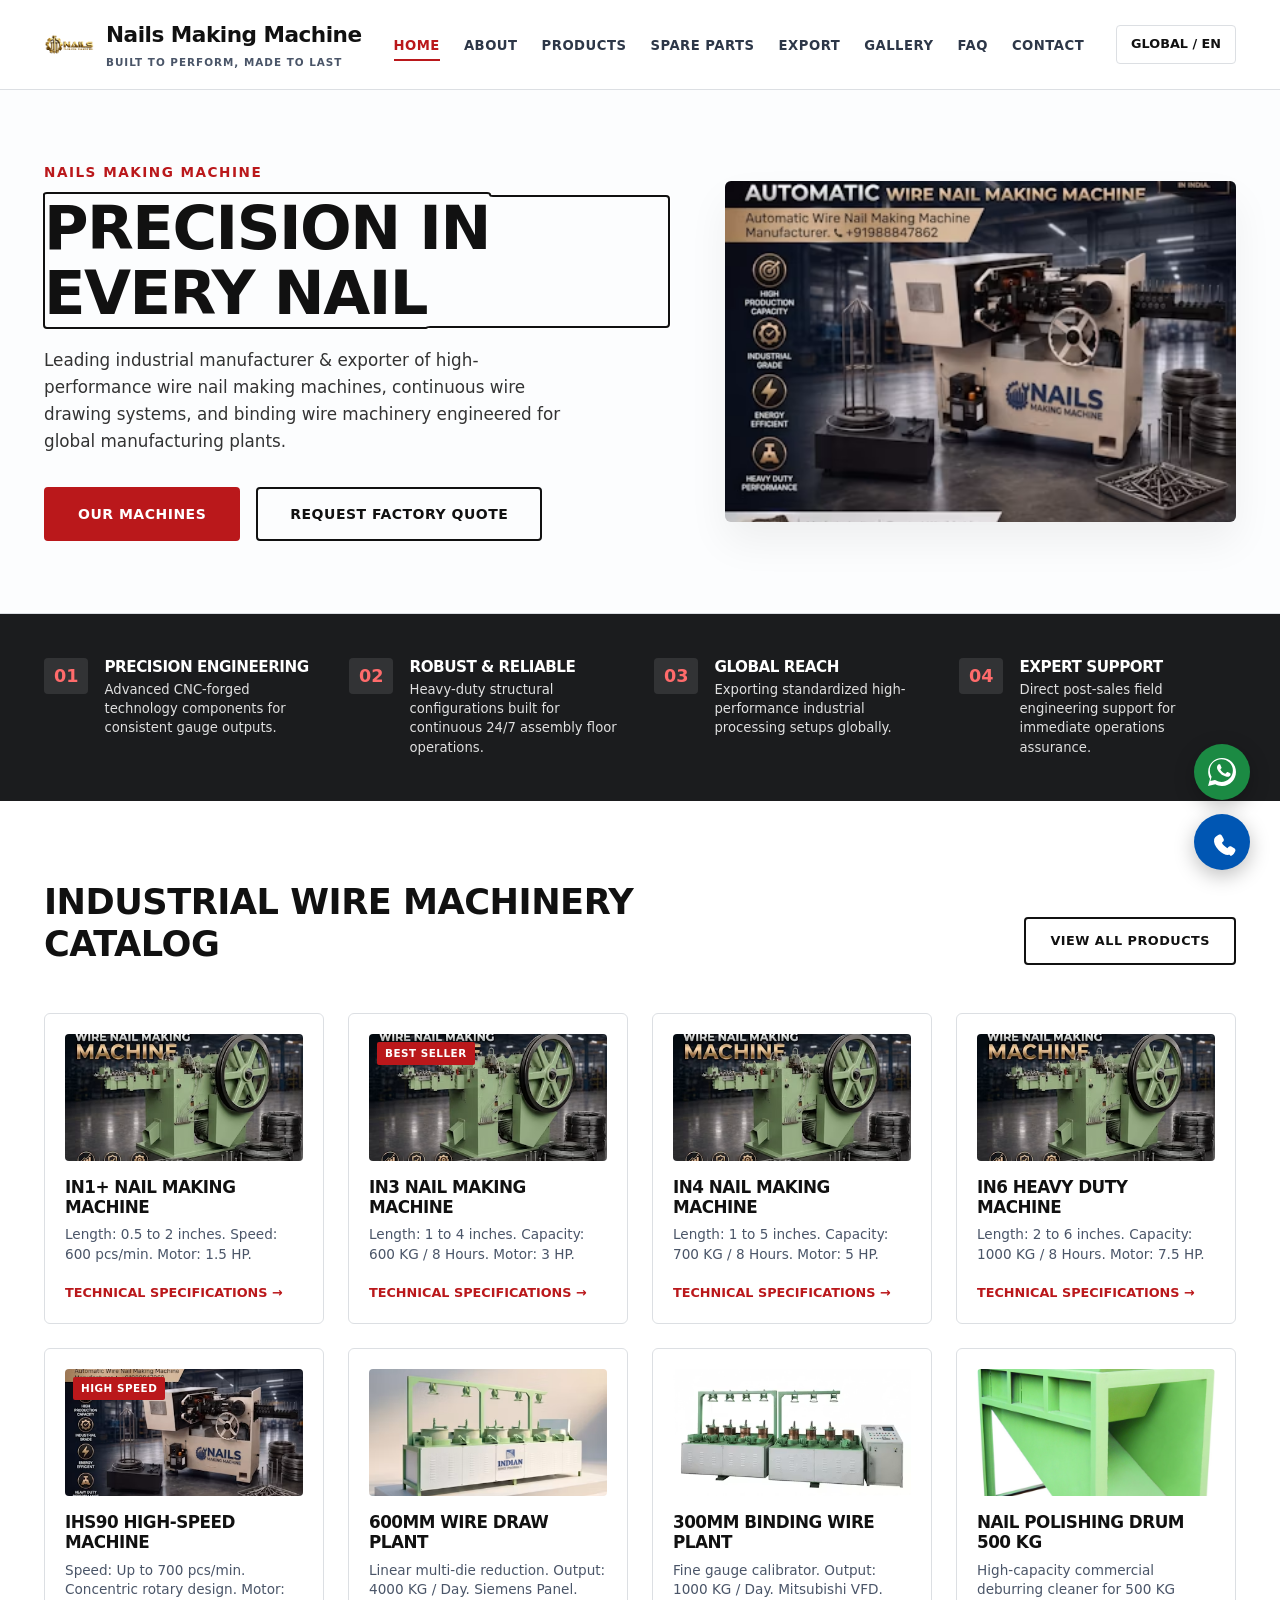
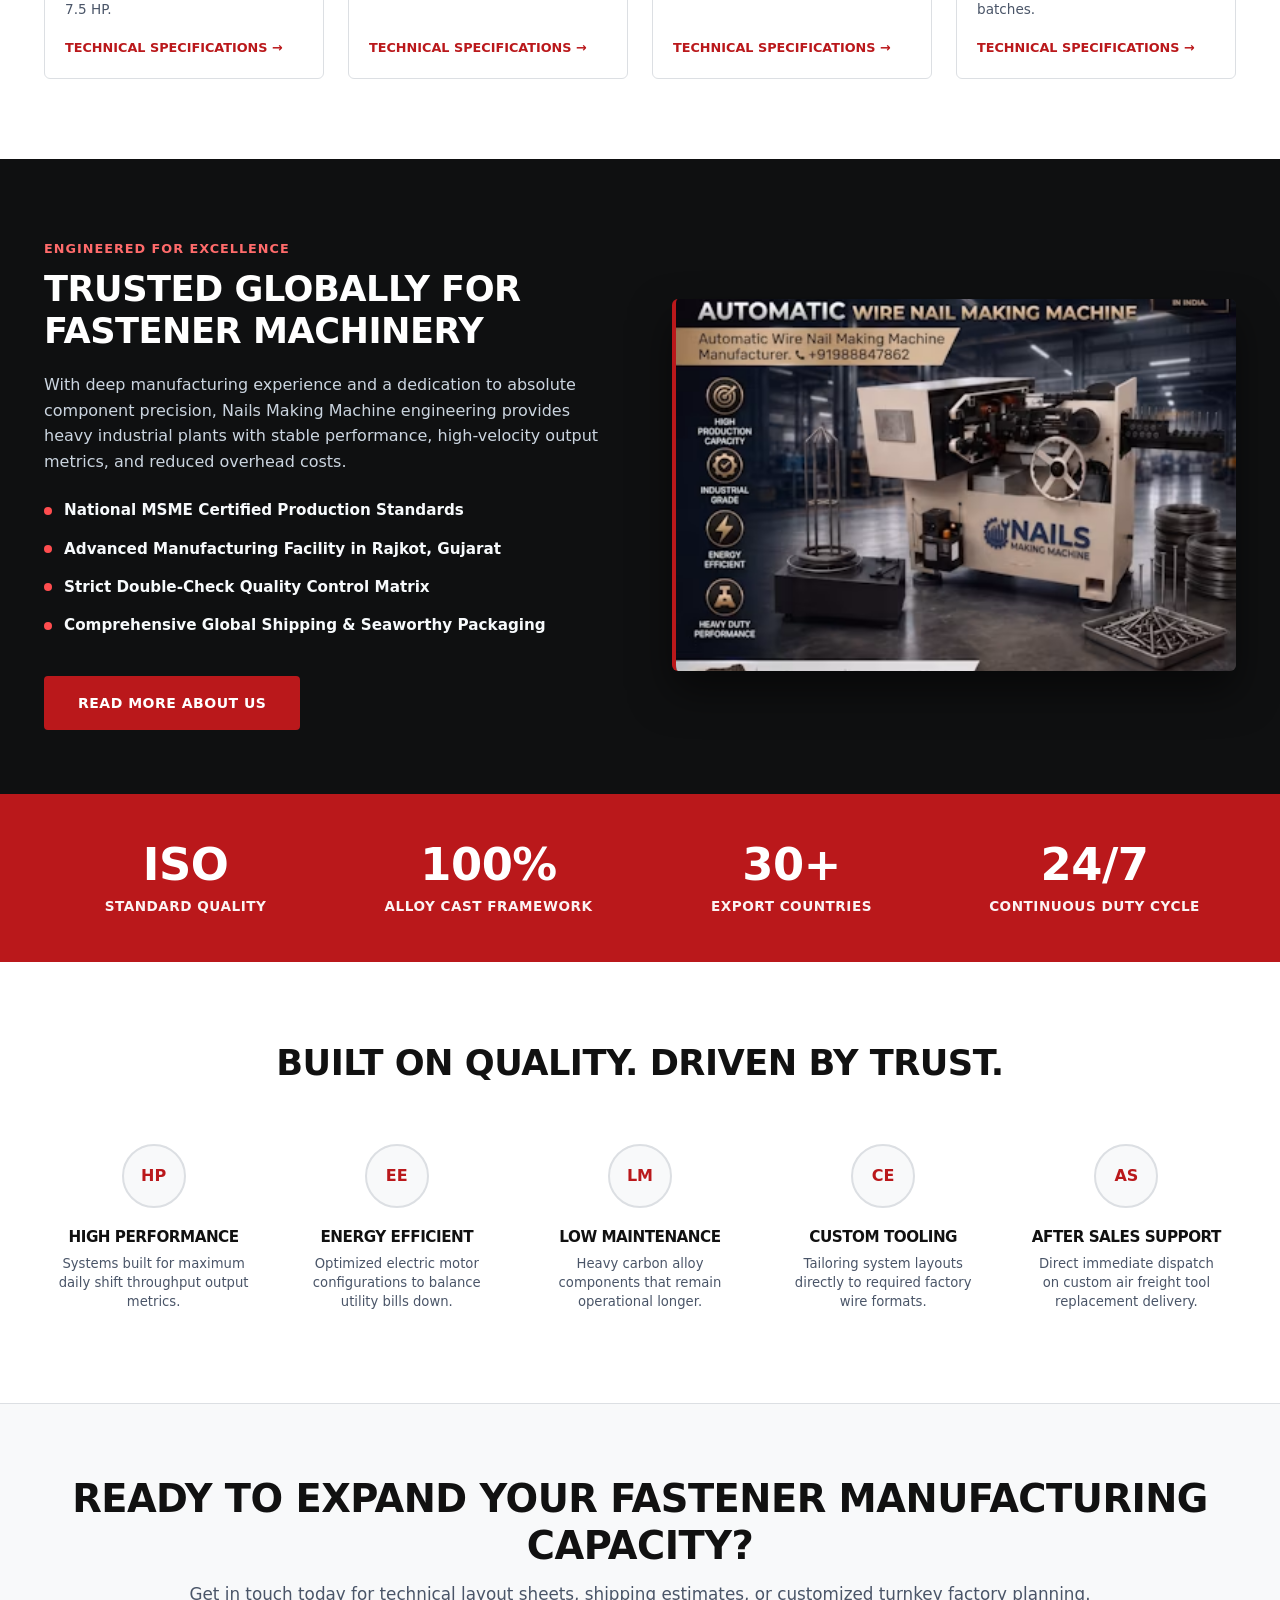
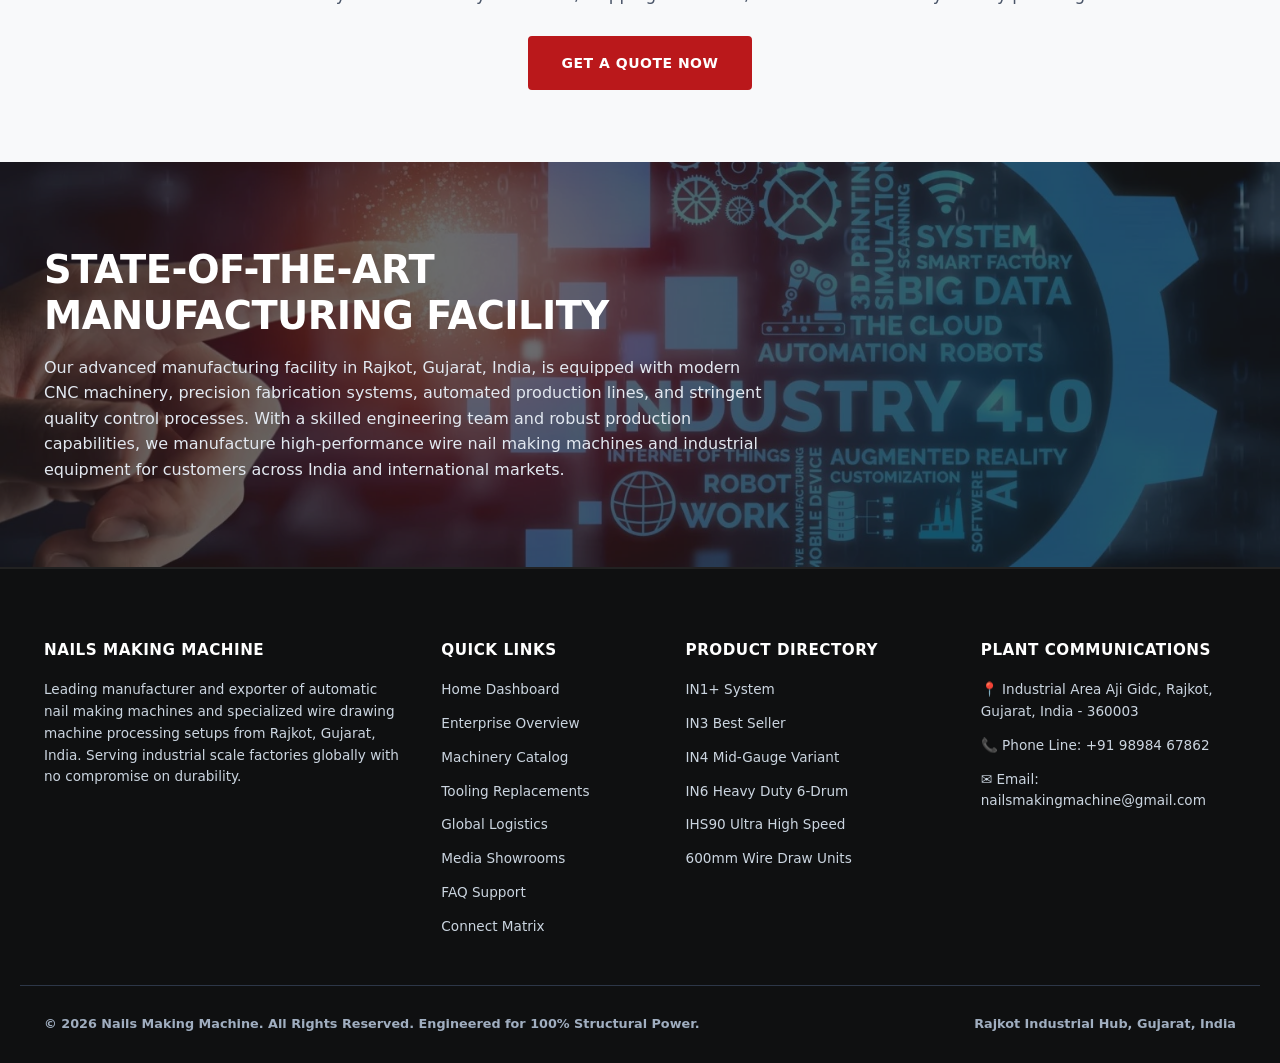
==== commit baae6e24: "Update print statement from 'Hello' to 'Goodbye'" ====
--- a/index.html
+++ b/index.html
@@ -5,30 +5,21 @@
     <meta name="viewport" content="width=device-width, initial-scale=1.0">
     <meta http-equiv="X-UA-Compatible" content="IE=edge">
     
-    <!-- Primary Search Engine Directives & Dynamic Metadata Baseline -->
+    <!-- Primary Search Engine Directives & Core Metadata -->
     <title id="meta-title">Nails Making Machine | Automatic Wire Nail &amp; Drawing Machinery Manufacturer Rajkot</title>
     <meta name="description" id="meta-description" content="Leading manufacturer and global exporter of high-speed automatic wire nail making machines, continuous wire drawing plants, and binding wire machinery in Rajkot, Gujarat, India.">
     <meta name="robots" content="index, follow, max-snippet:-1, max-image-preview:large, max-video-preview:-1">
     <meta name="author" content="Nails Making Machine">
     <meta name="theme-color" content="#ba181b">
-    <link rel="canonical" id="meta-canonical" href="https://nailsmakingmachine.com/">
-
-    <!-- Internationalization & Hreflang Tags -->
-    <link rel="alternate" hreflang="x-default" href="https://nailsmakingmachine.com/">
-    <link rel="alternate" hreflang="en" href="https://nailsmakingmachine.com/">
-    <link rel="alternate" hreflang="en-IN" href="https://nailsmakingmachine.com/">
-    <link rel="alternate" hreflang="en-US" href="https://nailsmakingmachine.com/">
-    <link rel="alternate" hreflang="en-GB" href="https://nailsmakingmachine.com/">
-    <link rel="alternate" hreflang="en-AE" href="https://nailsmakingmachine.com/">
-    <link rel="alternate" hreflang="en-SA" href="https://nailsmakingmachine.com/">
+    <link rel="canonical" id="meta-canonical" href="https://www.nailsmakingmachine.com/">
 
     <!-- Open Graph Social Metadata -->
     <meta property="og:type" content="website">
     <meta property="og:site_name" content="Nails Making Machine">
     <meta property="og:title" id="og-title" content="Nails Making Machine | Global Industrial Machinery Manufacturer">
     <meta property="og:description" id="og-description" content="High-performance automatic wire nail making machines, wire drawing plants, and binding wire machinery manufactured in Rajkot, Gujarat, India.">
-    <meta property="og:url" id="og-url" content="https://nailsmakingmachine.com/">
-    <meta property="og:image" content="https://nailsmakingmachine.com/ihs90-high-speed-production-plant.webp">
+    <meta property="og:url" id="og-url" content="https://www.nailsmakingmachine.com/">
+    <meta property="og:image" content="https://www.nailsmakingmachine.com/ihs90-high-speed-production-plant.webp">
     <meta property="og:image:width" content="1200">
     <meta property="og:image:height" content="630">
     <meta property="og:image:alt" content="High-Speed Automatic Wire Nail Making Machine in Industrial Plant">
@@ -36,8 +27,8 @@
     <!-- Twitter Card Metadata -->
     <meta name="twitter:card" content="summary_large_image">
     <meta name="twitter:title" id="twitter-title" content="Nails Making Machine | Automatic Wire Nail Machinery">
-    <meta name="twitter:description" id="twitter-description" content="Certified manufacturer and exporter of automatic nail making machines and wire drawing plants in Rajkot, India.">
-    <meta name="twitter:image" content="https://nailsmakingmachine.com/ihs90-high-speed-production-plant.webp">
+    <meta name="twitter:description" id="twitter-description" content="Certified manufacturer &amp; exporter of automatic nail making machines and wire drawing plants in Rajkot, India.">
+    <meta name="twitter:image" content="https://www.nailsmakingmachine.com/ihs90-high-speed-production-plant.webp">
 
     <!-- Favicon & PWA Suite -->
     <link rel="icon" type="image/x-icon" href="/favicon.ico">
@@ -47,53 +38,37 @@
     <link rel="icon" type="image/png" sizes="192x192" href="/android-chrome-192x192.png">
     <link rel="apple-touch-icon" sizes="180x180" href="/apple-touch-icon.png">
     <link rel="manifest" href="/site.webmanifest">
-    <meta name="msapplication-config" content="/browserconfig.xml">
-
-    <!-- Preload Critical Above-The-Fold Asset (LCP Optimization) -->
-    <link rel="preload" as="image" href="ihs90-high-speed-production-plant.webp" type="image/webp" fetchpriority="high">
-
-    <!-- Complete Structured Data Schema.org Graph -->
-    <script type="application/ld+json">
+
+    <!-- Stylesheet -->
+    <link rel="stylesheet" href="/style.css">
+
+    <!-- Preload Critical Hero Asset (LCP Optimization) -->
+    <link rel="preload" as="image" href="/ihs90-high-speed-production-plant.webp" type="image/webp" fetchpriority="high">
+
+    <!-- Structured Data JSON-LD (@graph) -->
+    <script type="application/ld+json" id="schema-graph">
     {
       "@context": "https://schema.org",
       "@graph": [
         {
           "@type": "WebSite",
-          "@id": "https://nailsmakingmachine.com/#website",
-          "url": "https://nailsmakingmachine.com/",
+          "@id": "https://www.nailsmakingmachine.com/#website",
+          "url": "https://www.nailsmakingmachine.com/",
           "name": "Nails Making Machine",
-          "description": "Leading Automatic Wire Nail Making Machine Manufacturer and Exporter in Rajkot, India",
-          "publisher": { "@id": "https://nailsmakingmachine.com/#organization" },
+          "description": "Leading Automatic Wire Nail Making Machine Manufacturer & Exporter in Rajkot, India",
+          "publisher": { "@id": "https://www.nailsmakingmachine.com/#organization" },
           "inLanguage": "en"
-        },
-        {
-          "@type": "BreadcrumbList",
-          "@id": "https://nailsmakingmachine.com/#breadcrumb",
-          "itemListElement": [
-            {
-              "@type": "ListItem",
-              "position": 1,
-              "name": "Home",
-              "item": "https://nailsmakingmachine.com/"
-            },
-            {
-              "@type": "ListItem",
-              "position": 2,
-              "name": "Machinery Catalog",
-              "item": "https://nailsmakingmachine.com/products-hub"
-            }
-          ]
         },
         {
           "@type": "ManufacturingBusiness",
-          "@id": "https://nailsmakingmachine.com/#organization",
+          "@id": "https://www.nailsmakingmachine.com/#organization",
           "name": "Nails Making Machine",
-          "url": "https://nailsmakingmachine.com/",
-          "logo": "https://nailsmakingmachine.com/logo.png",
-          "image": "https://nailsmakingmachine.com/ihs90-high-speed-production-plant.webp",
+          "url": "https://www.nailsmakingmachine.com/",
+          "logo": "https://www.nailsmakingmachine.com/logo.png",
+          "image": "https://www.nailsmakingmachine.com/ihs90-high-speed-production-plant.webp",
           "telephone": "+919898467862",
           "email": "nailsmakingmachine@gmail.com",
-          "priceRange": "INR 200000 - INR 2000000",
+          "priceRange": "₹₹ - ₹₹₹₹",
           "address": {
             "@type": "PostalAddress",
             "streetAddress": "Aji GIDC Industrial Area",
@@ -136,18 +111,18 @@
         },
         {
           "@type": "ItemList",
-          "@id": "https://nailsmakingmachine.com/#catalog",
-          "name": "Industrial Wire and Nail Machinery Catalog",
-          "numberOfItems": 6,
+          "@id": "https://www.nailsmakingmachine.com/#catalog",
+          "name": "Industrial Wire & Nail Machinery Catalog",
+          "numberOfItems": 11,
           "itemListElement": [
             {
               "@type": "ListItem",
               "position": 1,
               "item": {
                 "@type": "Product",
-                "@id": "https://nailsmakingmachine.com/#product-in1",
+                "@id": "https://www.nailsmakingmachine.com/#product-in1",
                 "name": "IN1+ Automatic Wire Nail Making Machine",
-                "image": "https://nailsmakingmachine.com/high-speed-wire-nail-making-machine.webp",
+                "image": "https://www.nailsmakingmachine.com/high-speed-wire-nail-making-machine.webp",
                 "description": "High-velocity entry-level nail forging node processing lengths from 0.5 to 2 inches at 600 pieces per minute.",
                 "sku": "NMM-IN1-PLUS",
                 "mpn": "IN1PLUS-2026",
@@ -161,13 +136,8 @@
                   "priceValidUntil": "2027-12-31",
                   "itemCondition": "https://schema.org/NewCondition",
                   "availability": "https://schema.org/InStock",
-                  "url": "https://nailsmakingmachine.com/product-in1",
-                  "seller": { "@id": "https://nailsmakingmachine.com/#organization" }
-                },
-                "aggregateRating": {
-                  "@type": "AggregateRating",
-                  "ratingValue": "4.9",
-                  "reviewCount": "28"
+                  "url": "https://www.nailsmakingmachine.com/product-in1",
+                  "seller": { "@id": "https://www.nailsmakingmachine.com/#organization" }
                 }
               }
             },
@@ -176,9 +146,9 @@
               "position": 2,
               "item": {
                 "@type": "Product",
-                "@id": "https://nailsmakingmachine.com/#product-in3",
+                "@id": "https://www.nailsmakingmachine.com/#product-in3",
                 "name": "IN3 Automatic Wire Nail Making Machine",
-                "image": "https://nailsmakingmachine.com/in3-automatic-nail-making-equipment.webp",
+                "image": "https://www.nailsmakingmachine.com/in3-automatic-nail-making-equipment.webp",
                 "description": "Best seller standard plant deployment high-efficiency system. Capacity: 600 KG / 8 Hours, 3 HP motor.",
                 "sku": "NMM-IN3-STD",
                 "mpn": "IN3-2026",
@@ -192,13 +162,8 @@
                   "priceValidUntil": "2027-12-31",
                   "itemCondition": "https://schema.org/NewCondition",
                   "availability": "https://schema.org/InStock",
-                  "url": "https://nailsmakingmachine.com/product-in3",
-                  "seller": { "@id": "https://nailsmakingmachine.com/#organization" }
-                },
-                "aggregateRating": {
-                  "@type": "AggregateRating",
-                  "ratingValue": "5.0",
-                  "reviewCount": "54"
+                  "url": "https://www.nailsmakingmachine.com/product-in3",
+                  "seller": { "@id": "https://www.nailsmakingmachine.com/#organization" }
                 }
               }
             },
@@ -207,9 +172,9 @@
               "position": 3,
               "item": {
                 "@type": "Product",
-                "@id": "https://nailsmakingmachine.com/#product-in4",
+                "@id": "https://www.nailsmakingmachine.com/#product-in4",
                 "name": "IN4 Automatic Wire Nail Making Machine",
-                "image": "https://nailsmakingmachine.com/in4-heavy-duty-industrial-nail-maker.webp",
+                "image": "https://www.nailsmakingmachine.com/in4-heavy-duty-industrial-nail-maker.webp",
                 "description": "Heavy steel medium gauge output architecture handling 1 to 5 inches. Capacity: 700 KG / 8 Hours, 5 HP motor.",
                 "sku": "NMM-IN4-MD",
                 "mpn": "IN4-2026",
@@ -223,13 +188,8 @@
                   "priceValidUntil": "2027-12-31",
                   "itemCondition": "https://schema.org/NewCondition",
                   "availability": "https://schema.org/InStock",
-                  "url": "https://nailsmakingmachine.com/product-in4",
-                  "seller": { "@id": "https://nailsmakingmachine.com/#organization" }
-                },
-                "aggregateRating": {
-                  "@type": "AggregateRating",
-                  "ratingValue": "4.8",
-                  "reviewCount": "31"
+                  "url": "https://www.nailsmakingmachine.com/product-in4",
+                  "seller": { "@id": "https://www.nailsmakingmachine.com/#organization" }
                 }
               }
             },
@@ -238,9 +198,9 @@
               "position": 4,
               "item": {
                 "@type": "Product",
-                "@id": "https://nailsmakingmachine.com/#product-in6",
+                "@id": "https://www.nailsmakingmachine.com/#product-in6",
                 "name": "IN6 Heavy Duty Automatic Wire Nail Machine",
-                "image": "https://nailsmakingmachine.com/in6-heavy-duty-industrial-nail-maker.webp",
+                "image": "https://www.nailsmakingmachine.com/in6-heavy-duty-industrial-nail-maker.webp",
                 "description": "Reinforced high-gauge structural processing assembly handling 2 to 6 inch lengths. Capacity: 1000 KG / 8 Hours, 7.5 HP motor.",
                 "sku": "NMM-IN6-HD",
                 "mpn": "IN6-2026",
@@ -254,13 +214,8 @@
                   "priceValidUntil": "2027-12-31",
                   "itemCondition": "https://schema.org/NewCondition",
                   "availability": "https://schema.org/InStock",
-                  "url": "https://nailsmakingmachine.com/product-in6",
-                  "seller": { "@id": "https://nailsmakingmachine.com/#organization" }
-                },
-                "aggregateRating": {
-                  "@type": "AggregateRating",
-                  "ratingValue": "4.9",
-                  "reviewCount": "19"
+                  "url": "https://www.nailsmakingmachine.com/product-in6",
+                  "seller": { "@id": "https://www.nailsmakingmachine.com/#organization" }
                 }
               }
             },
@@ -269,9 +224,9 @@
               "position": 5,
               "item": {
                 "@type": "Product",
-                "@id": "https://nailsmakingmachine.com/#product-hs90",
+                "@id": "https://www.nailsmakingmachine.com/#product-hs90",
                 "name": "IHS90 Rotary High-Speed Automatic Nail Machine",
-                "image": "https://nailsmakingmachine.com/ihs90-high-speed-production-plant.webp",
+                "image": "https://www.nailsmakingmachine.com/ihs90-high-speed-production-plant.webp",
                 "description": "High-speed concentric rotary matrix running flawlessly up to 700 pieces per minute with 7.5 HP motor.",
                 "sku": "NMM-IHS90-ROT",
                 "mpn": "IHS90-2026",
@@ -285,13 +240,8 @@
                   "priceValidUntil": "2027-12-31",
                   "itemCondition": "https://schema.org/NewCondition",
                   "availability": "https://schema.org/InStock",
-                  "url": "https://nailsmakingmachine.com/product-hs90",
-                  "seller": { "@id": "https://nailsmakingmachine.com/#organization" }
-                },
-                "aggregateRating": {
-                  "@type": "AggregateRating",
-                  "ratingValue": "5.0",
-                  "reviewCount": "42"
+                  "url": "https://www.nailsmakingmachine.com/product-hs90",
+                  "seller": { "@id": "https://www.nailsmakingmachine.com/#organization" }
                 }
               }
             },
@@ -300,30 +250,181 @@
               "position": 6,
               "item": {
                 "@type": "Product",
-                "@id": "https://nailsmakingmachine.com/#product-drawing-600",
+                "@id": "https://www.nailsmakingmachine.com/#product-drawing-600",
                 "name": "600mm Continuous Wire Drawing Plant",
-                "image": "https://nailsmakingmachine.com/precision-wire-drawing-machine-component.webp",
-                "description": "Linear multi-die heavy reduction system driving 4000 KG / Day outputs with Siemens Star Delta panel control integration.",
-                "sku": "NMM-WD600",
+                "image": "https://www.nailsmakingmachine.com/precision-wire-drawing-machine-component.webp",
+                "description": "Heavy linear multi-die continuous wire drawing line with Siemens control panel for 4000 KG daily output.",
+                "sku": "NMM-WD-600",
                 "mpn": "WD600-2026",
                 "brand": { "@type": "Brand", "name": "Nails Making Machine" },
                 "offers": {
-                  "@type": "AggregateOffer",
+                  "@type": "Offer",
                   "priceCurrency": "INR",
-                  "lowPrice": "350000",
-                  "highPrice": "850000",
-                  "offerCount": "1",
+                  "price": "1800000",
                   "priceValidUntil": "2027-12-31",
                   "itemCondition": "https://schema.org/NewCondition",
                   "availability": "https://schema.org/InStock",
-                  "url": "https://nailsmakingmachine.com/product-drawing-600",
-                  "seller": { "@id": "https://nailsmakingmachine.com/#organization" }
-                },
-                "aggregateRating": {
-                  "@type": "AggregateRating",
-                  "ratingValue": "4.9",
-                  "reviewCount": "16"
+                  "url": "https://www.nailsmakingmachine.com/product-drawing-600",
+                  "seller": { "@id": "https://www.nailsmakingmachine.com/#organization" }
                 }
+              }
+            },
+            {
+              "@type": "ListItem",
+              "position": 7,
+              "item": {
+                "@type": "Product",
+                "@id": "https://www.nailsmakingmachine.com/#product-drawing-300",
+                "name": "300mm Precision Binding Wire Making Machine",
+                "image": "https://www.nailsmakingmachine.com/binding-wire-making-machine.webp",
+                "description": "Fine gauge binding wire drawing plant with Mitsubishi VFD AC drive system: 1000 KG/day output.",
+                "sku": "NMM-WD-300",
+                "mpn": "WD300-2026",
+                "brand": { "@type": "Brand", "name": "Nails Making Machine" },
+                "offers": {
+                  "@type": "Offer",
+                  "priceCurrency": "INR",
+                  "price": "950000",
+                  "priceValidUntil": "2027-12-31",
+                  "itemCondition": "https://schema.org/NewCondition",
+                  "availability": "https://schema.org/InStock",
+                  "url": "https://www.nailsmakingmachine.com/product-drawing-300",
+                  "seller": { "@id": "https://www.nailsmakingmachine.com/#organization" }
+                }
+              }
+            },
+            {
+              "@type": "ListItem",
+              "position": 8,
+              "item": {
+                "@type": "Product",
+                "@id": "https://www.nailsmakingmachine.com/#product-polishing-500",
+                "name": "Nail Polishing Drum 500 KG",
+                "image": "https://www.nailsmakingmachine.com/nail-polishing-drum-500kg.webp",
+                "description": "500 KG batch capacity vibratory deburring and mirror polishing drum for industrial nail plants.",
+                "sku": "NMM-PD-500",
+                "mpn": "PD500-2026",
+                "brand": { "@type": "Brand", "name": "Nails Making Machine" },
+                "offers": {
+                  "@type": "Offer",
+                  "priceCurrency": "INR",
+                  "price": "130000",
+                  "priceValidUntil": "2027-12-31",
+                  "itemCondition": "https://schema.org/NewCondition",
+                  "availability": "https://schema.org/InStock",
+                  "url": "https://www.nailsmakingmachine.com/product-polishing-500",
+                  "seller": { "@id": "https://www.nailsmakingmachine.com/#organization" }
+                }
+              }
+            },
+            {
+              "@type": "ListItem",
+              "position": 9,
+              "item": {
+                "@type": "Product",
+                "@id": "https://www.nailsmakingmachine.com/#product-polishing-250",
+                "name": "Nail Polishing Drum 250 KG",
+                "image": "https://www.nailsmakingmachine.com/nail-polishing-drum-500kg.webp",
+                "description": "250 KG batch loading nail polishing drum for fast deburring and commercial finish.",
+                "sku": "NMM-PD-250",
+                "mpn": "PD250-2026",
+                "brand": { "@type": "Brand", "name": "Nails Making Machine" },
+                "offers": {
+                  "@type": "Offer",
+                  "priceCurrency": "INR",
+                  "price": "90000",
+                  "priceValidUntil": "2027-12-31",
+                  "itemCondition": "https://schema.org/NewCondition",
+                  "availability": "https://schema.org/InStock",
+                  "url": "https://www.nailsmakingmachine.com/product-polishing-250",
+                  "seller": { "@id": "https://www.nailsmakingmachine.com/#organization" }
+                }
+              }
+            },
+            {
+              "@type": "ListItem",
+              "position": 10,
+              "item": {
+                "@type": "Product",
+                "@id": "https://www.nailsmakingmachine.com/#product-stand",
+                "name": "Passive Coil De-Coiling Wire Stand",
+                "image": "https://www.nailsmakingmachine.com/precision-wire-drawing-machine-component.webp",
+                "description": "Heavy anti-friction passive feeding de-coiler stand for continuous wire draw and nail machine operation.",
+                "sku": "NMM-WS-STD",
+                "mpn": "WS-2026",
+                "brand": { "@type": "Brand", "name": "Nails Making Machine" },
+                "offers": {
+                  "@type": "Offer",
+                  "priceCurrency": "INR",
+                  "price": "25000",
+                  "priceValidUntil": "2027-12-31",
+                  "itemCondition": "https://schema.org/NewCondition",
+                  "availability": "https://schema.org/InStock",
+                  "url": "https://www.nailsmakingmachine.com/product-stand",
+                  "seller": { "@id": "https://www.nailsmakingmachine.com/#organization" }
+                }
+              }
+            },
+            {
+              "@type": "ListItem",
+              "position": 11,
+              "item": {
+                "@type": "Product",
+                "@id": "https://www.nailsmakingmachine.com/#product-grinder",
+                "name": "Cutter Grinder Tooling Platform",
+                "image": "https://www.nailsmakingmachine.com/high-speed-wire-nail-making-machine.webp",
+                "description": "Precision maintenance tooling platform for sharpening carbide cutting dies and gripper tools.",
+                "sku": "NMM-CG-PRO",
+                "mpn": "CG-2026",
+                "brand": { "@type": "Brand", "name": "Nails Making Machine" },
+                "offers": {
+                  "@type": "Offer",
+                  "priceCurrency": "INR",
+                  "price": "75000",
+                  "priceValidUntil": "2027-12-31",
+                  "itemCondition": "https://schema.org/NewCondition",
+                  "availability": "https://schema.org/InStock",
+                  "url": "https://www.nailsmakingmachine.com/product-grinder",
+                  "seller": { "@id": "https://www.nailsmakingmachine.com/#organization" }
+                }
+              }
+            }
+          ]
+        },
+        {
+          "@type": "FAQPage",
+          "@id": "https://www.nailsmakingmachine.com/#faq",
+          "mainEntity": [
+            {
+              "@type": "Question",
+              "name": "What is the daily capacity expectation of the IN3 best-seller wire nail machine?",
+              "acceptedAnswer": {
+                "@type": "Answer",
+                "text": "The IN3 machine output tracks at up to 600 KG per standard 8-hour shift production window, dependent on target wire specs and input parameters."
+              }
+            },
+            {
+              "@type": "Question",
+              "name": "Can your wire draw machine lineups work with high carbon content raw steel stock?",
+              "acceptedAnswer": {
+                "@type": "Answer",
+                "text": "Yes, our specialized multi-pass wire drawing machine assemblies include hardened cooling wells designed to handle heavy wire draw tasks down to structural wire gauges perfectly."
+              }
+            },
+            {
+              "@type": "Question",
+              "name": "What electric utility requirements are necessary for the high-velocity IHS90 model?",
+              "acceptedAnswer": {
+                "@type": "Answer",
+                "text": "The IHS90 runs an optimized 7.5 HP 3-phase high-induction power motor loop, managing continuous high-speed wire forging cycles with absolute structural stability."
+              }
+            },
+            {
+              "@type": "Question",
+              "name": "How does your Rajkot facility handle global spare tooling logistics?",
+              "acceptedAnswer": {
+                "@type": "Answer",
+                "text": "We stock replacement gripper dies, punch inserts, and custom profiling components at our primary Rajkot factory facility, shipping items out globally instantly."
               }
             }
           ]
@@ -331,861 +432,12 @@
       ]
     }
     </script>
-
-    <style>
-    /* ==========================================================================
-       CRITICAL CSS DESIGN SYSTEM & CORE WEB VITALS (CLS = 0 SPECIFICATION)
-       ========================================================================== */
-    :root {
-      --primary-dark: #1b1c1e;
-      --deep-black: #0f1011;
-      --primary-light: #ffffff;
-      --bg-light-gray: #f8f9fa;
-      --border-gray: #dcdfe3;
-      --accent-red: #ba181b;
-      --accent-hover: #8f1013;
-      --whatsapp-green: #1b8a43;
-      --whatsapp-hover: #146c34;
-      --call-blue: #0056b3;
-      --text-dark: #111111;
-      --text-muted: #4a5568;
-      --font-stack: system-ui, -apple-system, BlinkMacSystemFont, 'Segoe UI', Roboto, Helvetica, Arial, sans-serif;
-      --transition-smooth: all 0.2s cubic-bezier(0.4, 0, 0.2, 1);
-    }
-
-    *, *::before, *::after {
-      box-sizing: border-box;
-      margin: 0;
-      padding: 0;
-    }
-
-    html {
-      scroll-behavior: smooth;
-      font-family: var(--font-stack);
-      background-color: var(--primary-light);
-      color: var(--text-dark);
-      line-height: 1.6;
-      -webkit-font-smoothing: antialiased;
-      -moz-osx-font-smoothing: grayscale;
-      width: 100%;
-      overflow-x: hidden;
-    }
-
-    body {
-      overflow-x: hidden;
-      width: 100%;
-      min-height: 100vh;
-      display: flex;
-      flex-direction: column;
-    }
-
-    /* Screen Reader Skip Landmark */
-    .skip-link {
-      position: absolute;
-      top: -100px;
-      left: 16px;
-      background: var(--accent-red);
-      color: var(--primary-light);
-      padding: 12px 20px;
-      z-index: 9999;
-      font-weight: 700;
-      text-decoration: none;
-      border-radius: 4px;
-      transition: top 0.2s ease-in-out;
-    }
-    .skip-link:focus {
-      top: 16px;
-    }
-
-    h1, h2, h3, h4 {
-      font-weight: 800;
-      text-transform: uppercase;
-      letter-spacing: -0.5px;
-      color: var(--text-dark);
-      line-height: 1.2;
-    }
-
-    a {
-      text-decoration: none;
-      color: inherit;
-      transition: var(--transition-smooth);
-    }
-
-    button {
-      font-family: inherit;
-      border: none;
-      background: transparent;
-      cursor: pointer;
-    }
-
-    .container {
-      width: 100%;
-      max-width: 1240px;
-      margin: 0 auto;
-      padding: 0 24px;
-    }
-
-    .btn {
-      display: inline-flex;
-      align-items: center;
-      justify-content: center;
-      padding: 14px 32px;
-      font-weight: 700;
-      font-size: 0.875rem;
-      text-transform: uppercase;
-      letter-spacing: 0.5px;
-      border-radius: 4px;
-      transition: var(--transition-smooth);
-      min-height: 48px;
-    }
-    .btn-primary {
-      background-color: var(--accent-red);
-      color: var(--primary-light);
-      border: 2px solid var(--accent-red);
-    }
-    .btn-primary:hover, .btn-primary:focus-visible {
-      background-color: var(--accent-hover);
-      border-color: var(--accent-hover);
-      color: var(--primary-light);
-    }
-    .btn-secondary {
-      background-color: transparent;
-      color: var(--text-dark);
-      border: 2px solid var(--text-dark);
-    }
-    .btn-secondary:hover, .btn-secondary:focus-visible {
-      background-color: var(--text-dark);
-      color: var(--primary-light);
-    }
-
-    /* Header & Crawlable Navigation */
-    header {
-      background-color: var(--primary-light);
-      border-bottom: 1px solid var(--border-gray);
-      position: sticky;
-      top: 0;
-      z-index: 1000;
-      height: 90px;
-      width: 100%;
-    }
-    .nav-wrapper {
-      display: flex;
-      justify-content: space-between;
-      align-items: center;
-      height: 100%;
-    }
-    .logo {
-      display: flex;
-      align-items: center;
-      gap: 12px;
-      font-weight: 900;
-      font-size: 1.35rem;
-      letter-spacing: -0.5px;
-      color: var(--text-dark);
-    }
-    .logo-img-frame {
-      width: 50px;
-      height: 50px;
-      aspect-ratio: 1 / 1;
-      display: flex;
-      align-items: center;
-      justify-content: center;
-    }
-    .logo-img-frame img {
-      width: 100%;
-      height: 100%;
-      object-fit: contain;
-    }
-    .logo-text-wrapper {
-      display: flex;
-      flex-direction: column;
-    }
-    .logo span {
-      color: var(--text-muted);
-      font-size: 0.65rem;
-      letter-spacing: 1px;
-      font-weight: 700;
-      margin-top: 2px;
-    }
-    .nav-menu {
-      display: flex;
-      list-style: none;
-      gap: 24px;
-      align-items: center;
-    }
-    .nav-link {
-      font-weight: 700;
-      font-size: 0.825rem;
-      text-transform: uppercase;
-      color: #2d3748;
-      letter-spacing: 0.5px;
-      padding: 8px 0;
-      position: relative;
-    }
-    .nav-link.active, .nav-link:hover, .nav-link:focus-visible {
-      color: var(--accent-red);
-    }
-    .nav-link::after {
-      content: '';
-      position: absolute;
-      bottom: 0;
-      left: 0;
-      width: 0;
-      height: 2px;
-      background-color: var(--accent-red);
-      transition: var(--transition-smooth);
-    }
-    .nav-link.active::after, .nav-link:hover::after {
-      width: 100%;
-    }
-    .nav-utility {
-      font-weight: 700;
-      font-size: 0.8rem;
-      color: var(--text-dark);
-      border: 1px solid var(--border-gray);
-      padding: 8px 14px;
-      border-radius: 4px;
-    }
-    .hamburger {
-      display: none;
-      flex-direction: column;
-      justify-content: space-around;
-      width: 32px;
-      height: 32px;
-      padding: 4px;
-      z-index: 1100;
-    }
-    .hamburger span {
-      display: block;
-      width: 24px;
-      height: 3px;
-      background-color: var(--text-dark);
-      border-radius: 2px;
-      transition: var(--transition-smooth);
-    }
-    .hamburger.mobile-expanded span:nth-child(1) {
-      transform: translateY(7px) rotate(45deg);
-    }
-    .hamburger.mobile-expanded span:nth-child(2) {
-      opacity: 0;
-    }
-    .hamburger.mobile-expanded span:nth-child(3) {
-      transform: translateY(-7px) rotate(-45deg);
-    }
-
-    /* Router System & Active Viewport Containers */
-    main {
-      flex: 1 0 auto;
-    }
-    .app-view {
-      display: none;
-      width: 100%;
-    }
-    .app-view.active-view {
-      display: block;
-      animation: fadeIn 0.15s ease-in;
-    }
-    @keyframes fadeIn {
-      from { opacity: 0.8; }
-      to { opacity: 1; }
-    }
-
-    /* Floating Quick Interaction Docks */
-    .action-dock-desktop {
-      position: fixed;
-      bottom: 30px;
-      right: 30px;
-      display: flex;
-      flex-direction: column;
-      gap: 14px;
-      z-index: 2000;
-    }
-    .floating-action-node {
-      width: 56px;
-      height: 56px;
-      border-radius: 50%;
-      display: flex;
-      justify-content: center;
-      align-items: center;
-      color: var(--primary-light);
-      box-shadow: 0 6px 20px rgba(0,0,0,0.25);
-      transition: var(--transition-smooth);
-    }
-    .floating-action-node:hover, .floating-action-node:focus-visible {
-      transform: scale(1.1);
-    }
-    .floating-node-whatsapp {
-      background-color: var(--whatsapp-green);
-    }
-    .floating-node-call {
-      background-color: var(--call-blue);
-    }
-    .icon-svg-asset {
-      width: 28px;
-      height: 28px;
-      fill: currentColor;
-    }
-
-    .action-dock-mobile {
-      display: none;
-      position: fixed;
-      bottom: 0;
-      left: 0;
-      width: 100%;
-      height: 60px;
-      background-color: var(--primary-light);
-      box-shadow: 0 -3px 12px rgba(0,0,0,0.12);
-      z-index: 2000;
-      grid-template-columns: 1fr 1fr;
-    }
-    .mobile-dock-cell {
-      display: flex;
-      align-items: center;
-      justify-content: center;
-      gap: 8px;
-      font-weight: 700;
-      font-size: 0.875rem;
-      text-transform: uppercase;
-      color: var(--primary-light);
-    }
-    .mobile-cell-whatsapp {
-      background-color: var(--whatsapp-green);
-    }
-    .mobile-cell-call {
-      background-color: var(--accent-red);
-    }
-
-    /* Hero Section (CLS Zero Baseline) */
-    .hero-section {
-      background-color: #fcfdfe;
-      padding: 72px 0;
-      width: 100%;
-      border-bottom: 1px solid var(--border-gray);
-    }
-    .hero-grid {
-      display: grid;
-      grid-template-columns: 1.1fr 0.9fr;
-      align-items: center;
-      gap: 56px;
-    }
-    .hero-tagline {
-      color: var(--accent-red);
-      font-weight: 800;
-      letter-spacing: 1.5px;
-      font-size: 0.85rem;
-      text-transform: uppercase;
-      margin-bottom: 12px;
-    }
-    .hero-title {
-      font-size: 3.8rem;
-      line-height: 1.08;
-      margin-bottom: 20px;
-      letter-spacing: -1.5px;
-    }
-    .hero-desc {
-      font-size: 1.05rem;
-      color: #333333;
-      margin-bottom: 32px;
-      max-width: 540px;
-    }
-    .hero-buttons {
-      display: flex;
-      gap: 16px;
-      flex-wrap: wrap;
-    }
-    .hero-visual-container {
-      position: relative;
-      background-color: #edf0f3;
-      width: 100%;
-      aspect-ratio: 600 / 400;
-      border-radius: 6px;
-      box-shadow: 0 20px 40px rgba(0,0,0,0.06);
-      overflow: hidden;
-    }
-    .hero-visual-container img {
-      width: 100%;
-      height: 100%;
-      object-fit: cover;
-    }
-
-    /* Value Pillars Strip */
-    .value-strip {
-      background-color: var(--primary-dark);
-      color: var(--primary-light);
-      padding: 44px 0;
-      width: 100%;
-    }
-    .value-grid {
-      display: grid;
-      grid-template-columns: repeat(4, 1fr);
-      gap: 28px;
-    }
-    .value-card {
-      display: flex;
-      align-items: flex-start;
-      gap: 16px;
-    }
-    .value-icon-wrapper {
-      color: #ff6b6b;
-      font-size: 1.1rem;
-      font-weight: 900;
-      background-color: rgba(255, 255, 255, 0.1);
-      padding: 4px 10px;
-      border-radius: 4px;
-    }
-    .value-title {
-      font-size: 0.95rem;
-      font-weight: 700;
-      margin-bottom: 4px;
-      color: var(--primary-light);
-    }
-    .value-desc {
-      font-size: 0.825rem;
-      color: #e0e0e0;
-      line-height: 1.45;
-    }
-
-    /* Catalog Showcase Matrix */
-    .section-padding {
-      padding: 80px 0;
-      width: 100%;
-    }
-    .grid-header-wrap {
-      display: flex;
-      justify-content: space-between;
-      align-items: flex-end;
-      margin-bottom: 48px;
-      flex-wrap: wrap;
-      gap: 20px;
-    }
-    .grid-header-wrap h2 {
-      font-size: 2.2rem;
-      max-width: 650px;
-    }
-    .catalog-layout-matrix {
-      display: grid;
-      grid-template-columns: repeat(3, 1fr);
-      gap: 24px;
-      width: 100%;
-    }
-    .product-card-cell {
-      background-color: var(--primary-light);
-      border: 1px solid var(--border-gray);
-      border-radius: 6px;
-      padding: 20px;
-      display: flex;
-      flex-direction: column;
-      transition: var(--transition-smooth);
-      height: 100%;
-      cursor: pointer;
-    }
-    .product-card-cell:hover, .product-card-cell:focus-visible {
-      border-color: var(--accent-red);
-      transform: translateY(-4px);
-      box-shadow: 0 12px 24px rgba(0,0,0,0.06);
-    }
-    .product-cell-graphic {
-      background-color: #f1f3f5;
-      width: 100%;
-      aspect-ratio: 300 / 160;
-      margin-bottom: 16px;
-      position: relative;
-      border-radius: 4px;
-      overflow: hidden;
-    }
-    .product-cell-graphic img {
-      width: 100%;
-      height: 100%;
-      object-fit: cover;
-    }
-    .best-seller-badge {
-      position: absolute;
-      top: 8px;
-      left: 8px;
-      background-color: var(--accent-red);
-      color: var(--primary-light);
-      font-size: 0.65rem;
-      font-weight: 800;
-      padding: 3px 8px;
-      letter-spacing: 0.5px;
-      border-radius: 2px;
-      z-index: 2;
-    }
-    .product-card-cell h3 {
-      font-size: 1.05rem;
-      margin-bottom: 8px;
-    }
-    .product-card-cell p {
-      font-size: 0.85rem;
-      color: var(--text-muted);
-      margin-bottom: 18px;
-      flex-grow: 1;
-      line-height: 1.45;
-    }
-    .product-cell-action {
-      font-size: 0.8rem;
-      font-weight: 700;
-      text-transform: uppercase;
-      color: var(--accent-red);
-      display: inline-flex;
-      align-items: center;
-      gap: 4px;
-      margin-top: auto;
-    }
-
-    /* Sub-Page Layout Architecture */
-    .viewport-hero-banner {
-      background-color: #151618;
-      color: var(--primary-light);
-      padding: 44px 0;
-      border-bottom: 4px solid var(--accent-red);
-      width: 100%;
-    }
-    .viewport-hero-banner h1 {
-      color: var(--primary-light);
-      font-size: 2.2rem;
-    }
-    .route-history-map {
-      display: flex;
-      gap: 8px;
-      font-size: 0.8rem;
-      color: #a0aec0;
-      margin-top: 8px;
-      text-transform: uppercase;
-      font-weight: 700;
-    }
-    .route-history-map a {
-      color: #edf2f7;
-    }
-    .route-history-map a:hover {
-      color: var(--accent-red);
-    }
-    .route-history-map span.active-node {
-      color: #ff6b6b;
-    }
-
-    /* SEO Landing Cards */
-    .seo-landing-content-card {
-      background-color: var(--bg-light-gray);
-      border: 1px solid var(--border-gray);
-      border-radius: 6px;
-      padding: 32px;
-      margin-top: 24px;
-    }
-    .seo-landing-content-card h2 {
-      font-size: 1.5rem;
-      margin-bottom: 16px;
-    }
-    .seo-landing-content-card p {
-      font-size: 1rem;
-      color: #333;
-      margin-bottom: 16px;
-      line-height: 1.7;
-    }
-
-    /* Specification Tables */
-    .specification-matrix-table {
-      width: 100%;
-      border-collapse: collapse;
-      margin: 24px 0;
-    }
-    .specification-matrix-table th, .specification-matrix-table td {
-      padding: 14px 18px;
-      text-align: left;
-      border-bottom: 1px solid var(--border-gray);
-    }
-    .specification-matrix-table th {
-      background-color: var(--primary-dark);
-      color: var(--primary-light);
-      font-weight: 700;
-      font-size: 0.85rem;
-      text-transform: uppercase;
-    }
-    .specification-matrix-table tr:nth-child(even) {
-      background-color: var(--bg-light-gray);
-    }
-    .specification-matrix-table td:first-child {
-      font-weight: 700;
-      color: var(--text-dark);
-      width: 40%;
-    }
-    .spec-inner-split {
-      display: grid;
-      grid-template-columns: 1.2fr 0.8fr;
-      gap: 40px;
-      align-items: start;
-    }
-    .spec-inner-graphic-frame {
-      background-color: var(--bg-light-gray);
-      border: 1px solid var(--border-gray);
-      border-radius: 6px;
-      width: 100%;
-      aspect-ratio: 400 / 300;
-      overflow: hidden;
-      display: flex;
-      align-items: center;
-      justify-content: center;
-    }
-    .spec-inner-graphic-frame img {
-      width: 100%;
-      height: 100%;
-      object-fit: contain;
-    }
-
-    /* FAQ Elements */
-    .faq-accordion-block {
-      max-width: 860px;
-      margin: 0 auto;
-      width: 100%;
-    }
-    .faq-element-row {
-      border: 1px solid var(--border-gray);
-      border-radius: 4px;
-      margin-bottom: 14px;
-      background-color: var(--primary-light);
-      overflow: hidden;
-    }
-    .faq-element-trigger {
-      width: 100%;
-      padding: 20px;
-      text-align: left;
-      font-weight: 700;
-      font-size: 1rem;
-      color: var(--text-dark);
-      display: flex;
-      justify-content: space-between;
-      align-items: center;
-      gap: 16px;
-    }
-    .faq-element-trigger:focus-visible {
-      outline: 2px solid var(--accent-red);
-    }
-    .faq-icon {
-      font-size: 1.4rem;
-      font-weight: 800;
-      color: var(--accent-red);
-      flex-shrink: 0;
-      transition: transform 0.2s ease;
-    }
-    .faq-element-row.expanded-row .faq-icon {
-      transform: rotate(45deg);
-    }
-    .faq-element-body {
-      max-height: 0;
-      overflow: hidden;
-      transition: max-height 0.25s ease-out;
-      background-color: var(--bg-light-gray);
-    }
-    .faq-element-body p {
-      padding: 20px;
-      font-size: 0.95rem;
-      color: #2d3748;
-      line-height: 1.6;
-    }
-
-    /* Video & Mapping Frames */
-    .embedded-video-wrapper {
-      position: relative;
-      width: 100%;
-      aspect-ratio: 16 / 9;
-      background-color: #000;
-      border-radius: 6px;
-      overflow: hidden;
-      box-shadow: 0 12px 28px rgba(0,0,0,0.1);
-    }
-    .embedded-video-wrapper iframe {
-      width: 100%;
-      height: 100%;
-      border: none;
-    }
-
-    .comms-split-grid {
-      display: grid;
-      grid-template-columns: 0.9fr 1.1fr;
-      gap: 48px;
-      align-items: start;
-    }
-    .comms-card-directory {
-      display: flex;
-      flex-direction: column;
-      gap: 24px;
-    }
-    .directory-node {
-      border-left: 4px solid var(--accent-red);
-      padding-left: 18px;
-    }
-    .directory-node h3 {
-      font-size: 0.8rem;
-      color: var(--text-muted);
-      margin-bottom: 4px;
-      letter-spacing: 0.5px;
-    }
-    .directory-node p {
-      font-weight: 700;
-      font-size: 1.1rem;
-      color: var(--text-dark);
-    }
-    .directory-node a {
-      color: var(--accent-red);
-    }
-    .directory-node a:hover {
-      text-decoration: underline;
-    }
-    .embedded-mapping-frame {
-      width: 100%;
-      aspect-ratio: 4 / 3;
-      min-height: 380px;
-      border: 1px solid var(--border-gray);
-      border-radius: 6px;
-      overflow: hidden;
-      background-color: #edf0f2;
-    }
-    .embedded-mapping-frame iframe {
-      width: 100%;
-      height: 100%;
-      border: none;
-    }
-
-    /* Footer Section */
-    footer {
-      background-color: var(--deep-black);
-      color: var(--primary-light);
-      padding: 72px 0 28px;
-      border-top: 2px solid #222;
-      width: 100%;
-      margin-top: auto;
-    }
-    .footer-layout-matrix {
-      display: grid;
-      grid-template-columns: 1.4fr 0.8fr 1fr 1fr;
-      gap: 40px;
-      margin-bottom: 48px;
-    }
-    .footer-column h3 {
-      color: var(--primary-light);
-      font-size: 0.95rem;
-      margin-bottom: 20px;
-      letter-spacing: 0.5px;
-    }
-    .footer-navigation-list {
-      list-style: none;
-      display: flex;
-      flex-direction: column;
-      gap: 12px;
-      font-size: 0.85rem;
-      color: #cbd5e0;
-    }
-    .footer-navigation-list a {
-      color: #cbd5e0;
-    }
-    .footer-navigation-list a:hover, .footer-navigation-list a:focus-visible {
-      color: var(--primary-light);
-      padding-left: 4px;
-    }
-    .footer-summary-text {
-      font-size: 0.85rem;
-      color: #cbd5e0;
-      line-height: 1.6;
-    }
-    .footer-bottom-bar {
-      border-top: 1px solid #2d3748;
-      padding-top: 28px;
-      display: flex;
-      justify-content: space-between;
-      font-size: 0.8rem;
-      color: #a0aec0;
-      font-weight: 600;
-      flex-wrap: wrap;
-      gap: 16px;
-    }
-
-    /* Responsive Media Queries */
-    @media (max-width: 992px) {
-      .hero-grid, .comms-split-grid {
-        grid-template-columns: 1fr;
-        gap: 40px;
-      }
-      .catalog-layout-matrix {
-        grid-template-columns: repeat(2, 1fr);
-      }
-      .value-grid {
-        grid-template-columns: repeat(2, 1fr);
-      }
-      .footer-layout-matrix {
-        grid-template-columns: repeat(2, 1fr);
-      }
-      .hero-title {
-        font-size: 3rem;
-      }
-    }
-    @media (max-width: 768px) {
-      body {
-        padding-bottom: 60px;
-      }
-      .nav-menu {
-        display: none;
-        flex-direction: column;
-        position: absolute;
-        top: 90px;
-        left: 0;
-        width: 100%;
-        background-color: var(--primary-light);
-        border-bottom: 1px solid var(--border-gray);
-        padding: 24px;
-        gap: 16px;
-        box-shadow: 0 16px 32px rgba(0,0,0,0.1);
-      }
-      .nav-menu.mobile-expanded {
-        display: flex;
-      }
-      .hamburger {
-        display: flex;
-      }
-      .nav-utility {
-        display: none;
-      }
-      .catalog-layout-matrix {
-        grid-template-columns: 1fr;
-      }
-      .spec-inner-split {
-        grid-template-columns: 1fr;
-      }
-      .action-dock-desktop {
-        display: none;
-      }
-      .action-dock-mobile {
-        display: grid;
-      }
-    }
-    @media (max-width: 480px) {
-      .container {
-        padding: 0 16px;
-      }
-      .value-grid, .footer-layout-matrix {
-        grid-template-columns: 1fr;
-        gap: 16px;
-      }
-      .hero-title {
-        font-size: 2.2rem;
-      }
-      .hero-buttons {
-        flex-direction: column;
-      }
-      .hero-buttons .btn {
-        width: 100%;
-      }
-      .specification-matrix-table {
-        display: block;
-        overflow-x: auto;
-      }
-    }
-    </style>
 </head>
 <body>
-    <!-- Skip Navigation Landmark for Accessibility -->
+    <!-- Accessibility Skip Link -->
     <a href="#app-viewports-root" class="skip-link">Skip to main content</a>
 
-    <!-- Fixed Desktop Action Dock -->
+    <!-- Desktop Floating Action Dock -->
     <aside class="action-dock-desktop" aria-label="Quick Communication Dock">
         <a href="https://wa.me/919898467862" target="_blank" rel="noopener noreferrer" class="floating-action-node floating-node-whatsapp" aria-label="Direct WhatsApp Chat with Sales Engineering">
             <svg class="icon-svg-asset" viewBox="0 0 24 24" aria-hidden="true"><path d="M.057 24l1.687-6.163c-1.041-1.804-1.588-3.849-1.587-5.946C.06 5.348 5.397.01 12.008.01c3.202.001 6.212 1.246 8.477 3.514 2.266 2.268 3.507 5.28 3.505 8.484-.004 6.657-5.34 11.997-11.953 11.997-2.005-.001-3.973-.502-5.713-1.457L0 24zm6.59-4.846c1.6.95 3.188 1.449 4.825 1.451 5.436 0 9.86-4.37 9.864-9.799.002-2.623-1.023-5.086-2.885-6.948C16.52 2.0 14.062.977 11.437.977c-5.448 0-9.87 4.373-9.875 9.801-.002 1.898.522 3.754 1.519 5.38l-.992 3.616 3.72-.949zm12.09-6.157c-.285-.141-1.684-.82-1.949-.915-.264-.095-.456-.141-.646.142-.19.283-.736.916-.903 1.101-.166.185-.332.208-.617.066-.285-.141-1.204-.438-2.293-1.397-.848-.747-1.42-1.668-1.586-1.949-.166-.282-.018-.433.124-.574.128-.127.285-.329.428-.494.143-.165.19-.283.285-.472.095-.19.047-.354-.023-.495-.071-.141-.646-1.534-.886-2.103-.233-.556-.47-.481-.646-.49-.167-.008-.356-.01-.546-.01-.19 0-.5.07-.76.354-.264.283-1.007.969-1.007 2.361 0 1.392 1.03 2.735 1.174 2.924.143.188 2.025 3.048 4.906 4.266.685.29 1.22.463 1.637.593.689.215 1.317.185 1.812.112.552-.083 1.684-.677 1.921-1.332.237-.655.237-1.217.166-1.332-.07-.115-.264-.208-.549-.347z"/></svg>
@@ -1195,9 +447,9 @@
         </a>
     </aside>
 
-    <!-- Mobile Fixed Action Dock -->
-    <nav class="action-dock-mobile" aria-label="Mobile Navigation Dock">
-        <a href="https://wa.me/919898467862" target="_blank" rel="noopener noreferrer" class="mobile-dock-cell mobile-cell-whatsapp" aria-label="WhatsApp Us Directly">
+    <!-- Mobile Action Dock -->
+    <nav class="action-dock-mobile" aria-label="Mobile Contact Bar">
+        <a href="https://wa.me/919898467862" target="_blank" rel="noopener noreferrer" class="mobile-dock-cell mobile-cell-whatsapp" aria-label="WhatsApp Sales Support">
             <svg class="icon-svg-asset" viewBox="0 0 24 24" aria-hidden="true"><path d="M.057 24l1.687-6.163c-1.041-1.804-1.588-3.849-1.587-5.946C.06 5.348 5.397.01 12.008.01c3.202.001 6.212 1.246 8.477 3.514 2.266 2.268 3.507 5.28 3.505 8.484-.004 6.657-5.34 11.997-11.953 11.997-2.005-.001-3.973-.502-5.713-1.457L0 24zm6.59-4.846c1.6.95 3.188 1.449 4.825 1.451 5.436 0 9.86-4.37 9.864-9.799.002-2.623-1.023-5.086-2.885-6.948C16.52 2.0 14.062.977 11.437.977c-5.448 0-9.87 4.373-9.875 9.801-.002 1.898.522 3.754 1.519 5.38l-.992 3.616 3.72-.949zm12.09-6.157c-.285-.141-1.684-.82-1.949-.915-.264-.095-.456-.141-.646.142-.19.283-.736.916-.903 1.101-.166.185-.332.208-.617.066-.285-.141-1.204-.438-2.293-1.397-.848-.747-1.42-1.668-1.586-1.949-.166-.282-.018-.433.124-.574.128-.127.285-.329.428-.494.143-.165.19-.283.285-.472.095-.19.047-.354-.023-.495-.071-.141-.646-1.534-.886-2.103-.233-.556-.47-.481-.646-.49-.167-.008-.356-.01-.546-.01-.19 0-.5.07-.76.354-.264.283-1.007.969-1.007 2.361 0 1.392 1.03 2.735 1.174 2.924.143.188 2.025 3.048 4.906 4.266.685.29 1.22.463 1.637.593.689.215 1.317.185 1.812.112.552-.083 1.684-.677 1.921-1.332.237-.655.237-1.217.166-1.332-.07-.115-.264-.208-.549-.347z"/></svg>
             WhatsApp
         </a>
@@ -1207,7 +459,7 @@
         </a>
     </nav>
 
-    <!-- Header Navigation -->
+    <!-- Header & Clean Semantic Navigation -->
     <header>
         <div class="container nav-wrapper">
             <a href="/" data-view="home" class="logo" aria-label="Nails Making Machine Home">
@@ -1227,7 +479,6 @@
             <nav>
                 <ul class="nav-menu" id="nav-menu-container">
                     <li><a href="/" data-view="home" class="nav-link active">Home</a></li>
-                    <li><a href="/nail-making-machine" data-view="nail-making-machine" class="nav-link">Nail Machine</a></li>
                     <li><a href="/about" data-view="about" class="nav-link">About</a></li>
                     <li><a href="/products-hub" data-view="products-hub" class="nav-link">Products</a></li>
                     <li><a href="/spare-parts" data-view="spare-parts" class="nav-link">Spare Parts</a></li>
@@ -1250,14 +501,14 @@
                     <div>
                         <p class="hero-tagline">Nails Making Machine</p>
                         <h1 id="home-heading" class="hero-title">Precision In Every Nail</h1>
-                        <p class="hero-desc">Leading industrial manufacturer and exporter of high-performance wire nail making machines, high reduction wire drawing systems, and binding wire machinery engineered for global scale deployment.</p>
+                        <p class="hero-desc">Leading industrial manufacturer &amp; exporter of high-performance wire nail making machines, continuous wire drawing systems, and binding wire machinery engineered for global manufacturing plants.</p>
                         <div class="hero-buttons">
                             <a href="/products-hub" data-view="products-hub" class="btn btn-primary">Our Machines</a>
-                            <a href="/nail-making-machine" data-view="nail-making-machine" class="btn btn-secondary">Automatic Nail Plants</a>
+                            <a href="/contact" data-view="contact" class="btn btn-secondary">Request Factory Quote</a>
                         </div>
                     </div>
                     <div class="hero-visual-container">
-                        <img src="ihs90-high-speed-production-plant.webp" alt="Nails Making Machine IHS90 High-Speed Automatic Nail Making Plant" width="600" height="400" fetchpriority="high" decoding="async">
+                        <img src="/ihs90-high-speed-production-plant.webp" alt="Nails Making Machine IHS90 High-Speed Automatic Nail Making Plant" width="600" height="400" fetchpriority="high" decoding="async">
                     </div>
                 </div>
             </section>
@@ -1300,14 +551,14 @@
             <section class="section-padding" aria-labelledby="catalog-heading">
                 <div class="container">
                     <div class="grid-header-wrap">
-                        <h2 id="catalog-heading">Featured Machinery Models</h2>
+                        <h2 id="catalog-heading">Industrial Wire Machinery Catalog</h2>
                         <a href="/products-hub" data-view="products-hub" class="btn btn-secondary" style="padding: 10px 24px; font-size: 0.8rem;">View All Products</a>
                     </div>
                     
                     <div class="catalog-layout-matrix">
                         <div class="product-card-cell" data-view="product-in1" tabindex="0" role="link" aria-label="IN1+ Specs">
                             <div class="product-cell-graphic">
-                                <img src="high-speed-wire-nail-making-machine.webp" alt="IN1+ Automatic Wire Nail Making Machine" loading="lazy" width="300" height="160" decoding="async">
+                                <img src="/high-speed-wire-nail-making-machine.webp" alt="IN1+ Automatic Wire Nail Making Machine" loading="lazy" width="300" height="160" decoding="async">
                             </div>
                             <h3>IN1+ Nail Making Machine</h3>
                             <p>Length: 0.5 to 2 inches. Speed: 600 pcs/min. Motor: 1.5 HP.</p>
@@ -1317,23 +568,140 @@
                         <div class="product-card-cell" data-view="product-in3" tabindex="0" role="link" aria-label="IN3 Specs">
                             <div class="product-cell-graphic">
                                 <span class="best-seller-badge">BEST SELLER</span>
-                                <img src="in3-automatic-nail-making-equipment.webp" alt="IN3 Automatic Wire Nail Making Machine" loading="lazy" width="300" height="160" decoding="async">
+                                <img src="/in3-automatic-nail-making-equipment.webp" alt="IN3 Automatic Wire Nail Making Machine" loading="lazy" width="300" height="160" decoding="async">
                             </div>
                             <h3>IN3 Nail Making Machine</h3>
                             <p>Length: 1 to 4 inches. Capacity: 600 KG / 8 Hours. Motor: 3 HP.</p>
                             <span class="product-cell-action">Technical Specifications →</span>
                         </div>
 
+                        <div class="product-card-cell" data-view="product-in4" tabindex="0" role="link" aria-label="IN4 Specs">
+                            <div class="product-cell-graphic">
+                                <img src="/in4-heavy-duty-industrial-nail-maker.webp" alt="IN4 Heavy Duty Industrial Nail Maker" loading="lazy" width="300" height="160" decoding="async">
+                            </div>
+                            <h3>IN4 Nail Making Machine</h3>
+                            <p>Length: 1 to 5 inches. Capacity: 700 KG / 8 Hours. Motor: 5 HP.</p>
+                            <span class="product-cell-action">Technical Specifications →</span>
+                        </div>
+
+                        <div class="product-card-cell" data-view="product-in6" tabindex="0" role="link" aria-label="IN6 Specs">
+                            <div class="product-cell-graphic">
+                                <img src="/in6-heavy-duty-industrial-nail-maker.webp" alt="IN6 Heavy Duty Automatic Wire Nail Machine" loading="lazy" width="300" height="160" decoding="async">
+                            </div>
+                            <h3>IN6 Heavy Duty Machine</h3>
+                            <p>Length: 2 to 6 inches. Capacity: 1000 KG / 8 Hours. Motor: 7.5 HP.</p>
+                            <span class="product-cell-action">Technical Specifications →</span>
+                        </div>
+
                         <div class="product-card-cell" data-view="product-hs90" tabindex="0" role="link" aria-label="IHS90 Specs">
                             <div class="product-cell-graphic">
                                 <span class="best-seller-badge">HIGH SPEED</span>
-                                <img src="ihs90-high-speed-production-plant.webp" alt="IHS90 High Speed Rotary Production Plant" loading="lazy" width="300" height="160" decoding="async">
+                                <img src="/ihs90-high-speed-production-plant.webp" alt="IHS90 High Speed Rotary Production Plant" loading="lazy" width="300" height="160" decoding="async">
                             </div>
                             <h3>IHS90 High-Speed Machine</h3>
                             <p>Speed: Up to 700 pcs/min. Concentric rotary design. Motor: 7.5 HP.</p>
                             <span class="product-cell-action">Technical Specifications →</span>
                         </div>
-                    </div>
+
+                        <div class="product-card-cell" data-view="product-drawing-600" tabindex="0" role="link" aria-label="600mm Wire Draw Specs">
+                            <div class="product-cell-graphic">
+                                <img src="/precision-wire-drawing-machine-component.webp" alt="600mm Continuous Wire Drawing Plant" loading="lazy" width="300" height="160" decoding="async">
+                            </div>
+                            <h3>600mm Wire Draw Plant</h3>
+                            <p>Linear multi-die reduction. Output: 4000 KG / Day. Siemens Panel.</p>
+                            <span class="product-cell-action">Technical Specifications →</span>
+                        </div>
+
+                        <div class="product-card-cell" data-view="product-drawing-300" tabindex="0" role="link" aria-label="300mm Binding Wire Specs">
+                            <div class="product-cell-graphic">
+                                <img src="/binding-wire-making-machine.webp" alt="300mm Precision Binding Wire Making Machine" loading="lazy" width="300" height="160" decoding="async">
+                            </div>
+                            <h3>300mm Binding Wire Plant</h3>
+                            <p>Fine gauge calibrator. Output: 1000 KG / Day. Mitsubishi VFD.</p>
+                            <span class="product-cell-action">Technical Specifications →</span>
+                        </div>
+
+                        <div class="product-card-cell" data-view="product-polishing-500" tabindex="0" role="link" aria-label="500 KG Polishing Drum Specs">
+                            <div class="product-cell-graphic">
+                                <img src="/nail-polishing-drum-500kg.webp" alt="Nail Polishing Drum 500 KG" loading="lazy" width="300" height="160" decoding="async">
+                            </div>
+                            <h3>Nail Polishing Drum 500 KG</h3>
+                            <p>High-capacity commercial deburring cleaner for 500 KG batches.</p>
+                            <span class="product-cell-action">Technical Specifications →</span>
+                        </div>
+                    </div>
+                </div>
+            </section>
+
+            <!-- Dark About Showcase Section -->
+            <section class="about-section-dark" aria-labelledby="home-about-heading">
+                <div class="container about-dark-grid">
+                    <div class="about-dark-content">
+                        <p style="color:#ff6b6b; font-weight:800; font-size:0.8rem; letter-spacing:1px; margin-bottom:8px;">ENGINEERED FOR EXCELLENCE</p>
+                        <h2 id="home-about-heading">Trusted Globally For Fastener Machinery</h2>
+                        <p>With deep manufacturing experience and a dedication to absolute component precision, Nails Making Machine engineering provides heavy industrial plants with stable performance, high-velocity output metrics, and reduced overhead costs.</p>
+                        <ul class="about-dark-list">
+                            <li>National MSME Certified Production Standards</li>
+                            <li>Advanced Manufacturing Facility in Rajkot, Gujarat</li>
+                            <li>Strict Double-Check Quality Control Matrix</li>
+                            <li>Comprehensive Global Shipping &amp; Seaworthy Packaging</li>
+                        </ul>
+                        <a href="/about" data-view="about" class="btn btn-primary" style="margin-top: 24px;">Read More About Us</a>
+                    </div>
+                    <div class="about-dark-graphic">
+                        <img src="/ihs90-high-speed-production-plant.webp" alt="Nails Making Machine Manufacturing Workshop in Rajkot" loading="lazy" width="500" height="330" decoding="async">
+                    </div>
+                </div>
+                <div class="red-statistics-ribbon" aria-label="Key Production Metrics">
+                    <div class="container ribbon-grid">
+                        <div class="ribbon-cell"><h3>ISO</h3><p>Standard Quality</p></div>
+                        <div class="ribbon-cell"><h3>100%</h3><p>Alloy Cast Framework</p></div>
+                        <div class="ribbon-cell"><h3>30+</h3><p>Export Countries</p></div>
+                        <div class="ribbon-cell"><h3>24/7</h3><p>Continuous Duty Cycle</p></div>
+                    </div>
+                </div>
+            </section>
+
+            <!-- Trust Features Section -->
+            <section class="section-padding trust-section-light" aria-labelledby="trust-heading">
+                <div class="container">
+                    <h2 id="trust-heading">Built On Quality. Driven By Trust.</h2>
+                    <div class="trust-layout-row">
+                        <div class="trust-cell-node">
+                            <div class="trust-node-icon" aria-hidden="true">HP</div>
+                            <h3>High Performance</h3>
+                            <p>Systems built for maximum daily shift throughput output metrics.</p>
+                        </div>
+                        <div class="trust-cell-node">
+                            <div class="trust-node-icon" aria-hidden="true">EE</div>
+                            <h3>Energy Efficient</h3>
+                            <p>Optimized electric motor configurations to balance utility bills down.</p>
+                        </div>
+                        <div class="trust-cell-node">
+                            <div class="trust-node-icon" aria-hidden="true">LM</div>
+                            <h3>Low Maintenance</h3>
+                            <p>Heavy carbon alloy components that remain operational longer.</p>
+                        </div>
+                        <div class="trust-cell-node">
+                            <div class="trust-node-icon" aria-hidden="true">CE</div>
+                            <h3>Custom Tooling</h3>
+                            <p>Tailoring system layouts directly to required factory wire formats.</p>
+                        </div>
+                        <div class="trust-cell-node">
+                            <div class="trust-node-icon" aria-hidden="true">AS</div>
+                            <h3>After Sales Support</h3>
+                            <p>Direct immediate dispatch on custom air freight tool replacement delivery.</p>
+                        </div>
+                    </div>
+                </div>
+            </section>
+
+            <!-- Closing CTA Banner -->
+            <section class="closing-lead-banner">
+                <div class="container">
+                    <h2>Ready To Expand Your Fastener Manufacturing Capacity?</h2>
+                    <p>Get in touch today for technical layout sheets, shipping estimates, or customized turnkey factory planning.</p>
+                    <a href="/contact" data-view="contact" class="btn btn-primary">Get A Quote Now</a>
                 </div>
             </section>
         </article>
@@ -1351,7 +719,7 @@
                     <h2>High-Performance Automated Nail Manufacturing Systems</h2>
                     <p>Nails Making Machine engineers heavy-duty automatic wire nail making machines capable of manufacturing 0.5-inch to 6-inch steel nails at speeds up to 700 pieces per minute. Built in Rajkot, Gujarat, our machinery incorporates robust cast iron bodies, precision-ground cams, and automated oil lubrication matrices to guarantee continuous round-the-clock factory output.</p>
                     <p>Whether setting up a new nail manufacturing unit or upgrading existing production lines, our turnkey solutions deliver lower power consumption, minimal wire wastage, and consistent nail dimensional accuracy.</p>
-                    <a href="/products-hub" data-view="products-hub" class="btn btn-primary">Explore All Models &amp; Specs</a>
+                    <a href="/products-hub" data-view="products-hub" class="btn btn-primary">Explore All Nail Machine Models</a>
                 </div>
             </div>
         </article>
@@ -1367,13 +735,81 @@
             <div class="container section-padding">
                 <div class="seo-landing-content-card">
                     <h2>Advanced Wire Feeding, Cutting &amp; Heading Architecture</h2>
-                    <p>Our complete wire nail manufacturing plants include wire decoilers, continuous wire drawing lines, automatic nail forging units, and vibratory deburring polishing drums. Every wire nail machine is designed to work with low-carbon MS wire as well as galvanized wire stock, ensuring uniform point formation, centered round heads, and smooth shanks.</p>
+                    <p>Our complete wire nail manufacturing plants include wire decoilers, continuous wire drawing lines, automatic nail forging units, and vibratory deburring polishing drums. Every wire nail machine is designed to work with low-carbon MS wire (HB, HHB wire) as well as galvanized wire stock, ensuring uniform point formation, centered round heads, and smooth shanks.</p>
                     <a href="/contact" data-view="contact" class="btn btn-primary">Request Engineering Consultation</a>
                 </div>
             </div>
         </article>
 
-        <!-- ================= VIEWPORT 4: /nail-making-machine-price ================= -->
+        <!-- ================= VIEWPORT 4: /binding-wire-machine & /binding-wire-making-machine ================= -->
+        <article id="view-binding-wire-machine" class="app-view" aria-labelledby="seo-bwm-heading">
+            <div class="viewport-hero-banner">
+                <div class="container">
+                    <h1 id="seo-bwm-heading">Binding Wire Making Machine Manufacturer</h1>
+                    <div class="route-history-map"><a href="/" data-view="home">Home</a> / <span class="active-node">Binding Wire Machine</span></div>
+                </div>
+            </div>
+            <div class="container section-padding">
+                <div class="seo-landing-content-card">
+                    <h2>Continuous Multi-Pass Binding Wire Drawing Machinery</h2>
+                    <p>We manufacture advanced continuous binding wire making machines engineered to draw low-carbon steel rods down to 18 to 22 gauge GI and black annealed binding wire. Featuring precision tungsten carbide dies, water cooling wells, and synchronized coiling spoolers, our binding wire lines deliver consistent tensile strength and high daily throughput.</p>
+                    <a href="/product-drawing-300" data-view="product-drawing-300" class="btn btn-primary">View 300mm Binding Wire Plant Specs</a>
+                </div>
+            </div>
+        </article>
+
+        <!-- ================= VIEWPORT 5: /nails-making-machine ================= -->
+        <article id="view-nails-making-machine" class="app-view" aria-labelledby="seo-nsmm-heading">
+            <div class="viewport-hero-banner">
+                <div class="container">
+                    <h1 id="seo-nsmm-heading">Nails Making Machine Industrial Fastener Solutions</h1>
+                    <div class="route-history-map"><a href="/" data-view="home">Home</a> / <span class="active-node">Nails Making Machine</span></div>
+                </div>
+            </div>
+            <div class="container section-padding">
+                <div class="seo-landing-content-card">
+                    <h2>Heavy Industrial Fastener Machinery Lineups</h2>
+                    <p>Explore comprehensive production lines for common round wire nails, concrete steel nails, coil nails, and roof fastener hardware. Engineered with alloy steel components and backed by factory warranties, our machines are recognized for minimal downtime and long tooling life.</p>
+                    <a href="/products-hub" data-view="products-hub" class="btn btn-primary">Browse Machine Portfolio</a>
+                </div>
+            </div>
+        </article>
+
+        <!-- ================= VIEWPORT 6: /steel-nail-making-machine ================= -->
+        <article id="view-steel-nail-making-machine" class="app-view" aria-labelledby="seo-snmm-heading">
+            <div class="viewport-hero-banner">
+                <div class="container">
+                    <h1 id="seo-snmm-heading">Steel Nail Making Machine &amp; Heavy Fastener Units</h1>
+                    <div class="route-history-map"><a href="/" data-view="home">Home</a> / <span class="active-node">Steel Nail Machine</span></div>
+                </div>
+            </div>
+            <div class="container section-padding">
+                <div class="seo-landing-content-card">
+                    <h2>High-Strength Alloy &amp; Steel Nail Forging Equipment</h2>
+                    <p>Designed to forge high-tensile carbon steel into industrial construction fasteners, our heavy-duty models like the IN4 and IN6 provide rigid frame stability and hardened cam mechanisms capable of stamping high-strength steel wire effortlessly.</p>
+                    <a href="/product-in6" data-view="product-in6" class="btn btn-primary">View IN6 Heavy Duty System</a>
+                </div>
+            </div>
+        </article>
+
+        <!-- ================= VIEWPORT 7: /automatic-nail-machine ================= -->
+        <article id="view-automatic-nail-machine" class="app-view" aria-labelledby="seo-anm-heading">
+            <div class="viewport-hero-banner">
+                <div class="container">
+                    <h1 id="seo-anm-heading">Fully Automatic Nail Making Machine Systems</h1>
+                    <div class="route-history-map"><a href="/" data-view="home">Home</a> / <span class="active-node">Automatic Nail Machine</span></div>
+                </div>
+            </div>
+            <div class="container section-padding">
+                <div class="seo-landing-content-card">
+                    <h2>Automated Wire Feed, Straightening, Cutting &amp; Heading</h2>
+                    <p>Our fully automatic nail machines require minimal operator intervention. From raw coil payoff through precision straightening rollers to automated die gripper heading and diamond-point clipping, each system guarantees maximum uptime and high scrap efficiency.</p>
+                    <a href="/product-hs90" data-view="product-hs90" class="btn btn-primary">Explore IHS90 Rotary High-Speed</a>
+                </div>
+            </div>
+        </article>
+
+        <!-- ================= VIEWPORT 8: /nail-making-machine-price ================= -->
         <article id="view-nail-making-machine-price" class="app-view" aria-labelledby="seo-price-heading">
             <div class="viewport-hero-banner">
                 <div class="container">
@@ -1394,11 +830,11 @@
                         <tr><td>500 KG Polishing Drum</td><td>500 KG Batch Deburring</td><td>₹80,000 – ₹1,80,000</td></tr>
                     </tbody>
                 </table>
-                <a href="/contact" data-view="contact" class="btn btn-primary">Get Exact Quotation</a>
-            </div>
-        </article>
-
-        <!-- ================= VIEWPORT 5: /nail-making-machine-india ================= -->
+                <a href="/contact" data-view="contact" class="btn btn-primary">Get Exact Quotation &amp; Proforma Invoice</a>
+            </div>
+        </article>
+
+        <!-- ================= VIEWPORT 9: /nail-making-machine-india ================= -->
         <article id="view-nail-making-machine-india" class="app-view" aria-labelledby="seo-india-heading">
             <div class="viewport-hero-banner">
                 <div class="container">
@@ -1409,13 +845,13 @@
             <div class="container section-padding">
                 <div class="seo-landing-content-card">
                     <h2>Pan-India Machinery Supply &amp; Turnkey Plant Setup</h2>
-                    <p>As one of India's foremost industrial machinery builders, Nails Making Machine supplies complete nail manufacturing equipment across Maharashtra, Tamil Nadu, Uttar Pradesh, Bihar, West Bengal, Karnataka, Rajasthan, Punjab, and Andhra Pradesh.</p>
-                    <a href="/contact" data-view="contact" class="btn btn-primary">Contact Indian Sales Office</a>
-                </div>
-            </div>
-        </article>
-
-        <!-- ================= VIEWPORT 6: /nail-making-machine-rajkot ================= -->
+                    <p>As one of India's foremost industrial machinery builders, Nails Making Machine supplies complete nail manufacturing equipment across Maharashtra, Tamil Nadu, Uttar Pradesh, Bihar, West Bengal, Karnataka, Rajasthan, Punjab, and Andhra Pradesh. We offer nationwide road logistics, on-site commissioning, electrical control setup, and comprehensive operator training.</p>
+                    <a href="/contact" data-view="contact" class="btn btn-primary">Contact Our Indian Sales Office</a>
+                </div>
+            </div>
+        </article>
+
+        <!-- ================= VIEWPORT 10: /nail-making-machine-rajkot ================= -->
         <article id="view-nail-making-machine-rajkot" class="app-view" aria-labelledby="seo-rajkot-heading">
             <div class="viewport-hero-banner">
                 <div class="container">
@@ -1426,14 +862,14 @@
             <div class="container section-padding">
                 <div class="seo-landing-content-card">
                     <h2>Direct Factory in Aji GIDC Industrial Area, Rajkot</h2>
-                    <p>Located in the engineering hub of Rajkot, Gujarat (Aji GIDC Industrial Area, PIN 360003), our facility leverages world-class casting foundries, precision CNC machining, and specialized alloy forging technologies.</p>
+                    <p>Located in the engineering hub of Rajkot, Gujarat (Aji GIDC Industrial Area, PIN 360003), our facility leverages world-class casting foundries, precision CNC machining, and specialized alloy forging technologies. Prospective clients and factory managers are welcome to visit our Rajkot manufacturing floor to inspect live machine trials.</p>
                     <p><strong>Factory Location:</strong> Aji GIDC Industrial Area, Rajkot, Gujarat, India - 360003</p>
                     <a href="/contact" data-view="contact" class="btn btn-primary">Schedule A Factory Inspection Visit</a>
                 </div>
             </div>
         </article>
 
-        <!-- ================= VIEWPORT 7: /nail-making-machine-gujarat ================= -->
+        <!-- ================= VIEWPORT 11: /nail-making-machine-gujarat ================= -->
         <article id="view-nail-making-machine-gujarat" class="app-view" aria-labelledby="seo-gujarat-heading">
             <div class="viewport-hero-banner">
                 <div class="container">
@@ -1450,7 +886,7 @@
             </div>
         </article>
 
-        <!-- ================= VIEWPORT 8: /nail-making-machine-nearme ================= -->
+        <!-- ================= VIEWPORT 12: /nail-making-machine-nearme ================= -->
         <article id="view-nail-making-machine-nearme" class="app-view" aria-labelledby="seo-nearme-heading">
             <div class="viewport-hero-banner">
                 <div class="container">
@@ -1468,7 +904,7 @@
             </div>
         </article>
 
-        <!-- ================= VIEWPORT 9: ABOUT (/about, /aboutus) ================= -->
+        <!-- ================= VIEWPORT 13: ABOUT (/about, /aboutus) ================= -->
         <article id="view-about" class="app-view" aria-labelledby="about-heading">
             <div class="viewport-hero-banner">
                 <div class="container">
@@ -1478,7 +914,7 @@
             </div>
             <div class="container section-padding">
                 <h2 style="margin-bottom: 16px;">Precision Fastener &amp; Wire Equipment Engineering</h2>
-                <p style="margin-bottom: 20px;">Strategically centered in Rajkot, Gujarat, <strong>Nails Making Machine</strong> is an ISO-aligned, MSME-certified manufacturer specializing in high-speed automatic wire nail making machines, wire drawing machinery, and industrial fastener tooling.</p>
+                <p style="margin-bottom: 20px;">Strategically centered in Rajkot, Gujarat, <strong>Nails Making Machine</strong> is an ISO-aligned, MSME-certified manufacturer specializing in high-speed automatic wire nail making machines, wire drawing machinery, and industrial fastener tooling. We combine high-carbon alloy castings with modern CNC machining to create machinery built for decades of continuous operation.</p>
                 <div style="background-color: var(--bg-light-gray); padding: 24px; border: 1px solid var(--border-gray); border-radius: 4px; margin-bottom: 30px;">
                     <strong>Enterprise Verification Credentials:</strong><br>
                     • GSTIN Registration Code: <strong>24FUZPS0914M1ZS</strong><br>
@@ -1489,7 +925,7 @@
             </div>
         </article>
 
-        <!-- ================= VIEWPORT 10: PRODUCTS DIRECTORY (/products, /products-hub) ================= -->
+        <!-- ================= VIEWPORT 14: PRODUCTS DIRECTORY (/products, /products-hub) ================= -->
         <article id="view-products-hub" class="app-view" aria-labelledby="products-heading">
             <div class="viewport-hero-banner">
                 <div class="container">
@@ -1500,46 +936,58 @@
             <div class="container section-padding">
                 <div class="catalog-layout-matrix">
                     <div class="product-card-cell" data-view="product-in1" tabindex="0" role="link" aria-label="IN1+ Specs">
-                        <div class="product-cell-graphic"><img src="high-speed-wire-nail-making-machine.webp" alt="IN1+ Hardware Setup" loading="lazy" width="300" height="160" decoding="async"></div>
+                        <div class="product-cell-graphic"><img src="/high-speed-wire-nail-making-machine.webp" alt="IN1+ Hardware Setup" loading="lazy" width="300" height="160" decoding="async"></div>
                         <h3>IN1+ Nail Making Machine</h3>
                         <p>Processes wire nails from 0.5 up to 2 inches at 600 pieces / minute.</p>
                         <span class="product-cell-action">Technical Specifications →</span>
                     </div>
                     <div class="product-card-cell" data-view="product-in3" tabindex="0" role="link" aria-label="IN3 Specs">
-                        <div class="product-cell-graphic"><img src="in3-automatic-nail-making-equipment.webp" alt="IN3 Standard Plant Machinery Setup" loading="lazy" width="300" height="160" decoding="async"></div>
+                        <div class="product-cell-graphic"><img src="/in3-automatic-nail-making-equipment.webp" alt="IN3 Standard Plant Machinery Setup" loading="lazy" width="300" height="160" decoding="async"></div>
                         <h3>IN3 Nail Making Machine</h3>
                         <p>Standard high-demand market setup handling lengths up to 4 inches. 600 KG / 8 Hours.</p>
                         <span class="product-cell-action">Technical Specifications →</span>
                     </div>
                     <div class="product-card-cell" data-view="product-in4" tabindex="0" role="link" aria-label="IN4 Specs">
-                        <div class="product-cell-graphic"><img src="in4-heavy-duty-industrial-nail-maker.webp" alt="IN4 Medium Gauge Processing Rig" loading="lazy" width="300" height="160" decoding="async"></div>
+                        <div class="product-cell-graphic"><img src="/in4-heavy-duty-industrial-nail-maker.webp" alt="IN4 Medium Gauge Processing Rig" loading="lazy" width="300" height="160" decoding="async"></div>
                         <h3>IN4 Nail Making Machine</h3>
                         <p>Mid-range 5 HP system processing thick SWG steel gauges cleanly. 700 KG / 8 Hours.</p>
                         <span class="product-cell-action">Technical Specifications →</span>
                     </div>
                     <div class="product-card-cell" data-view="product-in6" tabindex="0" role="link" aria-label="IN6 Specs">
-                        <div class="product-cell-graphic"><img src="in6-heavy-duty-industrial-nail-maker.webp" alt="IN6 High Gauge Architectural Forging Platform" loading="lazy" width="300" height="160" decoding="async"></div>
+                        <div class="product-cell-graphic"><img src="/in6-heavy-duty-industrial-nail-maker.webp" alt="IN6 High Gauge Architectural Forging Platform" loading="lazy" width="300" height="160" decoding="async"></div>
                         <h3>IN6 Nail Making Machine</h3>
                         <p>Heavy duty execution designed to process massive 6-inch wire nails. 1000 KG / 8 Hours.</p>
                         <span class="product-cell-action">Technical Specifications →</span>
                     </div>
                     <div class="product-card-cell" data-view="product-hs90" tabindex="0" role="link" aria-label="IHS90 Specs">
-                        <div class="product-cell-graphic"><img src="ihs90-high-speed-production-plant.webp" alt="IHS90 High Velocity Concentric Processing Block" loading="lazy" width="300" height="160" decoding="async"></div>
+                        <div class="product-cell-graphic"><img src="/ihs90-high-speed-production-plant.webp" alt="IHS90 High Velocity Concentric Processing Block" loading="lazy" width="300" height="160" decoding="async"></div>
                         <h3>IHS90 High-Speed Machine</h3>
                         <p>Rotary technology delivering high-velocity processing counts up to 700 pieces / minute.</p>
                         <span class="product-cell-action">Technical Specifications →</span>
                     </div>
                     <div class="product-card-cell" data-view="product-drawing-600" tabindex="0" role="link" aria-label="600mm Drawing Specs">
-                        <div class="product-cell-graphic"><img src="precision-wire-drawing-machine-component.webp" alt="600mm Continuous Wire Draw Plant Block" loading="lazy" width="300" height="160" decoding="async"></div>
+                        <div class="product-cell-graphic"><img src="/precision-wire-drawing-machine-component.webp" alt="600mm Continuous Wire Draw Plant Block" loading="lazy" width="300" height="160" decoding="async"></div>
                         <h3>600mm Wire Draw Plant</h3>
                         <p>Heavy reduction infrastructure driving 4000 KG / Day outputs with Siemens panels.</p>
                         <span class="product-cell-action">Technical Specifications →</span>
                     </div>
-                </div>
-            </div>
-        </article>
-
-        <!-- ================= VIEWPORT 11: SPARE PARTS (/spare-parts) ================= -->
+                    <div class="product-card-cell" data-view="product-drawing-300" tabindex="0" role="link" aria-label="300mm Binding Wire Specs">
+                        <div class="product-cell-graphic"><img src="/binding-wire-making-machine.webp" alt="300mm Precision Binding Wire Making Machine" loading="lazy" width="300" height="160" decoding="async"></div>
+                        <h3>300mm Wire Draw Plant</h3>
+                        <p>Precision framework managing fine gauge binding wire outputs up to 1000 KG / Day.</p>
+                        <span class="product-cell-action">Technical Specifications →</span>
+                    </div>
+                    <div class="product-card-cell" data-view="product-polishing-500" tabindex="0" role="link" aria-label="500 KG Polishing Specs">
+                        <div class="product-cell-graphic"><img src="/nail-polishing-drum-500kg.webp" alt="Nail Polishing Drum 500 KG" loading="lazy" width="300" height="160" decoding="async"></div>
+                        <h3>500 KG Polishing Drum</h3>
+                        <p>High-capacity deburring cleaner processing massive 500 KG batch load loops safely.</p>
+                        <span class="product-cell-action">Technical Specifications →</span>
+                    </div>
+                </div>
+            </div>
+        </article>
+
+        <!-- ================= VIEWPORT 15: SPARE PARTS (/spare-parts) ================= -->
         <article id="view-spare-parts" class="app-view" aria-labelledby="spares-heading">
             <div class="viewport-hero-banner">
                 <div class="container">
@@ -1558,7 +1006,7 @@
             </div>
         </article>
 
-        <!-- ================= VIEWPORT 12: EXPORT (/export) ================= -->
+        <!-- ================= VIEWPORT 16: EXPORT (/export) ================= -->
         <article id="view-export" class="app-view" aria-labelledby="export-heading">
             <div class="viewport-hero-banner">
                 <div class="container">
@@ -1569,10 +1017,11 @@
             <div class="container section-padding">
                 <h2>Seaworthy Steel Crate Boxing Standard Integration</h2>
                 <p style="margin-top: 12px; margin-bottom: 20px;">We manage complete ocean container routes shipping out from our manufacturing center base in Rajkot, Gujarat, India straight to global industrial hubs.</p>
-            </div>
-        </article>
-
-        <!-- ================= VIEWPORT 13: GALLERY (/gallery) ================= -->
+                <p>Anti-humidity preservation layers and vacuum foil are applied directly across raw mechanical tracks before container sealing.</p>
+            </div>
+        </article>
+
+        <!-- ================= VIEWPORT 17: GALLERY (/gallery) ================= -->
         <article id="view-gallery" class="app-view" aria-labelledby="gallery-heading">
             <div class="viewport-hero-banner">
                 <div class="container">
@@ -1585,10 +1034,11 @@
                 <div class="embedded-video-wrapper" style="margin-top: 24px;">
                     <iframe src="https://www.youtube.com/embed/6yBjhykL9Ys?si=q8IWLOnBGUslzbaE" title="High-Speed Automatic Nail Machine Live Factory Test Demo" allow="accelerometer; autoplay; clipboard-write; encrypted-media; gyroscope; picture-in-picture; web-share" allowfullscreen loading="lazy"></iframe>
                 </div>
-            </div>
-        </article>
-
-        <!-- ================= VIEWPORT 14: FAQ (/faq) ================= -->
+                <p style="margin-top: 20px; font-weight: 700;">Analyze our automatic machinery arrays executing high-speed material feed tests, displaying continuous wire straightening cycles and precision tooling impacts.</p>
+            </div>
+        </article>
+
+        <!-- ================= VIEWPORT 18: FAQ (/faq) ================= -->
         <article id="view-faq" class="app-view" aria-labelledby="faq-heading">
             <div class="viewport-hero-banner">
                 <div class="container">
@@ -1616,11 +1066,29 @@
                             <p>Yes, our specialized multi-pass wire drawing machine assemblies include hardened cooling wells designed to handle heavy wire draw tasks down to structural wire gauges perfectly.</p>
                         </div>
                     </div>
-                </div>
-            </div>
-        </article>
-
-        <!-- ================= VIEWPORT 15: CONTACT (/contact) ================= -->
+                    <div class="faq-element-row">
+                        <button class="faq-element-trigger" aria-expanded="false" aria-controls="faq-b3">
+                            <span>What electric utility requirements are necessary for the high-velocity IHS90 model?</span>
+                            <span class="faq-icon" aria-hidden="true">+</span>
+                        </button>
+                        <div id="faq-b3" class="faq-element-body">
+                            <p>The IHS90 runs an optimized 7.5 HP 3-phase high-induction power motor loop, managing continuous high-speed wire forging cycles with absolute structural stability.</p>
+                        </div>
+                    </div>
+                    <div class="faq-element-row">
+                        <button class="faq-element-trigger" aria-expanded="false" aria-controls="faq-b4">
+                            <span>How does your Rajkot facility handle global spare tooling logistics?</span>
+                            <span class="faq-icon" aria-hidden="true">+</span>
+                        </button>
+                        <div id="faq-b4" class="faq-element-body">
+                            <p>We stock replacement gripper dies, punch inserts, and custom profiling components at our primary Rajkot factory facility, shipping items out globally instantly.</p>
+                        </div>
+                    </div>
+                </div>
+            </div>
+        </article>
+
+        <!-- ================= VIEWPORT 19: CONTACT (/contact) ================= -->
         <article id="view-contact" class="app-view" aria-labelledby="contact-heading">
             <div class="viewport-hero-banner">
                 <div class="container">
@@ -1648,6 +1116,10 @@
                             <h3>Official Communication Email</h3>
                             <p><a href="mailto:nailsmakingmachine@gmail.com">nailsmakingmachine@gmail.com</a></p>
                         </div>
+                        <div class="directory-node">
+                            <h3>Directions &amp; Navigation</h3>
+                            <p><a href="https://maps.google.com/?q=NAILS+MAKING+MACHINE+Aji+GIDC+Rajkot" target="_blank" rel="noopener noreferrer">Open Directions on Google Maps ↗</a></p>
+                        </div>
                     </div>
                     <div class="embedded-mapping-frame">
                         <iframe src="https://www.google.com/maps/embed?pb=!1m18!1m12!1m3!1d236268.9497764604!2d70.78215667297188!3d22.289262612440215!2m3!1f0!2f0!3f0!3m2!1i1024!2i768!4f13.1!3m3!1m2!1s0x3959b50016e5c299%3A0x6d7056eecba5a76b!2sNAILS%20MAKING%20MACHINE!5e0!3m2!1sen!2sin!4v1784045685167!5m2!1sen!2sin" title="Nails Making Machine Factory Location Map in Rajkot" allowfullscreen="" loading="lazy" referrerpolicy="no-referrer-when-downgrade"></iframe>
@@ -1656,8 +1128,8 @@
             </div>
         </article>
 
-        <!-- ================= PRODUCT SUB-VIEWS ================= -->
-        <!-- View: IN1+ -->
+        <!-- ================= VIEWPORTS 20-30: PRODUCT SPECIFICATION PAGES ================= -->
+        <!-- View 20: IN1+ -->
         <article id="view-product-in1" class="app-view" aria-labelledby="in1-head">
             <div class="viewport-hero-banner">
                 <div class="container">
@@ -1682,12 +1154,12 @@
                         </table>
                         <a href="/contact" data-view="contact" class="btn btn-primary">Inquire About IN1+</a>
                     </div>
-                    <div class="spec-inner-graphic-frame"><img src="high-speed-wire-nail-making-machine.webp" alt="IN1+ Nail Making Machine Layout" width="400" height="300" loading="lazy" decoding="async"></div>
-                </div>
-            </div>
-        </article>
-
-        <!-- View: IN3 -->
+                    <div class="spec-inner-graphic-frame"><img src="/high-speed-wire-nail-making-machine.webp" alt="IN1+ Nail Making Machine Layout" width="400" height="300" loading="lazy" decoding="async"></div>
+                </div>
+            </div>
+        </article>
+
+        <!-- View 21: IN3 -->
         <article id="view-product-in3" class="app-view" aria-labelledby="in3-head">
             <div class="viewport-hero-banner">
                 <div class="container">
@@ -1713,12 +1185,12 @@
                         </table>
                         <a href="/contact" data-view="contact" class="btn btn-primary">Inquire About IN3</a>
                     </div>
-                    <div class="spec-inner-graphic-frame"><img src="in3-automatic-nail-making-equipment.webp" alt="IN3 Automatic Wire Nail Forging Plant Assembly Preview" width="400" height="300" loading="lazy" decoding="async"></div>
-                </div>
-            </div>
-        </article>
-
-        <!-- View: IN4 -->
+                    <div class="spec-inner-graphic-frame"><img src="/in3-automatic-nail-making-equipment.webp" alt="IN3 Automatic Wire Nail Forging Plant Assembly Preview" width="400" height="300" loading="lazy" decoding="async"></div>
+                </div>
+            </div>
+        </article>
+
+        <!-- View 22: IN4 -->
         <article id="view-product-in4" class="app-view" aria-labelledby="in4-head">
             <div class="viewport-hero-banner">
                 <div class="container">
@@ -1739,16 +1211,17 @@
                                 <tr><td>Daily Production Capacity Shift Window</td><td>700 KG / 8 Hours</td></tr>
                                 <tr><td>Electric Induction Drive Motor Power</td><td>5 HP</td></tr>
                                 <tr><td>Total Structural Mass Weight</td><td>1300 KG</td></tr>
+                                <tr><td>Standard Valuation Base Price</td><td>5,20,000/- INR</td></tr>
                             </tbody>
                         </table>
                         <a href="/contact" data-view="contact" class="btn btn-primary">Inquire About IN4</a>
                     </div>
-                    <div class="spec-inner-graphic-frame"><img src="in4-heavy-duty-industrial-nail-maker.webp" alt="IN4 Heavy Duty Machinery Shell Blueprint Layout View" width="400" height="300" loading="lazy" decoding="async"></div>
-                </div>
-            </div>
-        </article>
-
-        <!-- View: IN6 -->
+                    <div class="spec-inner-graphic-frame"><img src="/in4-heavy-duty-industrial-nail-maker.webp" alt="IN4 Heavy Duty Machinery Shell Blueprint Layout View" width="400" height="300" loading="lazy" decoding="async"></div>
+                </div>
+            </div>
+        </article>
+
+        <!-- View 23: IN6 -->
         <article id="view-product-in6" class="app-view" aria-labelledby="in6-head">
             <div class="viewport-hero-banner">
                 <div class="container">
@@ -1769,16 +1242,17 @@
                                 <tr><td>Daily Production Capacity Shift Window</td><td>1000 KG / 8 Hours</td></tr>
                                 <tr><td>Electric Induction Drive Motor Power</td><td>7.5 HP</td></tr>
                                 <tr><td>Total Structural Mass Weight</td><td>3000 KG</td></tr>
+                                <tr><td>Standard Valuation Base Price</td><td>11,50,000/- INR</td></tr>
                             </tbody>
                         </table>
                         <a href="/contact" data-view="contact" class="btn btn-primary">Inquire About IN6</a>
                     </div>
-                    <div class="spec-inner-graphic-frame"><img src="in6-heavy-duty-industrial-nail-maker.webp" alt="IN6 Extreme Reinforced Structural Forging Base Matrix" width="400" height="300" loading="lazy" decoding="async"></div>
-                </div>
-            </div>
-        </article>
-
-        <!-- View: IHS90 -->
+                    <div class="spec-inner-graphic-frame"><img src="/in6-heavy-duty-industrial-nail-maker.webp" alt="IN6 Extreme Reinforced Structural Forging Base Matrix" width="400" height="300" loading="lazy" decoding="async"></div>
+                </div>
+            </div>
+        </article>
+
+        <!-- View 24: IHS90 -->
         <article id="view-product-hs90" class="app-view" aria-labelledby="hs90-head">
             <div class="viewport-hero-banner">
                 <div class="container">
@@ -1794,20 +1268,22 @@
                             <thead><tr><th>Parameter Field</th><th>Verified Factory Details</th></tr></thead>
                             <tbody>
                                 <tr><td>Nail Length Coverage Range</td><td>0.5 inch to 3.5 inch</td></tr>
+                                <tr><td>Nail Wire Thickness Limits</td><td>2.8 mm to 2.5 mm</td></tr>
                                 <tr><td>Production Operating Output Speed</td><td>700 pieces / per minute</td></tr>
                                 <tr><td>Daily Production Capacity Shift Window</td><td>800 to 1000 KG / 8 Hours</td></tr>
                                 <tr><td>Electric Induction Drive Motor Power</td><td>7.5 HP</td></tr>
                                 <tr><td>Total Structural Mass Weight</td><td>2500 KG</td></tr>
+                                <tr><td>Standard Valuation Base Price</td><td>20,00,000/- INR</td></tr>
                             </tbody>
                         </table>
                         <a href="/contact" data-view="contact" class="btn btn-primary">Inquire About IHS90</a>
                     </div>
-                    <div class="spec-inner-graphic-frame"><img src="ihs90-high-speed-production-plant.webp" alt="IHS90 Rotary Continuous Wire Fasteners Forging Configuration" width="400" height="300" loading="lazy" decoding="async"></div>
-                </div>
-            </div>
-        </article>
-
-        <!-- View: 600mm Drawing -->
+                    <div class="spec-inner-graphic-frame"><img src="/ihs90-high-speed-production-plant.webp" alt="IHS90 Rotary Continuous Wire Fasteners Forging Configuration" width="400" height="300" loading="lazy" decoding="async"></div>
+                </div>
+            </div>
+        </article>
+
+        <!-- View 25: 600mm Drawing -->
         <article id="view-product-drawing-600" class="app-view" aria-labelledby="wd600-head">
             <div class="viewport-hero-banner">
                 <div class="container">
@@ -1831,24 +1307,137 @@
                         </table>
                         <a href="/contact" data-view="contact" class="btn btn-primary">Inquire About 600mm Line</a>
                     </div>
-                    <div class="spec-inner-graphic-frame"><img src="precision-wire-drawing-machine-component.webp" alt="600mm Continuous Heavy Reduction Wire Processing Assembly" width="400" height="300" loading="lazy" decoding="async"></div>
-                </div>
+                    <div class="spec-inner-graphic-frame"><img src="/precision-wire-drawing-machine-component.webp" alt="600mm Continuous Heavy Reduction Wire Processing Assembly" width="400" height="300" loading="lazy" decoding="async"></div>
+                </div>
+            </div>
+        </article>
+
+        <!-- View 26: 300mm Drawing -->
+        <article id="view-product-drawing-300" class="app-view" aria-labelledby="wd300-head">
+            <div class="viewport-hero-banner">
+                <div class="container">
+                    <h1 id="wd300-head">300mm Wire Drawing Machine / Binding Wire Machine</h1>
+                    <div class="route-history-map"><a href="/" data-view="home">Home</a> / <a href="/products-hub" data-view="products-hub">Products</a> / <span class="active-node">300mm Specs</span></div>
+                </div>
+            </div>
+            <div class="container section-padding">
+                <div class="spec-inner-split">
+                    <div>
+                        <h2>Precision Calibration Binding Wire Processing Plant</h2>
+                        <table class="specification-matrix-table">
+                            <thead><tr><th>Parameter Field</th><th>Verified Factory Details</th></tr></thead>
+                            <tbody>
+                                <tr><td>Machine Dimensional Blueprint Spec</td><td>300 mm Drum Layout Array</td></tr>
+                                <tr><td>Input / Output Wire Processing Thickness</td><td>2.5 mm to 0.9 mm Calibration Path</td></tr>
+                                <tr><td>Continuous Daily Production Yield</td><td>1000 KG / per Day Runtime</td></tr>
+                                <tr><td>Control Automation Panel</td><td>Mitsubishi VFD AC Drive Panel Matrix</td></tr>
+                                <tr><td>Main Induction Drive Motor Power</td><td>65 HP Precision Calibrated Motor</td></tr>
+                            </tbody>
+                        </table>
+                        <a href="/contact" data-view="contact" class="btn btn-primary">Inquire About 300mm Line</a>
+                    </div>
+                    <div class="spec-inner-graphic-frame"><img src="/binding-wire-making-machine.webp" alt="300mm Fine Gauge Binding Wire Calibrator Setup Frame" width="400" height="300" loading="lazy" decoding="async"></div>
+                </div>
+            </div>
+        </article>
+
+        <!-- View 27: Polishing 500 KG -->
+        <article id="view-product-polishing-500" class="app-view" aria-labelledby="p500-head">
+            <div class="viewport-hero-banner">
+                <div class="container">
+                    <h1 id="p500-head">Nail Polishing Drum 500 KG Specs</h1>
+                    <div class="route-history-map"><a href="/" data-view="home">Home</a> / <a href="/products-hub" data-view="products-hub">Products</a> / <span class="active-node">Polishing 500 Specs</span></div>
+                </div>
+            </div>
+            <div class="container section-padding">
+                <table class="specification-matrix-table">
+                    <thead><tr><th>Parameter Field</th><th>Verified Factory Details</th></tr></thead>
+                    <tbody>
+                        <tr><td>Vibratory Batch Processing Mass Load</td><td>500 KG Loading Capacity Limit</td></tr>
+                        <tr><td>Standard Factory Valuation Base Price</td><td>1,30,000/- INR Base Valuation</td></tr>
+                        <tr><td>Primary Operation Mandate</td><td>Friction Deburring and Sharp Burrs Stripping Loop</td></tr>
+                    </tbody>
+                </table>
+            </div>
+        </article>
+
+        <!-- View 28: Polishing 250 KG -->
+        <article id="view-product-polishing-250" class="app-view" aria-labelledby="p250-head">
+            <div class="viewport-hero-banner">
+                <div class="container">
+                    <h1 id="p250-head">Nail Polishing Drum 250 KG Specs</h1>
+                    <div class="route-history-map"><a href="/" data-view="home">Home</a> / <a href="/products-hub" data-view="products-hub">Products</a> / <span class="active-node">Polishing 250 Specs</span></div>
+                </div>
+            </div>
+            <div class="container section-padding">
+                <table class="specification-matrix-table">
+                    <thead><tr><th>Parameter Field</th><th>Verified Factory Details</th></tr></thead>
+                    <tbody>
+                        <tr><td>Vibratory Batch Processing Mass Load</td><td>250 KG Loading Capacity Limit</td></tr>
+                        <tr><td>Standard Factory Valuation Base Price</td><td>90,000/- INR Base Valuation</td></tr>
+                        <tr><td>Primary Operation Mandate</td><td>Friction Deburring and Commercial Shine Finishing Loop</td></tr>
+                    </tbody>
+                </table>
+            </div>
+        </article>
+
+        <!-- View 29: Wire Stand -->
+        <article id="view-product-stand" class="app-view" aria-labelledby="stand-head">
+            <div class="viewport-hero-banner">
+                <div class="container">
+                    <h1 id="stand-head">Passive Coil De-Coiling Wire Stand</h1>
+                    <div class="route-history-map"><a href="/" data-view="home">Home</a> / <a href="/products-hub" data-view="products-hub">Products</a> / <span class="active-node">Wire Stand Specs</span></div>
+                </div>
+            </div>
+            <div class="container section-padding">
+                <table class="specification-matrix-table">
+                    <thead><tr><th>Parameter Field</th><th>Verified Factory Details</th></tr></thead>
+                    <tbody>
+                        <tr><td>Structural Build Description</td><td>Heavy Reinforced Anti-Friction Passive Feeding De-Coiler Stand</td></tr>
+                        <tr><td>Standard Factory Valuation Base Price</td><td>25,000/- INR Base Valuation</td></tr>
+                        <tr><td>Integration Target</td><td>Continuous automated drawing or forging coil support feeds</td></tr>
+                    </tbody>
+                </table>
+            </div>
+        </article>
+
+        <!-- View 30: Cutter Grinder -->
+        <article id="view-product-grinder" class="app-view" aria-labelledby="grinder-head">
+            <div class="viewport-hero-banner">
+                <div class="container">
+                    <h1 id="grinder-head">Cutter Grinder Tooling Platform</h1>
+                    <div class="route-history-map"><a href="/" data-view="home">Home</a> / <a href="/products-hub" data-view="products-hub">Products</a> / <span class="active-node">Cutter Grinder Specs</span></div>
+                </div>
+            </div>
+            <div class="container section-padding">
+                <h2>Carbide Tool Profiling &amp; Sharpening</h2>
+                <p style="margin-top: 12px;">Precision maintenance tool for sharpening profile geometries of carbide cutting dies and gripper tools.</p>
             </div>
         </article>
     </main>
+
+    <!-- Manufacturing Facility Showcase Banner -->
+    <aside class="outside-view-banner-wrapper" aria-label="Facility Profile">
+        <img src="/brochure-preview.png" alt="Nails Making Machine Manufacturing Facility in Rajkot, Gujarat, India" loading="lazy" width="1200" height="380" decoding="async">
+        <div class="container">
+            <div class="outside-view-content-layer">
+                <h2>State-of-the-Art Manufacturing Facility</h2>
+                <p>Our advanced manufacturing facility in Rajkot, Gujarat, India, is equipped with modern CNC machinery, precision fabrication systems, automated production lines, and stringent quality control processes. With a skilled engineering team and robust production capabilities, we manufacture high-performance wire nail making machines and industrial equipment for customers across India and international markets.</p>
+            </div>
+        </div>
+    </aside>
 
     <!-- Global Brand Footer -->
     <footer>
         <div class="container footer-layout-matrix">
             <div class="footer-column">
                 <h3 style="font-weight:900;">Nails Making Machine</h3>
-                <p class="footer-summary-text" style="margin-top: 16px;">Leading manufacturer and exporter of automatic nail making machines and specialized wire drawing machine processing setups from Rajkot, Gujarat, India.</p>
+                <p class="footer-summary-text" style="margin-top: 16px;">Leading manufacturer and exporter of automatic nail making machines and specialized wire drawing machine processing setups from Rajkot, Gujarat, India. Serving industrial scale factories globally with no compromise on durability.</p>
             </div>
             <div class="footer-column">
                 <h3>Quick Links</h3>
                 <ul class="footer-navigation-list">
                     <li><a href="/" data-view="home">Home Dashboard</a></li>
-                    <li><a href="/nail-making-machine" data-view="nail-making-machine">Nail Making Machine</a></li>
                     <li><a href="/about" data-view="about">Enterprise Overview</a></li>
                     <li><a href="/products-hub" data-view="products-hub">Machinery Catalog</a></li>
                     <li><a href="/spare-parts" data-view="spare-parts">Tooling Replacements</a></li>
@@ -1879,131 +1468,171 @@
             </div>
         </div>
         <div class="container footer-bottom-bar">
-            <div>© 2026 Nails Making Machine. All Rights Reserved.</div>
+            <div>© 2026 Nails Making Machine. All Rights Reserved. Engineered for 100% Structural Power.</div>
             <div>Rajkot Industrial Hub, Gujarat, India</div>
         </div>
     </footer>
 
-    <!-- Hashless Client Routing & Static Hydration Engine -->
+    <!-- App Routing & Metadata Controller Engine (Vanilla JS, Zero-INP Latency, Full WCAG 2.1) -->
     <script>
     (function() {
       'use strict';
 
-      const routeMetadata = {
+      var routeMetadata = {
         'home': {
-          title: 'Nails Making Machine | Automatic Wire Nail and Drawing Machinery Manufacturer Rajkot',
+          title: 'Nails Making Machine | Automatic Wire Nail & Drawing Machinery Manufacturer Rajkot',
           desc: 'Leading manufacturer and global exporter of high-speed automatic wire nail making machines, continuous wire drawing plants, and binding wire machinery in Rajkot, Gujarat, India.',
-          canonical: 'https://nailsmakingmachine.com/'
+          canonical: 'https://www.nailsmakingmachine.com/'
         },
         'nail-making-machine': {
           title: 'Automatic Wire Nail Making Machine Manufacturer | Nails Making Machine',
           desc: 'High-performance automatic wire nail making machines from Rajkot, India. Forging speeds up to 700 pcs/min for 0.5 to 6 inch nails.',
-          canonical: 'https://nailsmakingmachine.com/nail-making-machine'
+          canonical: 'https://www.nailsmakingmachine.com/nail-making-machine'
         },
         'wire-nail-making-machine': {
-          title: 'Wire Nail Making Machine Technology and Complete Plants',
+          title: 'Wire Nail Making Machine Technology & Complete Plants',
           desc: 'Explore complete wire nail production plants including wire drawing, forging machines, and deburring polishing barrels.',
-          canonical: 'https://nailsmakingmachine.com/wire-nail-making-machine'
+          canonical: 'https://www.nailsmakingmachine.com/wire-nail-making-machine'
+        },
+        'binding-wire-machine': {
+          title: 'Binding Wire Machine & Continuous Drawing Plants | Rajkot India',
+          desc: 'High-efficiency binding wire making machines and continuous wire drawing plants engineered for high tensile wire outputs.',
+          canonical: 'https://www.nailsmakingmachine.com/binding-wire-machine'
+        },
+        'binding-wire-making-machine': {
+          title: 'Binding Wire Making Machine Manufacturer | Turnkey Plant Setup',
+          desc: 'Commercial binding wire manufacturing machines. Precision drawing from 2.5mm down to fine 0.9mm GI and black wire.',
+          canonical: 'https://www.nailsmakingmachine.com/binding-wire-making-machine'
+        },
+        'nails-making-machine': {
+          title: 'Nails Making Machine Systems | Industrial Wire Fastener Equipment',
+          desc: 'Explore heavy industrial nail making machinery setups, rotary high-speed models, and complete fastener manufacturing plants.',
+          canonical: 'https://www.nailsmakingmachine.com/nails-making-machine'
+        },
+        'steel-nail-making-machine': {
+          title: 'Steel Nail Making Machine & Heavy Duty Fastener Equipment',
+          desc: 'Forging equipment built for high-tensile steel nails, construction fasteners, and continuous 24/7 manufacturing.',
+          canonical: 'https://www.nailsmakingmachine.com/steel-nail-making-machine'
+        },
+        'automatic-nail-machine': {
+          title: 'Automatic Nail Machine Systems | Automated Wire Fastener Line',
+          desc: 'Fully automatic wire nail manufacturing machines with integrated straightening, high-speed cutting, and heading dies.',
+          canonical: 'https://www.nailsmakingmachine.com/automatic-nail-machine'
         },
         'nail-making-machine-price': {
-          title: 'Automatic Nail Making Machine Price and Factory Quotations',
+          title: 'Automatic Nail Making Machine Price & Factory Quotations',
           desc: 'Check current price lists for automatic wire nail making machines, wire drawing lines, and polishing drums direct from factory.',
-          canonical: 'https://nailsmakingmachine.com/nail-making-machine-price'
+          canonical: 'https://www.nailsmakingmachine.com/nail-making-machine-price'
         },
         'nail-making-machine-india': {
           title: 'Nail Making Machine Manufacturer in India | Pan-India Supply',
           desc: 'Supplying automatic wire nail machines and turnkey manufacturing plants across all states in India with installation support.',
-          canonical: 'https://nailsmakingmachine.com/nail-making-machine-india'
+          canonical: 'https://www.nailsmakingmachine.com/nail-making-machine-india'
         },
         'nail-making-machine-rajkot': {
           title: 'Nail Making Machine Manufacturer in Rajkot | Aji GIDC Factory',
           desc: 'Direct factory manufacturer in Aji GIDC, Rajkot, Gujarat. Visit our plant for live demonstration and machine inspection.',
-          canonical: 'https://nailsmakingmachine.com/nail-making-machine-rajkot'
+          canonical: 'https://www.nailsmakingmachine.com/nail-making-machine-rajkot'
         },
         'nail-making-machine-gujarat': {
           title: 'Nail Making Machine in Gujarat | Heavy Industrial Equipment',
           desc: 'Trusted manufacturer of industrial wire fastener and nail forging machinery across Gujarat, India.',
-          canonical: 'https://nailsmakingmachine.com/nail-making-machine-gujarat'
+          canonical: 'https://www.nailsmakingmachine.com/nail-making-machine-gujarat'
         },
         'nail-making-machine-nearme': {
-          title: 'Nail Making Machine Near Me | Fast Delivery and Local Support',
+          title: 'Nail Making Machine Near Me | Fast Delivery & Local Support',
           desc: 'Find local supply, immediate tooling dispatch, and expert technician assistance for wire nail making machinery.',
-          canonical: 'https://nailsmakingmachine.com/nail-making-machine-nearme'
+          canonical: 'https://www.nailsmakingmachine.com/nail-making-machine-nearme'
         },
         'about': {
           title: 'About Our Industrial Enterprise | Nails Making Machine Rajkot',
           desc: 'Learn about Nails Making Machine, an MSME-certified machinery manufacturer in Rajkot, Gujarat with over 30+ export countries.',
-          canonical: 'https://nailsmakingmachine.com/about'
-        },
-        'aboutus': {
-          title: 'About Our Industrial Enterprise | Nails Making Machine Rajkot',
-          desc: 'Learn about Nails Making Machine, an MSME-certified machinery manufacturer in Rajkot, Gujarat.',
-          canonical: 'https://nailsmakingmachine.com/about'
-        },
-        'products': {
-          title: 'Industrial Machinery Showroom Directory | Nails Making Machine',
-          desc: 'Complete machinery catalog: high-speed wire nail machines, wire drawing lines, and vibratory polishing drums.',
-          canonical: 'https://nailsmakingmachine.com/products-hub'
+          canonical: 'https://www.nailsmakingmachine.com/about'
         },
         'products-hub': {
           title: 'Industrial Machinery Showroom Directory | Nails Making Machine',
           desc: 'Complete machinery catalog: high-speed wire nail machines, wire drawing lines, and vibratory polishing drums.',
-          canonical: 'https://nailsmakingmachine.com/products-hub'
+          canonical: 'https://www.nailsmakingmachine.com/products-hub'
         },
         'spare-parts': {
-          title: 'Genuine Tooling Spares and Replacement Dies | Nails Making Machine',
+          title: 'Genuine Tooling Spares & Replacement Dies | Nails Making Machine',
           desc: 'Tungsten carbide gripper dies, heading punches, and tempered cutting blades sourced directly from factory.',
-          canonical: 'https://nailsmakingmachine.com/spare-parts'
+          canonical: 'https://www.nailsmakingmachine.com/spare-parts'
         },
         'export': {
-          title: 'International Export Logistics and Seaworthy Packaging',
+          title: 'International Export Logistics & Seaworthy Packaging',
           desc: 'Worldwide container ocean shipping and seaworthy packaging standards for industrial plants globally.',
-          canonical: 'https://nailsmakingmachine.com/export'
+          canonical: 'https://www.nailsmakingmachine.com/export'
         },
         'gallery': {
-          title: 'Industrial Video Showcase and Media Gallery | Live Demos',
+          title: 'Industrial Video Showcase & Media Gallery | Live Demos',
           desc: 'Watch high-speed automatic wire nail making machines and continuous wire drawing equipment in factory operation.',
-          canonical: 'https://nailsmakingmachine.com/gallery'
+          canonical: 'https://www.nailsmakingmachine.com/gallery'
         },
         'faq': {
           title: 'Frequently Asked Questions (FAQ) | Automatic Wire Nail Machinery',
           desc: 'Answers to key technical questions on machine capacities, power requirements, tooling life, and export logistics.',
-          canonical: 'https://nailsmakingmachine.com/faq'
+          canonical: 'https://www.nailsmakingmachine.com/faq'
         },
         'contact': {
           title: 'Connect With Our Industrial Plant Office | Rajkot, Gujarat',
           desc: 'Contact Nails Making Machine in Aji GIDC, Rajkot. Direct Phone: +91 98984 67862, Email: nailsmakingmachine@gmail.com.',
-          canonical: 'https://nailsmakingmachine.com/contact'
+          canonical: 'https://www.nailsmakingmachine.com/contact'
         },
         'product-in1': {
-          title: 'IN1+ Automatic Wire Nail Making Machine | Specs and Price',
+          title: 'IN1+ Automatic Wire Nail Making Machine | Specs & Price',
           desc: 'Technical specifications for the IN1+ wire nail maker: 600 pieces/minute, 0.5 to 2 inch length coverage.',
-          canonical: 'https://nailsmakingmachine.com/product-in1'
+          canonical: 'https://www.nailsmakingmachine.com/product-in1'
         },
         'product-in3': {
           title: 'IN3 Automatic Wire Nail Making Machine (Best Seller) | Specs',
           desc: 'IN3 best-seller wire nail machine: 600 KG / 8 Hours capacity, 1 to 4 inch nail lengths, 3 HP motor.',
-          canonical: 'https://nailsmakingmachine.com/product-in3'
+          canonical: 'https://www.nailsmakingmachine.com/product-in3'
         },
         'product-in4': {
           title: 'IN4 Automatic Wire Nail Making Machine | Heavy Duty System',
           desc: 'IN4 medium-gauge nail maker: 1 to 5 inch lengths, 700 KG / 8 Hours capacity, 5 HP motor.',
-          canonical: 'https://nailsmakingmachine.com/product-in4'
+          canonical: 'https://www.nailsmakingmachine.com/product-in4'
         },
         'product-in6': {
           title: 'IN6 Heavy Duty Automatic Wire Nail Machine (6 Inch Specs)',
           desc: 'IN6 heavy-duty nail making machine: 2 to 6 inch nail lengths, 1000 KG / 8 Hours capacity, 7.5 HP motor.',
-          canonical: 'https://nailsmakingmachine.com/product-in6'
+          canonical: 'https://www.nailsmakingmachine.com/product-in6'
         },
         'product-hs90': {
           title: 'IHS90 Rotary High-Speed Automatic Nail Machine (700 pcs/min)',
           desc: 'IHS90 concentric rotary high-speed nail maker delivering up to 700 pieces per minute with 7.5 HP induction power.',
-          canonical: 'https://nailsmakingmachine.com/product-hs90'
+          canonical: 'https://www.nailsmakingmachine.com/product-hs90'
         },
         'product-drawing-600': {
           title: '600mm Continuous Wire Drawing Plant | 4000 KG Output',
           desc: 'Heavy linear multi-die continuous wire drawing line with Siemens control panel for 4000 KG daily output.',
-          canonical: 'https://nailsmakingmachine.com/product-drawing-600'
+          canonical: 'https://www.nailsmakingmachine.com/product-drawing-600'
+        },
+        'product-drawing-300': {
+          title: '300mm Precision Binding Wire Making Machine | Specifications',
+          desc: 'Fine gauge binding wire drawing plant with Mitsubishi VFD AC drive system: 1000 KG/day output.',
+          canonical: 'https://www.nailsmakingmachine.com/product-drawing-300'
+        },
+        'product-polishing-500': {
+          title: 'Nail Polishing Drum 500 KG Specs | Commercial Deburring',
+          desc: '500 KG batch capacity vibratory deburring and mirror polishing drum for industrial nail plants.',
+          canonical: 'https://www.nailsmakingmachine.com/product-polishing-500'
+        },
+        'product-polishing-250': {
+          title: 'Nail Polishing Drum 250 KG Specs | Flash Polishing Barrel',
+          desc: '250 KG batch loading nail polishing drum for fast deburring and commercial finish.',
+          canonical: 'https://www.nailsmakingmachine.com/product-polishing-250'
+        },
+        'product-stand': {
+          title: 'Passive Coil De-Coiling Wire Stand | Wire Payoff Stand',
+          desc: 'Heavy anti-friction passive feeding de-coiler stand for continuous wire draw and nail machine operation.',
+          canonical: 'https://www.nailsmakingmachine.com/product-stand'
+        },
+        'product-grinder': {
+          title: 'Cutter Grinder Tooling Platform | Carbide Tool Sharpening',
+          desc: 'Precision maintenance tooling platform for sharpening carbide cutting dies and gripper tools.',
+          canonical: 'https://www.nailsmakingmachine.com/product-grinder'
         }
       };
 
@@ -2011,83 +1640,82 @@
         if (!viewId || viewId === 'home' || viewId === 'index.html') return 'home';
         if (viewId === 'aboutus') return 'about';
         if (viewId === 'products') return 'products-hub';
-        return viewId.replace(/^\/+|\/+$/g, '');
+        if (viewId === 'binding-wire-making-machine') return 'binding-wire-machine';
+        return viewId;
       }
 
       function updateMetadata(viewId) {
-        const meta = routeMetadata[viewId] || routeMetadata['home'];
+        var meta = routeMetadata[viewId] || routeMetadata['home'];
         document.title = meta.title;
-
-        const descEl = document.getElementById('meta-description');
+        
+        var descEl = document.getElementById('meta-description');
         if (descEl) descEl.setAttribute('content', meta.desc);
-
-        const canEl = document.getElementById('meta-canonical');
+        
+        var canEl = document.getElementById('meta-canonical');
         if (canEl) canEl.setAttribute('href', meta.canonical);
 
-        const ogTitle = document.getElementById('og-title');
+        var ogTitle = document.getElementById('og-title');
         if (ogTitle) ogTitle.setAttribute('content', meta.title);
 
-        const ogDesc = document.getElementById('og-description');
+        var ogDesc = document.getElementById('og-description');
         if (ogDesc) ogDesc.setAttribute('content', meta.desc);
 
-        const ogUrl = document.getElementById('og-url');
+        var ogUrl = document.getElementById('og-url');
         if (ogUrl) ogUrl.setAttribute('href', meta.canonical);
-
-        const twTitle = document.getElementById('twitter-title');
-        if (twTitle) twTitle.setAttribute('content', meta.title);
-
-        const twDesc = document.getElementById('twitter-description');
-        if (twDesc) twDesc.setAttribute('content', meta.desc);
       }
 
       function navigateToView(viewId, pushHistory) {
         if (pushHistory === undefined) pushHistory = true;
-        const normalizedId = normalizeViewId(viewId);
-
-        const navMenu = document.getElementById('nav-menu-container');
-        const hamburger = document.getElementById('hamburger-menu-toggle');
+        var normalizedId = normalizeViewId(viewId);
+
+        var navMenu = document.getElementById('nav-menu-container');
+        var hamburger = document.getElementById('hamburger-menu-toggle');
         if (navMenu) navMenu.classList.remove('mobile-expanded');
         if (hamburger) {
           hamburger.classList.remove('mobile-expanded');
           hamburger.setAttribute('aria-expanded', 'false');
         }
 
-        const views = document.querySelectorAll('.app-view');
-        views.forEach(function(v) { v.classList.remove('active-view'); });
-
-        const targetView = document.getElementById('view-' + normalizedId);
+        var views = document.querySelectorAll('.app-view');
+        for (var i = 0; i < views.length; i++) {
+          views[i].classList.remove('active-view');
+        }
+
+        var targetView = document.getElementById('view-' + normalizedId);
         if (targetView) {
           targetView.classList.add('active-view');
-          const firstHeading = targetView.querySelector('h1, h2');
+          var firstHeading = targetView.querySelector('h1, h2');
           if (firstHeading) {
             firstHeading.setAttribute('tabindex', '-1');
             firstHeading.focus();
           }
         }
 
-        const cleanPath = normalizedId === 'home' ? '/' : '/' + normalizedId;
+        var cleanPath = normalizedId === 'home' ? '/' : '/' + viewId;
         if (pushHistory && window.location.pathname !== cleanPath) {
-          window.history.pushState({ viewId: normalizedId }, '', cleanPath);
+          window.history.pushState({ viewId: viewId }, '', cleanPath);
         }
 
-        updateMetadata(normalizedId);
-
-        const links = document.querySelectorAll('a[data-view]');
-        links.forEach(function(link) {
-          if (link.getAttribute('data-view') === normalizedId || link.getAttribute('data-view') === viewId) {
+        updateMetadata(viewId);
+
+        var links = document.querySelectorAll('a[data-view], [data-view]');
+        for (var j = 0; j < links.length; j++) {
+          var link = links[j];
+          var dv = link.getAttribute('data-view');
+          if (dv === normalizedId || dv === viewId) {
             link.classList.add('active');
           } else {
             link.classList.remove('active');
           }
-        });
+        }
 
         window.scrollTo({ top: 0, behavior: 'smooth' });
       }
 
       document.addEventListener('click', function(e) {
-        const link = e.target.closest('a[data-view], [data-view]');
+        var link = e.target.closest('a[data-view], [data-view]');
         if (link) {
-          const viewId = link.getAttribute('data-view');
+          var viewId = link.getAttribute('data-view');
           if (viewId) {
             e.preventDefault();
             navigateToView(viewId, true);
@@ -2095,37 +1723,48 @@
         }
       });
 
+      document.addEventListener('keydown', function(e) {
+        if (e.key === 'Enter' || e.key === ' ') {
+          var link = e.target.closest('[data-view][role="link"]');
+          if (link) {
+            e.preventDefault();
+            var viewId = link.getAttribute('data-view');
+            if (viewId) navigateToView(viewId, true);
+          }
+        }
+      });
+
       window.addEventListener('popstate', function(e) {
         if (e.state && e.state.viewId) {
           navigateToView(e.state.viewId, false);
         } else {
-          const path = window.location.pathname.replace(/^\/+|\/+$/g, '') || 'home';
+          var path = window.location.pathname.replace(/^\/+|\/+$/g, '') || 'home';
           navigateToView(path, false);
         }
       });
 
-      const hamburgerBtn = document.getElementById('hamburger-menu-toggle');
+      var hamburgerBtn = document.getElementById('hamburger-menu-toggle');
       if (hamburgerBtn) {
         hamburgerBtn.addEventListener('click', function() {
-          const isExpanded = this.classList.toggle('mobile-expanded');
+          var isExpanded = this.classList.toggle('mobile-expanded');
           this.setAttribute('aria-expanded', isExpanded ? 'true' : 'false');
-          const navMenu = document.getElementById('nav-menu-container');
+          var navMenu = document.getElementById('nav-menu-container');
           if (navMenu) navMenu.classList.toggle('mobile-expanded');
         });
       }
 
-      const accordionRows = document.querySelectorAll('.faq-element-row');
+      var accordionRows = document.querySelectorAll('.faq-element-row');
       accordionRows.forEach(function(row) {
-        const trigger = row.querySelector('.faq-element-trigger');
-        const body = row.querySelector('.faq-element-body');
+        var trigger = row.querySelector('.faq-element-trigger');
+        var body = row.querySelector('.faq-element-body');
         if (trigger && body) {
           trigger.addEventListener('click', function() {
-            const isCurrentlyExpanded = row.classList.contains('expanded-row');
-
+            var isCurrentlyExpanded = row.classList.contains('expanded-row');
+            
             accordionRows.forEach(function(sibling) {
               sibling.classList.remove('expanded-row');
-              const siblingTrigger = sibling.querySelector('.faq-element-trigger');
-              const siblingBody = sibling.querySelector('.faq-element-body');
+              var siblingTrigger = sibling.querySelector('.faq-element-trigger');
+              var siblingBody = sibling.querySelector('.faq-element-body');
               if (siblingTrigger) siblingTrigger.setAttribute('aria-expanded', 'false');
               if (siblingBody) siblingBody.style.maxHeight = null;
             });
@@ -2139,22 +1778,28 @@
         }
       });
 
-      // Bootstrap and restore redirected deep path from 404.html or direct hit
       window.addEventListener('DOMContentLoaded', function() {
-        const queryParams = new URLSearchParams(window.location.search);
-        const queryView = queryParams.get('p');
-
+        var queryParams = new URLSearchParams(window.location.search);
+        var queryView = queryParams.get('p');
+        
         if (queryView) {
-          const cleanedView = normalizeViewId(queryView);
-          window.history.replaceState({ viewId: cleanedView }, '', '/' + cleanedView);
-          navigateToView(cleanedView, false);
+          var cleanView = decodeURIComponent(queryView).replace(/^\/+|\/+$/g, '');
+          queryParams.delete('p');
+          var remainingQuery = queryParams.toString() ? '?' + queryParams.toString() : '';
+          
+          if (document.getElementById('view-' + normalizeViewId(cleanView)) || routeMetadata[cleanView]) {
+            var targetPath = (cleanView === 'home' ? '/' : '/' + cleanView) + remainingQuery;
+            window.history.replaceState({ viewId: cleanView }, '', targetPath);
+            navigateToView(cleanView, false);
+            return;
+          }
+        }
+
+        var path = window.location.pathname.replace(/^\/+|\/+$/g, '') || 'home';
+        if (document.getElementById('view-' + normalizeViewId(path))) {
+          navigateToView(path, false);
         } else {
-          const path = normalizeViewId(window.location.pathname);
-          if (document.getElementById('view-' + path)) {
-            navigateToView(path, false);
-          } else {
-            navigateToView('home', false);
-          }
+          navigateToView('home', false);
         }
       });
     })();
--- a/style.css
+++ b/style.css
@@ -0,0 +1,1048 @@
+/* ==========================================================================
+   NAILS MAKING MACHINE - PRODUCTION STYLESHEET (ZERO-CLS ARCHITECTURE)
+   ========================================================================== */
+
+:root {
+  --primary-dark: #1b1c1e;
+  --deep-black: #0f1011;
+  --primary-light: #ffffff;
+  --bg-light-gray: #f8f9fa;
+  --border-gray: #dcdfe3;
+  --accent-red: #ba181b;
+  --accent-hover: #8f1013;
+  --whatsapp-green: #1b8a43;
+  --whatsapp-hover: #146c34;
+  --call-blue: #0056b3;
+  --text-dark: #111111;
+  --text-muted: #4a5568;
+  --font-stack: system-ui, -apple-system, BlinkMacSystemFont, 'Segoe UI', Roboto, Helvetica, Arial, sans-serif;
+  --transition-smooth: all 0.2s cubic-bezier(0.4, 0, 0.2, 1);
+}
+
+*, *::before, *::after {
+  box-sizing: border-box;
+  margin: 0;
+  padding: 0;
+}
+
+html {
+  scroll-behavior: smooth;
+  font-family: var(--font-stack);
+  background-color: var(--primary-light);
+  color: var(--text-dark);
+  line-height: 1.6;
+  -webkit-font-smoothing: antialiased;
+  -moz-osx-font-smoothing: grayscale;
+  width: 100%;
+  overflow-x: hidden;
+}
+
+body {
+  overflow-x: hidden;
+  width: 100%;
+  min-height: 100vh;
+  display: flex;
+  flex-direction: column;
+}
+
+/* Accessibility Skip Link */
+.skip-link {
+  position: absolute;
+  top: -100px;
+  left: 16px;
+  background: var(--accent-red);
+  color: var(--primary-light);
+  padding: 12px 20px;
+  z-index: 9999;
+  font-weight: 700;
+  text-decoration: none;
+  border-radius: 4px;
+  transition: top 0.2s ease-in-out;
+}
+.skip-link:focus {
+  top: 16px;
+}
+
+/* Base Typography */
+h1, h2, h3, h4 {
+  font-weight: 800;
+  text-transform: uppercase;
+  letter-spacing: -0.5px;
+  color: var(--text-dark);
+  line-height: 1.2;
+}
+
+a {
+  text-decoration: none;
+  color: inherit;
+  transition: var(--transition-smooth);
+}
+
+button {
+  font-family: inherit;
+  border: none;
+  background: transparent;
+  cursor: pointer;
+}
+
+.container {
+  width: 100%;
+  max-width: 1240px;
+  margin: 0 auto;
+  padding: 0 24px;
+}
+
+/* Action Buttons */
+.btn {
+  display: inline-flex;
+  align-items: center;
+  justify-content: center;
+  padding: 14px 32px;
+  font-weight: 700;
+  font-size: 0.875rem;
+  text-transform: uppercase;
+  letter-spacing: 0.5px;
+  border-radius: 4px;
+  transition: var(--transition-smooth);
+  min-height: 48px;
+}
+.btn-primary {
+  background-color: var(--accent-red);
+  color: var(--primary-light);
+  border: 2px solid var(--accent-red);
+}
+.btn-primary:hover, .btn-primary:focus-visible {
+  background-color: var(--accent-hover);
+  border-color: var(--accent-hover);
+  color: var(--primary-light);
+}
+.btn-secondary {
+  background-color: transparent;
+  color: var(--text-dark);
+  border: 2px solid var(--text-dark);
+}
+.btn-secondary:hover, .btn-secondary:focus-visible {
+  background-color: var(--text-dark);
+  color: var(--primary-light);
+}
+
+/* Header & Navigation Bar */
+header {
+  background-color: var(--primary-light);
+  border-bottom: 1px solid var(--border-gray);
+  position: sticky;
+  top: 0;
+  z-index: 1000;
+  height: 90px;
+  width: 100%;
+}
+.nav-wrapper {
+  display: flex;
+  justify-content: space-between;
+  align-items: center;
+  height: 100%;
+}
+.logo {
+  display: flex;
+  align-items: center;
+  gap: 12px;
+  font-weight: 900;
+  font-size: 1.35rem;
+  letter-spacing: -0.5px;
+  color: var(--text-dark);
+}
+.logo-img-frame {
+  width: 50px;
+  height: 50px;
+  aspect-ratio: 1 / 1;
+  display: flex;
+  align-items: center;
+  justify-content: center;
+}
+.logo-img-frame img {
+  width: 100%;
+  height: 100%;
+  object-fit: contain;
+}
+.logo-text-wrapper {
+  display: flex;
+  flex-direction: column;
+}
+.logo span {
+  color: var(--text-muted);
+  font-size: 0.65rem;
+  letter-spacing: 1px;
+  font-weight: 700;
+  margin-top: 2px;
+}
+.nav-menu {
+  display: flex;
+  list-style: none;
+  gap: 24px;
+  align-items: center;
+}
+.nav-link {
+  font-weight: 700;
+  font-size: 0.825rem;
+  text-transform: uppercase;
+  color: #2d3748;
+  letter-spacing: 0.5px;
+  padding: 8px 0;
+  position: relative;
+}
+.nav-link.active, .nav-link:hover, .nav-link:focus-visible {
+  color: var(--accent-red);
+}
+.nav-link::after {
+  content: '';
+  position: absolute;
+  bottom: 0;
+  left: 0;
+  width: 0;
+  height: 2px;
+  background-color: var(--accent-red);
+  transition: var(--transition-smooth);
+}
+.nav-link.active::after, .nav-link:hover::after {
+  width: 100%;
+}
+.nav-utility {
+  font-weight: 700;
+  font-size: 0.8rem;
+  color: var(--text-dark);
+  border: 1px solid var(--border-gray);
+  padding: 8px 14px;
+  border-radius: 4px;
+}
+.hamburger {
+  display: none;
+  flex-direction: column;
+  justify-content: space-around;
+  width: 32px;
+  height: 32px;
+  padding: 4px;
+  z-index: 1100;
+}
+.hamburger span {
+  display: block;
+  width: 24px;
+  height: 3px;
+  background-color: var(--text-dark);
+  border-radius: 2px;
+  transition: var(--transition-smooth);
+}
+.hamburger.mobile-expanded span:nth-child(1) {
+  transform: translateY(7px) rotate(45deg);
+}
+.hamburger.mobile-expanded span:nth-child(2) {
+  opacity: 0;
+}
+.hamburger.mobile-expanded span:nth-child(3) {
+  transform: translateY(-7px) rotate(-45deg);
+}
+
+/* Router Layout Views */
+main {
+  flex: 1 0 auto;
+}
+.app-view {
+  display: none;
+  width: 100%;
+}
+.app-view.active-view {
+  display: block;
+  animation: fadeIn 0.15s ease-in;
+}
+@keyframes fadeIn {
+  from { opacity: 0.8; }
+  to { opacity: 1; }
+}
+
+/* Floating Action Docks */
+.action-dock-desktop {
+  position: fixed;
+  bottom: 30px;
+  right: 30px;
+  display: flex;
+  flex-direction: column;
+  gap: 14px;
+  z-index: 2000;
+}
+.floating-action-node {
+  width: 56px;
+  height: 56px;
+  border-radius: 50%;
+  display: flex;
+  justify-content: center;
+  align-items: center;
+  color: var(--primary-light);
+  box-shadow: 0 6px 20px rgba(0,0,0,0.25);
+  transition: var(--transition-smooth);
+}
+.floating-action-node:hover, .floating-action-node:focus-visible {
+  transform: scale(1.1);
+}
+.floating-node-whatsapp {
+  background-color: var(--whatsapp-green);
+}
+.floating-node-call {
+  background-color: var(--call-blue);
+}
+.icon-svg-asset {
+  width: 28px;
+  height: 28px;
+  fill: currentColor;
+}
+
+.action-dock-mobile {
+  display: none;
+  position: fixed;
+  bottom: 0;
+  left: 0;
+  width: 100%;
+  height: 60px;
+  background-color: var(--primary-light);
+  box-shadow: 0 -3px 12px rgba(0,0,0,0.12);
+  z-index: 2000;
+  grid-template-columns: 1fr 1fr;
+}
+.mobile-dock-cell {
+  display: flex;
+  align-items: center;
+  justify-content: center;
+  gap: 8px;
+  font-weight: 700;
+  font-size: 0.875rem;
+  text-transform: uppercase;
+  color: var(--primary-light);
+}
+.mobile-cell-whatsapp {
+  background-color: var(--whatsapp-green);
+}
+.mobile-cell-call {
+  background-color: var(--accent-red);
+}
+
+/* Hero Section */
+.hero-section {
+  background-color: #fcfdfe;
+  padding: 72px 0;
+  width: 100%;
+  border-bottom: 1px solid var(--border-gray);
+}
+.hero-grid {
+  display: grid;
+  grid-template-columns: 1.1fr 0.9fr;
+  align-items: center;
+  gap: 56px;
+}
+.hero-tagline {
+  color: var(--accent-red);
+  font-weight: 800;
+  letter-spacing: 1.5px;
+  font-size: 0.85rem;
+  text-transform: uppercase;
+  margin-bottom: 12px;
+}
+.hero-title {
+  font-size: 3.8rem;
+  line-height: 1.08;
+  margin-bottom: 20px;
+  letter-spacing: -1.5px;
+}
+.hero-desc {
+  font-size: 1.05rem;
+  color: #333333;
+  margin-bottom: 32px;
+  max-width: 540px;
+}
+.hero-buttons {
+  display: flex;
+  gap: 16px;
+  flex-wrap: wrap;
+}
+.hero-visual-container {
+  position: relative;
+  background-color: #edf0f3;
+  width: 100%;
+  aspect-ratio: 600 / 400;
+  border-radius: 6px;
+  box-shadow: 0 20px 40px rgba(0,0,0,0.06);
+  overflow: hidden;
+}
+.hero-visual-container img {
+  width: 100%;
+  height: 100%;
+  object-fit: cover;
+}
+
+/* Value Strip */
+.value-strip {
+  background-color: var(--primary-dark);
+  color: var(--primary-light);
+  padding: 44px 0;
+  width: 100%;
+}
+.value-grid {
+  display: grid;
+  grid-template-columns: repeat(4, 1fr);
+  gap: 28px;
+}
+.value-card {
+  display: flex;
+  align-items: flex-start;
+  gap: 16px;
+}
+.value-icon-wrapper {
+  color: #ff6b6b;
+  font-size: 1.1rem;
+  font-weight: 900;
+  background-color: rgba(255, 255, 255, 0.1);
+  padding: 4px 10px;
+  border-radius: 4px;
+}
+.value-title {
+  font-size: 0.95rem;
+  font-weight: 700;
+  margin-bottom: 4px;
+  color: var(--primary-light);
+}
+.value-desc {
+  font-size: 0.825rem;
+  color: #e0e0e0;
+  line-height: 1.45;
+}
+
+/* Padding & Grid Systems */
+.section-padding {
+  padding: 80px 0;
+  width: 100%;
+}
+.grid-header-wrap {
+  display: flex;
+  justify-content: space-between;
+  align-items: flex-end;
+  margin-bottom: 48px;
+  flex-wrap: wrap;
+  gap: 20px;
+}
+.grid-header-wrap h2 {
+  font-size: 2.2rem;
+  max-width: 650px;
+}
+.catalog-layout-matrix {
+  display: grid;
+  grid-template-columns: repeat(4, 1fr);
+  gap: 24px;
+  width: 100%;
+}
+.product-card-cell {
+  background-color: var(--primary-light);
+  border: 1px solid var(--border-gray);
+  border-radius: 6px;
+  padding: 20px;
+  display: flex;
+  flex-direction: column;
+  transition: var(--transition-smooth);
+  height: 100%;
+  cursor: pointer;
+}
+.product-card-cell:hover, .product-card-cell:focus-visible {
+  border-color: var(--accent-red);
+  transform: translateY(-4px);
+  box-shadow: 0 12px 24px rgba(0,0,0,0.06);
+}
+.product-cell-graphic {
+  background-color: #f1f3f5;
+  width: 100%;
+  aspect-ratio: 300 / 160;
+  margin-bottom: 16px;
+  position: relative;
+  border-radius: 4px;
+  overflow: hidden;
+}
+.product-cell-graphic img {
+  width: 100%;
+  height: 100%;
+  object-fit: cover;
+}
+.best-seller-badge {
+  position: absolute;
+  top: 8px;
+  left: 8px;
+  background-color: var(--accent-red);
+  color: var(--primary-light);
+  font-size: 0.65rem;
+  font-weight: 800;
+  padding: 3px 8px;
+  letter-spacing: 0.5px;
+  border-radius: 2px;
+  z-index: 2;
+}
+.product-card-cell h3 {
+  font-size: 1.05rem;
+  margin-bottom: 8px;
+}
+.product-card-cell p {
+  font-size: 0.85rem;
+  color: var(--text-muted);
+  margin-bottom: 18px;
+  flex-grow: 1;
+  line-height: 1.45;
+}
+.product-cell-action {
+  font-size: 0.8rem;
+  font-weight: 700;
+  text-transform: uppercase;
+  color: var(--accent-red);
+  display: inline-flex;
+  align-items: center;
+  gap: 4px;
+  margin-top: auto;
+}
+
+/* Dark Profile Section */
+.about-section-dark {
+  background-color: var(--deep-black);
+  color: var(--primary-light);
+  padding: 80px 0 0 0;
+  width: 100%;
+}
+.about-dark-grid {
+  display: grid;
+  grid-template-columns: 1fr 1fr;
+  gap: 64px;
+  align-items: center;
+  margin-bottom: 64px;
+}
+.about-dark-content h2 {
+  color: var(--primary-light);
+  font-size: 2.2rem;
+  margin-bottom: 20px;
+}
+.about-dark-content p {
+  color: #cbd5e0;
+  margin-bottom: 24px;
+}
+.about-dark-list {
+  list-style: none;
+}
+.about-dark-list li {
+  font-size: 0.95rem;
+  font-weight: 700;
+  margin-bottom: 14px;
+  display: flex;
+  align-items: center;
+  gap: 12px;
+  color: #f7fafc;
+}
+.about-dark-list li::before {
+  content: '';
+  display: inline-block;
+  width: 8px;
+  height: 8px;
+  background-color: #ff4d4f;
+  border-radius: 50%;
+  flex-shrink: 0;
+}
+.about-dark-graphic {
+  background-color: #1a1b1d;
+  width: 100%;
+  aspect-ratio: 500 / 330;
+  border-radius: 6px;
+  overflow: hidden;
+  border-left: 4px solid var(--accent-red);
+  box-shadow: 0 20px 40px rgba(0,0,0,0.5);
+}
+.about-dark-graphic img {
+  width: 100%;
+  height: 100%;
+  object-fit: cover;
+}
+
+/* Statistics Ribbon */
+.red-statistics-ribbon {
+  background-color: var(--accent-red);
+  color: var(--primary-light);
+  padding: 44px 0;
+  width: 100%;
+}
+.ribbon-grid {
+  display: grid;
+  grid-template-columns: repeat(4, 1fr);
+  text-align: center;
+  gap: 20px;
+}
+.ribbon-cell h3 {
+  font-size: 2.8rem;
+  font-weight: 900;
+  color: var(--primary-light);
+  margin-bottom: 4px;
+}
+.ribbon-cell p {
+  font-size: 0.85rem;
+  font-weight: 700;
+  text-transform: uppercase;
+  letter-spacing: 0.5px;
+  color: rgba(255,255,255,0.95);
+}
+
+/* Trust Section */
+.trust-section-light {
+  background-color: var(--primary-light);
+  text-align: center;
+}
+.trust-section-light h2 {
+  font-size: 2.2rem;
+  margin-bottom: 48px;
+}
+.trust-layout-row {
+  display: grid;
+  grid-template-columns: repeat(5, 1fr);
+  gap: 24px;
+}
+.trust-cell-node {
+  padding: 12px;
+}
+.trust-node-icon {
+  width: 64px;
+  height: 64px;
+  border: 2px solid var(--border-gray);
+  border-radius: 50%;
+  margin: 0 auto 20px;
+  display: flex;
+  justify-content: center;
+  align-items: center;
+  font-weight: 800;
+  font-size: 1rem;
+  color: var(--accent-red);
+  background-color: var(--bg-light-gray);
+}
+.trust-cell-node h3 {
+  font-size: 0.95rem;
+  font-weight: 700;
+  margin-bottom: 8px;
+}
+.trust-cell-node p {
+  font-size: 0.825rem;
+  color: var(--text-muted);
+  line-height: 1.45;
+}
+
+/* Facility Overview */
+.outside-view-banner-wrapper {
+  position: relative;
+  width: 100%;
+  aspect-ratio: 1200 / 380;
+  min-height: 320px;
+  background-color: var(--primary-dark);
+  overflow: hidden;
+  display: flex;
+  align-items: center;
+}
+.outside-view-banner-wrapper img {
+  position: absolute;
+  top: 0;
+  left: 0;
+  width: 100%;
+  height: 100%;
+  object-fit: cover;
+  opacity: 0.35;
+}
+.outside-view-content-layer {
+  position: relative;
+  z-index: 5;
+  color: var(--primary-light);
+  max-width: 720px;
+}
+.outside-view-content-layer h2 {
+  color: var(--primary-light);
+  font-size: 2.4rem;
+  margin-bottom: 16px;
+}
+.outside-view-content-layer p {
+  font-size: 1rem;
+  color: #e2e8f0;
+  line-height: 1.6;
+}
+
+/* Closing CTA */
+.closing-lead-banner {
+  background-color: var(--bg-light-gray);
+  padding: 72px 0;
+  text-align: center;
+  border-top: 1px solid var(--border-gray);
+}
+.closing-lead-banner h2 {
+  font-size: 2.4rem;
+  margin-bottom: 12px;
+}
+.closing-lead-banner p {
+  font-size: 1.05rem;
+  color: var(--text-muted);
+  margin-bottom: 28px;
+}
+
+/* Sub-View Layouts */
+.viewport-hero-banner {
+  background-color: #151618;
+  color: var(--primary-light);
+  padding: 44px 0;
+  border-bottom: 4px solid var(--accent-red);
+  width: 100%;
+}
+.viewport-hero-banner h1 {
+  color: var(--primary-light);
+  font-size: 2.2rem;
+}
+.route-history-map {
+  display: flex;
+  gap: 8px;
+  font-size: 0.8rem;
+  color: #a0aec0;
+  margin-top: 8px;
+  text-transform: uppercase;
+  font-weight: 700;
+}
+.route-history-map a {
+  color: #edf2f7;
+}
+.route-history-map a:hover {
+  color: var(--accent-red);
+}
+.route-history-map span.active-node {
+  color: #ff6b6b;
+}
+
+/* Matrix Table */
+.specification-matrix-table {
+  width: 100%;
+  border-collapse: collapse;
+  margin: 24px 0;
+}
+.specification-matrix-table th, .specification-matrix-table td {
+  padding: 14px 18px;
+  text-align: left;
+  border-bottom: 1px solid var(--border-gray);
+}
+.specification-matrix-table th {
+  background-color: var(--primary-dark);
+  color: var(--primary-light);
+  font-weight: 700;
+  font-size: 0.85rem;
+  text-transform: uppercase;
+}
+.specification-matrix-table tr:nth-child(even) {
+  background-color: var(--bg-light-gray);
+}
+.specification-matrix-table td:first-child {
+  font-weight: 700;
+  color: var(--text-dark);
+  width: 40%;
+}
+.spec-inner-split {
+  display: grid;
+  grid-template-columns: 1.2fr 0.8fr;
+  gap: 40px;
+  align-items: start;
+}
+.spec-inner-graphic-frame {
+  background-color: var(--bg-light-gray);
+  border: 1px solid var(--border-gray);
+  border-radius: 6px;
+  width: 100%;
+  aspect-ratio: 400 / 300;
+  overflow: hidden;
+  display: flex;
+  align-items: center;
+  justify-content: center;
+}
+.spec-inner-graphic-frame img {
+  width: 100%;
+  height: 100%;
+  object-fit: contain;
+}
+
+/* SEO Landing Cards */
+.seo-landing-content-card {
+  background-color: var(--bg-light-gray);
+  border: 1px solid var(--border-gray);
+  border-radius: 6px;
+  padding: 32px;
+  margin-top: 32px;
+}
+.seo-landing-content-card h2 {
+  font-size: 1.5rem;
+  margin-bottom: 16px;
+}
+.seo-landing-content-card p {
+  font-size: 1rem;
+  color: #333;
+  margin-bottom: 16px;
+  line-height: 1.7;
+}
+
+/* FAQ Elements */
+.faq-accordion-block {
+  max-width: 860px;
+  margin: 0 auto;
+  width: 100%;
+}
+.faq-element-row {
+  border: 1px solid var(--border-gray);
+  border-radius: 4px;
+  margin-bottom: 14px;
+  background-color: var(--primary-light);
+  overflow: hidden;
+}
+.faq-element-trigger {
+  width: 100%;
+  padding: 20px;
+  text-align: left;
+  font-weight: 700;
+  font-size: 1rem;
+  color: var(--text-dark);
+  display: flex;
+  justify-content: space-between;
+  align-items: center;
+  gap: 16px;
+}
+.faq-element-trigger:focus-visible {
+  outline: 2px solid var(--accent-red);
+}
+.faq-icon {
+  font-size: 1.4rem;
+  font-weight: 800;
+  color: var(--accent-red);
+  flex-shrink: 0;
+  transition: transform 0.2s ease;
+}
+.faq-element-row.expanded-row .faq-icon {
+  transform: rotate(45deg);
+}
+.faq-element-body {
+  max-height: 0;
+  overflow: hidden;
+  transition: max-height 0.25s ease-out;
+  background-color: var(--bg-light-gray);
+}
+.faq-element-body p {
+  padding: 20px;
+  font-size: 0.95rem;
+  color: #2d3748;
+  line-height: 1.6;
+}
+
+/* Video & Map Embeds */
+.embedded-video-wrapper {
+  position: relative;
+  width: 100%;
+  aspect-ratio: 16 / 9;
+  background-color: #000;
+  border-radius: 6px;
+  overflow: hidden;
+  box-shadow: 0 12px 28px rgba(0,0,0,0.1);
+}
+.embedded-video-wrapper iframe {
+  width: 100%;
+  height: 100%;
+  border: none;
+}
+
+.comms-split-grid {
+  display: grid;
+  grid-template-columns: 0.9fr 1.1fr;
+  gap: 48px;
+  align-items: start;
+}
+.comms-card-directory {
+  display: flex;
+  flex-direction: column;
+  gap: 24px;
+}
+.directory-node {
+  border-left: 4px solid var(--accent-red);
+  padding-left: 18px;
+}
+.directory-node h3 {
+  font-size: 0.8rem;
+  color: var(--text-muted);
+  margin-bottom: 4px;
+  letter-spacing: 0.5px;
+}
+.directory-node p {
+  font-weight: 700;
+  font-size: 1.1rem;
+  color: var(--text-dark);
+}
+.directory-node a {
+  color: var(--accent-red);
+}
+.directory-node a:hover {
+  text-decoration: underline;
+}
+.embedded-mapping-frame {
+  width: 100%;
+  aspect-ratio: 4 / 3;
+  min-height: 380px;
+  border: 1px solid var(--border-gray);
+  border-radius: 6px;
+  overflow: hidden;
+  background-color: #edf0f2;
+}
+.embedded-mapping-frame iframe {
+  width: 100%;
+  height: 100%;
+  border: none;
+}
+
+/* Footer Section */
+footer {
+  background-color: var(--deep-black);
+  color: var(--primary-light);
+  padding: 72px 0 28px;
+  border-top: 2px solid #222;
+  width: 100%;
+  margin-top: auto;
+}
+.footer-layout-matrix {
+  display: grid;
+  grid-template-columns: 1.4fr 0.8fr 1fr 1fr;
+  gap: 40px;
+  margin-bottom: 48px;
+}
+.footer-column h3 {
+  color: var(--primary-light);
+  font-size: 0.95rem;
+  margin-bottom: 20px;
+  letter-spacing: 0.5px;
+}
+.footer-navigation-list {
+  list-style: none;
+  display: flex;
+  flex-direction: column;
+  gap: 12px;
+  font-size: 0.85rem;
+  color: #cbd5e0;
+}
+.footer-navigation-list a {
+  color: #cbd5e0;
+}
+.footer-navigation-list a:hover, .footer-navigation-list a:focus-visible {
+  color: var(--primary-light);
+  padding-left: 4px;
+}
+.footer-summary-text {
+  font-size: 0.85rem;
+  color: #cbd5e0;
+  line-height: 1.6;
+}
+.footer-bottom-bar {
+  border-top: 1px solid #2d3748;
+  padding-top: 28px;
+  display: flex;
+  justify-content: space-between;
+  font-size: 0.8rem;
+  color: #a0aec0;
+  font-weight: 600;
+  flex-wrap: wrap;
+  gap: 16px;
+}
+
+/* Responsive Media Queries */
+@media (max-width: 1200px) {
+  .catalog-layout-matrix {
+    grid-template-columns: repeat(3, 1fr);
+  }
+}
+@media (max-width: 992px) {
+  .hero-grid, .about-dark-grid, .comms-split-grid {
+    grid-template-columns: 1fr;
+    gap: 40px;
+  }
+  .value-grid {
+    grid-template-columns: repeat(2, 1fr);
+  }
+  .trust-layout-row {
+    grid-template-columns: repeat(3, 1fr);
+  }
+  .footer-layout-matrix {
+    grid-template-columns: repeat(2, 1fr);
+  }
+  .hero-title {
+    font-size: 3rem;
+  }
+}
+@media (max-width: 768px) {
+  body {
+    padding-bottom: 60px;
+  }
+  .nav-menu {
+    display: none;
+    flex-direction: column;
+    position: absolute;
+    top: 90px;
+    left: 0;
+    width: 100%;
+    background-color: var(--primary-light);
+    border-bottom: 1px solid var(--border-gray);
+    padding: 24px;
+    gap: 16px;
+    box-shadow: 0 16px 32px rgba(0,0,0,0.1);
+  }
+  .nav-menu.mobile-expanded {
+    display: flex;
+  }
+  .hamburger {
+    display: flex;
+  }
+  .nav-utility {
+    display: none;
+  }
+  .catalog-layout-matrix {
+    grid-template-columns: repeat(2, 1fr);
+    gap: 16px;
+  }
+  .trust-layout-row {
+    grid-template-columns: repeat(2, 1fr);
+  }
+  .ribbon-grid {
+    grid-template-columns: repeat(2, 1fr);
+  }
+  .spec-inner-split {
+    grid-template-columns: 1fr;
+  }
+  .action-dock-desktop {
+    display: none;
+  }
+  .action-dock-mobile {
+    display: grid;
+  }
+  .outside-view-banner-wrapper {
+    aspect-ratio: auto;
+    min-height: 280px;
+    padding: 30px 0;
+  }
+}
+@media (max-width: 480px) {
+  .container {
+    padding: 0 16px;
+  }
+  .value-grid, .catalog-layout-matrix, .ribbon-grid, .trust-layout-row, .footer-layout-matrix {
+    grid-template-columns: 1fr;
+    gap: 16px;
+  }
+  .hero-title {
+    font-size: 2.2rem;
+  }
+  .hero-buttons {
+    flex-direction: column;
+  }
+  .hero-buttons .btn {
+    width: 100%;
+  }
+  .specification-matrix-table {
+    display: block;
+    overflow-x: auto;
+  }
+}
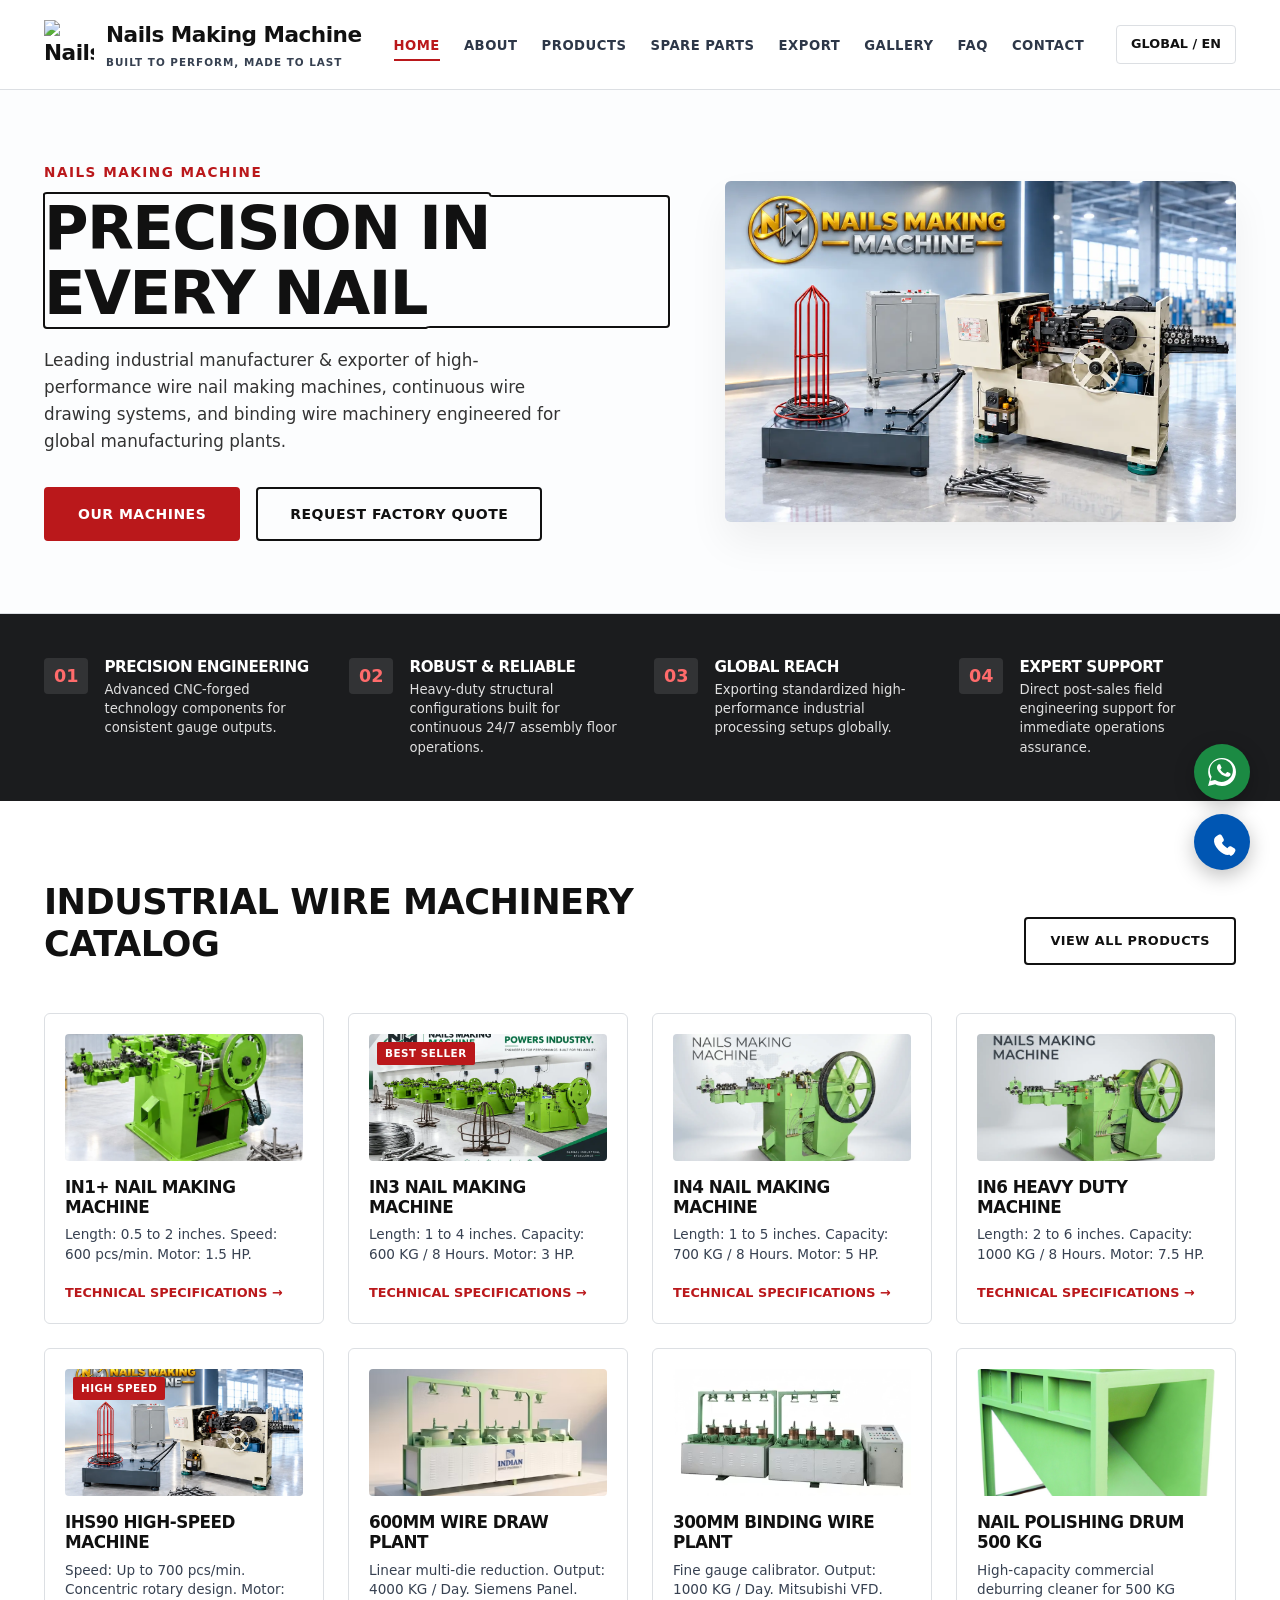
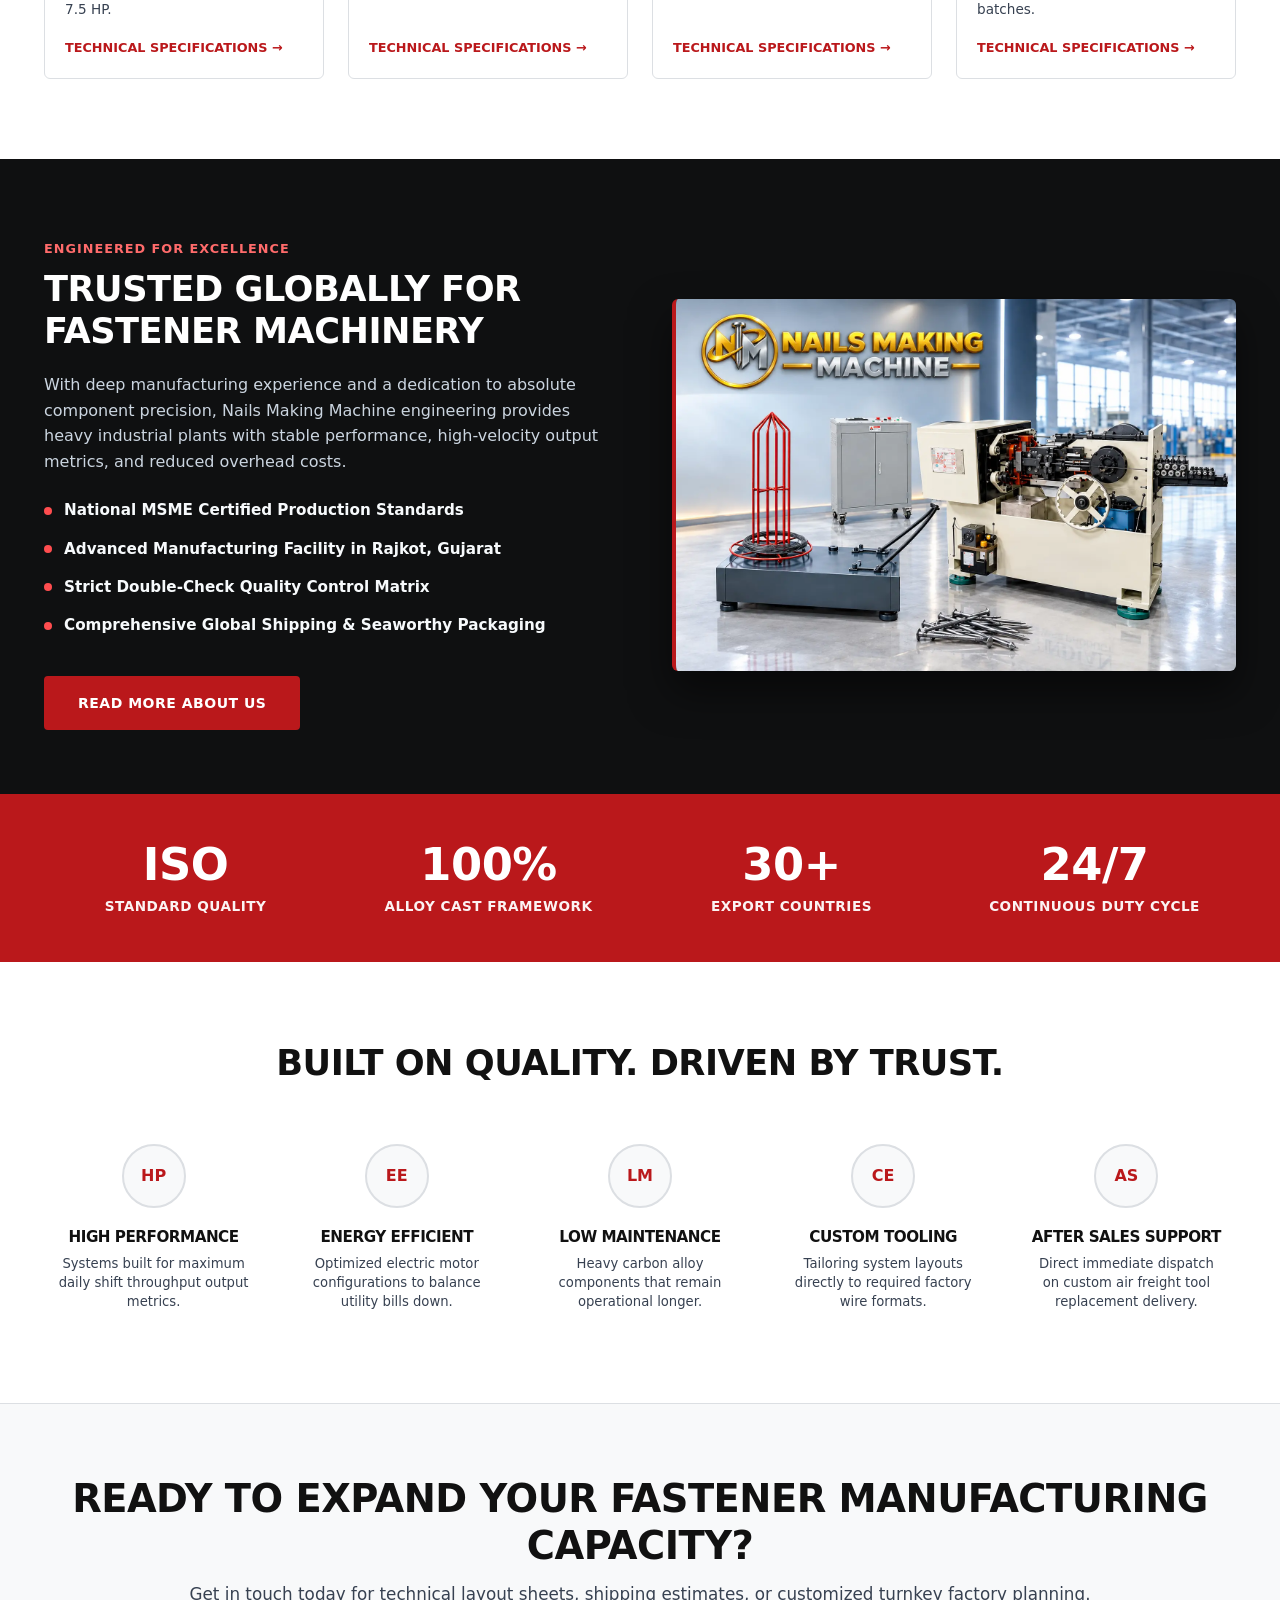
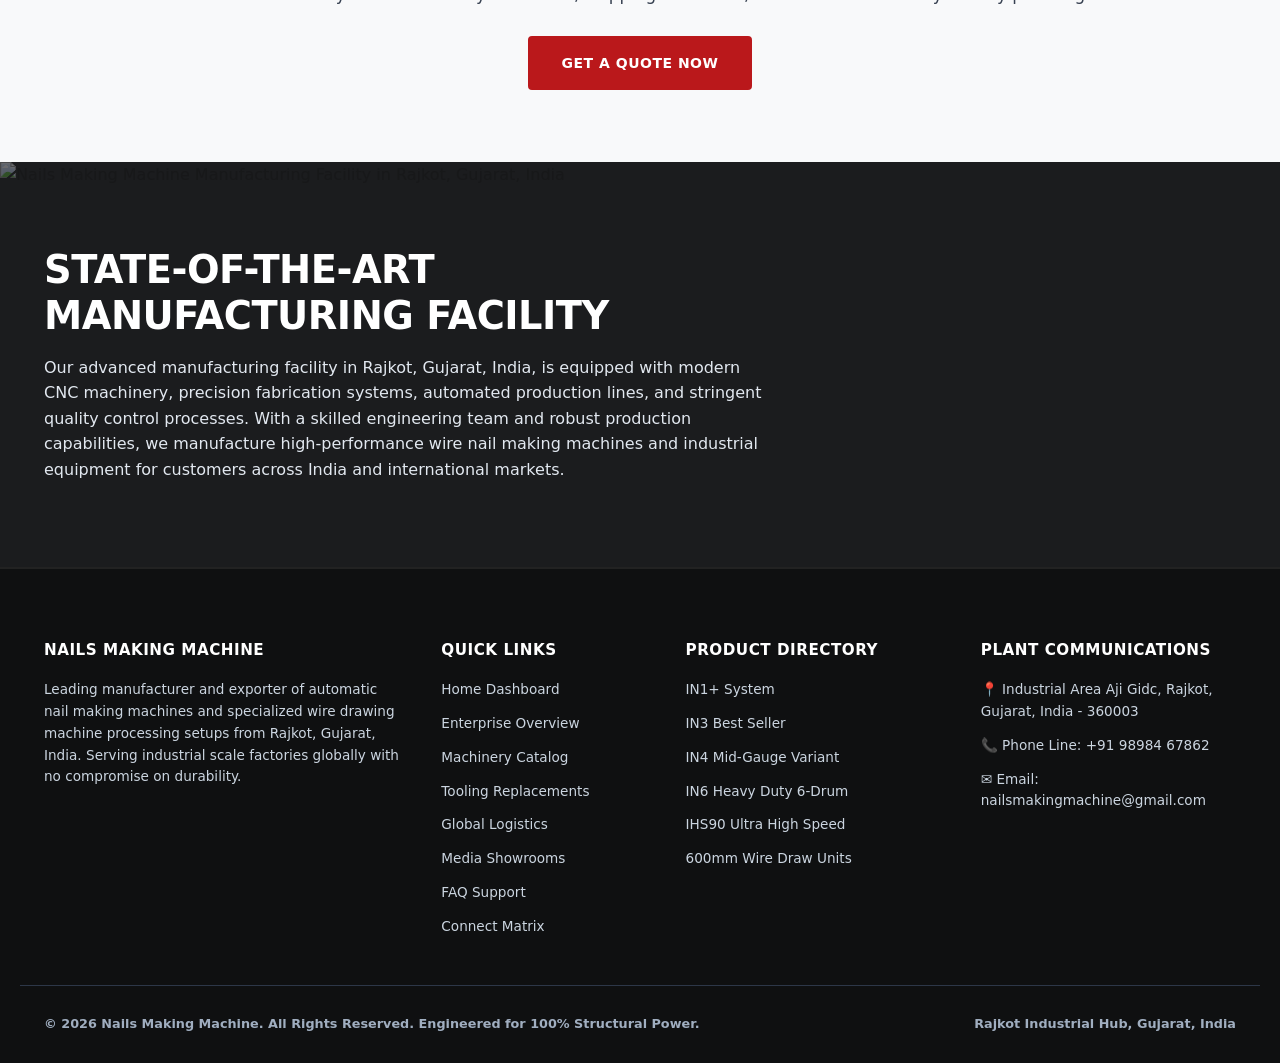
==== commit 80f9229a: "Update index.html" ====
--- a/index.html
+++ b/index.html
@@ -44,6 +44,21 @@
 
     <!-- Preload Critical Hero Asset (LCP Optimization) -->
     <link rel="preload" as="image" href="/ihs90-high-speed-production-plant.webp" type="image/webp" fetchpriority="high">
+
+    <!-- Nails Making Machine: Organization SEO Schema -->
+<script type="application/ld+json">
+{
+  "@context": "https://schema.org",
+  "@type": "Organization",
+  "name": "Nails Making Machine",
+  "url": "https://www.nailsmakingmachine.com/",
+  "sameAs": [
+    "https://facebook.com/NAilsMakingMachine",
+    "https://instagram.com/nailsmakingmachine",
+    "https://www.youtube.com/@Nailsmakingmachine-India"
+  ]
+}
+</script>
 
     <!-- Structured Data JSON-LD (@graph) -->
     <script type="application/ld+json" id="schema-graph">
--- a/style.css
+++ b/style.css
@@ -1,5 +1,7 @@
 /* ==========================================================================
-   NAILS MAKING MACHINE - PRODUCTION STYLESHEET (ZERO-CLS ARCHITECTURE)
+   NAILSMAKINGMACHINE.COM — DESIGN SYSTEM & PERFORMANCE SPECIFICATION (ZERO-CLS)
+   Color Palette: Industrial Charcoal (#1b1c1e), Dark Onyx (#0f1011), Crimson (#ba181b)
+   Accessibility: WCAG 2.1 Level AA Compliant / Zero Layout Shift Metrics
    ========================================================================== */
 
 :root {
@@ -14,7 +16,7 @@
   --whatsapp-hover: #146c34;
   --call-blue: #0056b3;
   --text-dark: #111111;
-  --text-muted: #4a5568;
+  --text-muted: #374151;
   --font-stack: system-ui, -apple-system, BlinkMacSystemFont, 'Segoe UI', Roboto, Helvetica, Arial, sans-serif;
   --transition-smooth: all 0.2s cubic-bezier(0.4, 0, 0.2, 1);
 }
@@ -45,7 +47,7 @@
   flex-direction: column;
 }
 
-/* Accessibility Skip Link */
+/* Accessibility Skip Navigation Landmark */
 .skip-link {
   position: absolute;
   top: -100px;
@@ -63,7 +65,7 @@
   top: 16px;
 }
 
-/* Base Typography */
+/* Semantic Typography Standards */
 h1, h2, h3, h4 {
   font-weight: 800;
   text-transform: uppercase;
@@ -92,7 +94,7 @@
   padding: 0 24px;
 }
 
-/* Action Buttons */
+/* Button UI Components */
 .btn {
   display: inline-flex;
   align-items: center;
@@ -126,7 +128,7 @@
   color: var(--primary-light);
 }
 
-/* Header & Navigation Bar */
+/* Header & Global Navigation */
 header {
   background-color: var(--primary-light);
   border-bottom: 1px solid var(--border-gray);
@@ -241,7 +243,7 @@
   transform: translateY(-7px) rotate(-45deg);
 }
 
-/* Router Layout Views */
+/* Router Core & Dynamic View Containers */
 main {
   flex: 1 0 auto;
 }
@@ -254,7 +256,7 @@
   animation: fadeIn 0.15s ease-in;
 }
 @keyframes fadeIn {
-  from { opacity: 0.8; }
+  from { opacity: 0.85; }
   to { opacity: 1; }
 }
 
@@ -323,7 +325,7 @@
   background-color: var(--accent-red);
 }
 
-/* Hero Section */
+/* Hero Section (CLS Zero Baseline) */
 .hero-section {
   background-color: #fcfdfe;
   padding: 72px 0;
@@ -376,7 +378,7 @@
   object-fit: cover;
 }
 
-/* Value Strip */
+/* Value Pillars Strip */
 .value-strip {
   background-color: var(--primary-dark);
   color: var(--primary-light);
@@ -413,7 +415,7 @@
   line-height: 1.45;
 }
 
-/* Padding & Grid Systems */
+/* Section Global Padding & Matrix Grid */
 .section-padding {
   padding: 80px 0;
   width: 100%;
@@ -501,7 +503,7 @@
   margin-top: auto;
 }
 
-/* Dark Profile Section */
+/* Dark Industrial Profile Section */
 .about-section-dark {
   background-color: var(--deep-black);
   color: var(--primary-light);
@@ -560,7 +562,7 @@
   object-fit: cover;
 }
 
-/* Statistics Ribbon */
+/* Industrial Statistics Ribbon */
 .red-statistics-ribbon {
   background-color: var(--accent-red);
   color: var(--primary-light);
@@ -587,7 +589,7 @@
   color: rgba(255,255,255,0.95);
 }
 
-/* Trust Section */
+/* Trust Elements Section */
 .trust-section-light {
   background-color: var(--primary-light);
   text-align: center;
@@ -629,7 +631,7 @@
   line-height: 1.45;
 }
 
-/* Facility Overview */
+/* Manufacturing Facility Banner */
 .outside-view-banner-wrapper {
   position: relative;
   width: 100%;
@@ -666,7 +668,7 @@
   line-height: 1.6;
 }
 
-/* Closing CTA */
+/* Closing Lead Banner */
 .closing-lead-banner {
   background-color: var(--bg-light-gray);
   padding: 72px 0;
@@ -683,7 +685,7 @@
   margin-bottom: 28px;
 }
 
-/* Sub-View Layouts */
+/* Sub-Page Layout Architecture */
 .viewport-hero-banner {
   background-color: #151618;
   color: var(--primary-light);
@@ -714,7 +716,7 @@
   color: #ff6b6b;
 }
 
-/* Matrix Table */
+/* Specification Tables */
 .specification-matrix-table {
   width: 100%;
   border-collapse: collapse;
@@ -763,7 +765,7 @@
   object-fit: contain;
 }
 
-/* SEO Landing Cards */
+/* Landing Content Card */
 .seo-landing-content-card {
   background-color: var(--bg-light-gray);
   border: 1px solid var(--border-gray);
@@ -782,7 +784,7 @@
   line-height: 1.7;
 }
 
-/* FAQ Elements */
+/* FAQ Accordion Block */
 .faq-accordion-block {
   max-width: 860px;
   margin: 0 auto;
@@ -833,7 +835,7 @@
   line-height: 1.6;
 }
 
-/* Video & Map Embeds */
+/* Video & Mapping Containers */
 .embedded-video-wrapper {
   position: relative;
   width: 100%;
@@ -896,7 +898,7 @@
   border: none;
 }
 
-/* Footer Section */
+/* Global Footer */
 footer {
   background-color: var(--deep-black);
   color: var(--primary-light);
@@ -949,7 +951,7 @@
   gap: 16px;
 }
 
-/* Responsive Media Queries */
+/* Responsive Media Query Matrix */
 @media (max-width: 1200px) {
   .catalog-layout-matrix {
     grid-template-columns: repeat(3, 1fr);
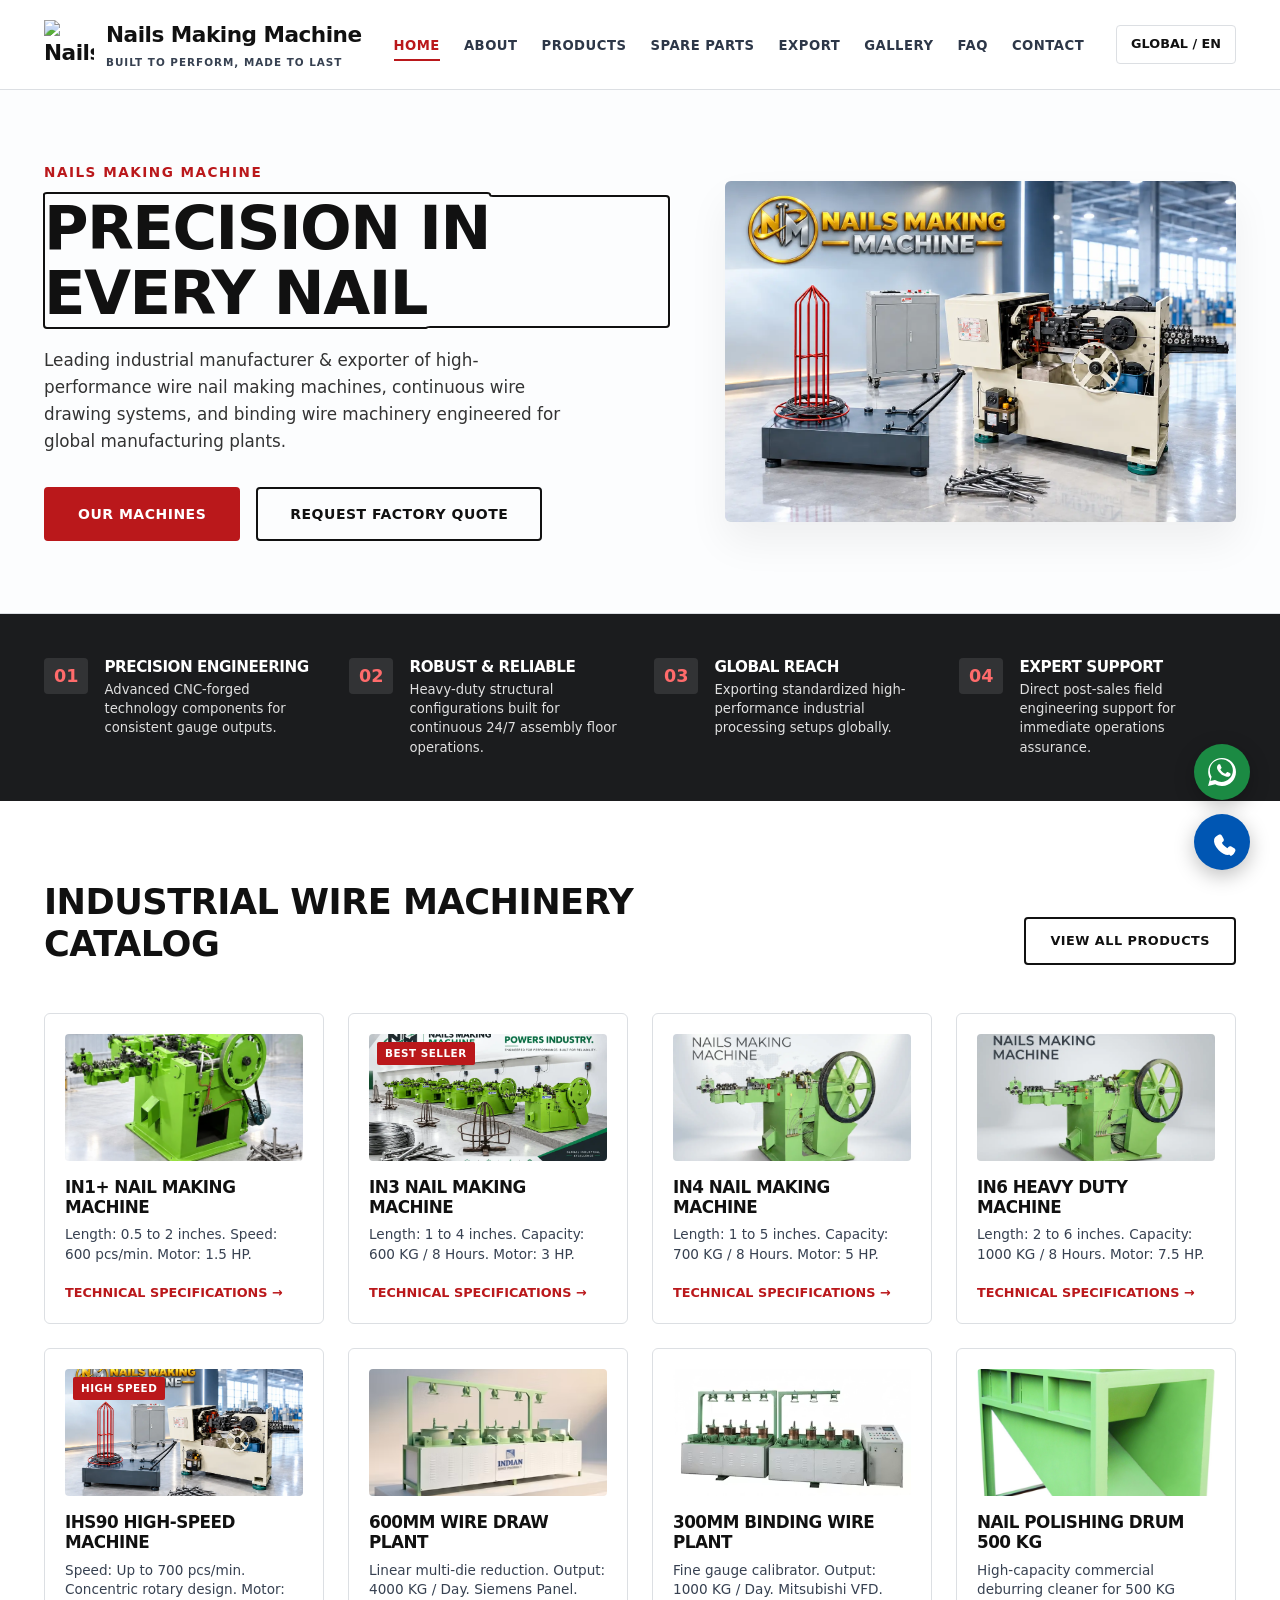
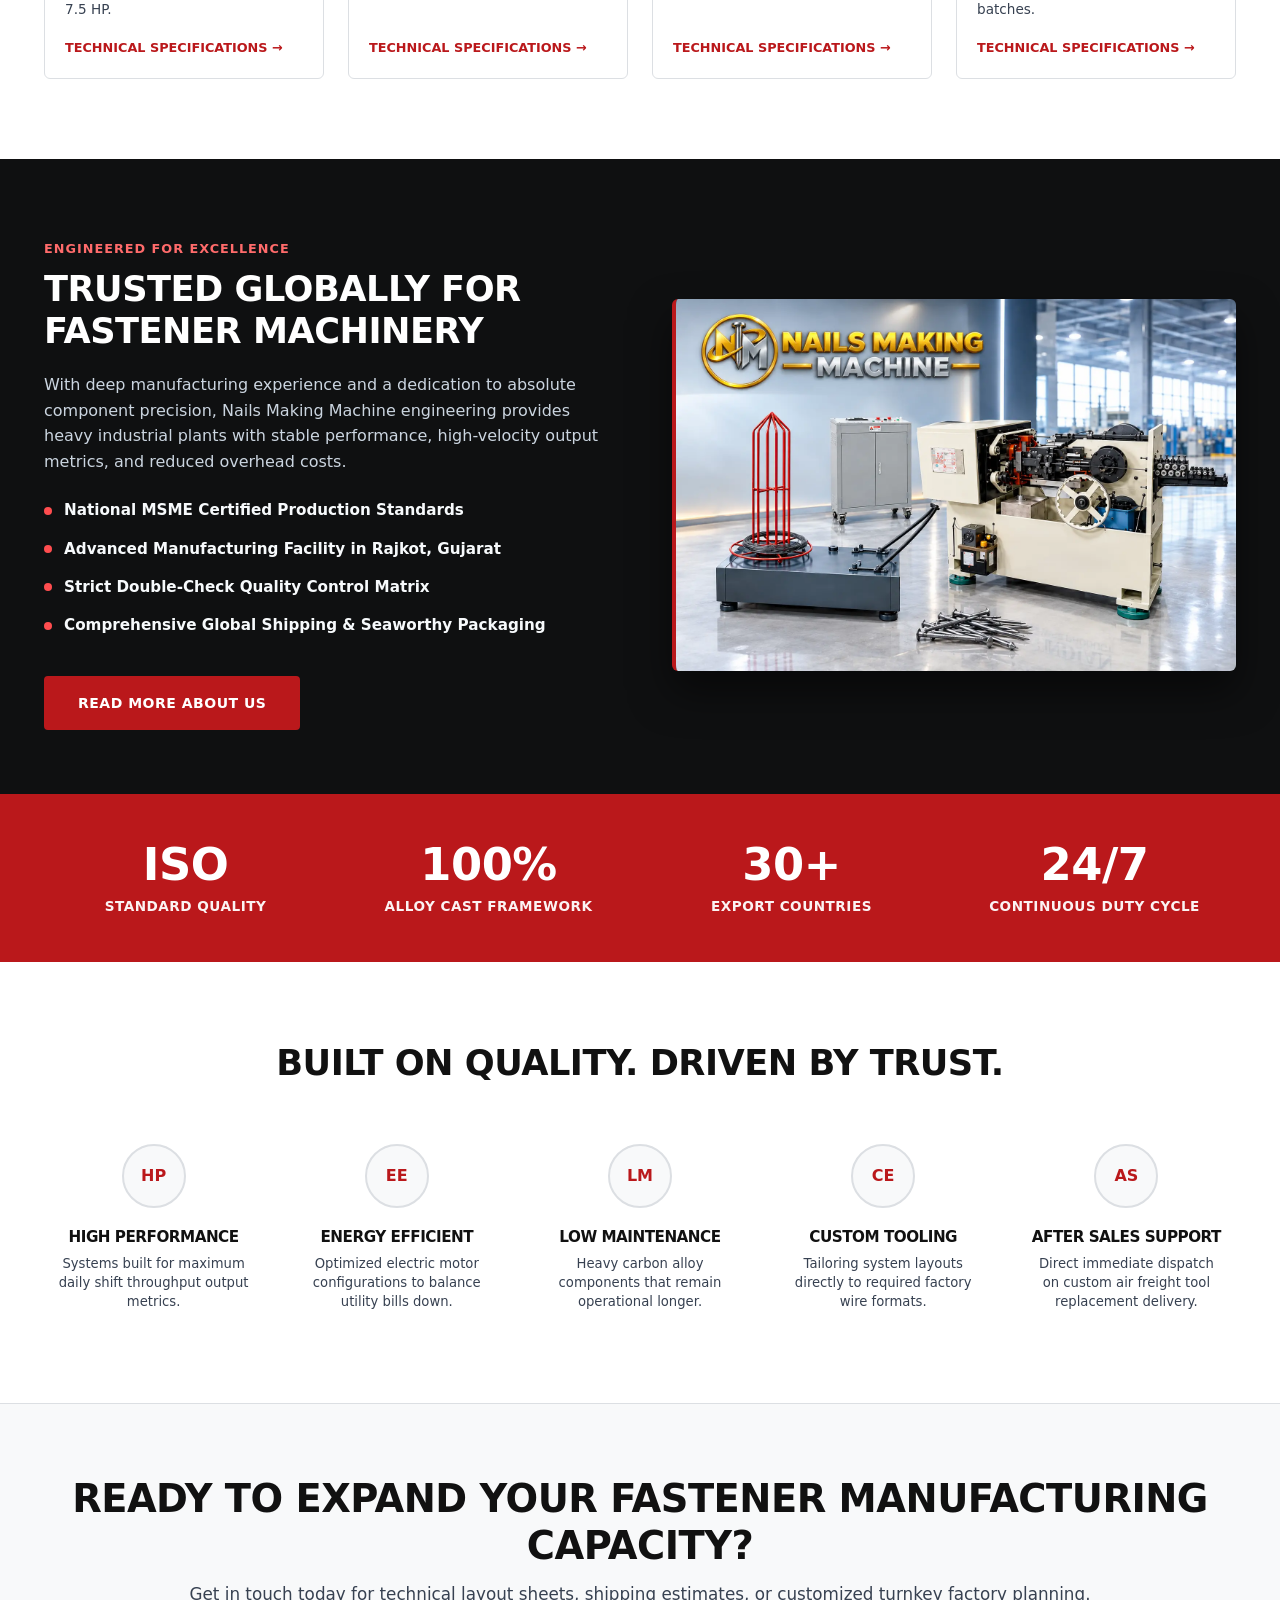
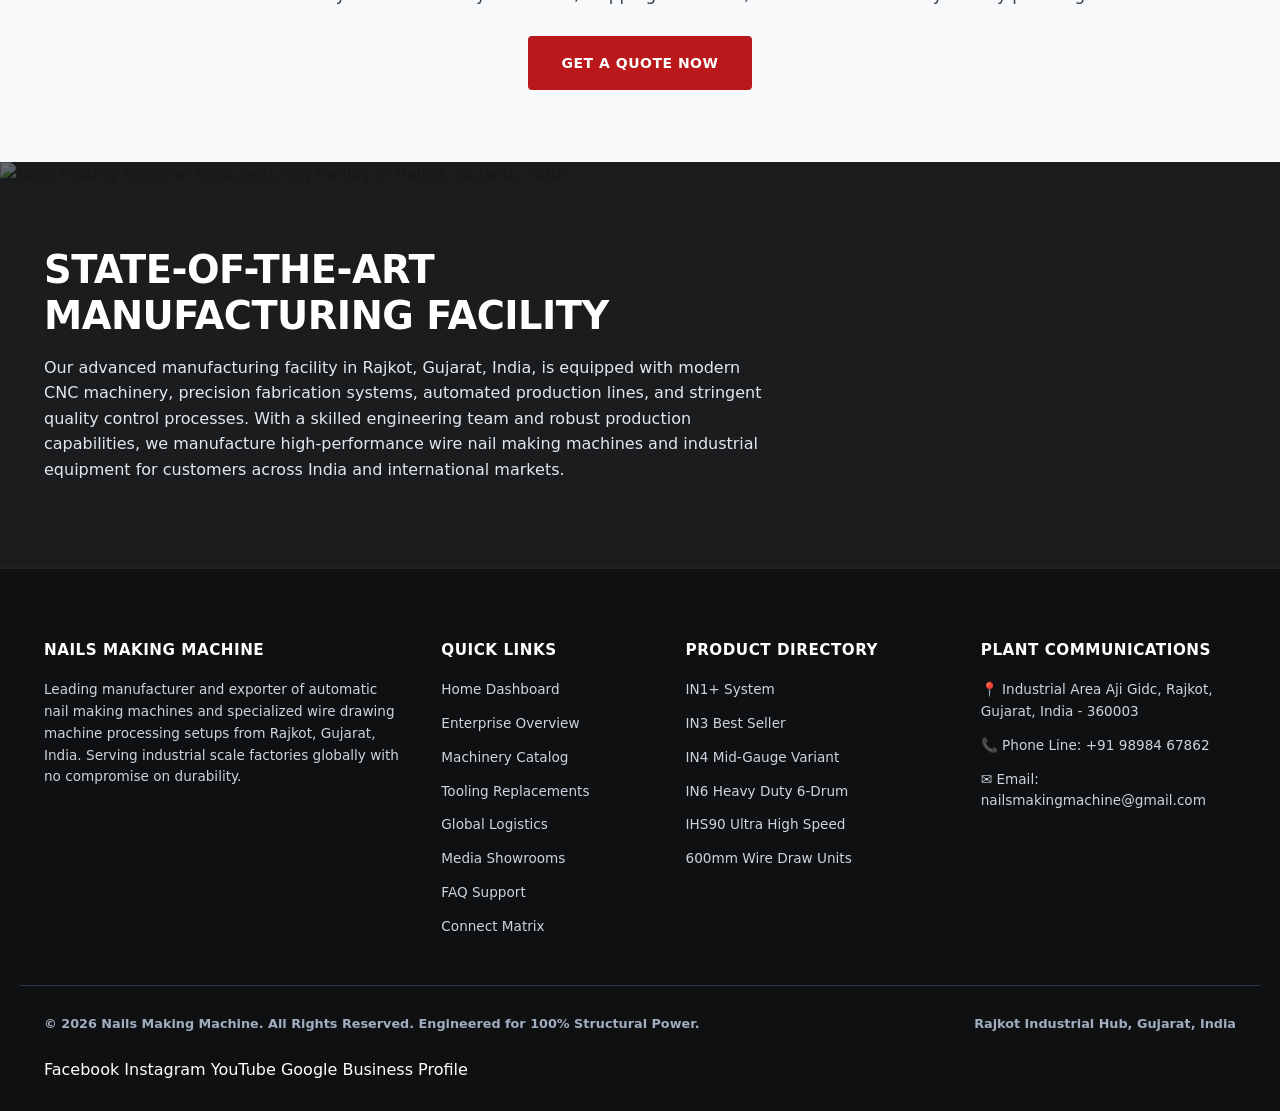
==== commit 6902e52a: "Update index.html" ====
--- a/index.html
+++ b/index.html
@@ -1486,8 +1486,36 @@
             <div>© 2026 Nails Making Machine. All Rights Reserved. Engineered for 100% Structural Power.</div>
             <div>Rajkot Industrial Hub, Gujarat, India</div>
         </div>
-    </footer>
-
+        
+
+<!-- Official Social Media Accounts -->
+<div class="container social-media-section">
+    <h3>Connect With Nails Making Machine</h3>
+
+    <nav aria-label="Official social media profiles">
+        <a href="https://facebook.com/NAilsMakingMachine"
+           target="_blank" rel="noopener noreferrer">
+            Facebook
+        </a>
+
+        <a href="https://instagram.com/nailsmakingmachine"
+           target="_blank" rel="noopener noreferrer">
+            Instagram
+        </a>
+
+        <a href="https://www.youtube.com/@Nailsmakingmachine-India"
+           target="_blank" rel="noopener noreferrer">
+            YouTube
+        </a>
+
+        <a href="https://share.google/fMzs4FADWGy8zsEXF"
+           target="_blank" rel="noopener noreferrer">
+            Google Business Profile
+        </a>
+    </nav>
+</div>
+</footer>
+  
     <!-- App Routing & Metadata Controller Engine (Vanilla JS, Zero-INP Latency, Full WCAG 2.1) -->
     <script>
     (function() {
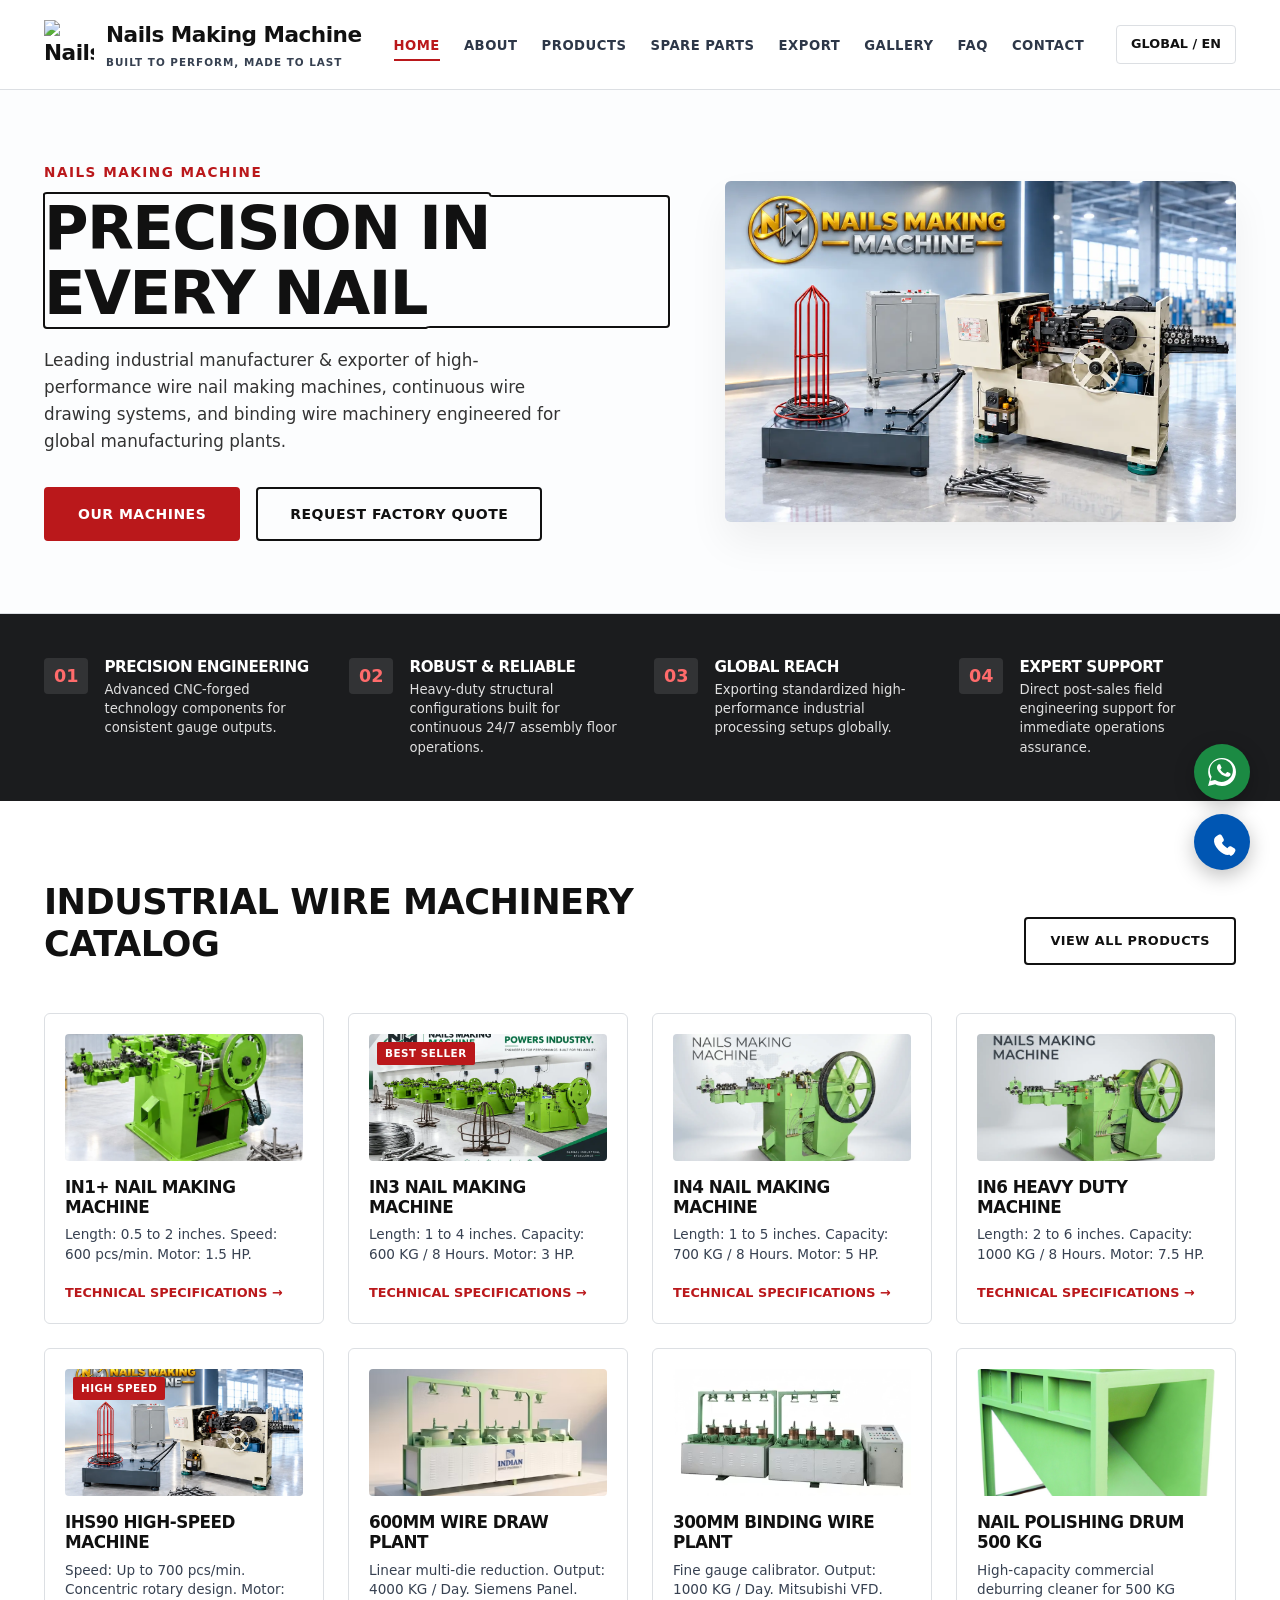
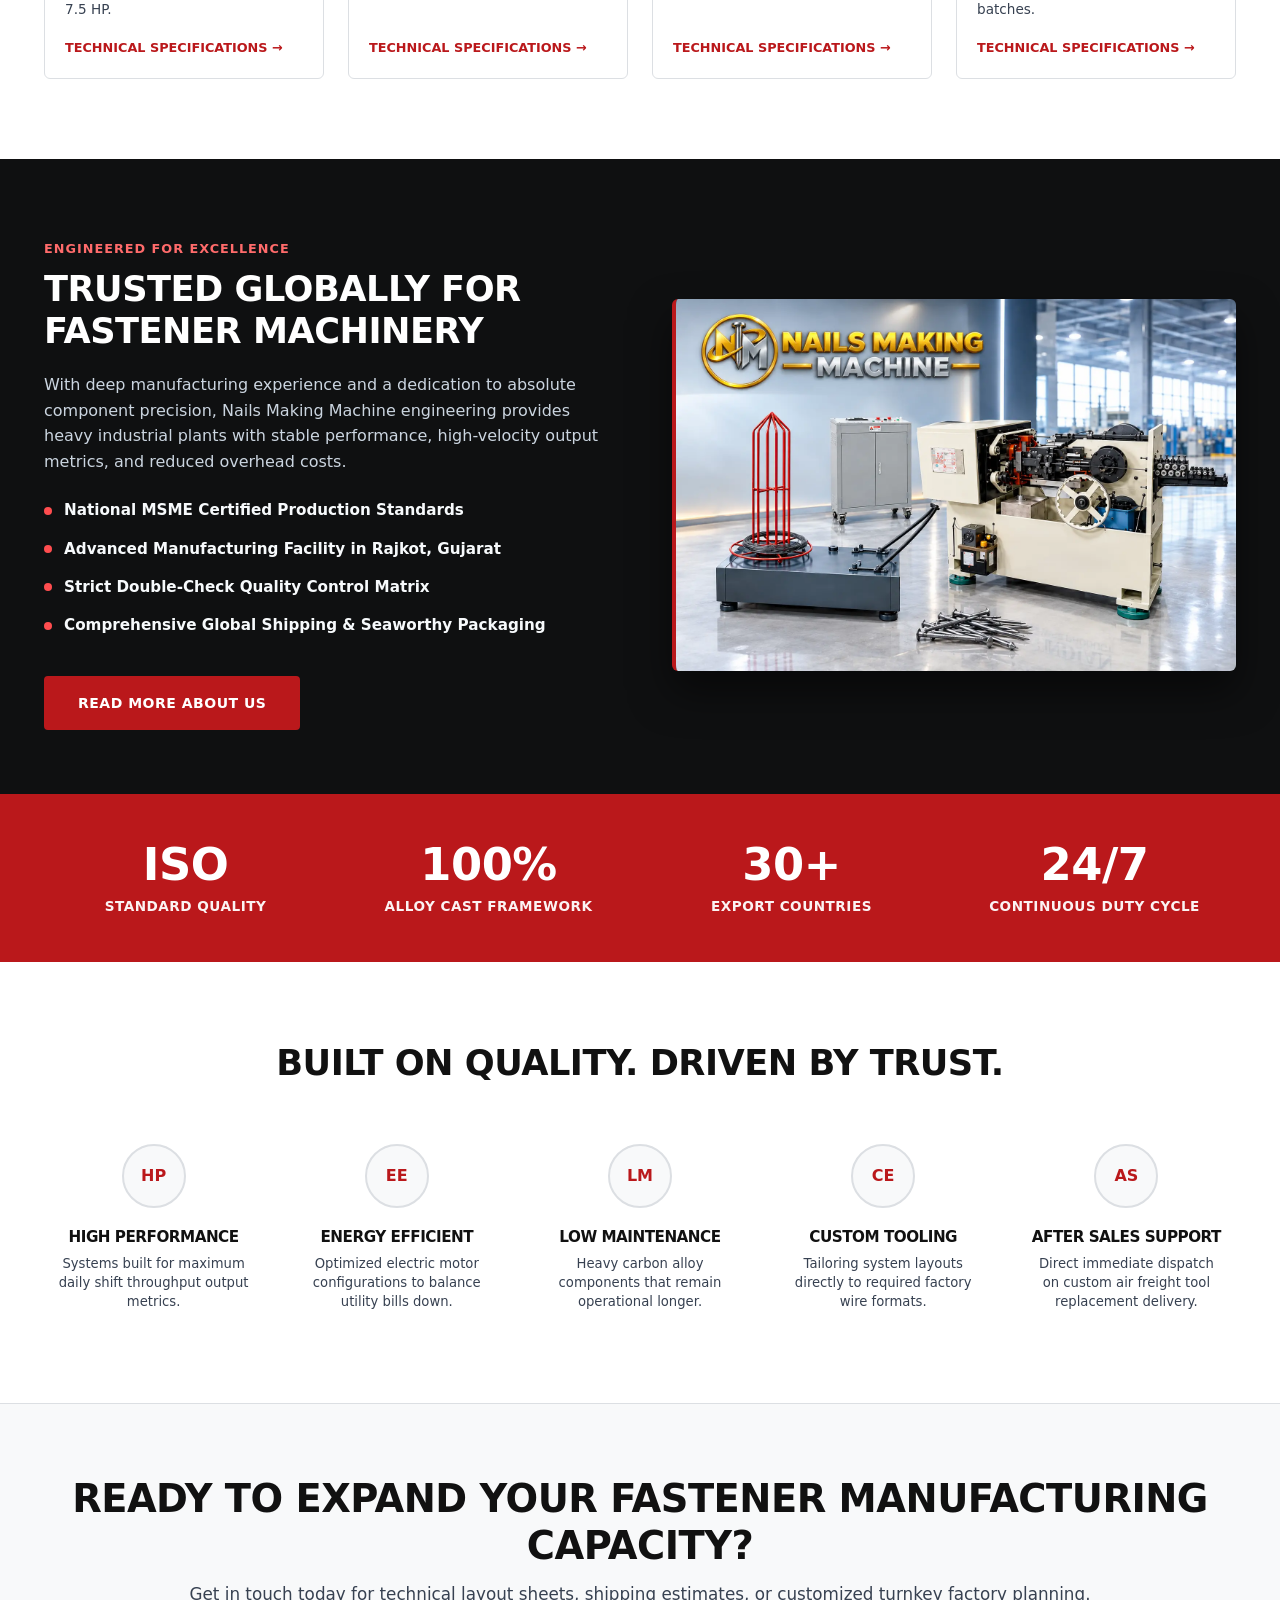
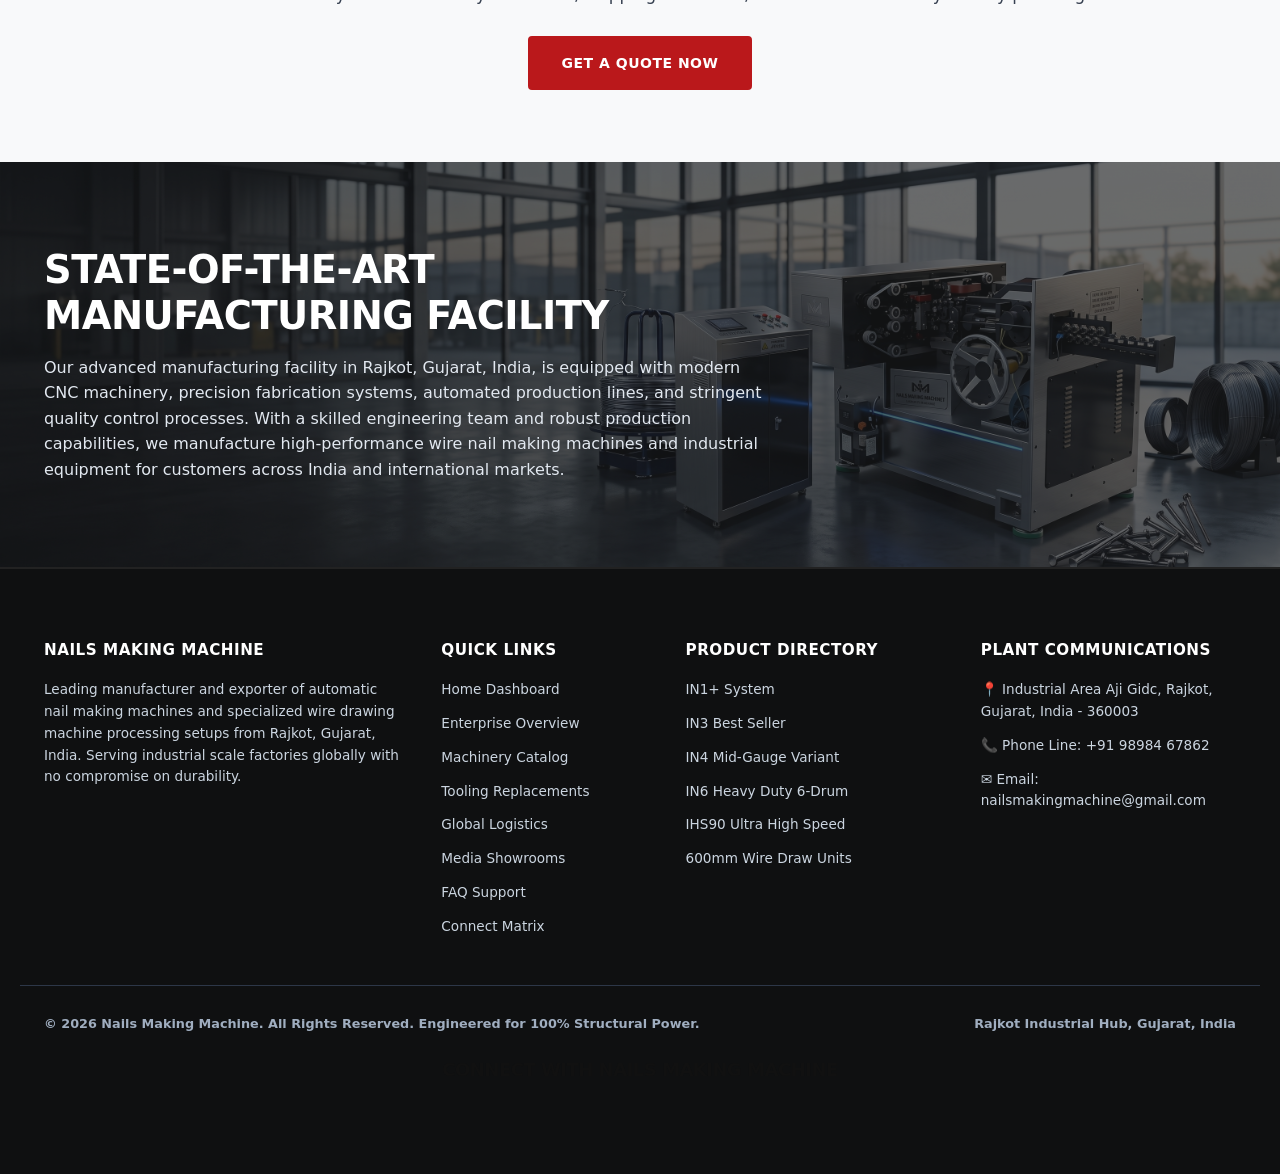
==== commit 56001423: "Update index.html" ====
--- a/index.html
+++ b/index.html
@@ -1488,30 +1488,64 @@
         </div>
         
 
-<!-- Official Social Media Accounts -->
+
+<!-- Official Social Media Logo Links -->
 <div class="container social-media-section">
     <h3>Connect With Nails Making Machine</h3>
 
-    <nav aria-label="Official social media profiles">
+    <nav class="social-media-icons" aria-label="Official social media profiles">
+
+        <!-- Facebook -->
         <a href="https://facebook.com/NAilsMakingMachine"
-           target="_blank" rel="noopener noreferrer">
-            Facebook
+           target="_blank" rel="noopener noreferrer"
+           aria-label="Facebook" title="Facebook">
+            <svg viewBox="0 0 24 24" aria-hidden="true">
+                <path fill="currentColor"
+                    d="M13.5 21v-8h2.7l.4-3.1h-3.1v-2c0-.9.3-1.5 1.6-1.5h1.7V3.6c-.8-.1-1.7-.2-2.5-.2-2.5 0-4.2 1.5-4.2 4.3v2.2H7.3V13h2.8v8z"/>
+            </svg>
         </a>
 
+        <!-- Instagram -->
         <a href="https://instagram.com/nailsmakingmachine"
-           target="_blank" rel="noopener noreferrer">
-            Instagram
+           target="_blank" rel="noopener noreferrer"
+           aria-label="Instagram" title="Instagram">
+            <svg viewBox="0 0 24 24" aria-hidden="true">
+                <rect x="3" y="3" width="18" height="18"
+                    rx="5" fill="none" stroke="currentColor"
+                    stroke-width="2"/>
+                <circle cx="12" cy="12" r="4"
+                    fill="none" stroke="currentColor" stroke-width="2"/>
+                <circle cx="17.5" cy="6.8" r="1.2"
+                    fill="currentColor"/>
+            </svg>
         </a>
 
+        <!-- YouTube -->
         <a href="https://www.youtube.com/@Nailsmakingmachine-India"
-           target="_blank" rel="noopener noreferrer">
-            YouTube
+           target="_blank" rel="noopener noreferrer"
+           aria-label="YouTube" title="YouTube">
+            <svg viewBox="0 0 24 24" aria-hidden="true">
+                <path fill="currentColor"
+                    d="M23.5 6.2a3 3 0 0 0-2.1-2.1C19.5 3.6 12 3.6 12 3.6s-7.5 0-9.4.5A3 3 0 0 0 .5 6.2 31 31 0 0 0 0 12a31 31 0 0 0 .5 5.8 3 3 0 0 0 2.1 2.1c1.9.5 9.4.5 9.4.5s7.5 0 9.4-.5a3 3 0 0 0 2.1-2.1A31 31 0 0 0 24 12a31 31 0 0 0-.5-5.8ZM9.6 15.6V8.4l6.2 3.6z"/>
+            </svg>
         </a>
 
+        <!-- Google Business Profile -->
         <a href="https://share.google/fMzs4FADWGy8zsEXF"
-           target="_blank" rel="noopener noreferrer">
-            Google Business Profile
+           target="_blank" rel="noopener noreferrer"
+           aria-label="Google Business Profile" title="Google Business Profile">
+            <svg viewBox="0 0 24 24" aria-hidden="true">
+                <path fill="#4285F4"
+                    d="M21.6 12.2c0-.7-.1-1.4-.2-2H12v3.8h5.4a4.6 4.6 0 0 1-2 3v2.5h3.2c1.9-1.8 3-4.4 3-7.3Z"/>
+                <path fill="#34A853"
+                    d="M12 22c2.7 0 5-.9 6.6-2.5l-3.2-2.5c-.9.6-2 1-3.4 1-2.6 0-4.8-1.8-5.6-4.2H3.1v2.6A10 10 0 0 0 12 22Z"/>
+                <path fill="#FBBC05"
+                    d="M6.4 13.8a6 6 0 0 1 0-3.6V7.6H3.1a10 10 0 0 0 0 8.8l3.3-2.6Z"/>
+                <path fill="#EA4335"
+                    d="M12 6c1.5 0 2.8.5 3.8 1.5l2.9-2.9A9.7 9.7 0 0 0 12 2a10 10 0 0 0-8.9 5.6l3.3 2.6C7.2 7.8 9.4 6 12 6Z"/>
+            </svg>
         </a>
+
     </nav>
 </div>
 </footer>
--- a/style.css
+++ b/style.css
@@ -1048,3 +1048,35 @@
     overflow-x: auto;
   }
 }
+
+/* Official Social Media Section */
+.social-media-section {
+    padding-top: 24px;
+    padding-bottom: 24px;
+    text-align: center;
+}
+
+.social-media-section h3 {
+    margin-bottom: 16px;
+    font-size: 18px;
+    font-weight: 700;
+}
+
+.social-media-section nav {
+    display: flex;
+    flex-wrap: wrap;
+    justify-content: center;
+    gap: 12px 24px;
+}
+
+.social-media-section a {
+    color: inherit;
+    text-decoration: none;
+    font-weight: 600;
+    transition: color 0.2s ease;
+}
+
+.social-media-section a:hover {
+    color: #ba181b;
+    text-decoration: underline;
+}
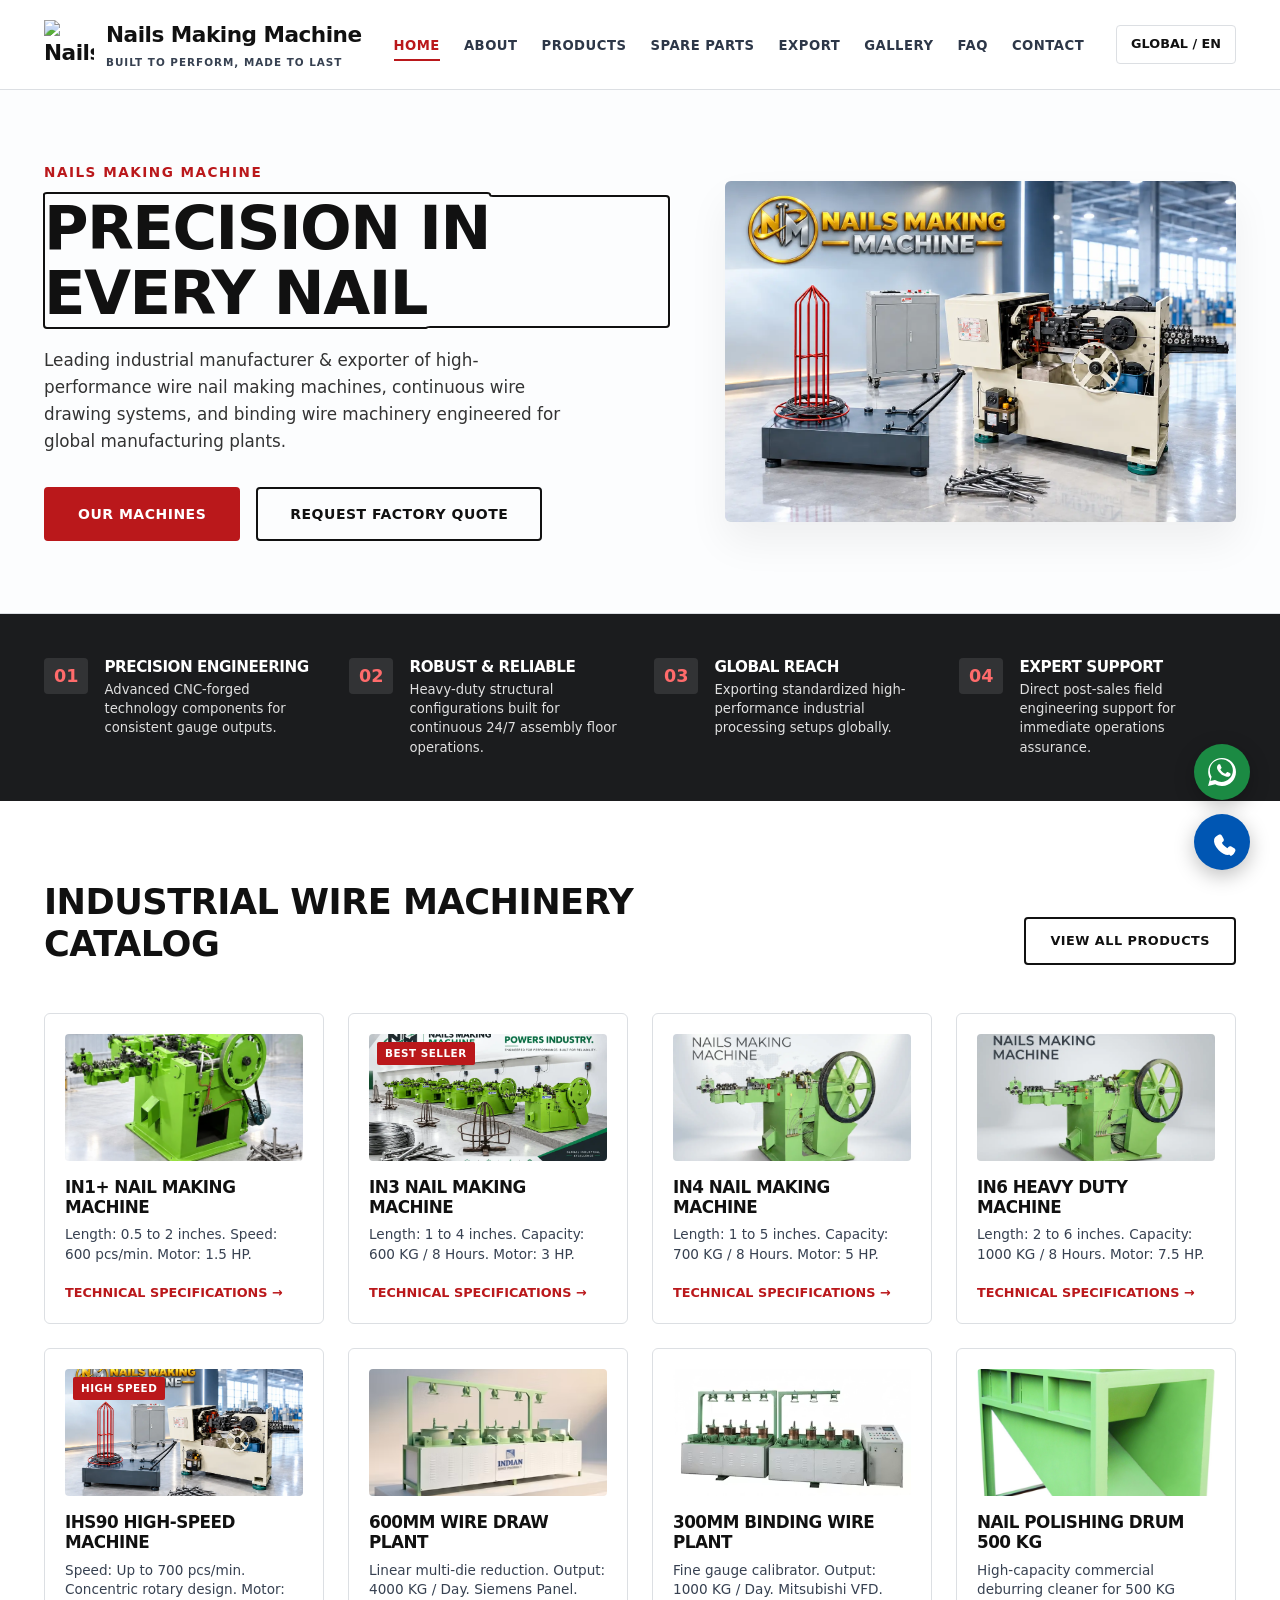
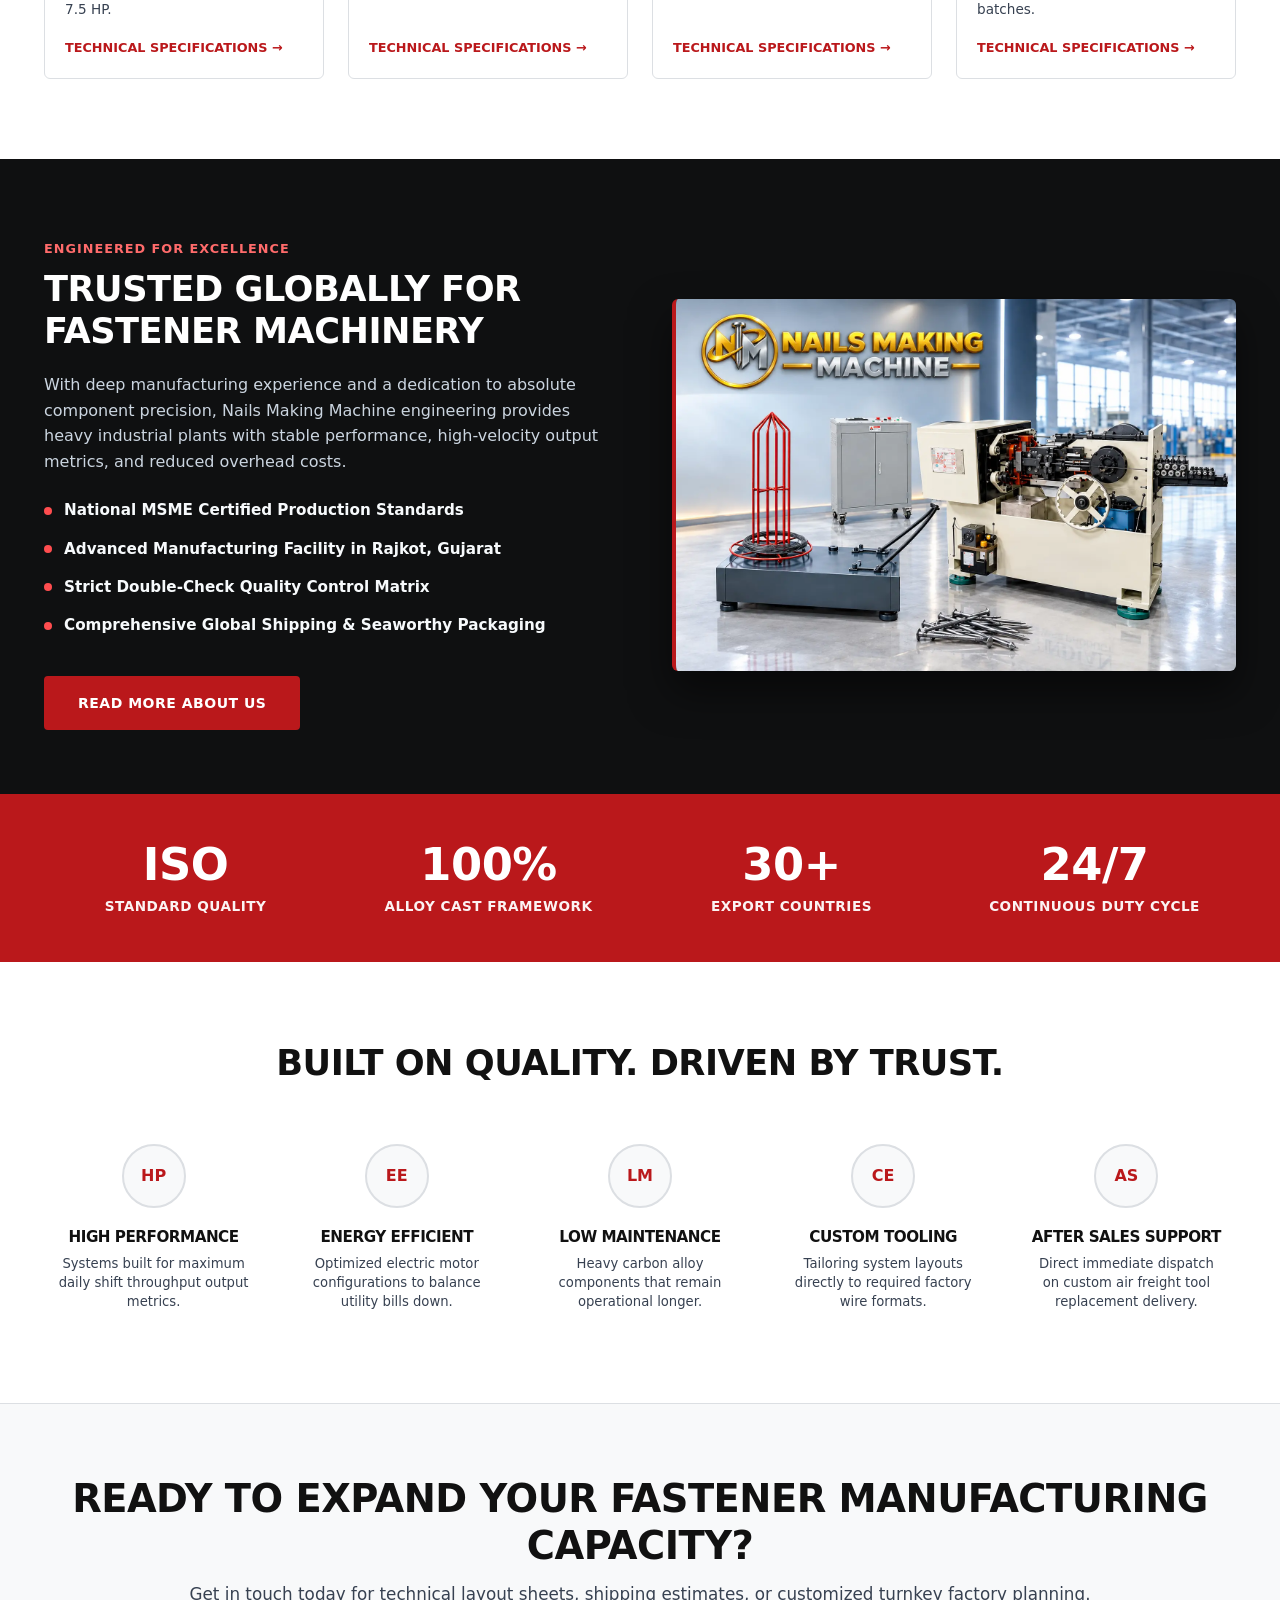
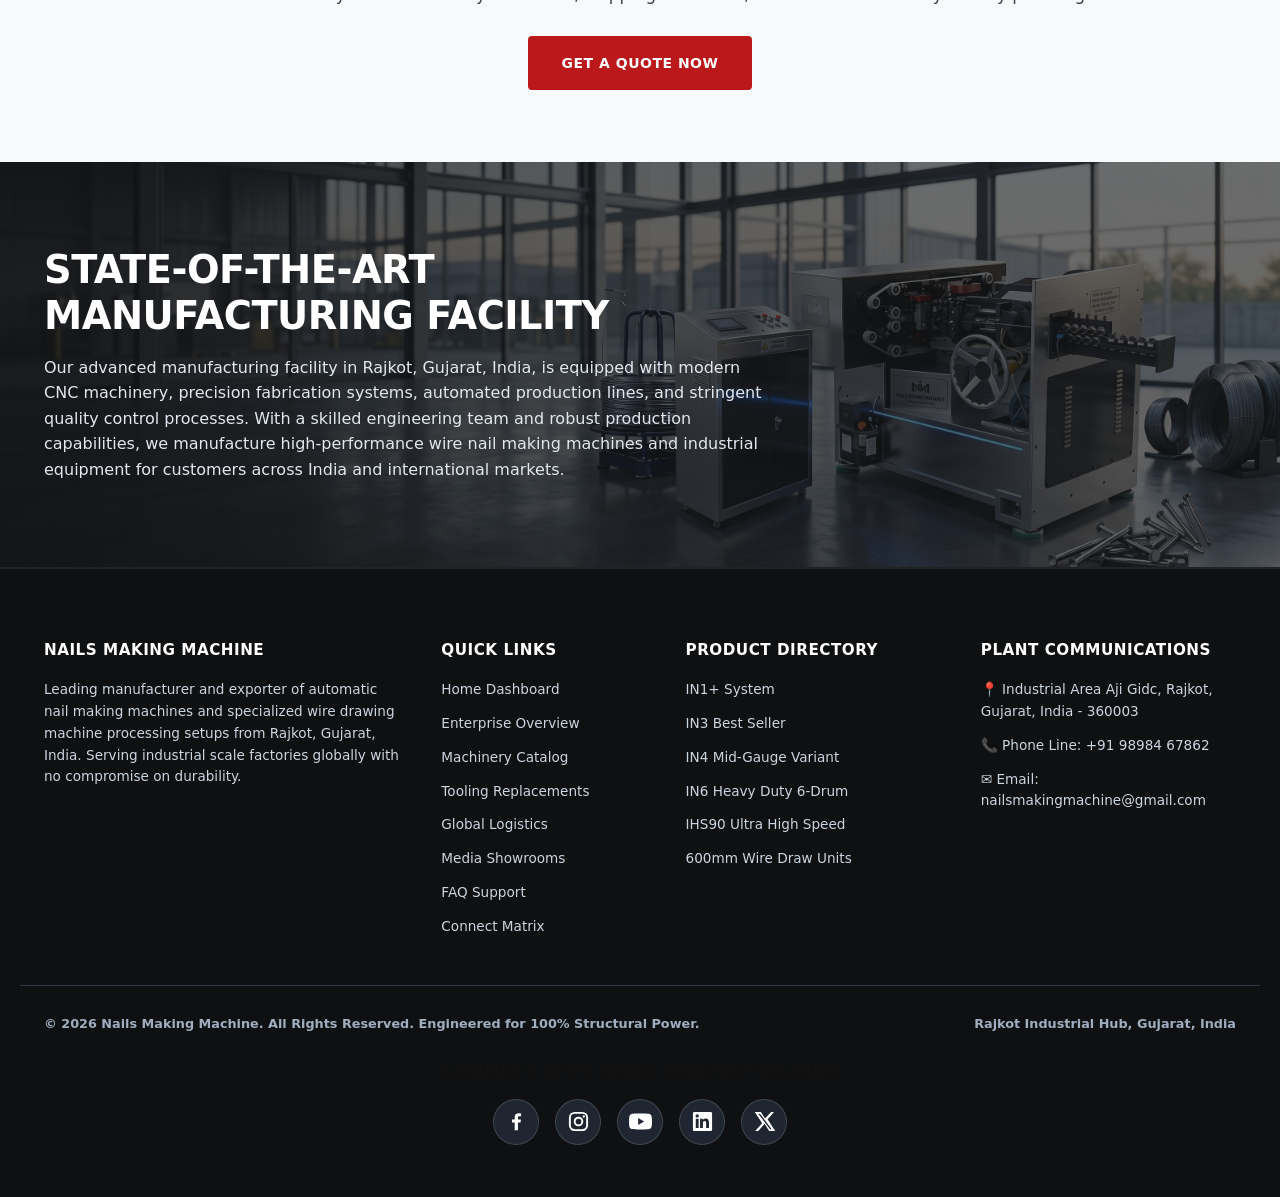
==== commit 43f15edd: "Update print statement from 'Hello' to 'Goodbye'" ====
--- a/index.html
+++ b/index.html
@@ -1530,21 +1530,29 @@
             </svg>
         </a>
 
-        <!-- Google Business Profile -->
-        <a href="https://share.google/fMzs4FADWGy8zsEXF"
+        
+        <!-- LinkedIn -->
+        <a href="https://www.linkedin.com/in/nails-making-machine/"
            target="_blank" rel="noopener noreferrer"
-           aria-label="Google Business Profile" title="Google Business Profile">
+           aria-label="LinkedIn - Nails Making Machine"
+           title="LinkedIn">
             <svg viewBox="0 0 24 24" aria-hidden="true">
-                <path fill="#4285F4"
-                    d="M21.6 12.2c0-.7-.1-1.4-.2-2H12v3.8h5.4a4.6 4.6 0 0 1-2 3v2.5h3.2c1.9-1.8 3-4.4 3-7.3Z"/>
-                <path fill="#34A853"
-                    d="M12 22c2.7 0 5-.9 6.6-2.5l-3.2-2.5c-.9.6-2 1-3.4 1-2.6 0-4.8-1.8-5.6-4.2H3.1v2.6A10 10 0 0 0 12 22Z"/>
-                <path fill="#FBBC05"
-                    d="M6.4 13.8a6 6 0 0 1 0-3.6V7.6H3.1a10 10 0 0 0 0 8.8l3.3-2.6Z"/>
-                <path fill="#EA4335"
-                    d="M12 6c1.5 0 2.8.5 3.8 1.5l2.9-2.9A9.7 9.7 0 0 0 12 2a10 10 0 0 0-8.9 5.6l3.3 2.6C7.2 7.8 9.4 6 12 6Z"/>
+                <path fill="currentColor"
+                    d="M20.45 2H3.55C2.69 2 2 2.68 2 3.52v16.96c0 .84.69 1.52 1.55 1.52h16.9c.86 0 1.55-.68 1.55-1.52V3.52C22 2.68 21.31 2 20.45 2ZM7.93 18.74H4.96V9.18h2.97v9.56ZM6.45 7.88a1.72 1.72 0 1 1 0-3.44 1.72 1.72 0 0 1 0 3.44Zm12.29 10.86h-2.97v-4.65c0-1.11-.02-2.54-1.55-2.54-1.55 0-1.79 1.21-1.79 2.46v4.73H9.46V9.18h2.85v1.31h.04c.4-.75 1.37-1.55 2.82-1.55 3.01 0 3.57 1.98 3.57 4.55v5.25Z"/>
             </svg>
         </a>
+
+        <!-- X (formerly Twitter) -->
+        <a href="https://x.com/nailsmakingmach?s=11"
+           target="_blank" rel="noopener noreferrer"
+           aria-label="X - Nails Making Machine"
+           title="X (Twitter)">
+            <svg viewBox="0 0 24 24" aria-hidden="true">
+                <path fill="currentColor"
+                    d="M18.9 2H22l-6.78 7.75L23.2 22h-6.25l-4.9-7.56L5.43 22H2.3l7.25-8.28L1.8 2h6.4l4.43 6.96L18.9 2Zm-1.1 18h1.73L7.27 3.89H5.42L17.8 20Z"/>
+            </svg>
+        </a>
+
 
     </nav>
 </div>
--- a/style.css
+++ b/style.css
@@ -1049,34 +1049,65 @@
   }
 }
 
-/* Official Social Media Section */
+
+/* Premium Social Media Logo Links */
 .social-media-section {
-    padding-top: 24px;
-    padding-bottom: 24px;
+    padding: 24px 0;
     text-align: center;
 }
 
 .social-media-section h3 {
-    margin-bottom: 16px;
+    margin: 0 0 18px;
     font-size: 18px;
     font-weight: 700;
 }
 
-.social-media-section nav {
+.social-media-icons {
     display: flex;
+    align-items: center;
+    justify-content: center;
     flex-wrap: wrap;
+    gap: 16px;
+}
+
+.social-media-icons a {
+    display: inline-flex;
+    align-items: center;
     justify-content: center;
-    gap: 12px 24px;
-}
-
-.social-media-section a {
-    color: inherit;
+    width: 46px;
+    height: 46px;
+    color: #ffffff;
+    background: #202631;
+    border: 1px solid rgba(255,255,255,0.15);
+    border-radius: 50%;
     text-decoration: none;
-    font-weight: 600;
-    transition: color 0.2s ease;
-}
-
-.social-media-section a:hover {
-    color: #ba181b;
-    text-decoration: underline;
-}
+    transition: transform 0.2s ease,
+                background-color 0.2s ease;
+}
+
+.social-media-icons svg {
+    width: 23px;
+    height: 23px;
+    display: block;
+}
+
+.social-media-icons a:hover {
+    background: #ba181b;
+    transform: translateY(-3px);
+}
+
+.social-media-icons a:focus-visible {
+    outline: 3px solid #ba181b;
+    outline-offset: 4px;
+}
+
+@media (max-width: 480px) {
+    .social-media-icons {
+        gap: 12px;
+    }
+
+    .social-media-icons a {
+        width: 42px;
+        height: 42px;
+    }
+}
